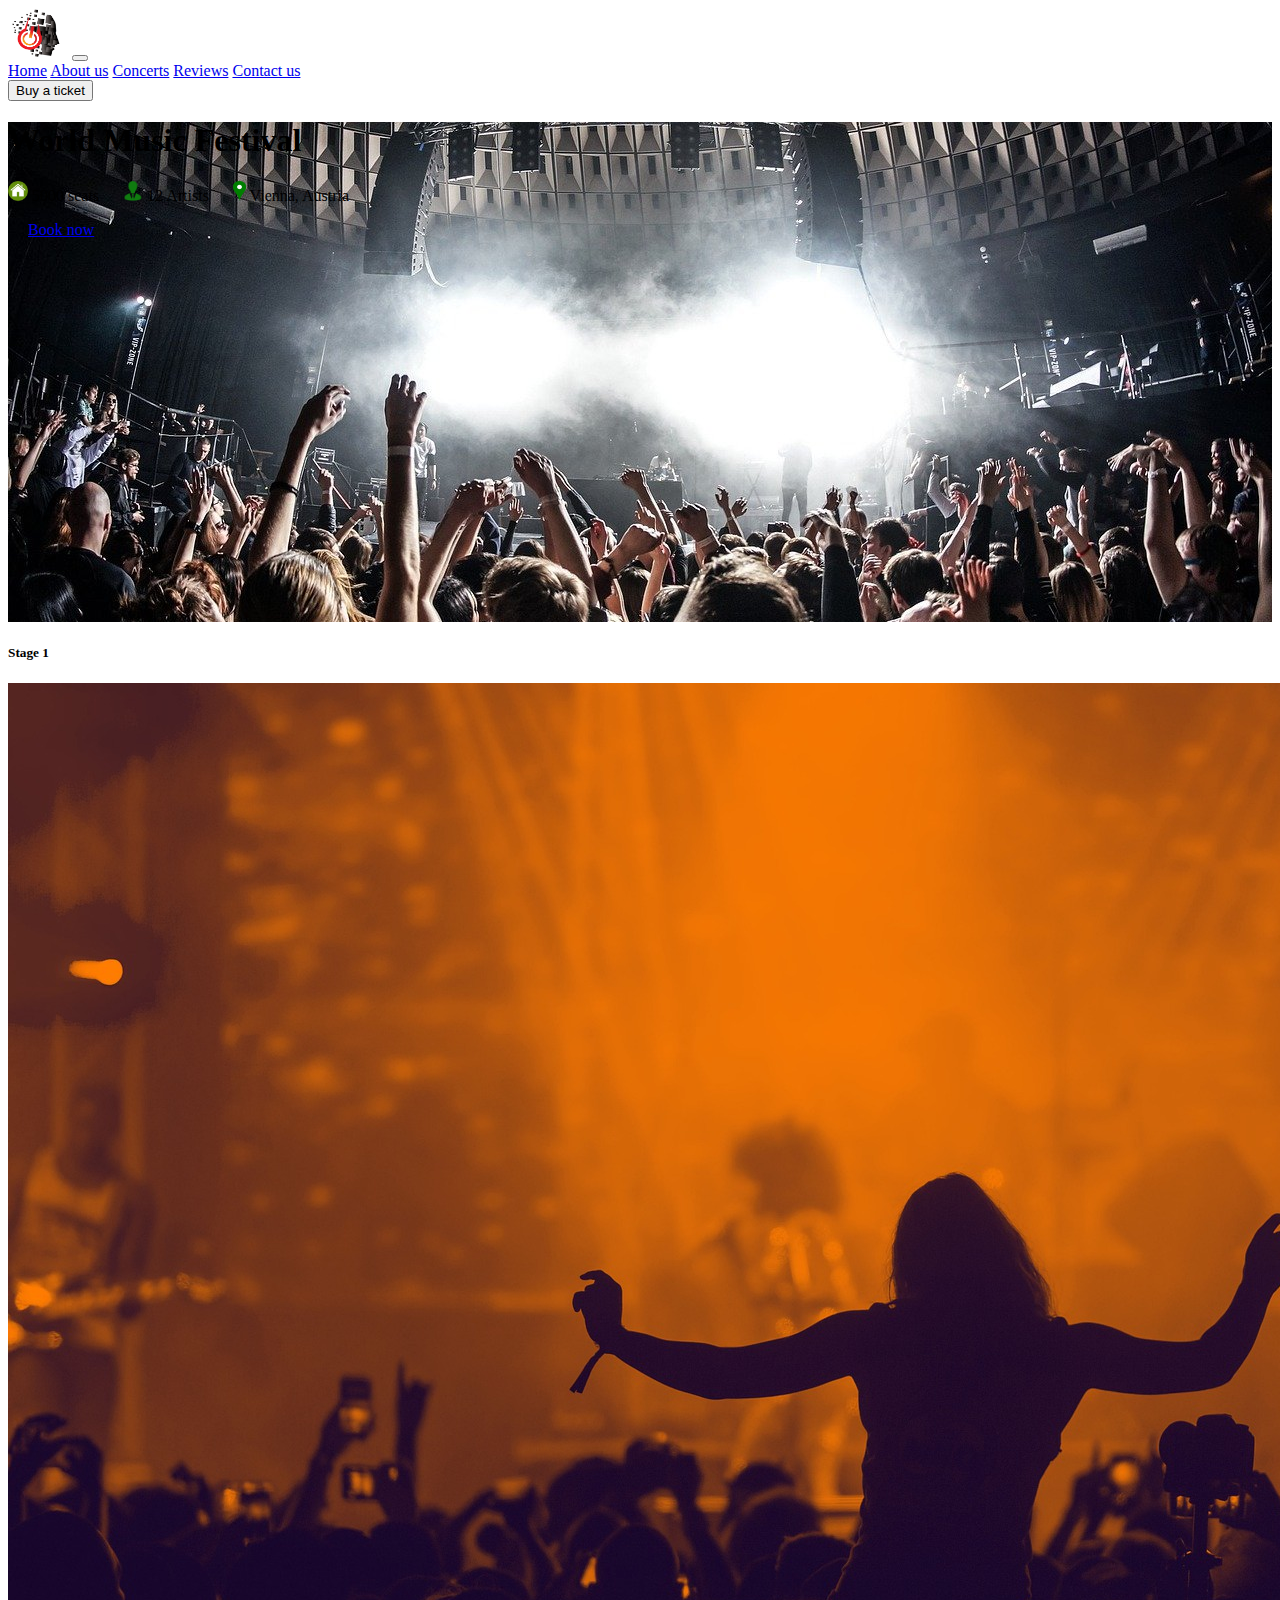
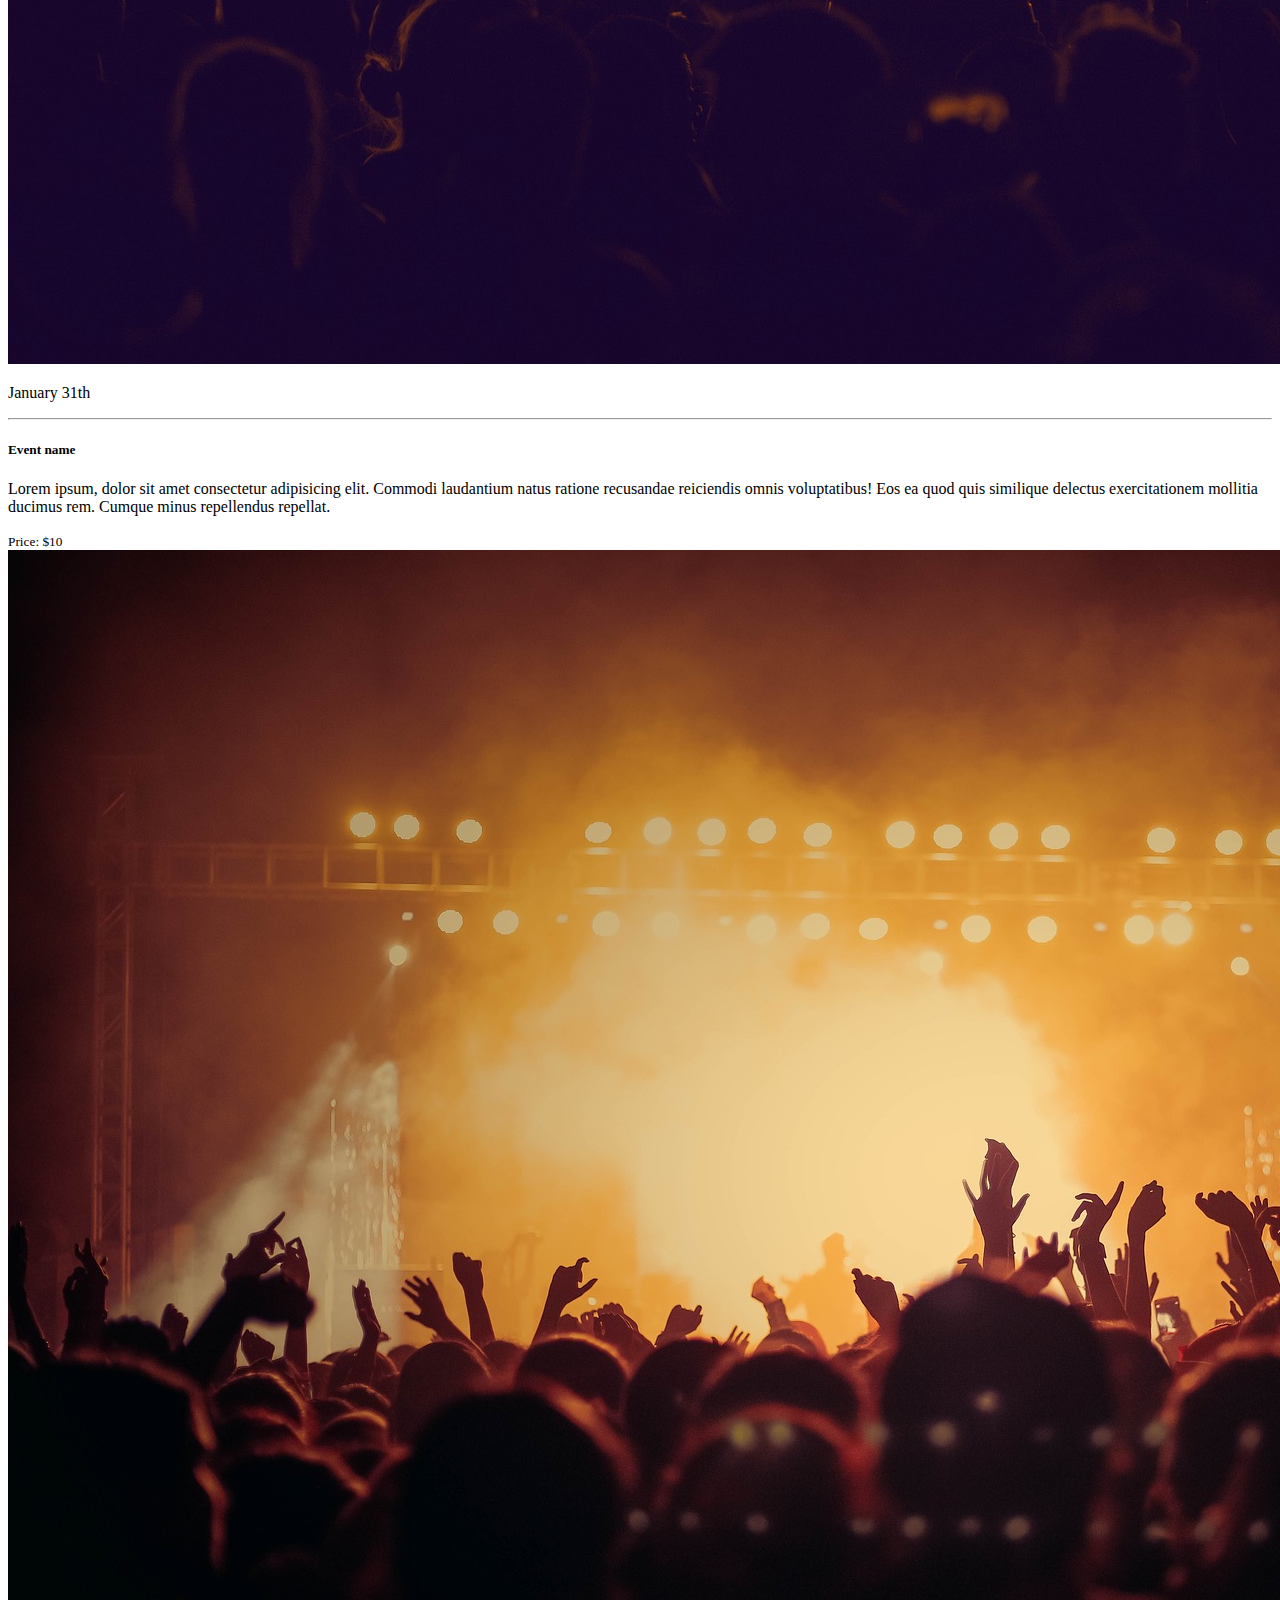
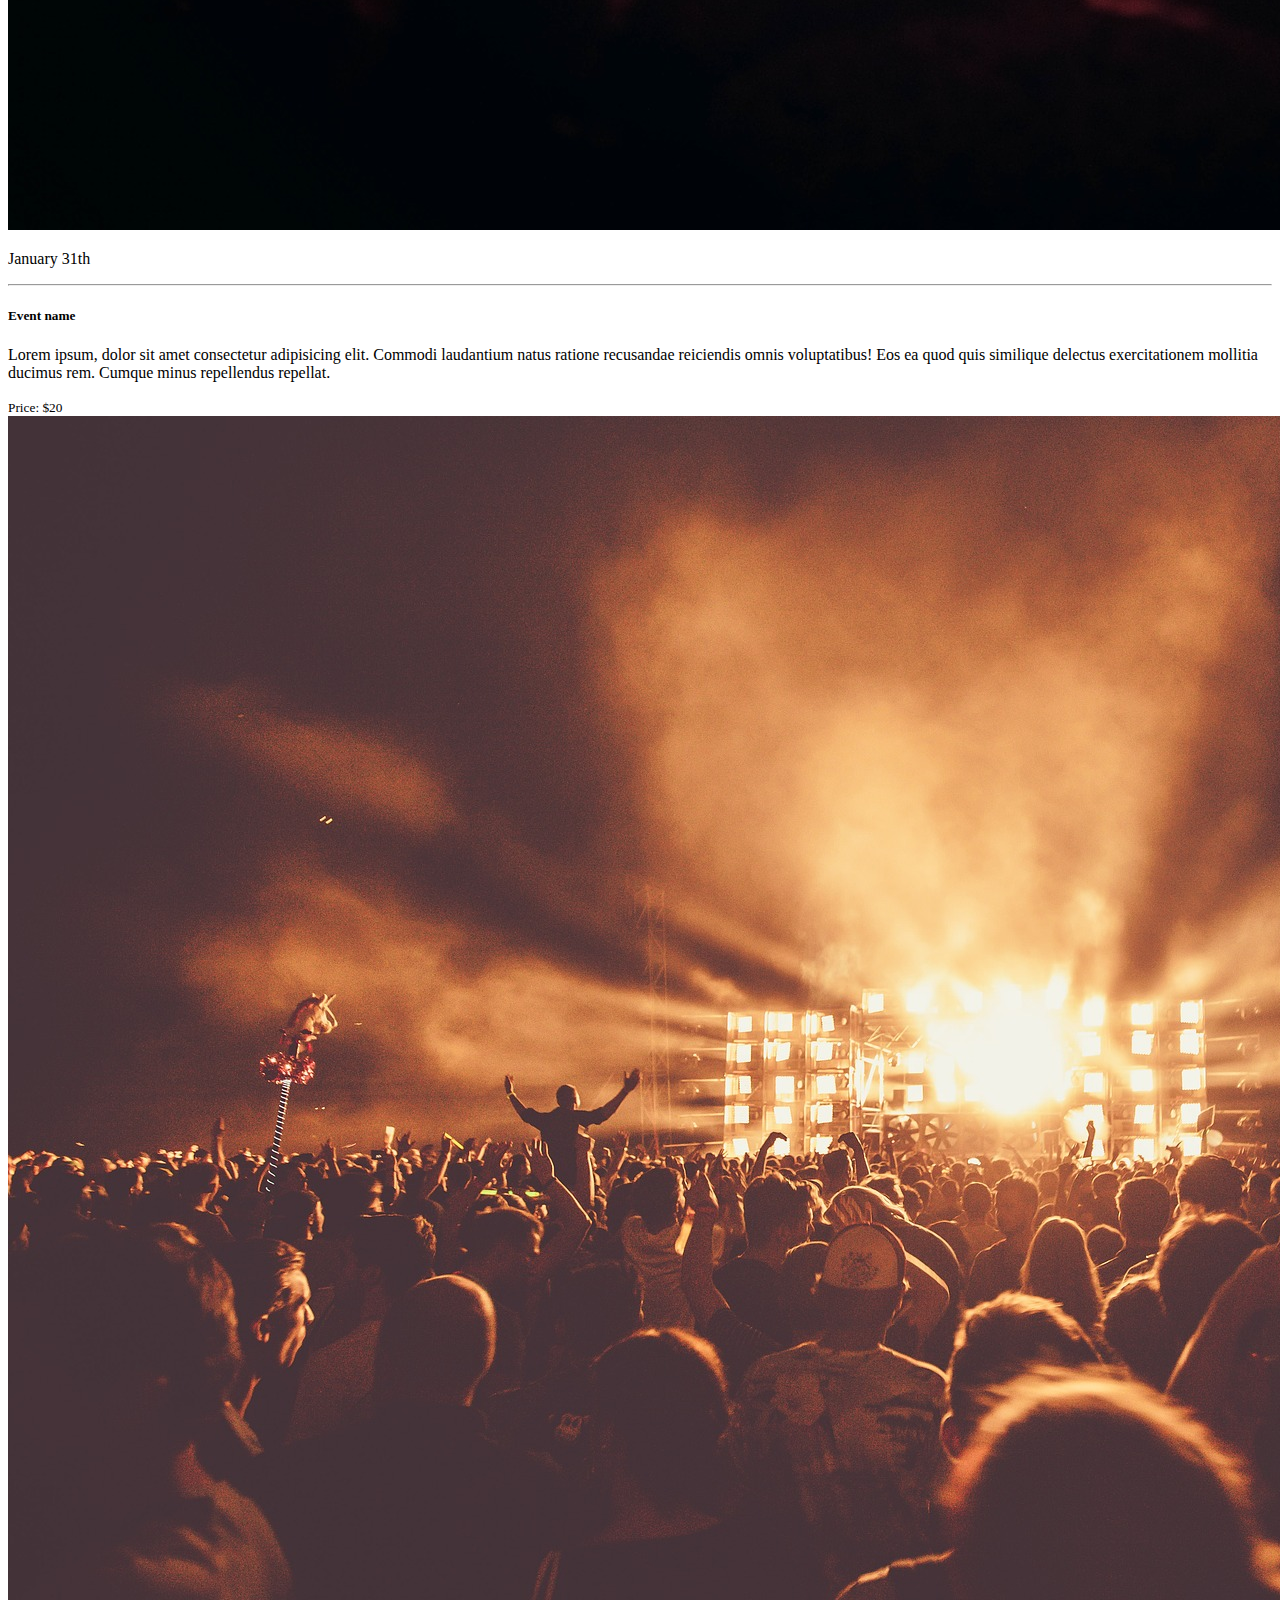
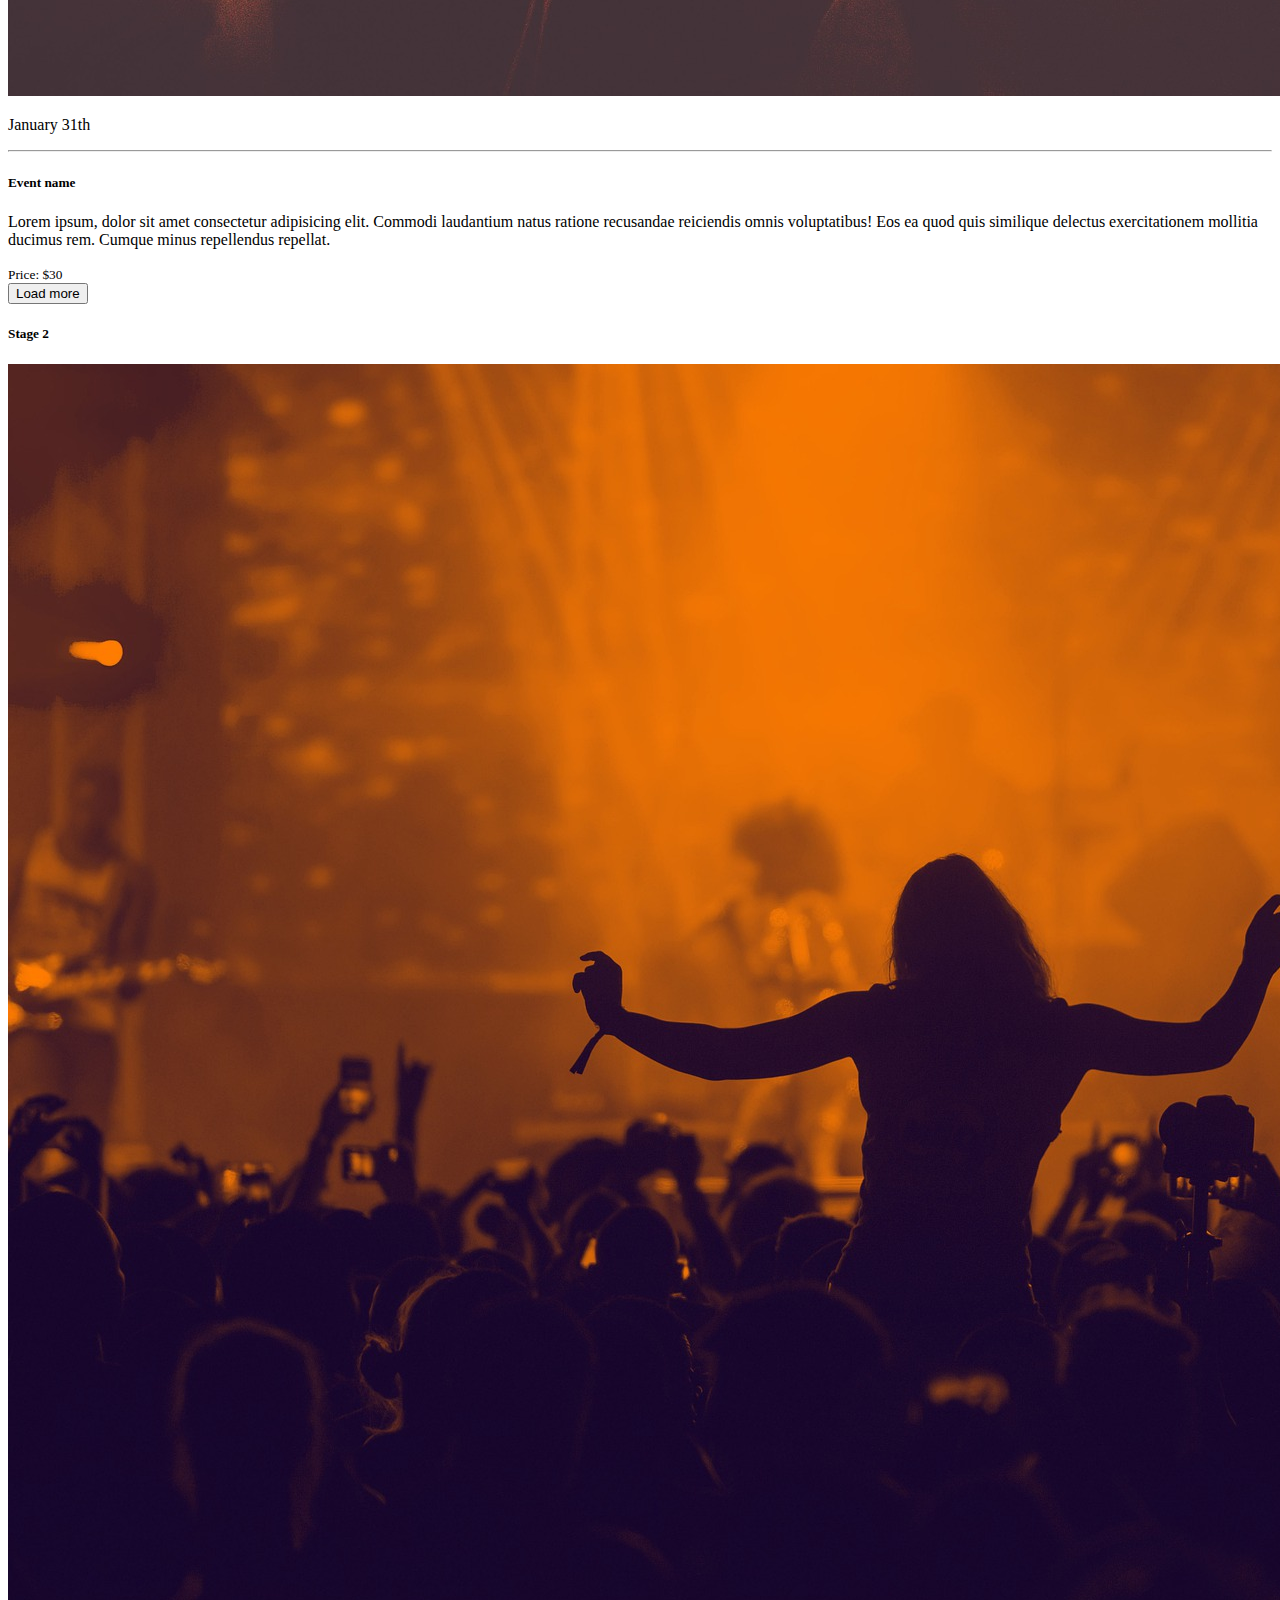
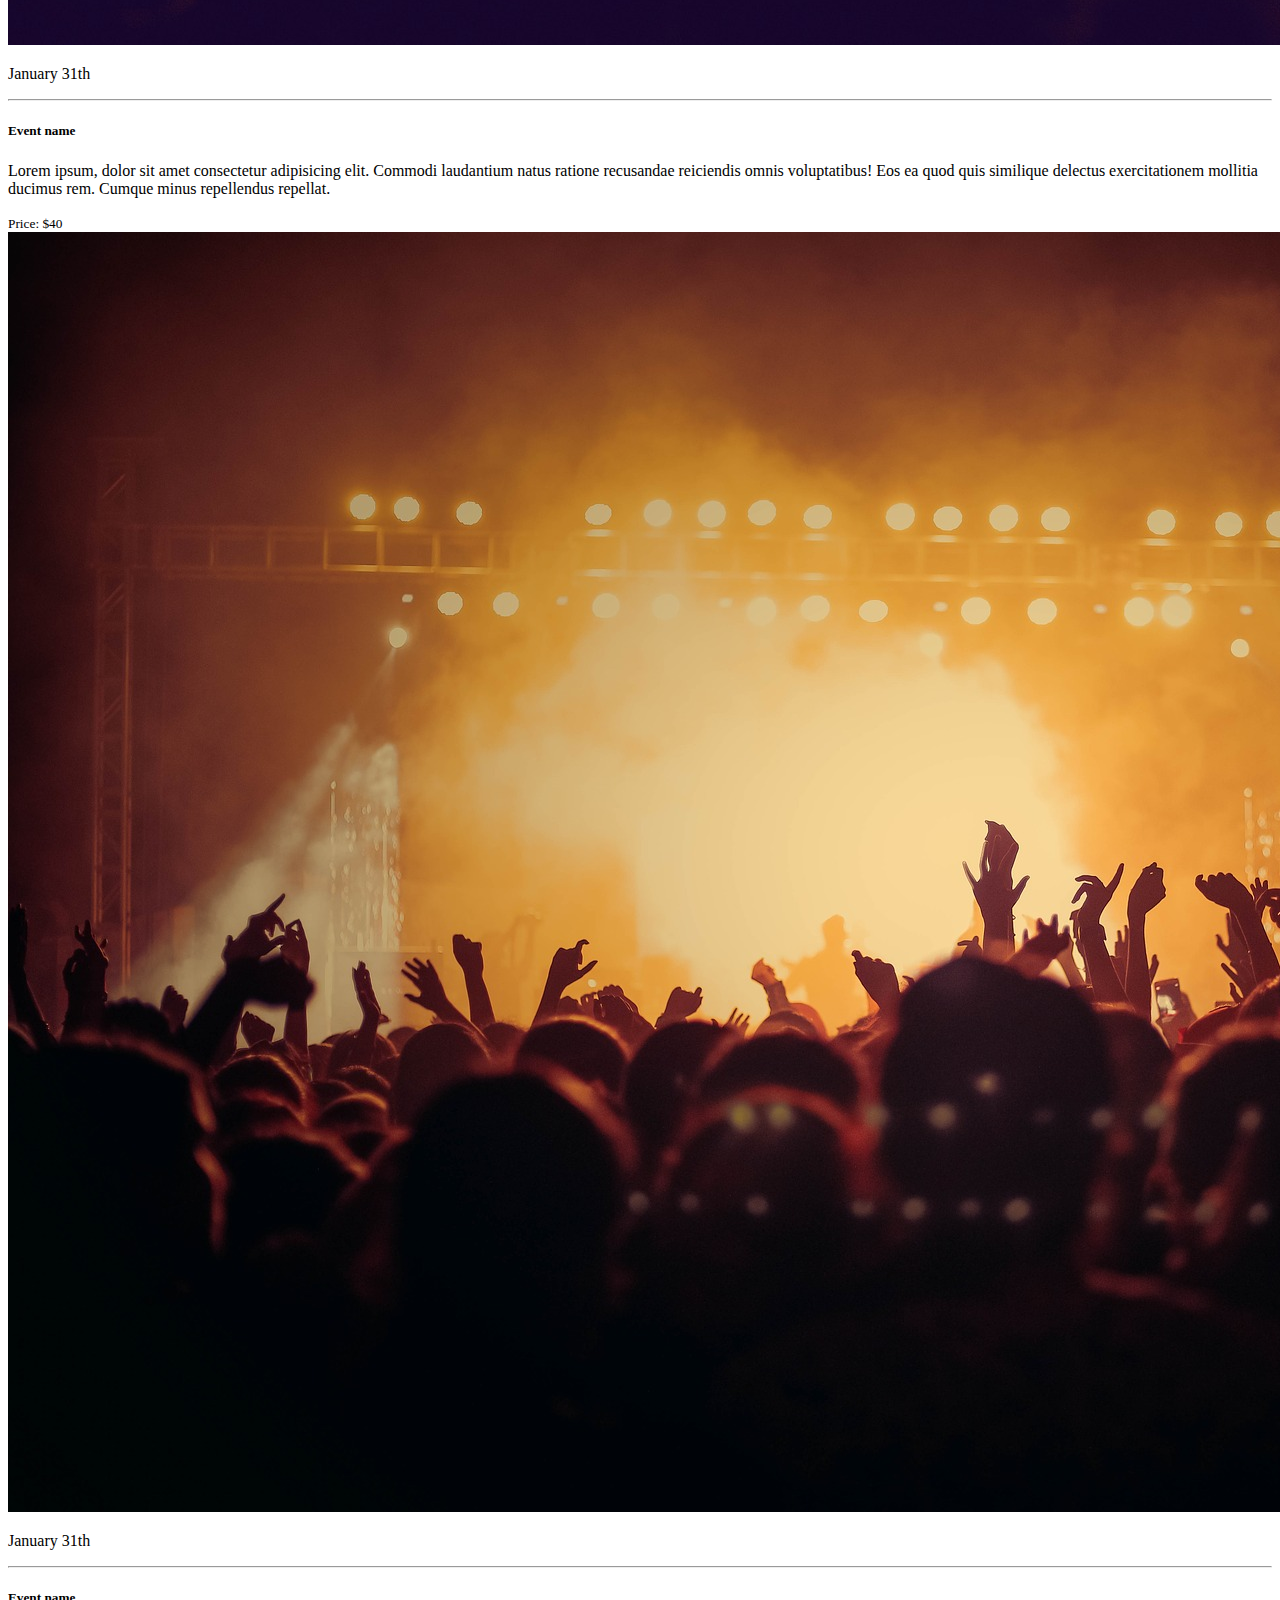
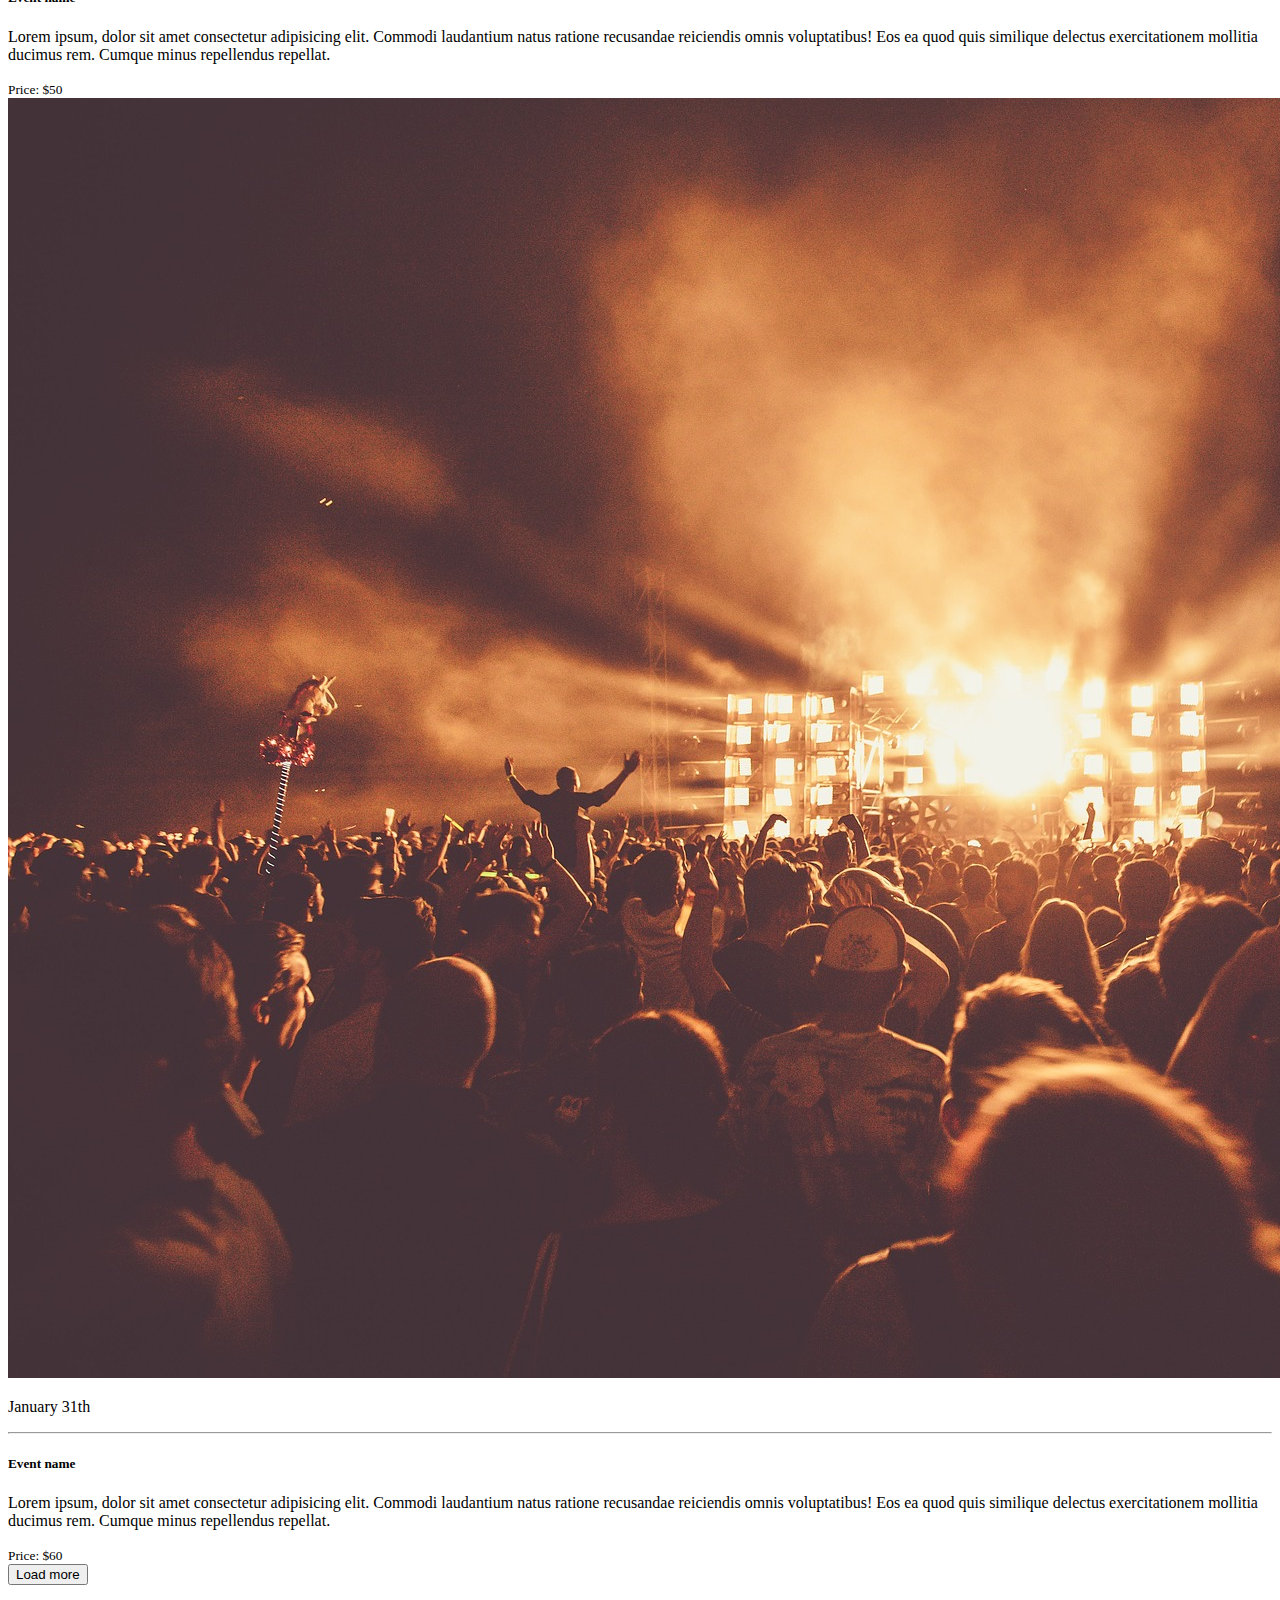
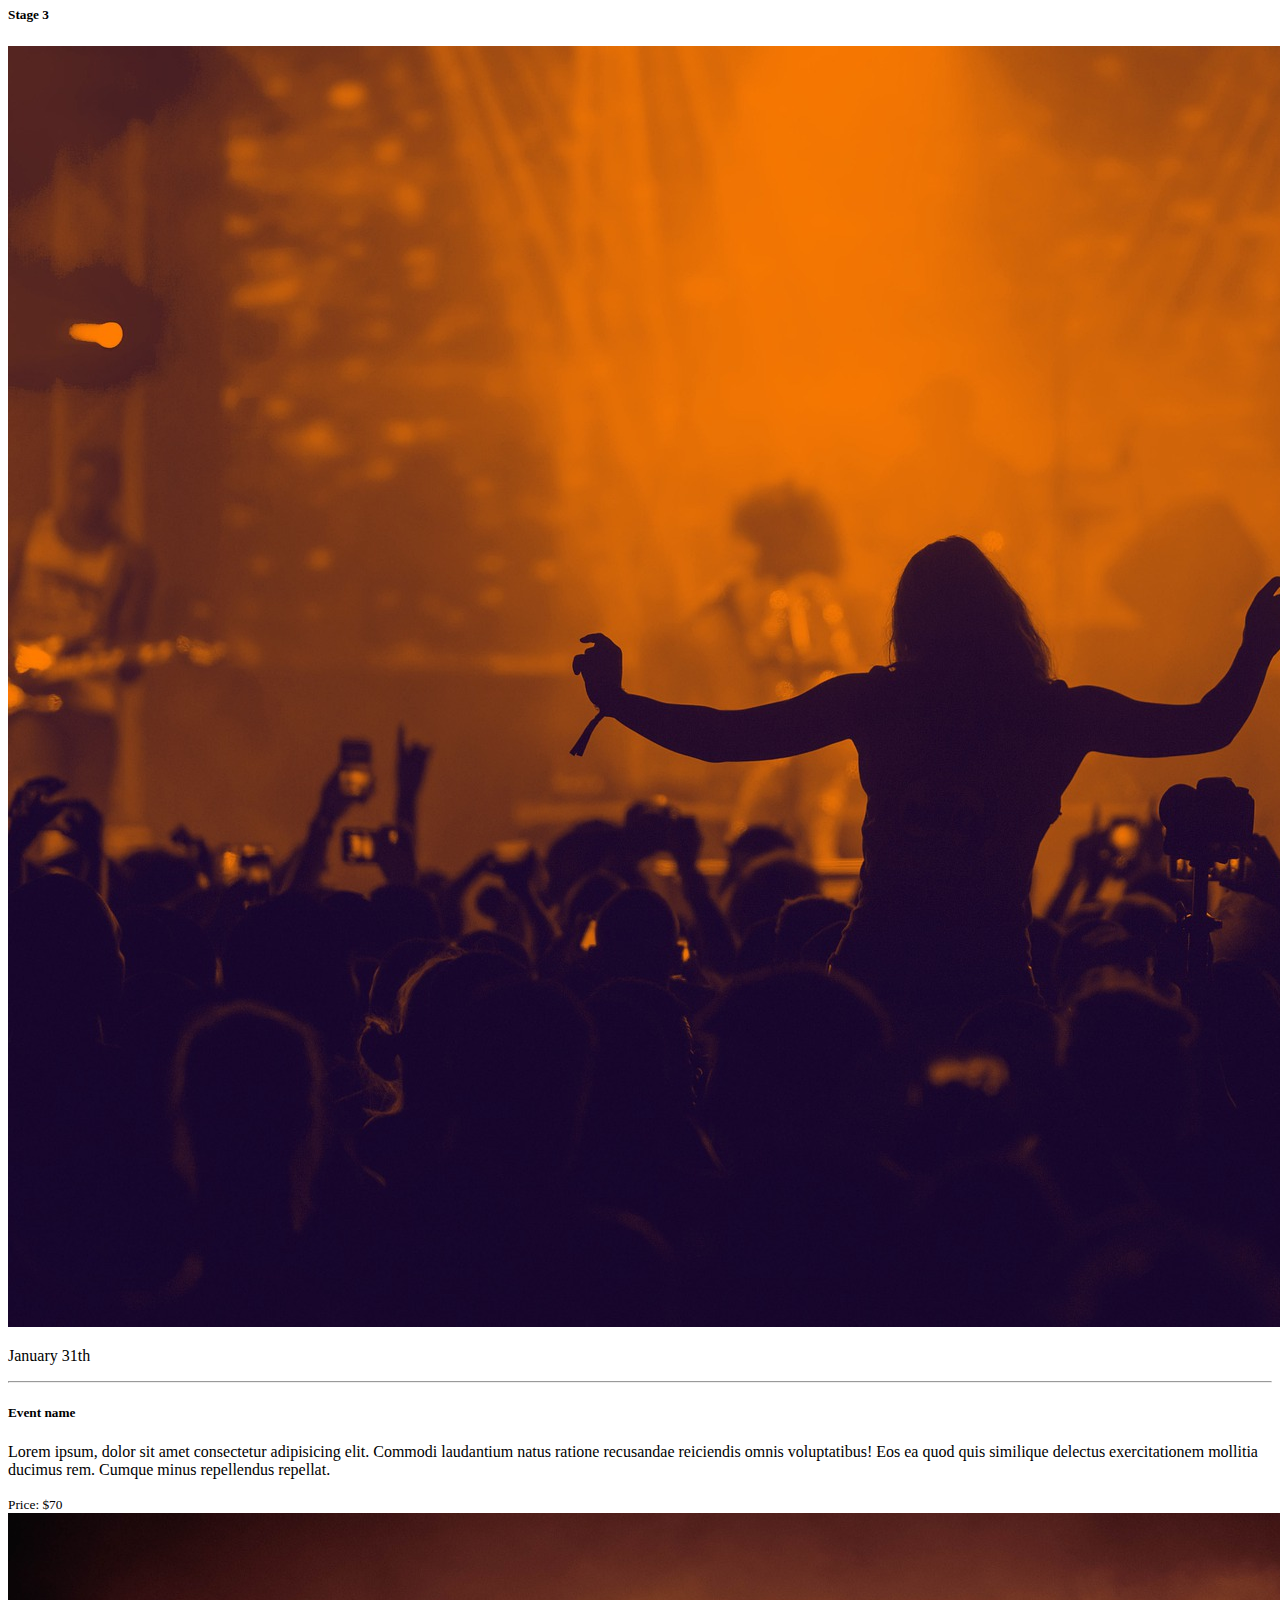
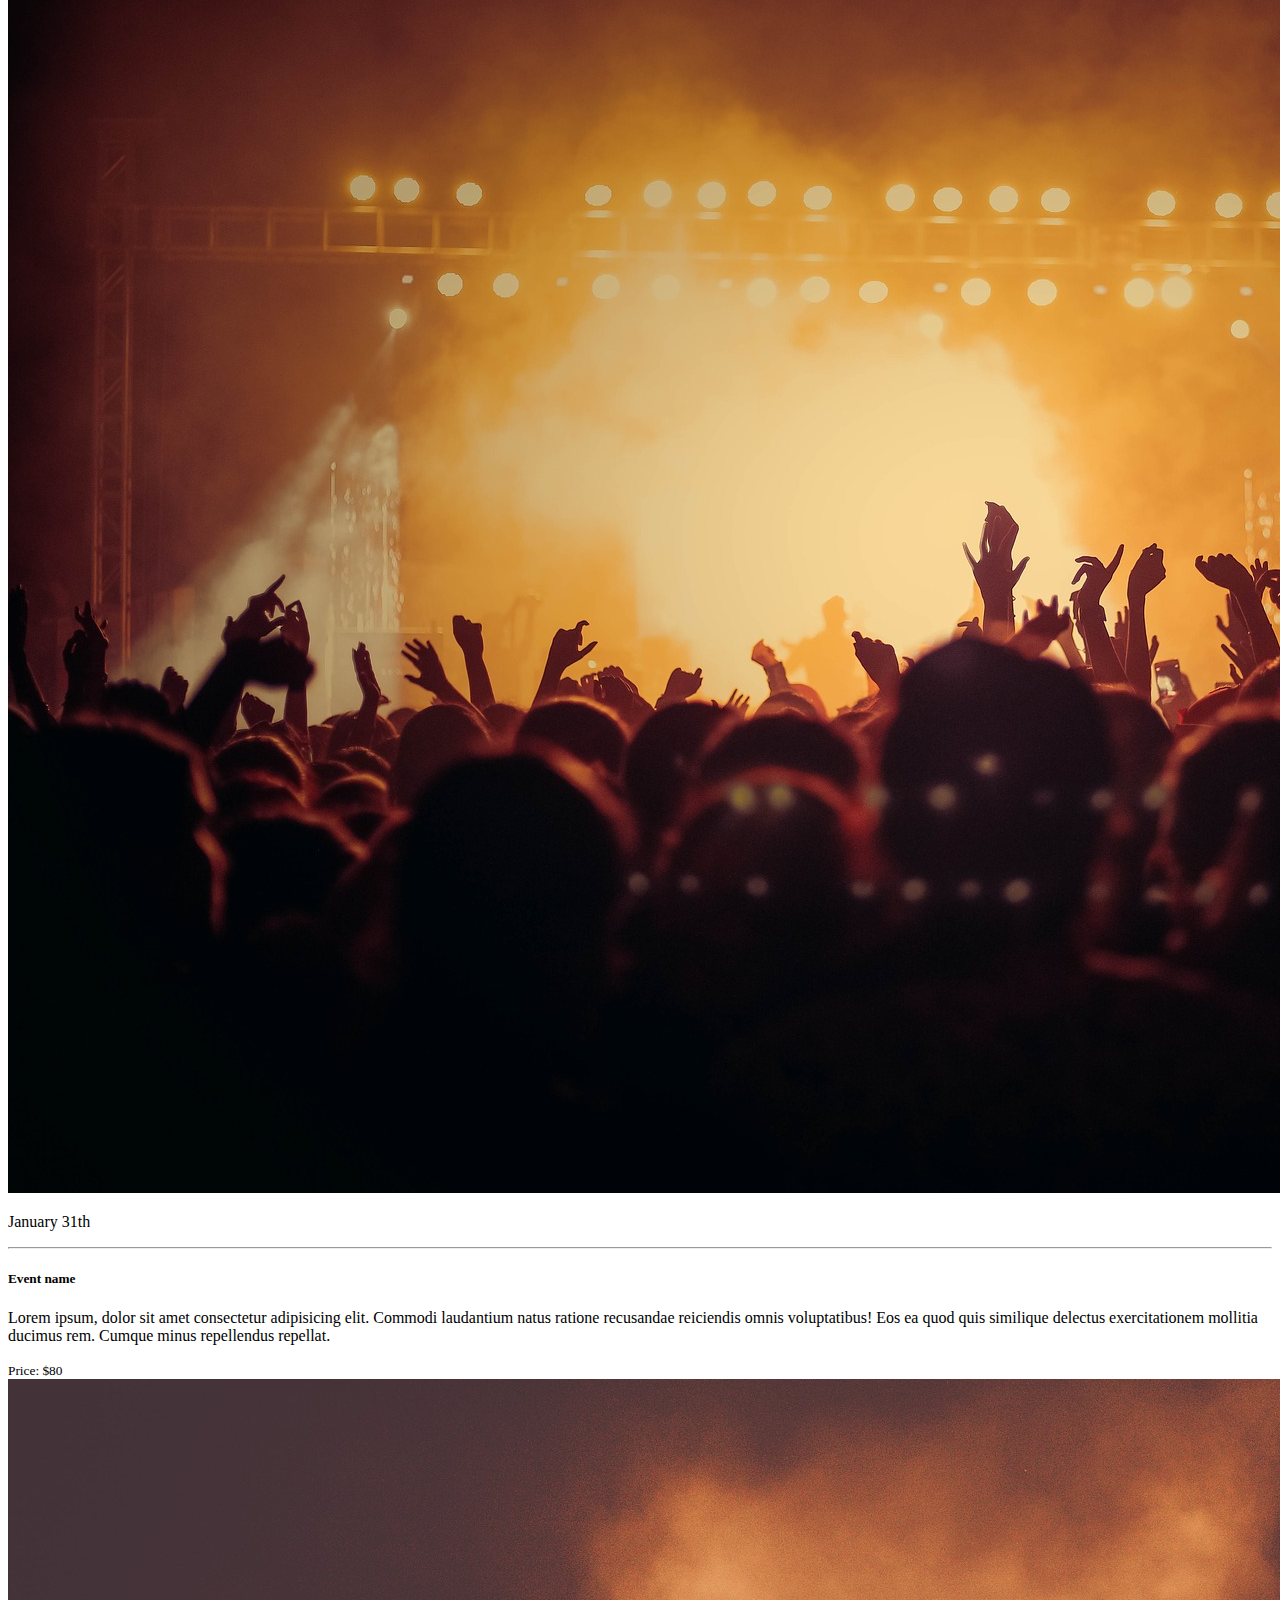
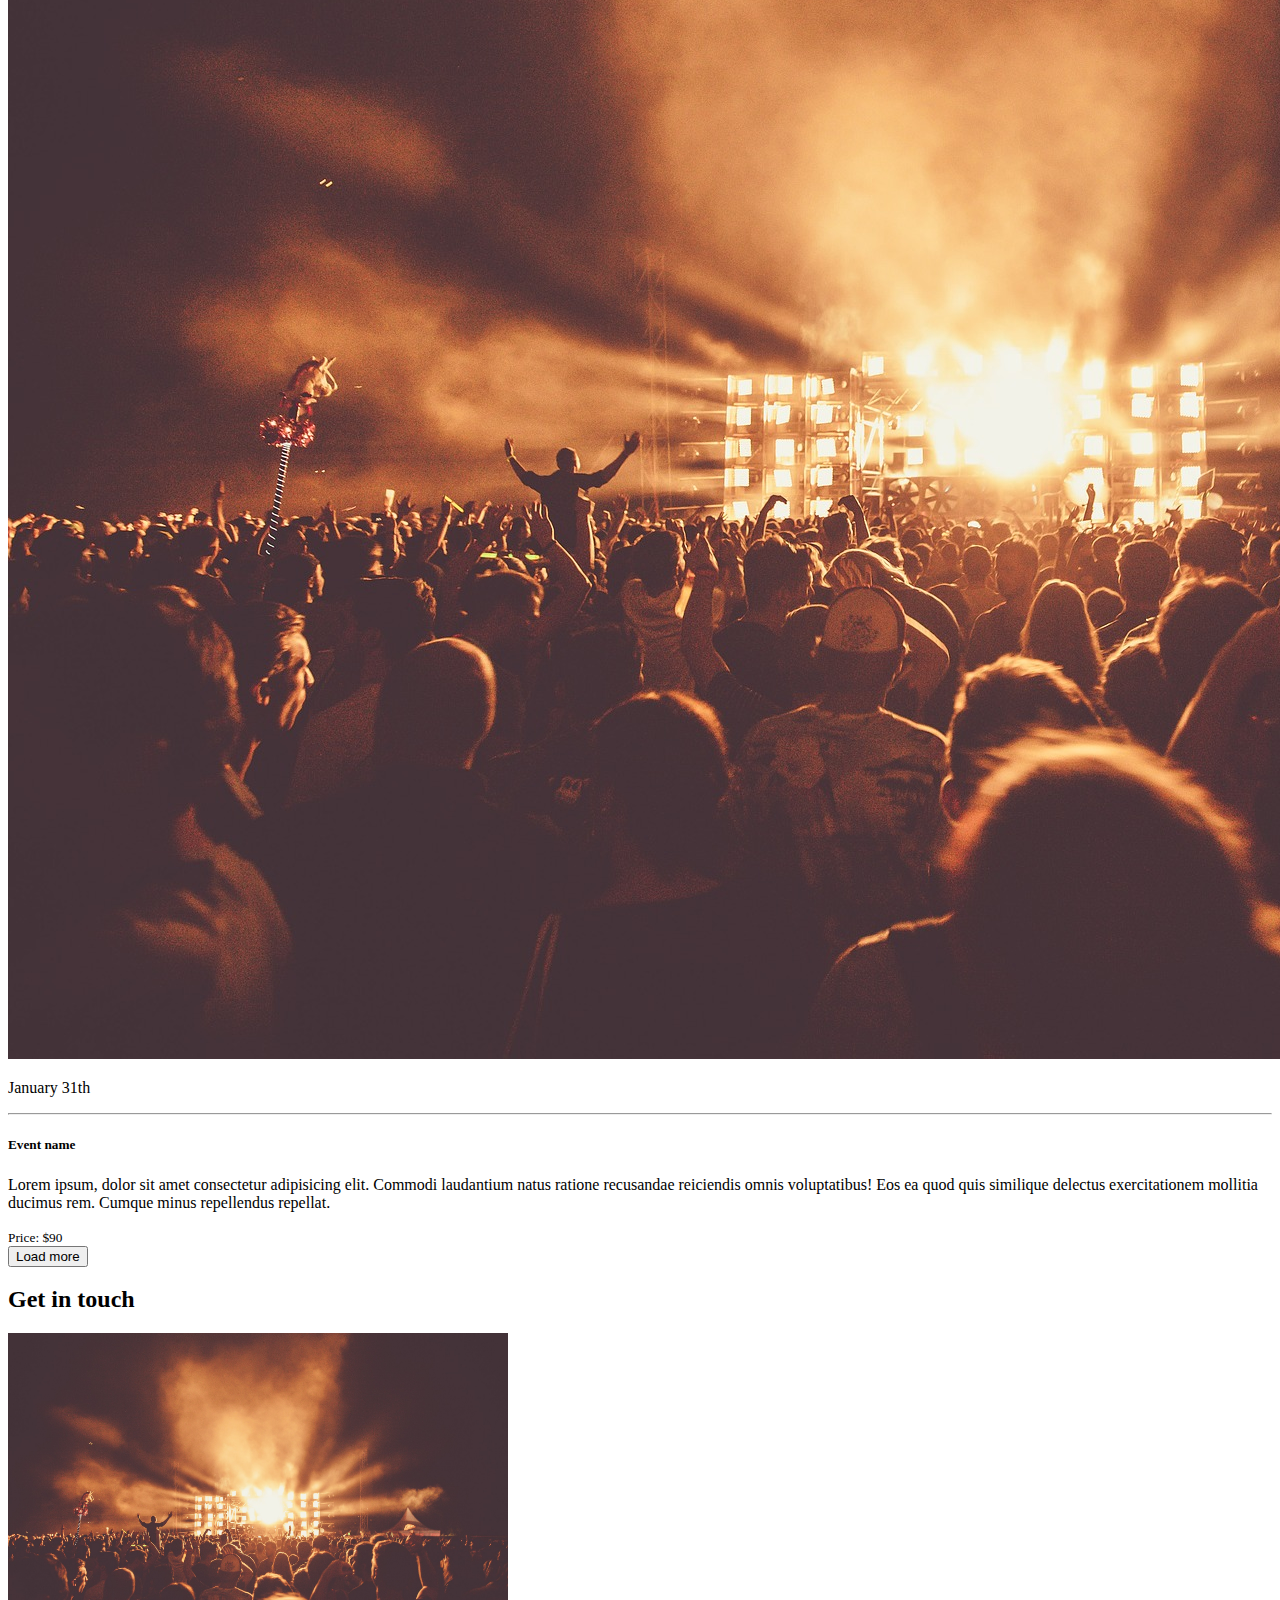
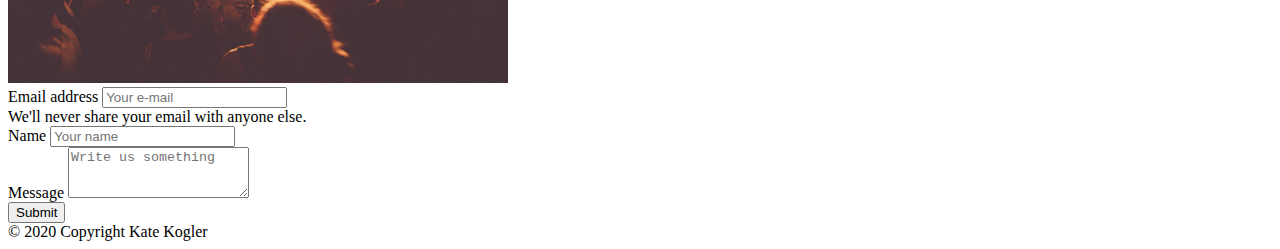
==== index.html @ 251b4932 "JS done" ====
<!DOCTYPE html>
<html lang="en">

<head>
    <meta charset="UTF-8">
    <meta http-equiv="X-UA-Compatible" content="IE=edge">
    <meta name="viewport" content="width=device-width, initial-scale=1.0">
    <!-- Icon -->
    <link rel="shortcut icon" href="pics/musiclogo.png" type="image/x-icon">
    <!-- Bootstrap CSS -->
    <link href="https://cdn.jsdelivr.net/npm/bootstrap@5.1.3/dist/css/bootstrap.min.css" rel="stylesheet"
        integrity="sha384-1BmE4kWBq78iYhFldvKuhfTAU6auU8tT94WrHftjDbrCEXSU1oBoqyl2QvZ6jIW3" crossorigin="anonymous">
    <title>MyFav Festival</title>
</head>

<body>
    <!-- NavBar -->
    <nav class="navbar navbar-expand-lg navbar-light bg-light">
        <div class="container-fluid">
            <a class="navbar-brand" href="#"><img src="pics/musiclogo.png" height=50 width=60 alt="Logo"></a>
            <button class="navbar-toggler" type="button" data-bs-toggle="collapse" data-bs-target="#navbarNavAltMarkup"
                aria-controls="navbarNavAltMarkup" aria-expanded="false" aria-label="Toggle navigation">
                <span class="navbar-toggler-icon"></span>
            </button>
            <div class="collapse navbar-collapse" id="navbarNavAltMarkup">
                <div class="navbar-nav">
                    <a class="nav-link" aria-current="page" href="index.html">Home</a>
                    <a class="nav-link" href="#">About us</a>
                    <a class="nav-link" href="#">Concerts</a>
                    <a class="nav-link" href="review.html">Reviews</a>
                    <a class="nav-link" href="#">Contact us</a>
                </div>
                <button class="btn btn-success" type="submit">Buy a ticket</button>
                </form>
            </div>
        </div>
    </nav>
    <!-- End of NavBar -->

    <!-- Hero -->
    <header>
        <div class="p-5 text-center bg-image" style="background-image: url('pics/hero.jpg'); height: 500px;">
            <div class="d-flex justify-content-center align-items-center h-100">
              <div class="text-dark">
                <h1 class="mb-3">World Music Festival</h1>
                <p><img src="pics/house.png" alt="House_logo" height=20 width=20> 5000 seats
                <img src="pics/person.png" alt="Person_logo" height=20 width=20 style="margin-left: 20px;"> 12 Artists
                <img src="pics/location.png" alt="Location_logo" height=20 width=13 style="margin-left: 20px;"> Vienna, Austria</p>
                <a class="btn btn-success btn-md mt-2" href="#!" role="button" style="margin-left: 20px;">Book now</a>
              </div>
            </div>
        </div>
    </header>
    <!-- End of Hero -->

    <!-- Main content -->

    <div class="container bg-white p-4">

        <!-- First row -->
        <h5 class="font-weight-bold mt-4 mb-4">Stage 1</h5>

        <div class="card-group">
            <div class="card m-3 border">
              <img src="pics/concert1.jpg" class="card-img-top" alt="concert1">
              <div class="card-body">
                <p class="card-text text-success">January 31th</p>
                <hr>
                <h5 class="card-title">Event name</h5>
                <p class="card-text">Lorem ipsum, dolor sit amet consectetur adipisicing elit. Commodi laudantium natus ratione recusandae reiciendis omnis voluptatibus! Eos ea quod quis similique delectus exercitationem mollitia ducimus rem. Cumque minus repellendus repellat.</p>
              </div>
              <div class="card-footer">
                <small class="text-muted">Price: $10</small>
              </div>
            </div>
            <div class="card m-3 border">
              <img src="pics/concert2.jpg" class="card-img-top" alt="concert2">
              <div class="card-body">
                <p class="card-text text-success">January 31th</p>
                <hr>
                <h5 class="card-title">Event name</h5>
                <p class="card-text">Lorem ipsum, dolor sit amet consectetur adipisicing elit. Commodi laudantium natus ratione recusandae reiciendis omnis voluptatibus! Eos ea quod quis similique delectus exercitationem mollitia ducimus rem. Cumque minus repellendus repellat.</p>
              </div>
              <div class="card-footer">
                <small class="text-muted">Price: $20</small>
              </div>
            </div>
            <div class="card m-3 border">
              <img src="pics/concert3.jpg" class="card-img-top" alt="concert3">
              <div class="card-body">
                <p class="card-text text-success">January 31th</p>
                <hr>
                <h5 class="card-title">Event name</h5>
                <p class="card-text">Lorem ipsum, dolor sit amet consectetur adipisicing elit. Commodi laudantium natus ratione recusandae reiciendis omnis voluptatibus! Eos ea quod quis similique delectus exercitationem mollitia ducimus rem. Cumque minus repellendus repellat.</p>
              </div>
              <div class="card-footer">
                <small class="text-muted">Price: $30</small>
              </div>
            </div>
        </div>

        <!-- Button -->
        <div class="row justify-content-center mt-4 mb-4">
            <div class="col-lg-1">
                <button type="button" class="btn btn-secondary btn-md">Load more</button>
            </div>
        </div>

        <!-- Second row -->
        <h5 class="font-weight-bold mt-4 mb-4">Stage 2</h5>
        
        <div class="card-group">
            <div class="card m-3 border">
              <img src="pics/concert1.jpg" class="card-img-top" alt="concert1">
              <div class="card-body">
                <p class="card-text text-success">January 31th</p>
                <hr>
                <h5 class="card-title">Event name</h5>
                <p class="card-text">Lorem ipsum, dolor sit amet consectetur adipisicing elit. Commodi laudantium natus ratione recusandae reiciendis omnis voluptatibus! Eos ea quod quis similique delectus exercitationem mollitia ducimus rem. Cumque minus repellendus repellat.</p>
              </div>
              <div class="card-footer">
                <small class="text-muted">Price: $40</small>
              </div>
            </div>
            <div class="card m-3 border">
              <img src="pics/concert2.jpg" class="card-img-top" alt="concert2">
              <div class="card-body">
                <p class="card-text text-success">January 31th</p>
                <hr>
                <h5 class="card-title">Event name</h5>
                <p class="card-text">Lorem ipsum, dolor sit amet consectetur adipisicing elit. Commodi laudantium natus ratione recusandae reiciendis omnis voluptatibus! Eos ea quod quis similique delectus exercitationem mollitia ducimus rem. Cumque minus repellendus repellat.</p>
              </div>
              <div class="card-footer">
                <small class="text-muted">Price: $50</small>
              </div>
            </div>
            <div class="card m-3 border">
              <img src="pics/concert3.jpg" class="card-img-top" alt="concert3">
              <div class="card-body">
                <p class="card-text text-success">January 31th</p>
                <hr>
                <h5 class="card-title">Event name</h5>
                <p class="card-text">Lorem ipsum, dolor sit amet consectetur adipisicing elit. Commodi laudantium natus ratione recusandae reiciendis omnis voluptatibus! Eos ea quod quis similique delectus exercitationem mollitia ducimus rem. Cumque minus repellendus repellat.</p>
              </div>
              <div class="card-footer">
                <small class="text-muted">Price: $60</small>
              </div>
            </div>
        </div>

        <!-- Button -->
        <div class="row justify-content-center mt-4 mb-4">
            <div class="col-lg-1">
                <button type="button" class="btn btn-secondary btn-md">Load more</button>
            </div>
        </div>

        <!-- Third row -->
        <h5 class="font-weight-bold mt-4 mb-4">Stage 3</h5>

        <div class="card-group">
            <div class="card m-3 border">
              <img src="pics/concert1.jpg" class="card-img-top" alt="concert1">
              <div class="card-body">
                <p class="card-text text-success">January 31th</p>
                <hr>
                <h5 class="card-title">Event name</h5>
                <p class="card-text">Lorem ipsum, dolor sit amet consectetur adipisicing elit. Commodi laudantium natus ratione recusandae reiciendis omnis voluptatibus! Eos ea quod quis similique delectus exercitationem mollitia ducimus rem. Cumque minus repellendus repellat.</p>
              </div>
              <div class="card-footer">
                <small class="text-muted">Price: $70</small>
              </div>
            </div>
            <div class="card m-3 border">
              <img src="pics/concert2.jpg" class="card-img-top" alt="concert2">
              <div class="card-body">
                <p class="card-text text-success">January 31th</p>
                <hr>
                <h5 class="card-title">Event name</h5>
                <p class="card-text">Lorem ipsum, dolor sit amet consectetur adipisicing elit. Commodi laudantium natus ratione recusandae reiciendis omnis voluptatibus! Eos ea quod quis similique delectus exercitationem mollitia ducimus rem. Cumque minus repellendus repellat.</p>
              </div>
              <div class="card-footer">
                <small class="text-muted">Price: $80</small>
              </div>
            </div>
            <div class="card m-3 border">
              <img src="pics/concert3.jpg" class="card-img-top" alt="concert3">
              <div class="card-body">
                <p class="card-text text-success">January 31th</p>
                <hr>
                <h5 class="card-title">Event name</h5>
                <p class="card-text">Lorem ipsum, dolor sit amet consectetur adipisicing elit. Commodi laudantium natus ratione recusandae reiciendis omnis voluptatibus! Eos ea quod quis similique delectus exercitationem mollitia ducimus rem. Cumque minus repellendus repellat.</p>
              </div>
              <div class="card-footer">
                <small class="text-muted">Price: $90</small>
              </div>
            </div>
        </div>

        <!-- Button -->
        <div class="row justify-content-center mt-4 mb-4">
            <div class="col-lg-1">
                <button type="button" class="btn btn-secondary btn-md">Load more</button>
            </div>
        </div>

    </div>
    <!-- End of the main content -->

    <!-- Footer -->

    <footer class="bg-light text-dark text-center text-lg-start">
        <!-- Grid container -->
        <div class="container p-4">
          <!--Grid row-->
          <div class="row">

            <!--Grid column-->
            <div class="col-lg-6 col-md-12 mb-4 mb-md-0">
                <h2 class="text-bold mb-4">Get in touch</h2>
              <img src="pics/concert3.jpg" height=350 width=500>
            </div>
            <!--Grid column-->
      
            <!--Grid column-->
            <div class="col-lg-6 col-md-12 mt-5 mb-4 mb-md-0">
                    <form>
                      <div class="mb-3">
                        <label for="exampleInputEmail1" class="form-label">Email address</label>
                        <input type="email" class="form-control" id="exampleInputEmail1" placeholder="Your e-mail" aria-describedby="emailHelp">
                        <div id="emailHelp" class="form-text">We'll never share your email with anyone else.</div>
                      </div>
                      <div class="mb-3">
                        <label for="exampleInputName1" class="form-label">Name</label>
                        <input type="text" class="form-control" id="exampleInputName1" placeholder="Your name">
                      </div>
                      <div class="mb-3">
                        <label for="exampleFormControlTextarea1" class="form-label">Message</label>
                        <textarea class="form-control" id="exampleFormControlTextarea1" rows="3" placeholder="Write us something"></textarea>
                      </div>
                      <button type="submit" class="btn btn-success">Submit</button>
                    </form>
            </div>
            <!--Grid column-->

        </div>
        <!--Grid row-->
        </div>
        <!-- Grid container -->
      
        <!-- Copyright -->
        <div class="text-center text-light p-3 bg-dark">
          © 2020 Copyright Kate Kogler
        </div>
        <!-- Copyright -->
      </footer>

    <!-- End of footer -->

    <!-- Script for special offers -->
    <script src="script.js"></script>

    <!-- JS Bootstrap -->
    <script src="https://cdn.jsdelivr.net/npm/bootstrap@5.1.3/dist/js/bootstrap.bundle.min.js"
        integrity="sha384-ka7Sk0Gln4gmtz2MlQnikT1wXgYsOg+OMhuP+IlRH9sENBO0LRn5q+8nbTov4+1p"
        crossorigin="anonymous"></script>

</body>

</html>
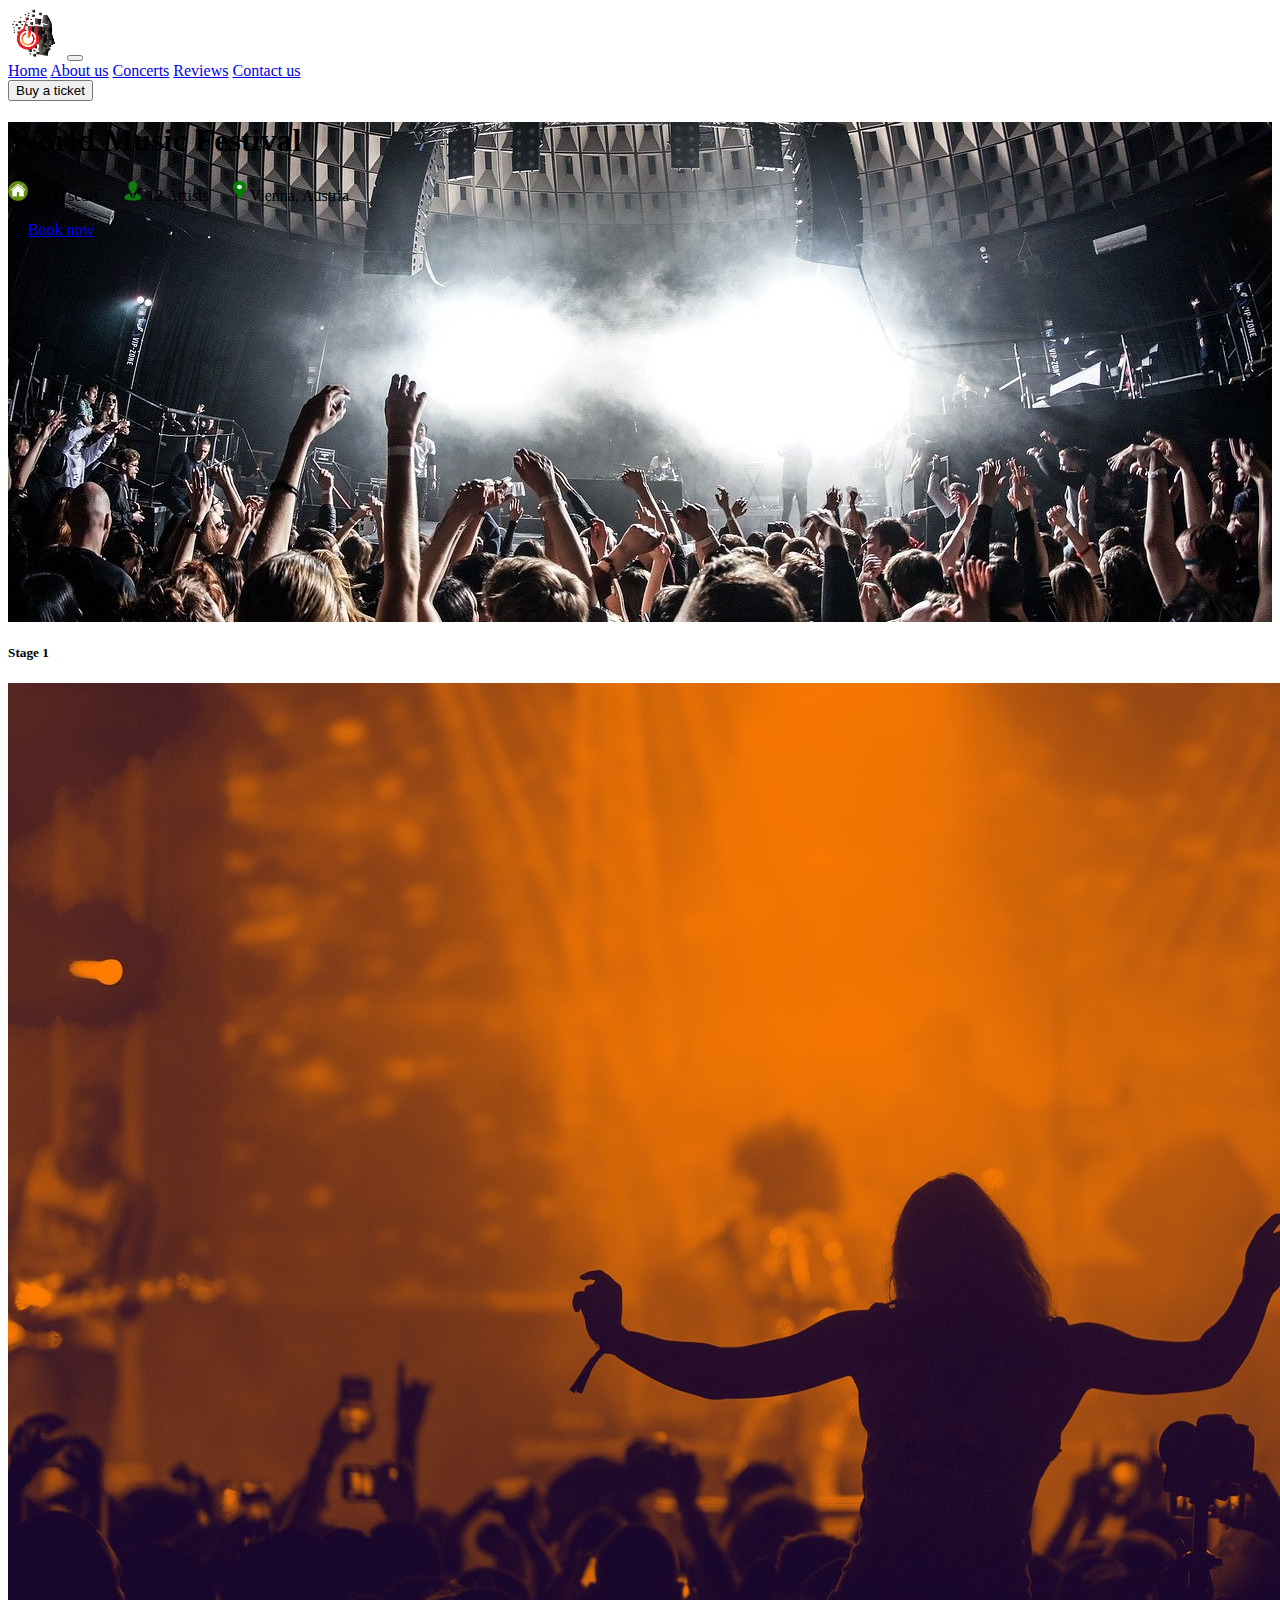
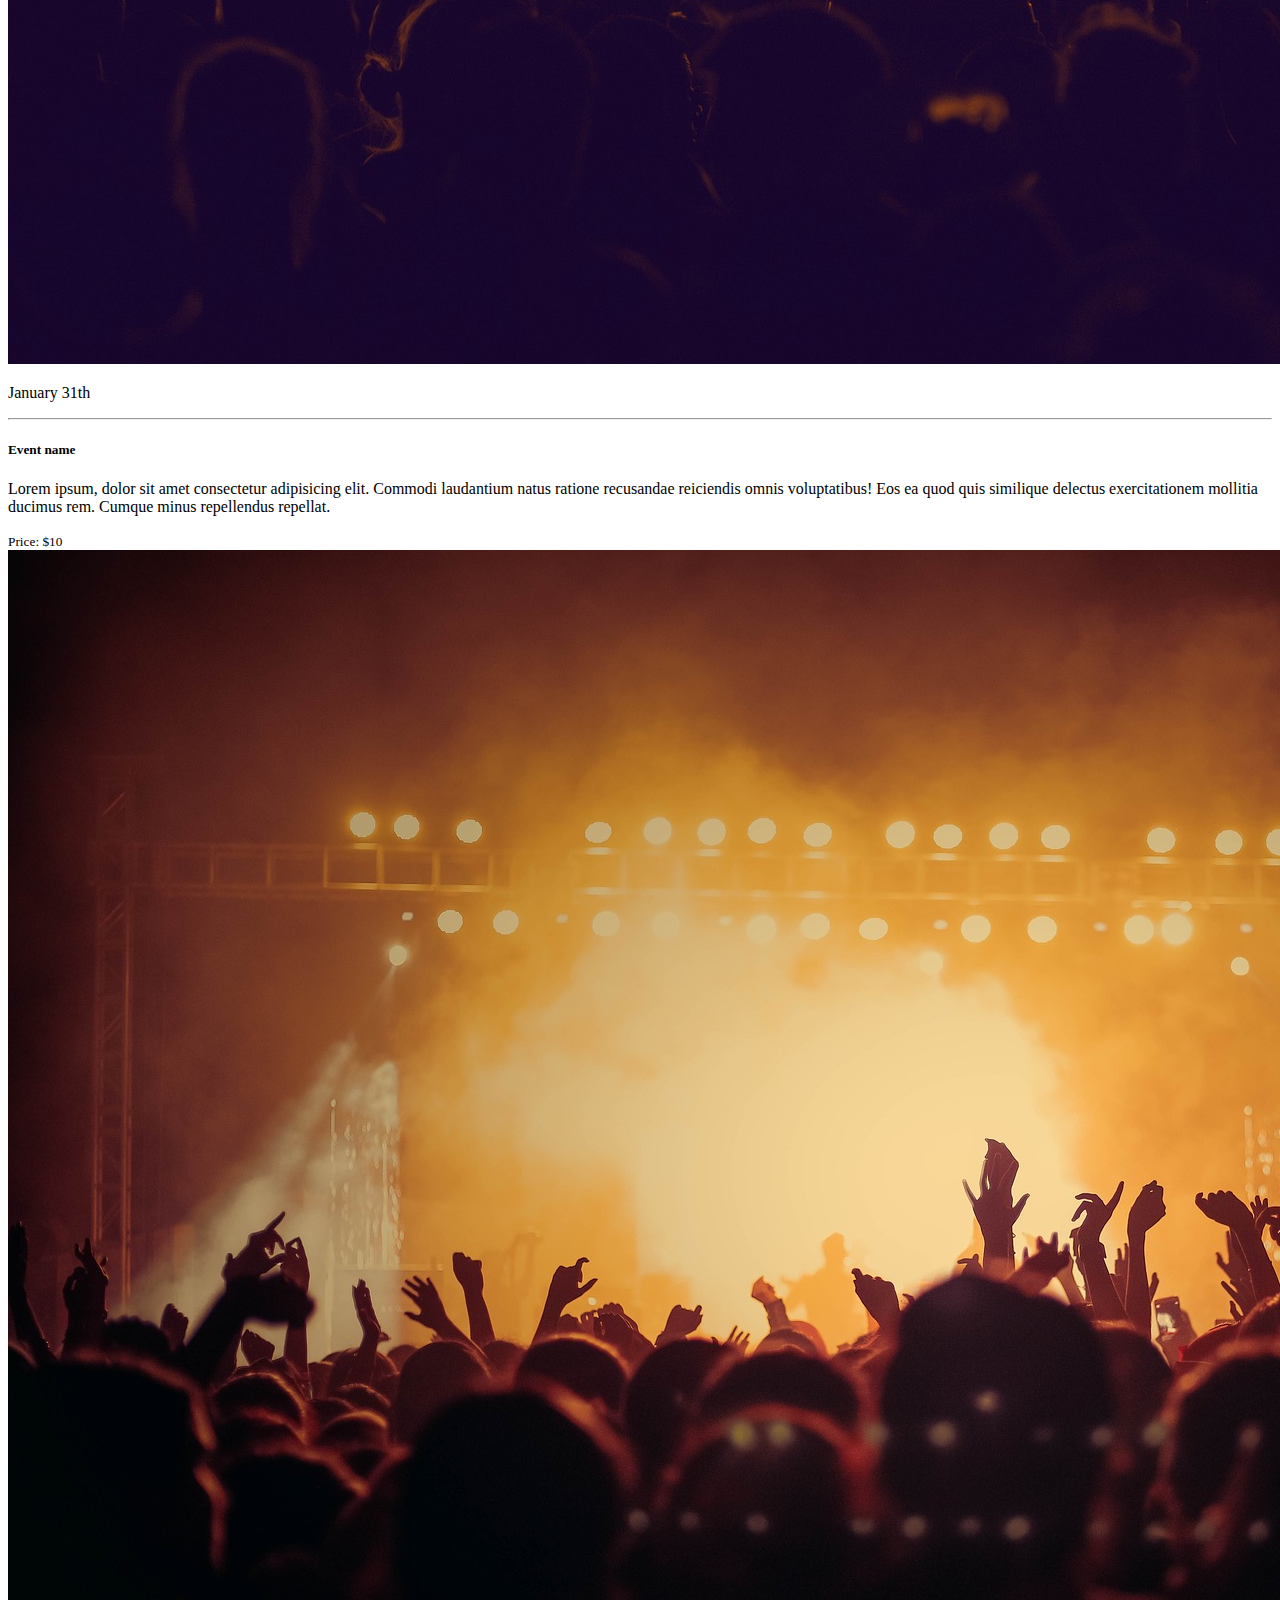
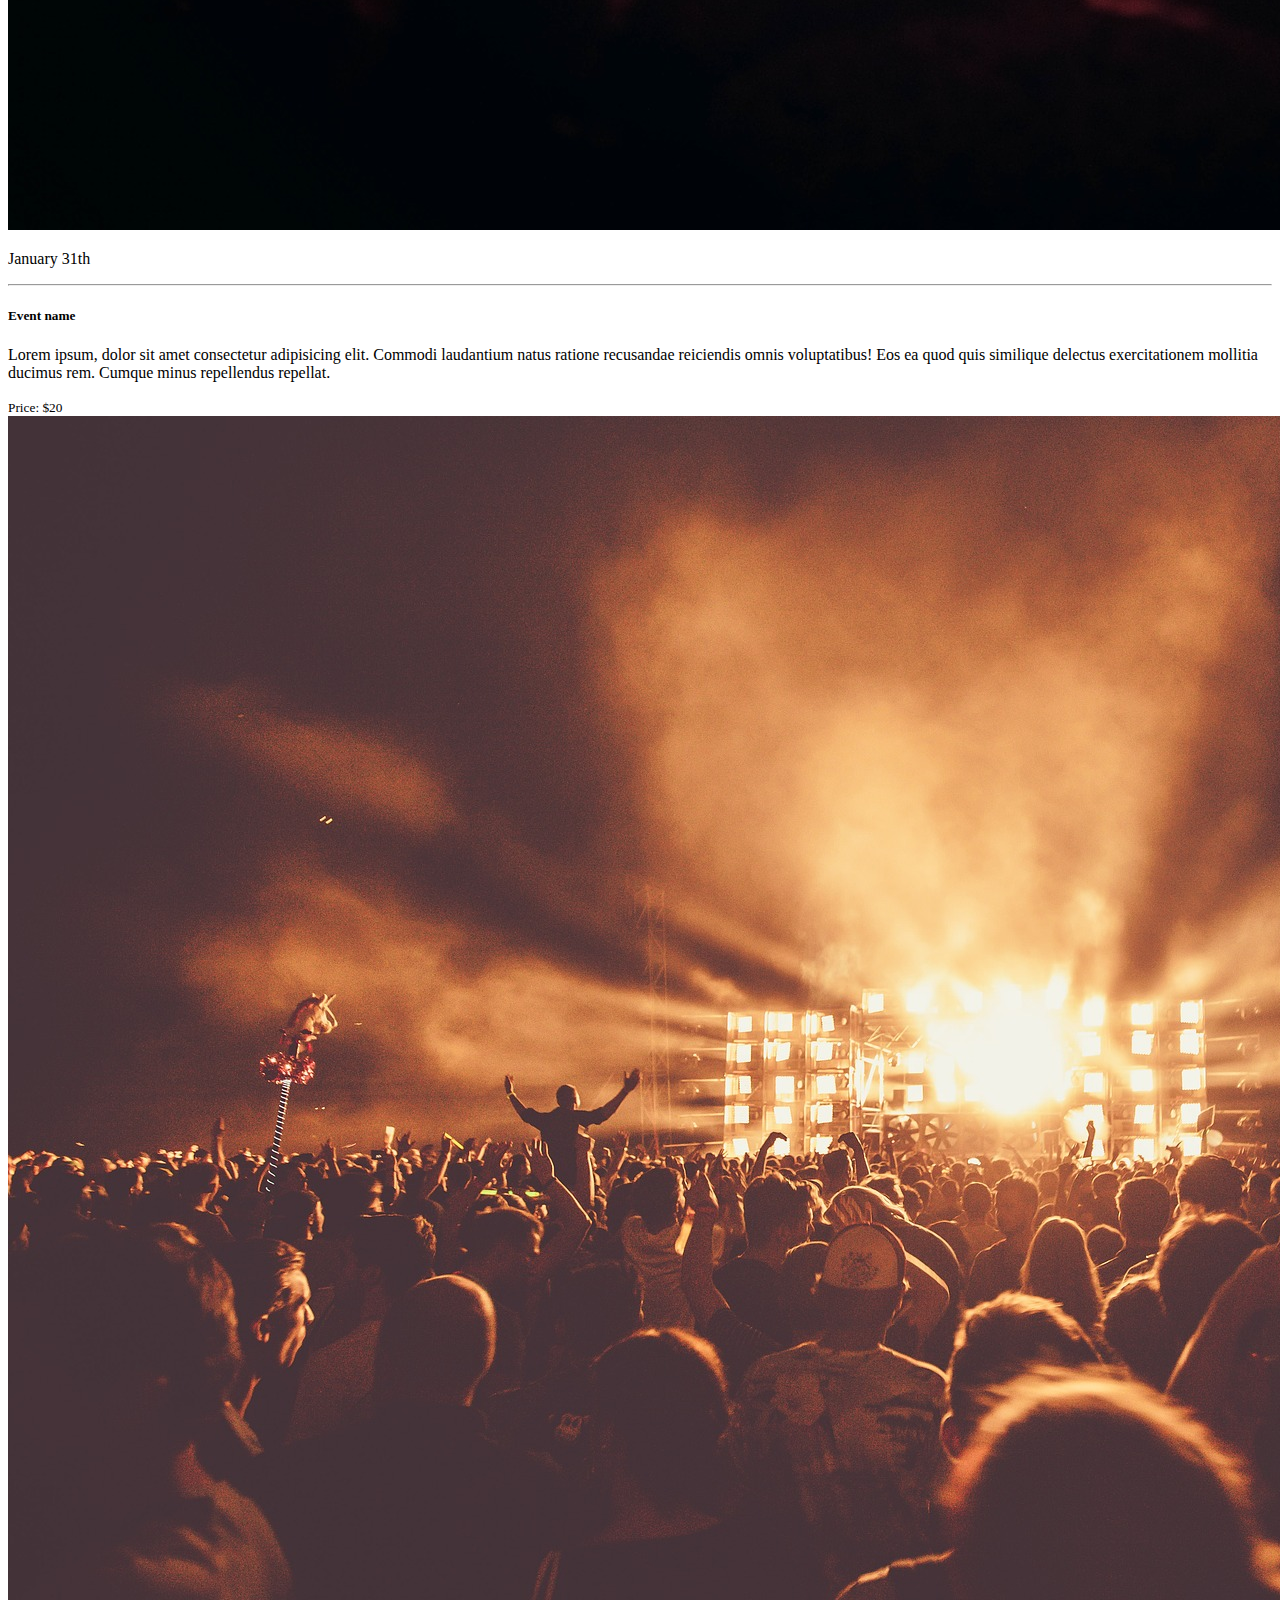
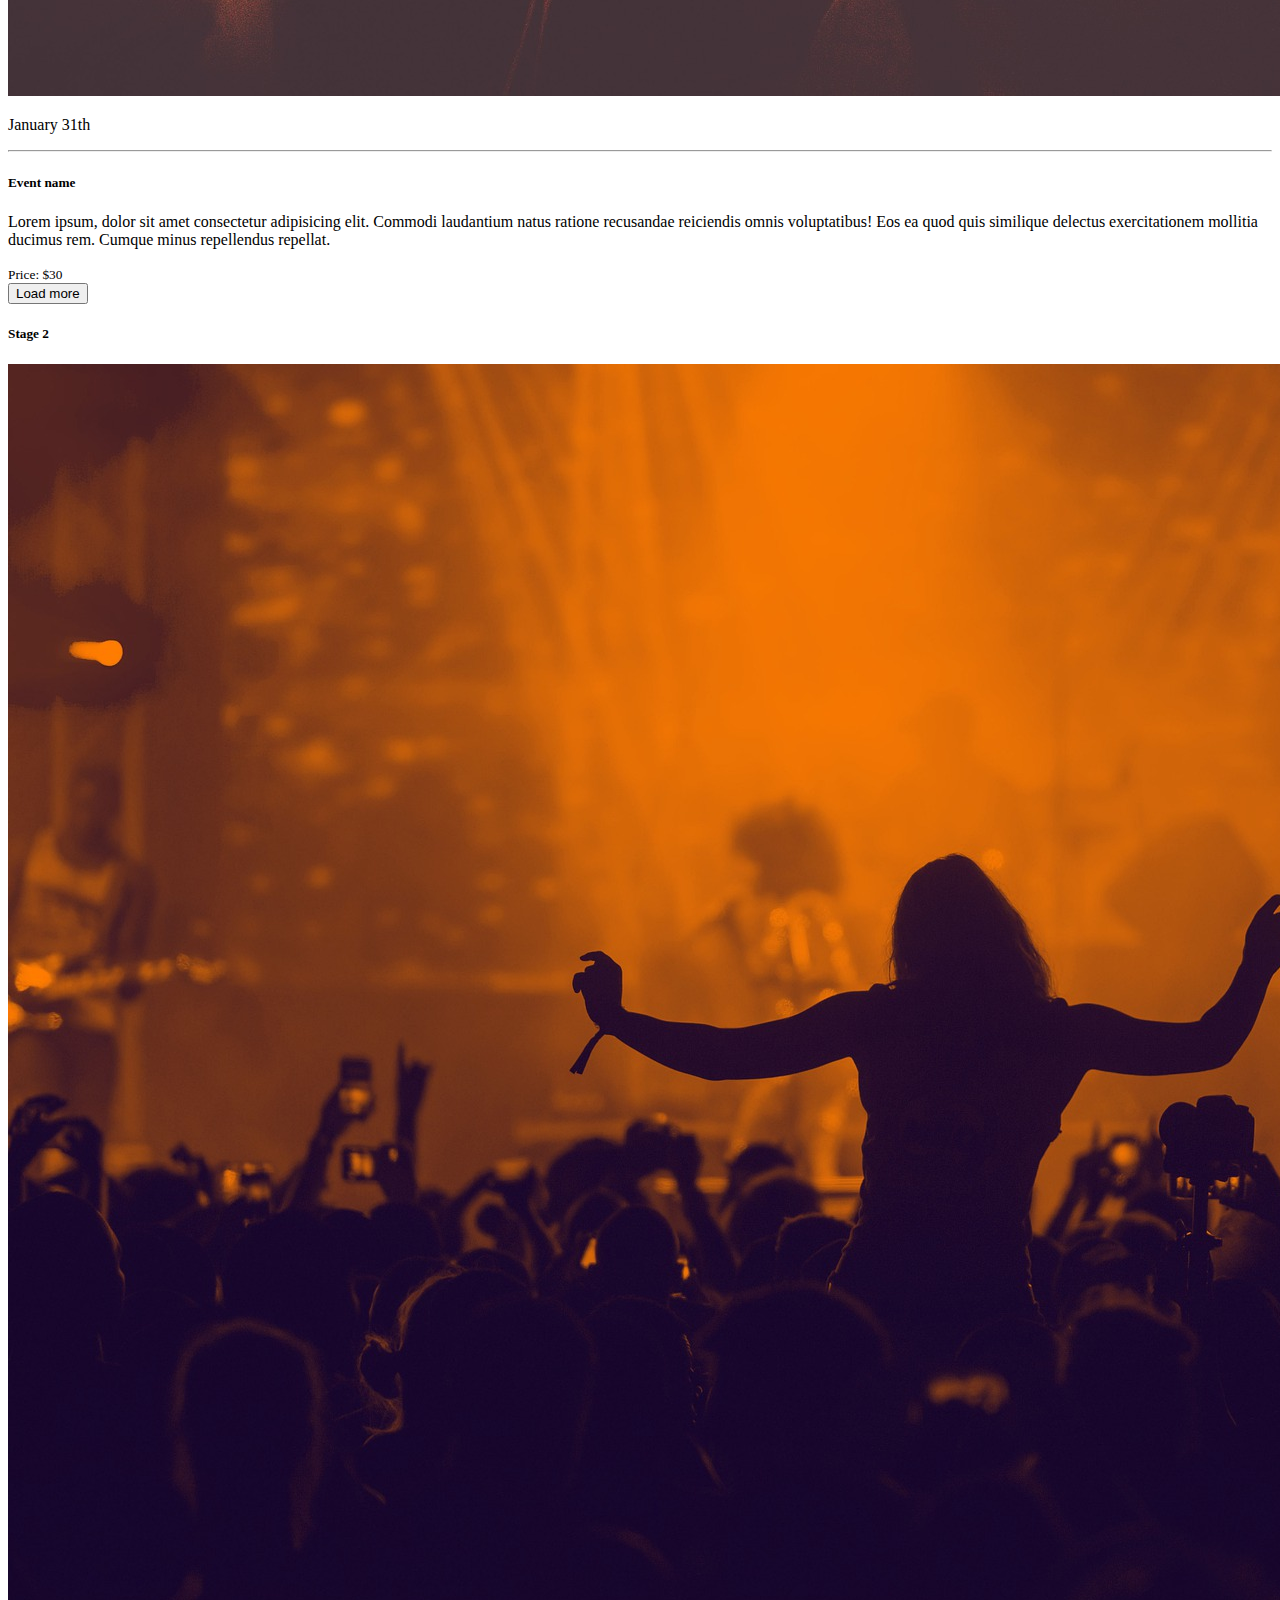
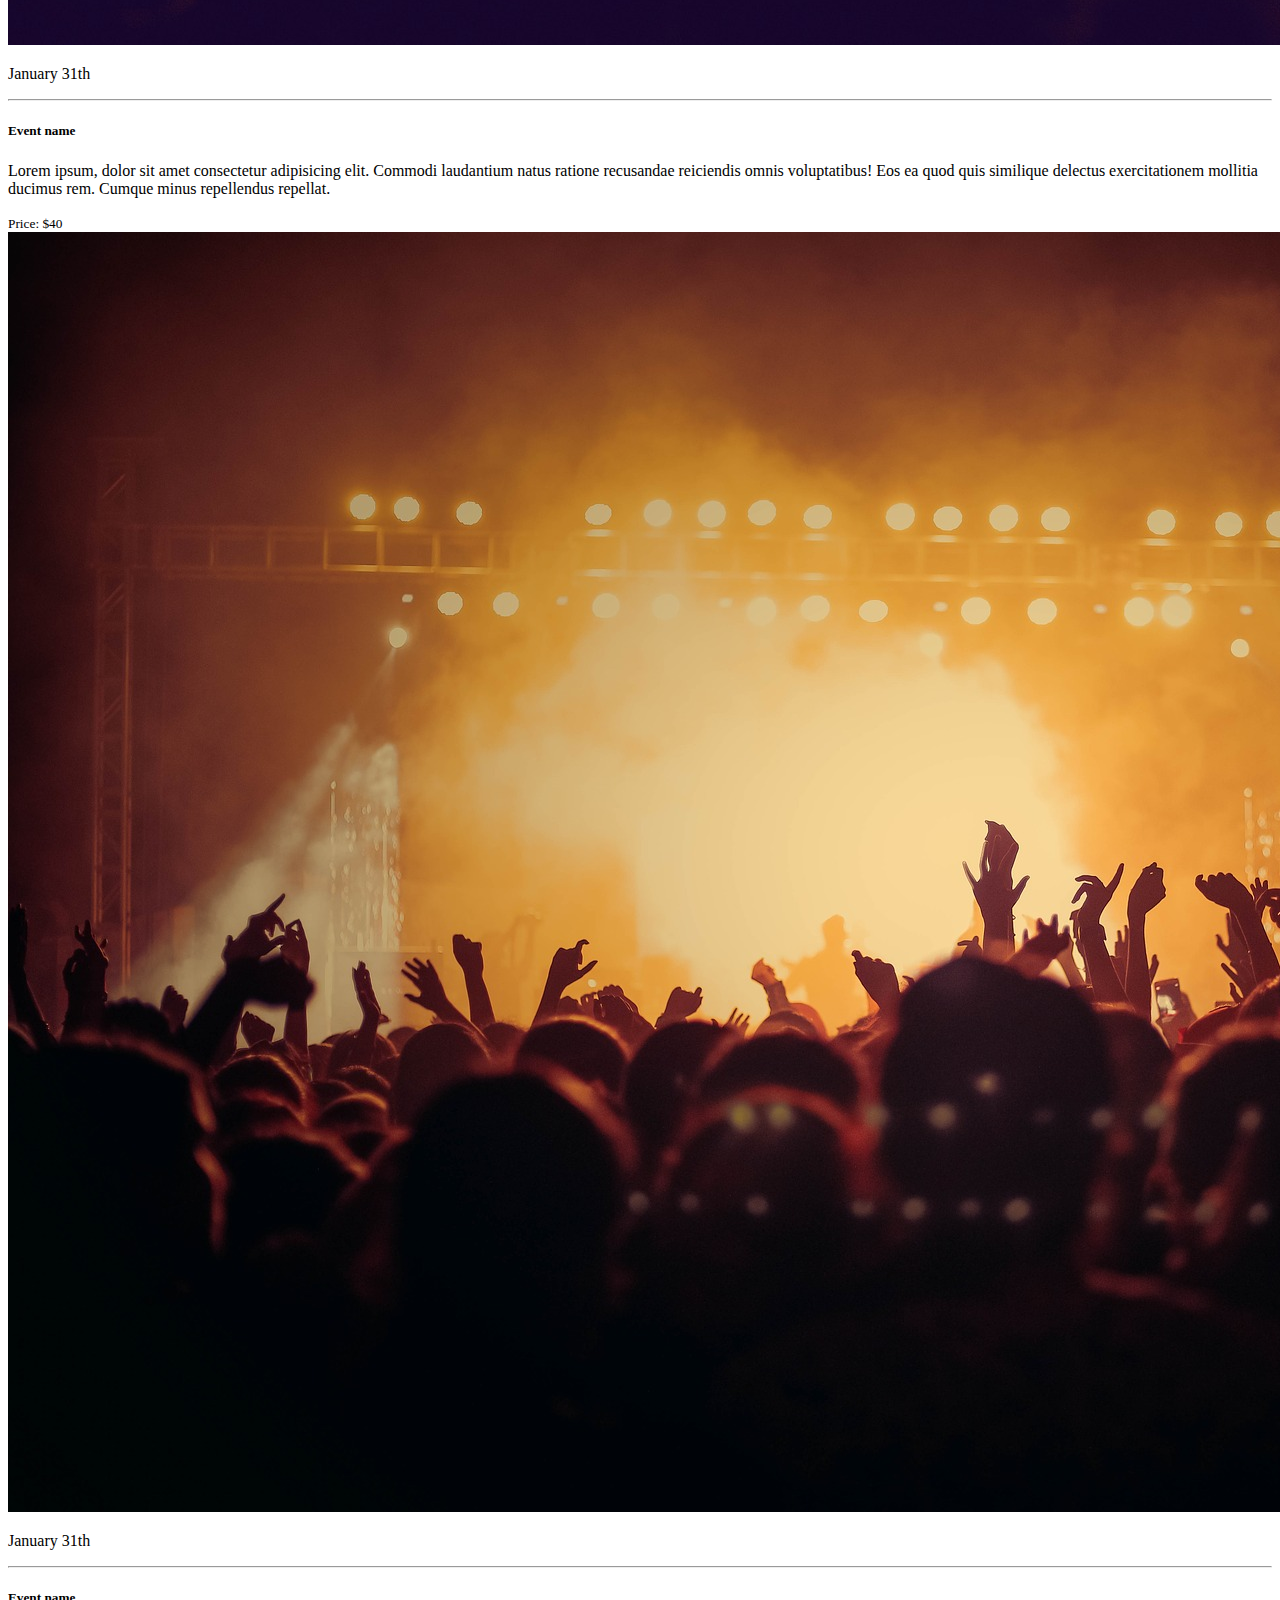
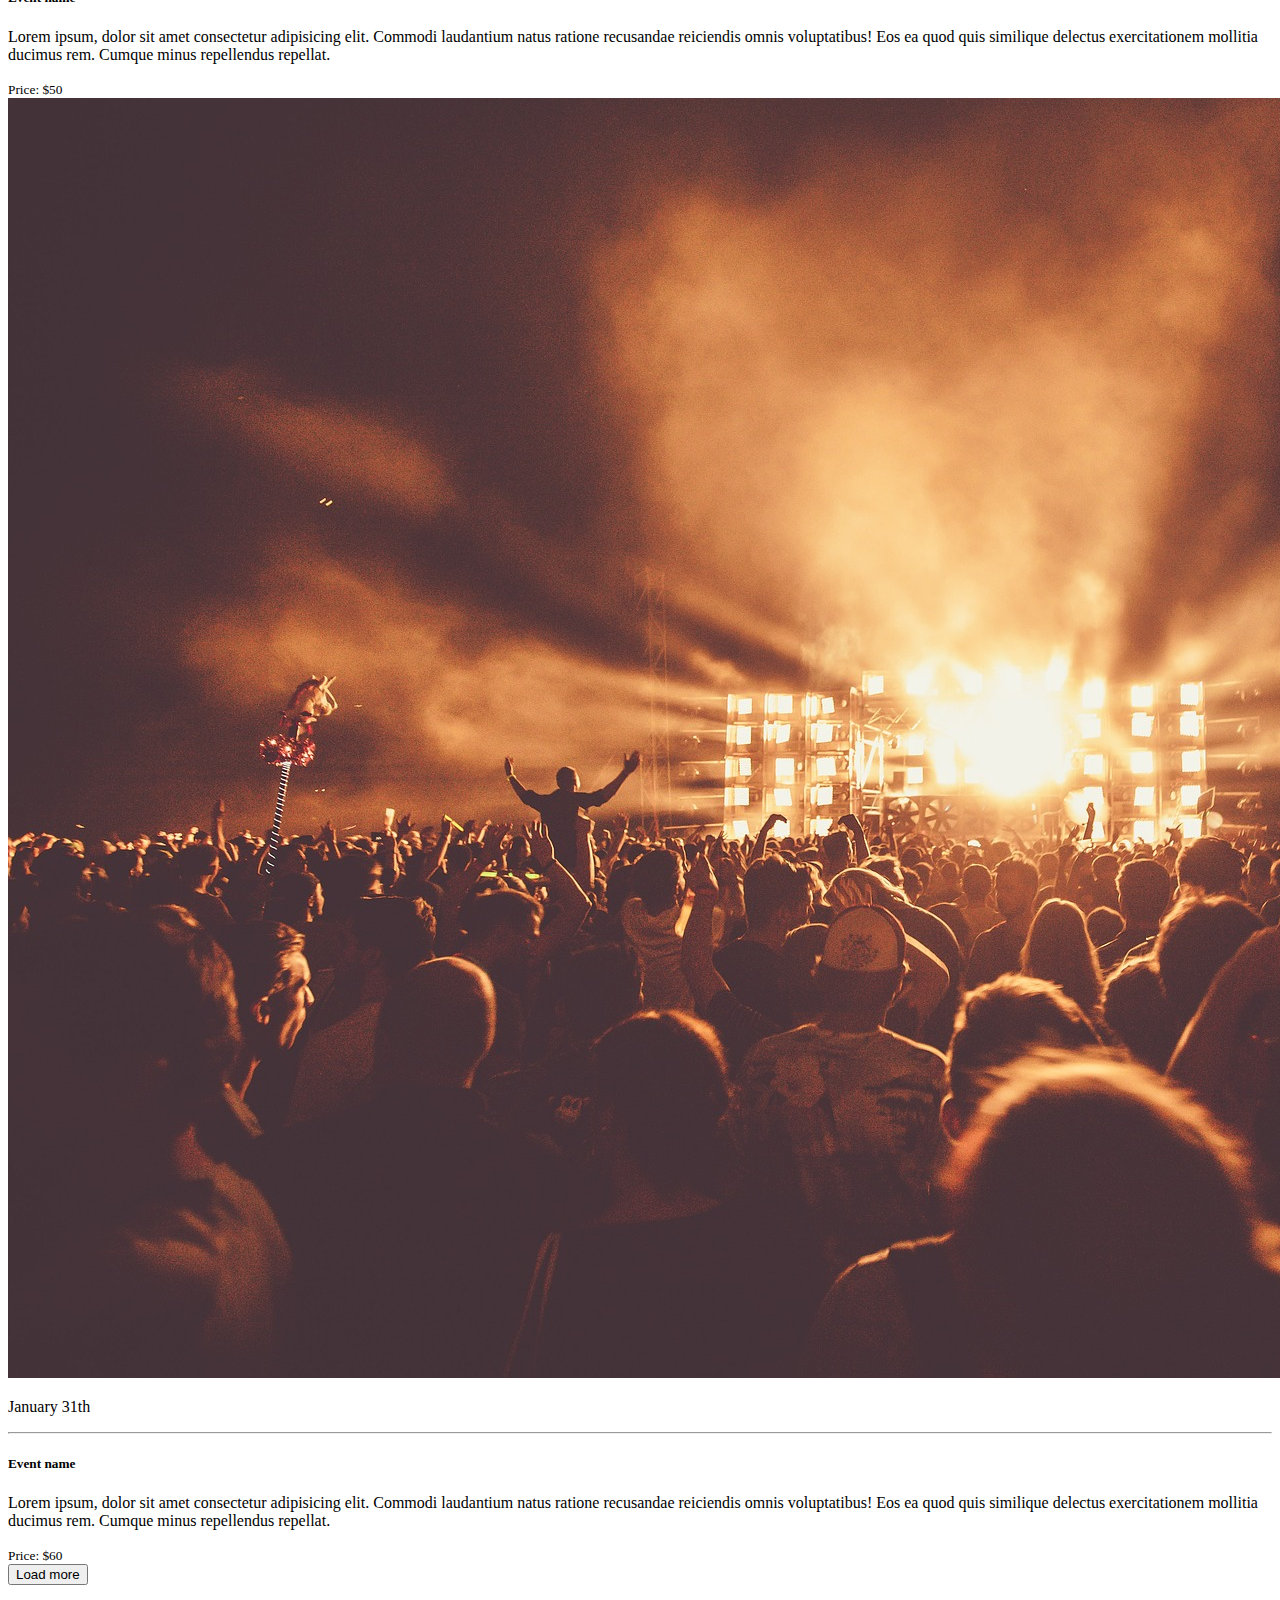
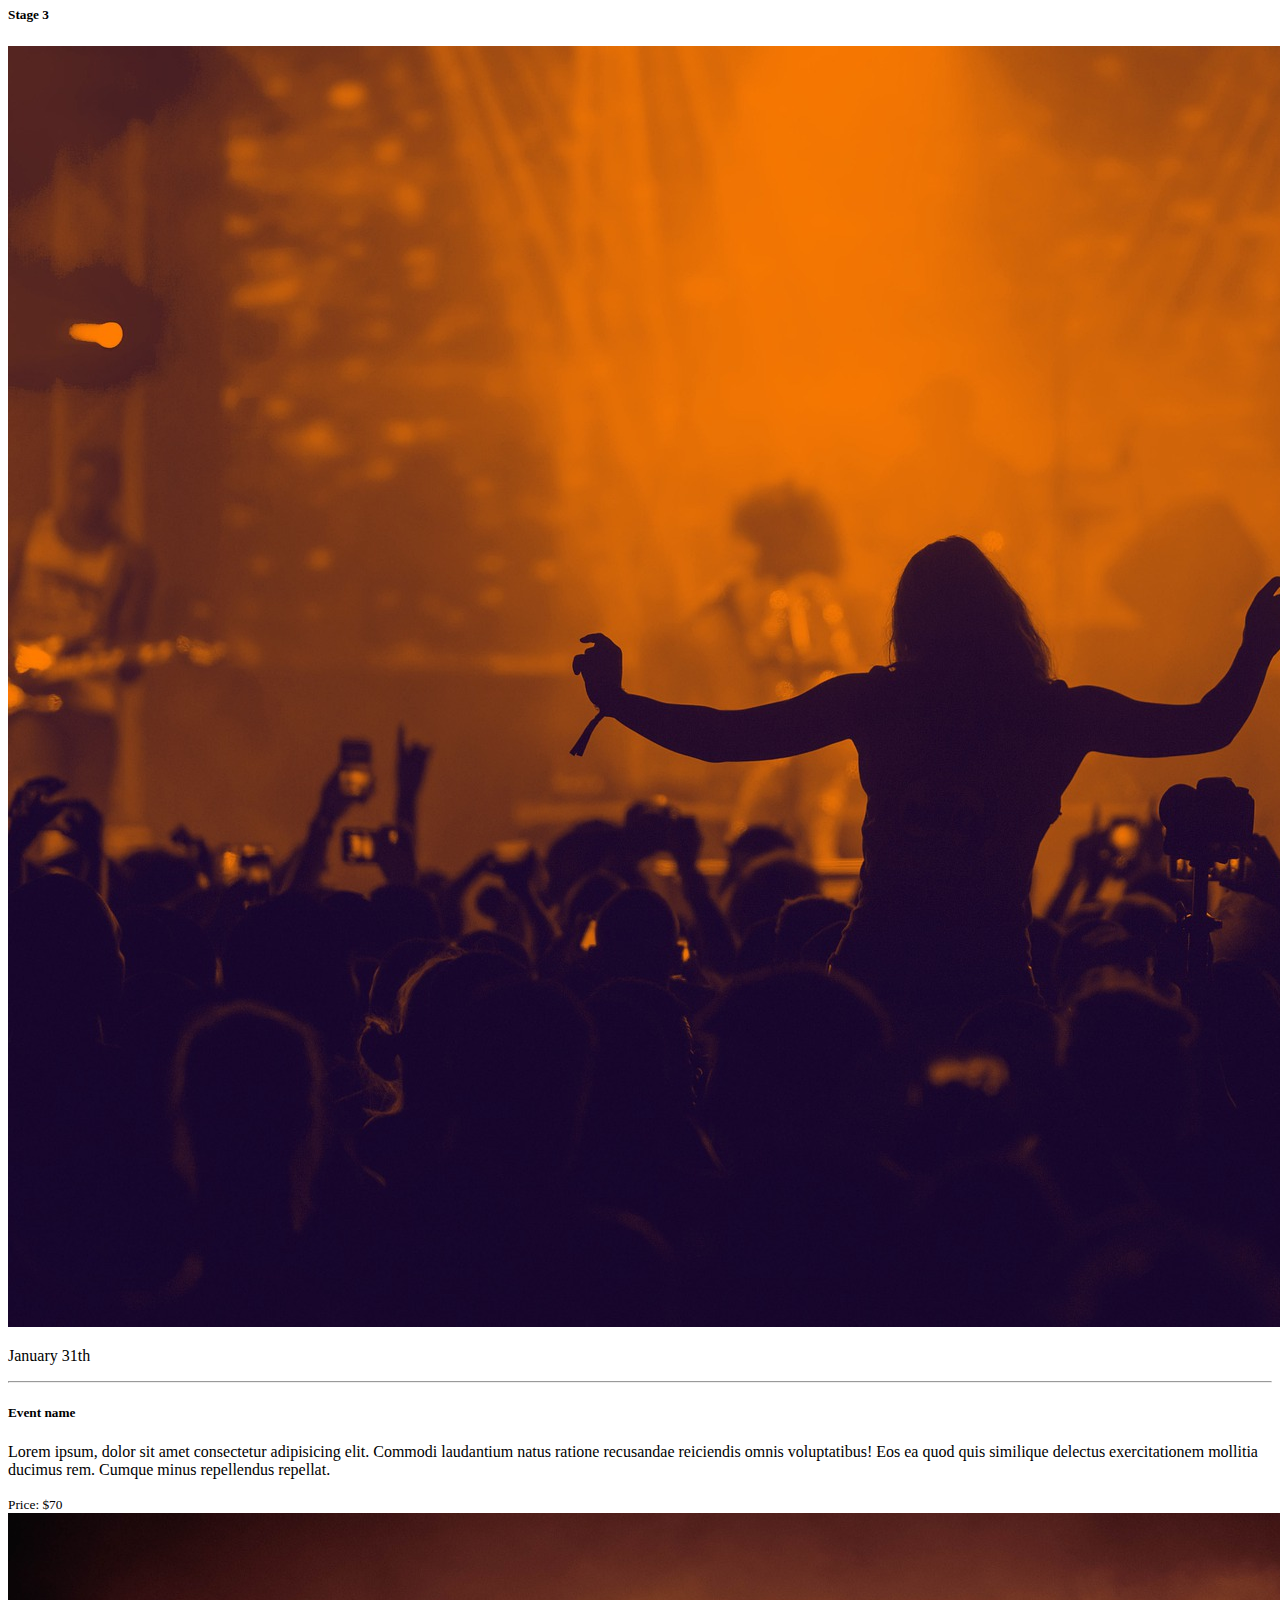
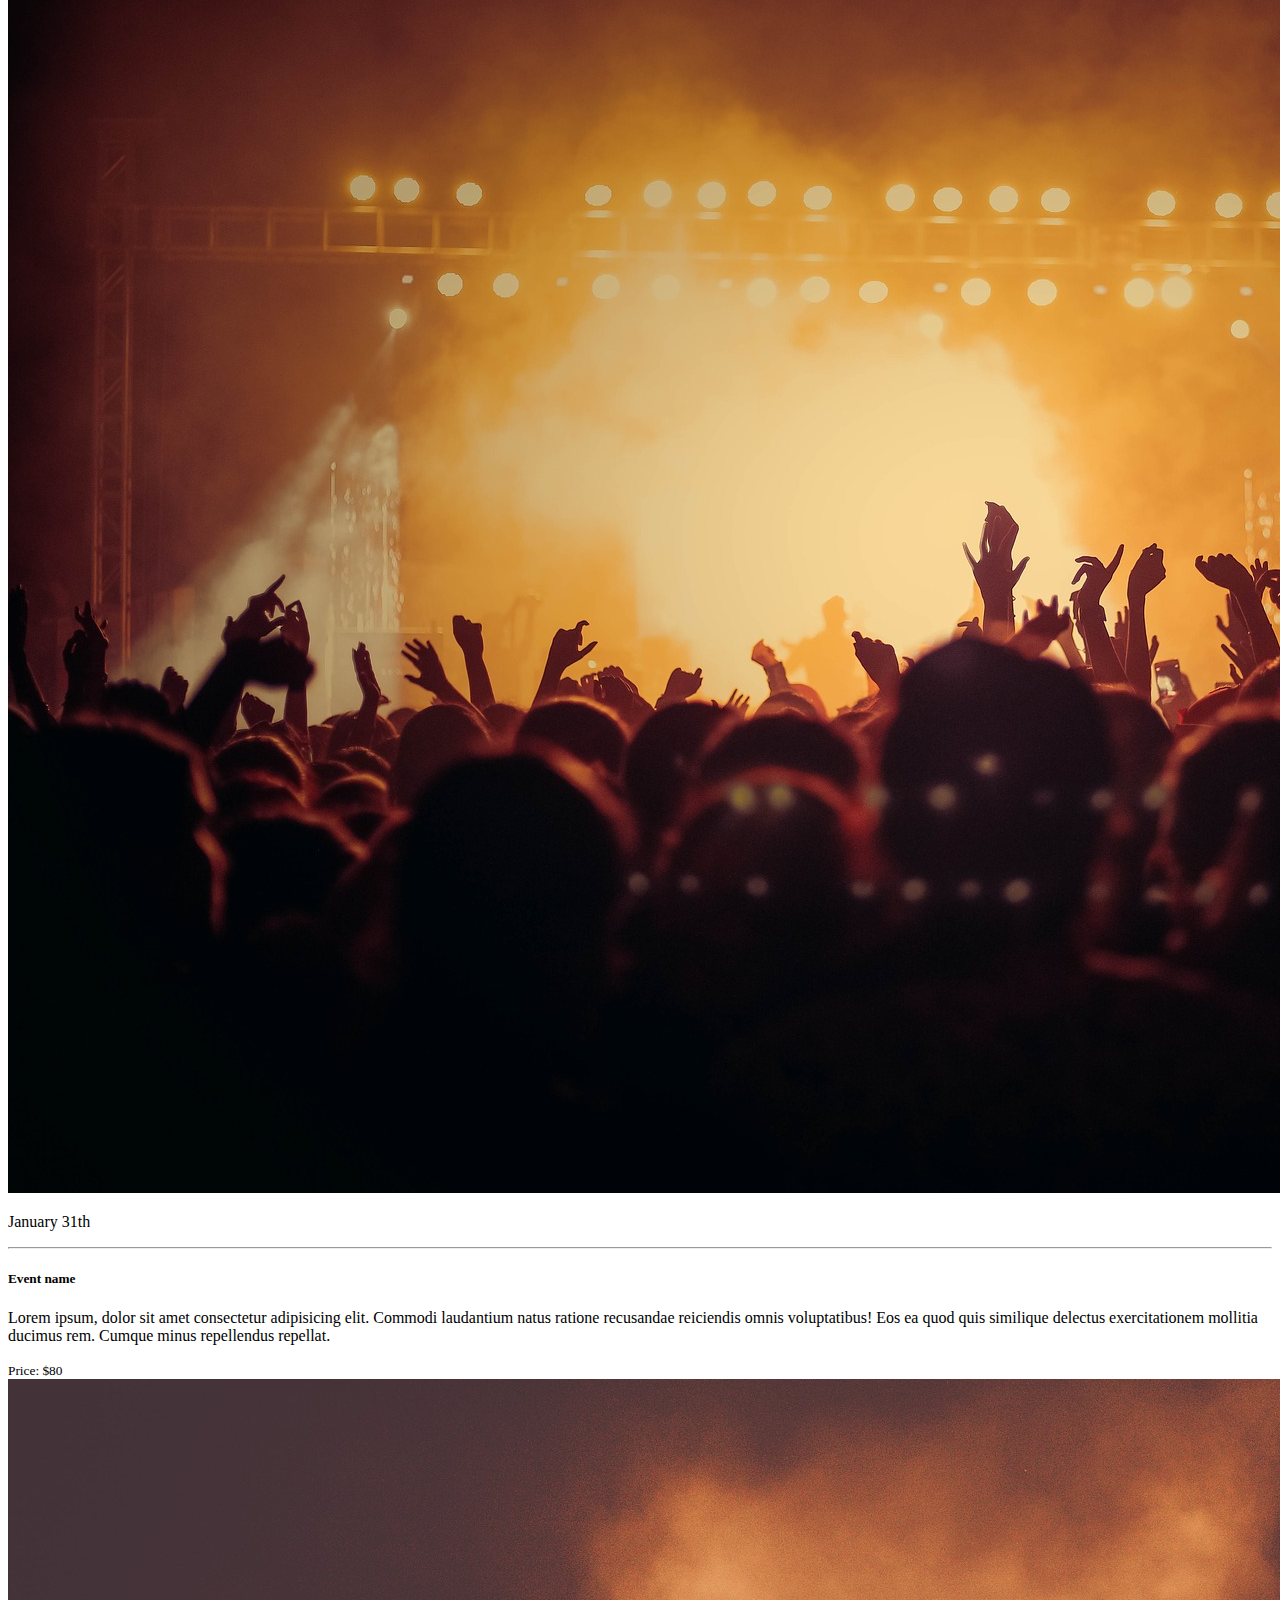
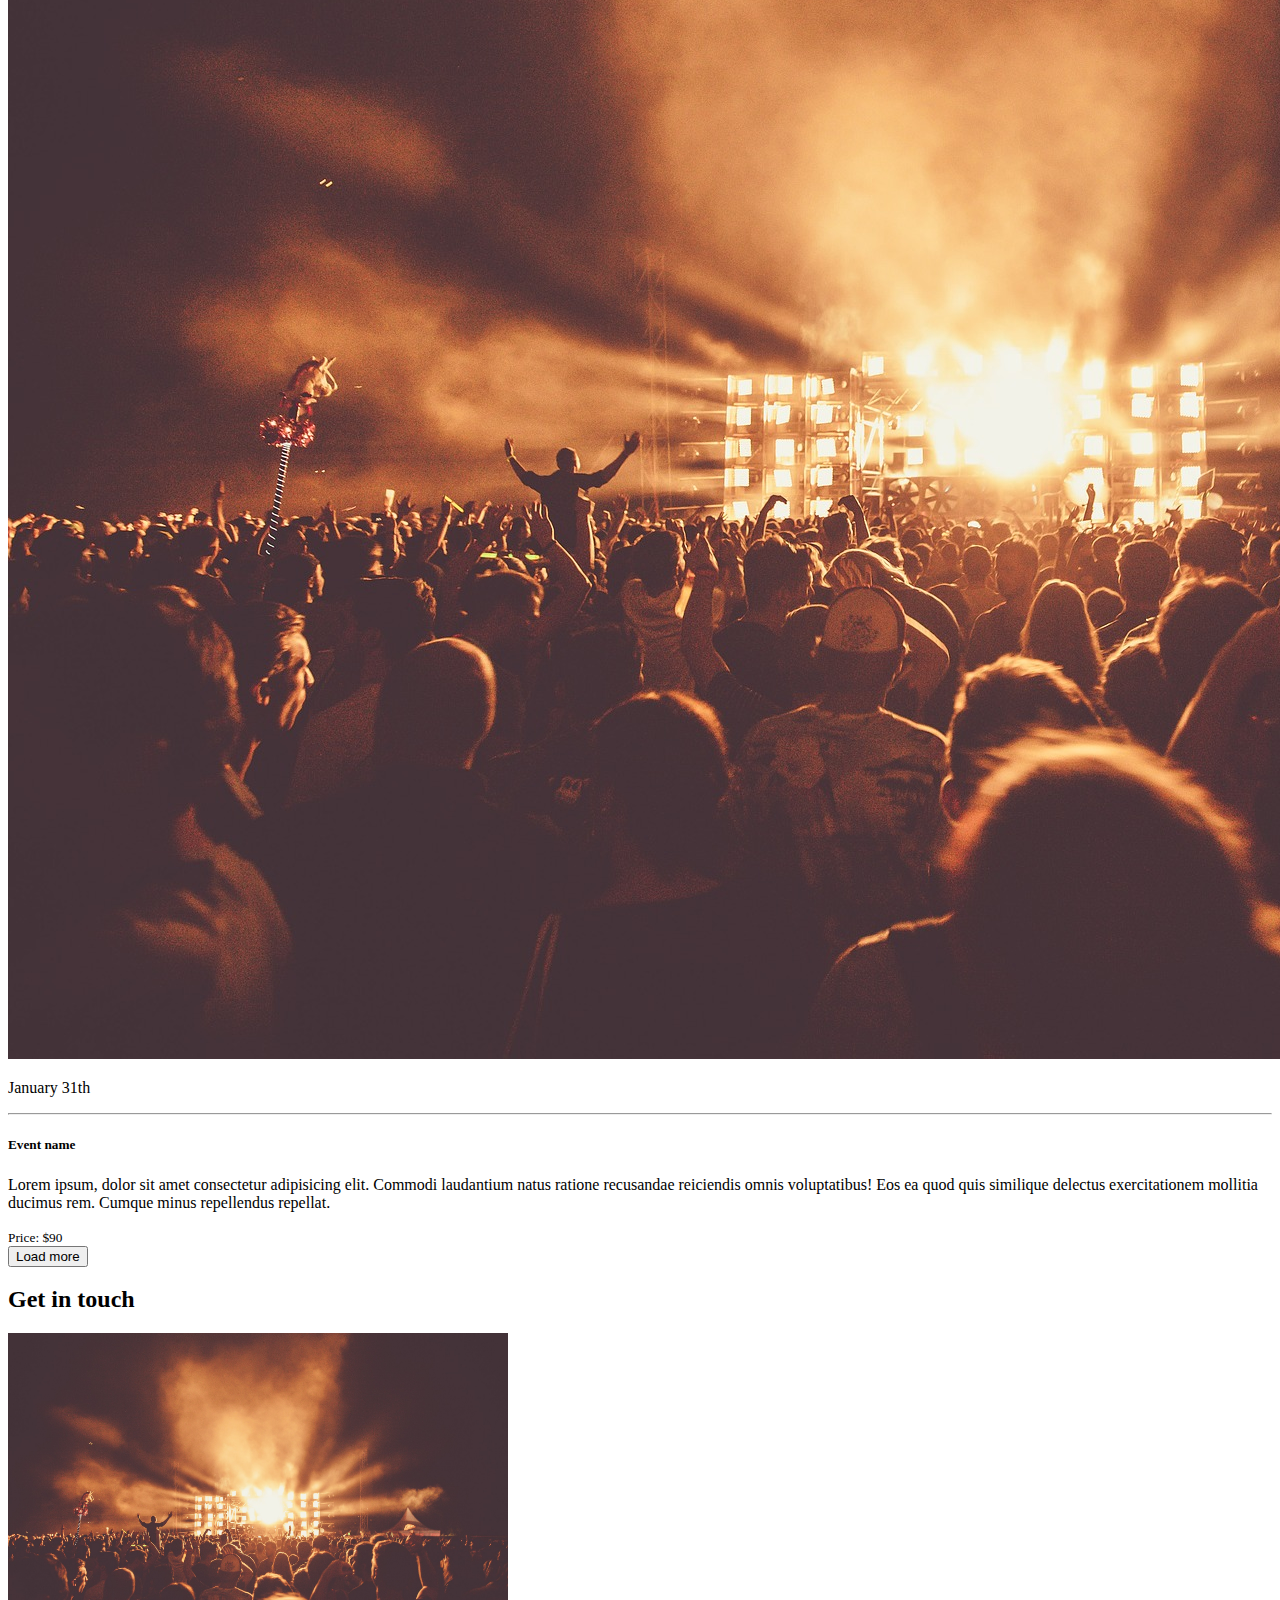
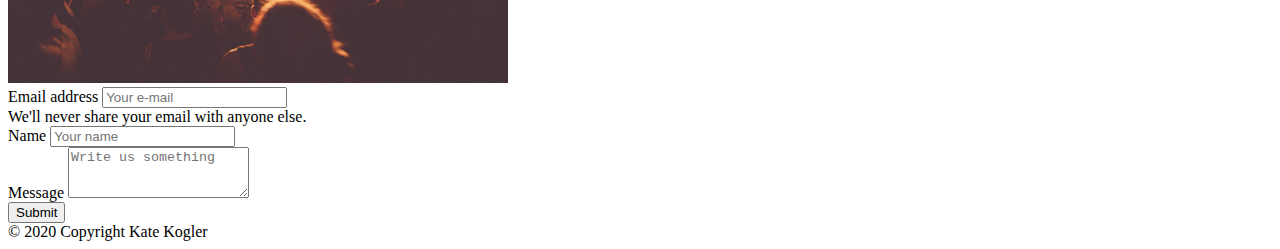
==== commit 5116e47f: "index cards and buttons done" ====
--- a/index.html
+++ b/index.html
@@ -17,7 +17,7 @@
     <!-- NavBar -->
     <nav class="navbar navbar-expand-lg navbar-light bg-light">
         <div class="container-fluid">
-            <a class="navbar-brand" href="#"><img src="pics/musiclogo.png" height=50 width=60 alt="Logo"></a>
+            <a class="navbar-brand" href="#"><img src="pics/musiclogo.png" height=50 width=55 alt="Logo"></a>
             <button class="navbar-toggler" type="button" data-bs-toggle="collapse" data-bs-target="#navbarNavAltMarkup"
                 aria-controls="navbarNavAltMarkup" aria-expanded="false" aria-label="Toggle navigation">
                 <span class="navbar-toggler-icon"></span>
@@ -41,13 +41,17 @@
     <header>
         <div class="p-5 text-center bg-image" style="background-image: url('pics/hero.jpg'); height: 500px;">
             <div class="d-flex justify-content-center align-items-center h-100">
-              <div class="text-dark">
-                <h1 class="mb-3">World Music Festival</h1>
-                <p><img src="pics/house.png" alt="House_logo" height=20 width=20> 5000 seats
-                <img src="pics/person.png" alt="Person_logo" height=20 width=20 style="margin-left: 20px;"> 12 Artists
-                <img src="pics/location.png" alt="Location_logo" height=20 width=13 style="margin-left: 20px;"> Vienna, Austria</p>
-                <a class="btn btn-success btn-md mt-2" href="#!" role="button" style="margin-left: 20px;">Book now</a>
-              </div>
+                <div class="text-dark">
+                    <h1 class="mb-3">World Music Festival</h1>
+                    <p><img src="pics/house.png" alt="House_logo" height=20 width=20> 5000 seats
+                        <img src="pics/person.png" alt="Person_logo" height=20 width=20 style="margin-left: 20px;"> 12
+                        Artists
+                        <img src="pics/location.png" alt="Location_logo" height=20 width=13 style="margin-left: 20px;">
+                        Vienna, Austria
+                    </p>
+                    <a class="btn btn-success btn-md mt-2" href="#!" role="button" style="margin-left: 20px;">Book
+                        now</a>
+                </div>
             </div>
         </div>
     </header>
@@ -57,151 +61,218 @@
 
     <div class="container bg-white p-4">
 
+        <!-- Row name -->
+        <h5 class="font-weight-bold mt-4 mb-4">Stage 1</h5>
+
+
         <!-- First row -->
-        <h5 class="font-weight-bold mt-4 mb-4">Stage 1</h5>
-
-        <div class="card-group">
-            <div class="card m-3 border">
-              <img src="pics/concert1.jpg" class="card-img-top" alt="concert1">
-              <div class="card-body">
-                <p class="card-text text-success">January 31th</p>
-                <hr>
-                <h5 class="card-title">Event name</h5>
-                <p class="card-text">Lorem ipsum, dolor sit amet consectetur adipisicing elit. Commodi laudantium natus ratione recusandae reiciendis omnis voluptatibus! Eos ea quod quis similique delectus exercitationem mollitia ducimus rem. Cumque minus repellendus repellat.</p>
-              </div>
-              <div class="card-footer">
-                <small class="text-muted">Price: $10</small>
-              </div>
-            </div>
-            <div class="card m-3 border">
-              <img src="pics/concert2.jpg" class="card-img-top" alt="concert2">
-              <div class="card-body">
-                <p class="card-text text-success">January 31th</p>
-                <hr>
-                <h5 class="card-title">Event name</h5>
-                <p class="card-text">Lorem ipsum, dolor sit amet consectetur adipisicing elit. Commodi laudantium natus ratione recusandae reiciendis omnis voluptatibus! Eos ea quod quis similique delectus exercitationem mollitia ducimus rem. Cumque minus repellendus repellat.</p>
-              </div>
-              <div class="card-footer">
-                <small class="text-muted">Price: $20</small>
-              </div>
-            </div>
-            <div class="card m-3 border">
-              <img src="pics/concert3.jpg" class="card-img-top" alt="concert3">
-              <div class="card-body">
-                <p class="card-text text-success">January 31th</p>
-                <hr>
-                <h5 class="card-title">Event name</h5>
-                <p class="card-text">Lorem ipsum, dolor sit amet consectetur adipisicing elit. Commodi laudantium natus ratione recusandae reiciendis omnis voluptatibus! Eos ea quod quis similique delectus exercitationem mollitia ducimus rem. Cumque minus repellendus repellat.</p>
-              </div>
-              <div class="card-footer">
-                <small class="text-muted">Price: $30</small>
-              </div>
-            </div>
-        </div>
+        <div class="row">
+
+            <!-- Card 1 -->
+            <div class="col-lg-4 col-md-6 col-sm-12 col-xs-12">
+                <div class="card border mb-2">
+                    <img src="pics/concert1.jpg" class="card-img-top" alt="concert1">
+                    <div class="card-body">
+                        <p class="card-text text-success">January 31th</p>
+                        <hr>
+                        <h5 class="card-title">Event name</h5>
+                        <p class="card-text">Lorem ipsum, dolor sit amet consectetur adipisicing elit. Commodi
+                            laudantium natus ratione recusandae reiciendis omnis voluptatibus! Eos ea quod quis
+                            similique delectus exercitationem mollitia ducimus rem. Cumque minus repellendus repellat.
+                        </p>
+                    </div>
+                    <div class="card-footer">
+                        <small class="text-muted">Price: $10</small>
+                    </div>
+                </div>
+            </div>
+
+            <!-- Card 2 -->
+            <div class="col-lg-4 col-md-6 col-sm-12 col-xs-12">
+                <div class="card border mb-2">
+                    <img src="pics/concert2.jpg" class="card-img-top" alt="concert2">
+                    <div class="card-body">
+                        <p class="card-text text-success">January 31th</p>
+                        <hr>
+                        <h5 class="card-title">Event name</h5>
+                        <p class="card-text">Lorem ipsum, dolor sit amet consectetur adipisicing elit. Commodi
+                            laudantium
+                            natus ratione recusandae reiciendis omnis voluptatibus! Eos ea quod quis similique delectus
+                            exercitationem mollitia ducimus rem. Cumque minus repellendus repellat.</p>
+                    </div>
+                    <div class="card-footer">
+                        <small class="text-muted">Price: $20</small>
+                    </div>
+                </div>
+            </div>
+
+            <!-- Card 3 -->
+            <div class="col-lg-4 col-md-6 col-sm-12 col-xs-12">
+                <div class="card border mb-2">
+                    <img src="pics/concert3.jpg" class="card-img-top" alt="concert3">
+                    <div class="card-body">
+                        <p class="card-text text-success">January 31th</p>
+                        <hr>
+                        <h5 class="card-title">Event name</h5>
+                        <p class="card-text">Lorem ipsum, dolor sit amet consectetur adipisicing elit. Commodi
+                            laudantium
+                            natus ratione recusandae reiciendis omnis voluptatibus! Eos ea quod quis similique delectus
+                            exercitationem mollitia ducimus rem. Cumque minus repellendus repellat.</p>
+                    </div>
+                    <div class="card-footer">
+                        <small class="text-muted">Price: $30</small>
+                    </div>
+                </div>
+            </div>
+
+        </div> 
+        <!-- End of the 1st row -->
 
         <!-- Button -->
-        <div class="row justify-content-center mt-4 mb-4">
-            <div class="col-lg-1">
-                <button type="button" class="btn btn-secondary btn-md">Load more</button>
-            </div>
-        </div>
+        <div class="d-grid mx-auto col-6 justify-content-center mt-3 mb-3">
+            <button type="button" class="btn btn-secondary btn-md">Load more</button>
+        </div>
+
+        <!-- Row name -->
+        <h5 class="font-weight-bold mt-4 mb-4">Stage 2</h5>
 
         <!-- Second row -->
-        <h5 class="font-weight-bold mt-4 mb-4">Stage 2</h5>
-        
-        <div class="card-group">
-            <div class="card m-3 border">
-              <img src="pics/concert1.jpg" class="card-img-top" alt="concert1">
-              <div class="card-body">
-                <p class="card-text text-success">January 31th</p>
-                <hr>
-                <h5 class="card-title">Event name</h5>
-                <p class="card-text">Lorem ipsum, dolor sit amet consectetur adipisicing elit. Commodi laudantium natus ratione recusandae reiciendis omnis voluptatibus! Eos ea quod quis similique delectus exercitationem mollitia ducimus rem. Cumque minus repellendus repellat.</p>
-              </div>
-              <div class="card-footer">
-                <small class="text-muted">Price: $40</small>
-              </div>
-            </div>
-            <div class="card m-3 border">
-              <img src="pics/concert2.jpg" class="card-img-top" alt="concert2">
-              <div class="card-body">
-                <p class="card-text text-success">January 31th</p>
-                <hr>
-                <h5 class="card-title">Event name</h5>
-                <p class="card-text">Lorem ipsum, dolor sit amet consectetur adipisicing elit. Commodi laudantium natus ratione recusandae reiciendis omnis voluptatibus! Eos ea quod quis similique delectus exercitationem mollitia ducimus rem. Cumque minus repellendus repellat.</p>
-              </div>
-              <div class="card-footer">
-                <small class="text-muted">Price: $50</small>
-              </div>
-            </div>
-            <div class="card m-3 border">
-              <img src="pics/concert3.jpg" class="card-img-top" alt="concert3">
-              <div class="card-body">
-                <p class="card-text text-success">January 31th</p>
-                <hr>
-                <h5 class="card-title">Event name</h5>
-                <p class="card-text">Lorem ipsum, dolor sit amet consectetur adipisicing elit. Commodi laudantium natus ratione recusandae reiciendis omnis voluptatibus! Eos ea quod quis similique delectus exercitationem mollitia ducimus rem. Cumque minus repellendus repellat.</p>
-              </div>
-              <div class="card-footer">
-                <small class="text-muted">Price: $60</small>
-              </div>
-            </div>
-        </div>
+        <div class="row">
+
+            <!-- Card 4 -->
+            <div class="col-lg-4 col-md-6 col-sm-12 col-xs-12">
+                <div class="card border mb-2">
+                    <img src="pics/concert1.jpg" class="card-img-top" alt="concert1">
+                    <div class="card-body">
+                        <p class="card-text text-success">January 31th</p>
+                        <hr>
+                        <h5 class="card-title">Event name</h5>
+                        <p class="card-text">Lorem ipsum, dolor sit amet consectetur adipisicing elit. Commodi
+                            laudantium natus ratione recusandae reiciendis omnis voluptatibus! Eos ea quod quis
+                            similique delectus exercitationem mollitia ducimus rem. Cumque minus repellendus repellat.
+                        </p>
+                    </div>
+                    <div class="card-footer">
+                        <small class="text-muted">Price: $40</small>
+                    </div>
+                </div>
+            </div>
+
+            <!-- Card 5 -->
+            <div class="col-lg-4 col-md-6 col-sm-12 col-xs-12">
+                <div class="card border mb-2">
+                    <img src="pics/concert2.jpg" class="card-img-top" alt="concert2">
+                    <div class="card-body">
+                        <p class="card-text text-success">January 31th</p>
+                        <hr>
+                        <h5 class="card-title">Event name</h5>
+                        <p class="card-text">Lorem ipsum, dolor sit amet consectetur adipisicing elit. Commodi
+                            laudantium
+                            natus ratione recusandae reiciendis omnis voluptatibus! Eos ea quod quis similique delectus
+                            exercitationem mollitia ducimus rem. Cumque minus repellendus repellat.</p>
+                    </div>
+                    <div class="card-footer">
+                        <small class="text-muted">Price: $50</small>
+                    </div>
+                </div>
+            </div>
+
+            <!-- Card 6 -->
+            <div class="col-lg-4 col-md-6 col-sm-12 col-xs-12">
+                <div class="card border mb-2">
+                    <img src="pics/concert3.jpg" class="card-img-top" alt="concert3">
+                    <div class="card-body">
+                        <p class="card-text text-success">January 31th</p>
+                        <hr>
+                        <h5 class="card-title">Event name</h5>
+                        <p class="card-text">Lorem ipsum, dolor sit amet consectetur adipisicing elit. Commodi
+                            laudantium
+                            natus ratione recusandae reiciendis omnis voluptatibus! Eos ea quod quis similique delectus
+                            exercitationem mollitia ducimus rem. Cumque minus repellendus repellat.</p>
+                    </div>
+                    <div class="card-footer">
+                        <small class="text-muted">Price: $60</small>
+                    </div>
+                </div>
+            </div>
+
+        </div> 
+        <!-- End of the 2nd row -->
 
         <!-- Button -->
-        <div class="row justify-content-center mt-4 mb-4">
-            <div class="col-lg-1">
-                <button type="button" class="btn btn-secondary btn-md">Load more</button>
-            </div>
-        </div>
+        <div class="d-grid mx-auto col-6 justify-content-center mt-3 mb-3">
+            <button type="button" class="btn btn-secondary btn-md">Load more</button>
+        </div>
+
+        <!-- Row name -->
+        <h5 class="font-weight-bold mt-4 mb-4">Stage 3</h5>
 
         <!-- Third row -->
-        <h5 class="font-weight-bold mt-4 mb-4">Stage 3</h5>
-
-        <div class="card-group">
-            <div class="card m-3 border">
-              <img src="pics/concert1.jpg" class="card-img-top" alt="concert1">
-              <div class="card-body">
-                <p class="card-text text-success">January 31th</p>
-                <hr>
-                <h5 class="card-title">Event name</h5>
-                <p class="card-text">Lorem ipsum, dolor sit amet consectetur adipisicing elit. Commodi laudantium natus ratione recusandae reiciendis omnis voluptatibus! Eos ea quod quis similique delectus exercitationem mollitia ducimus rem. Cumque minus repellendus repellat.</p>
-              </div>
-              <div class="card-footer">
-                <small class="text-muted">Price: $70</small>
-              </div>
-            </div>
-            <div class="card m-3 border">
-              <img src="pics/concert2.jpg" class="card-img-top" alt="concert2">
-              <div class="card-body">
-                <p class="card-text text-success">January 31th</p>
-                <hr>
-                <h5 class="card-title">Event name</h5>
-                <p class="card-text">Lorem ipsum, dolor sit amet consectetur adipisicing elit. Commodi laudantium natus ratione recusandae reiciendis omnis voluptatibus! Eos ea quod quis similique delectus exercitationem mollitia ducimus rem. Cumque minus repellendus repellat.</p>
-              </div>
-              <div class="card-footer">
-                <small class="text-muted">Price: $80</small>
-              </div>
-            </div>
-            <div class="card m-3 border">
-              <img src="pics/concert3.jpg" class="card-img-top" alt="concert3">
-              <div class="card-body">
-                <p class="card-text text-success">January 31th</p>
-                <hr>
-                <h5 class="card-title">Event name</h5>
-                <p class="card-text">Lorem ipsum, dolor sit amet consectetur adipisicing elit. Commodi laudantium natus ratione recusandae reiciendis omnis voluptatibus! Eos ea quod quis similique delectus exercitationem mollitia ducimus rem. Cumque minus repellendus repellat.</p>
-              </div>
-              <div class="card-footer">
-                <small class="text-muted">Price: $90</small>
-              </div>
-            </div>
-        </div>
+        <div class="row">
+
+            <!-- Card 7 -->
+            <div class="col-lg-4 col-md-6 col-sm-12 col-xs-12">
+                <div class="card border mb-2">
+                    <img src="pics/concert1.jpg" class="card-img-top" alt="concert1">
+                    <div class="card-body">
+                        <p class="card-text text-success">January 31th</p>
+                        <hr>
+                        <h5 class="card-title">Event name</h5>
+                        <p class="card-text">Lorem ipsum, dolor sit amet consectetur adipisicing elit. Commodi
+                            laudantium natus ratione recusandae reiciendis omnis voluptatibus! Eos ea quod quis
+                            similique delectus exercitationem mollitia ducimus rem. Cumque minus repellendus repellat.
+                        </p>
+                    </div>
+                    <div class="card-footer">
+                        <small class="text-muted">Price: $70</small>
+                    </div>
+                </div>
+            </div>
+
+            <!-- Card 8 -->
+            <div class="col-lg-4 col-md-6 col-sm-12 col-xs-12">
+                <div class="card border mb-2">
+                    <img src="pics/concert2.jpg" class="card-img-top" alt="concert2">
+                    <div class="card-body">
+                        <p class="card-text text-success">January 31th</p>
+                        <hr>
+                        <h5 class="card-title">Event name</h5>
+                        <p class="card-text">Lorem ipsum, dolor sit amet consectetur adipisicing elit. Commodi
+                            laudantium
+                            natus ratione recusandae reiciendis omnis voluptatibus! Eos ea quod quis similique delectus
+                            exercitationem mollitia ducimus rem. Cumque minus repellendus repellat.</p>
+                    </div>
+                    <div class="card-footer">
+                        <small class="text-muted">Price: $80</small>
+                    </div>
+                </div>
+            </div>
+
+            <!-- Card 9 -->
+            <div class="col-lg-4 col-md-6 col-sm-12 col-xs-12">
+                <div class="card border mb-2">
+                    <img src="pics/concert3.jpg" class="card-img-top" alt="concert3">
+                    <div class="card-body">
+                        <p class="card-text text-success">January 31th</p>
+                        <hr>
+                        <h5 class="card-title">Event name</h5>
+                        <p class="card-text">Lorem ipsum, dolor sit amet consectetur adipisicing elit. Commodi
+                            laudantium
+                            natus ratione recusandae reiciendis omnis voluptatibus! Eos ea quod quis similique delectus
+                            exercitationem mollitia ducimus rem. Cumque minus repellendus repellat.</p>
+                    </div>
+                    <div class="card-footer">
+                        <small class="text-muted">Price: $90</small>
+                    </div>
+                </div>
+            </div>
+
+        </div> 
+        <!-- End of the 3rd row -->
 
         <!-- Button -->
-        <div class="row justify-content-center mt-4 mb-4">
-            <div class="col-lg-1">
-                <button type="button" class="btn btn-secondary btn-md">Load more</button>
-            </div>
+        <div class="d-grid mx-auto col-6 justify-content-center mt-3 mb-3">
+            <button type="button" class="btn btn-secondary btn-md">Load more</button>
         </div>
 
     </div>
@@ -212,48 +283,50 @@
     <footer class="bg-light text-dark text-center text-lg-start">
         <!-- Grid container -->
         <div class="container p-4">
-          <!--Grid row-->
-          <div class="row">
-
-            <!--Grid column-->
-            <div class="col-lg-6 col-md-12 mb-4 mb-md-0">
-                <h2 class="text-bold mb-4">Get in touch</h2>
-              <img src="pics/concert3.jpg" height=350 width=500>
-            </div>
-            <!--Grid column-->
-      
-            <!--Grid column-->
-            <div class="col-lg-6 col-md-12 mt-5 mb-4 mb-md-0">
+            <!--Grid row-->
+            <div class="row">
+
+                <!--Grid column-->
+                <div class="col-lg-6 col-md-12 mb-4 mb-md-0">
+                    <h2 class="text-bold mb-4">Get in touch</h2>
+                    <img src="pics/concert3.jpg" height=350 width=500>
+                </div>
+                <!--Grid column-->
+
+                <!--Grid column-->
+                <div class="col-lg-6 col-md-12 mt-5 mb-4 mb-md-0">
                     <form>
-                      <div class="mb-3">
-                        <label for="exampleInputEmail1" class="form-label">Email address</label>
-                        <input type="email" class="form-control" id="exampleInputEmail1" placeholder="Your e-mail" aria-describedby="emailHelp">
-                        <div id="emailHelp" class="form-text">We'll never share your email with anyone else.</div>
-                      </div>
-                      <div class="mb-3">
-                        <label for="exampleInputName1" class="form-label">Name</label>
-                        <input type="text" class="form-control" id="exampleInputName1" placeholder="Your name">
-                      </div>
-                      <div class="mb-3">
-                        <label for="exampleFormControlTextarea1" class="form-label">Message</label>
-                        <textarea class="form-control" id="exampleFormControlTextarea1" rows="3" placeholder="Write us something"></textarea>
-                      </div>
-                      <button type="submit" class="btn btn-success">Submit</button>
+                        <div class="mb-3">
+                            <label for="exampleInputEmail1" class="form-label">Email address</label>
+                            <input type="email" class="form-control" id="exampleInputEmail1" placeholder="Your e-mail"
+                                aria-describedby="emailHelp">
+                            <div id="emailHelp" class="form-text">We'll never share your email with anyone else.</div>
+                        </div>
+                        <div class="mb-3">
+                            <label for="exampleInputName1" class="form-label">Name</label>
+                            <input type="text" class="form-control" id="exampleInputName1" placeholder="Your name">
+                        </div>
+                        <div class="mb-3">
+                            <label for="exampleFormControlTextarea1" class="form-label">Message</label>
+                            <textarea class="form-control" id="exampleFormControlTextarea1" rows="3"
+                                placeholder="Write us something"></textarea>
+                        </div>
+                        <button type="submit" class="btn btn-success">Submit</button>
                     </form>
-            </div>
-            <!--Grid column-->
-
-        </div>
-        <!--Grid row-->
+                </div>
+                <!--Grid column-->
+
+            </div>
+            <!--Grid row-->
         </div>
         <!-- Grid container -->
-      
+
         <!-- Copyright -->
         <div class="text-center text-light p-3 bg-dark">
-          © 2020 Copyright Kate Kogler
+            © 2020 Copyright Kate Kogler
         </div>
         <!-- Copyright -->
-      </footer>
+    </footer>
 
     <!-- End of footer -->
 
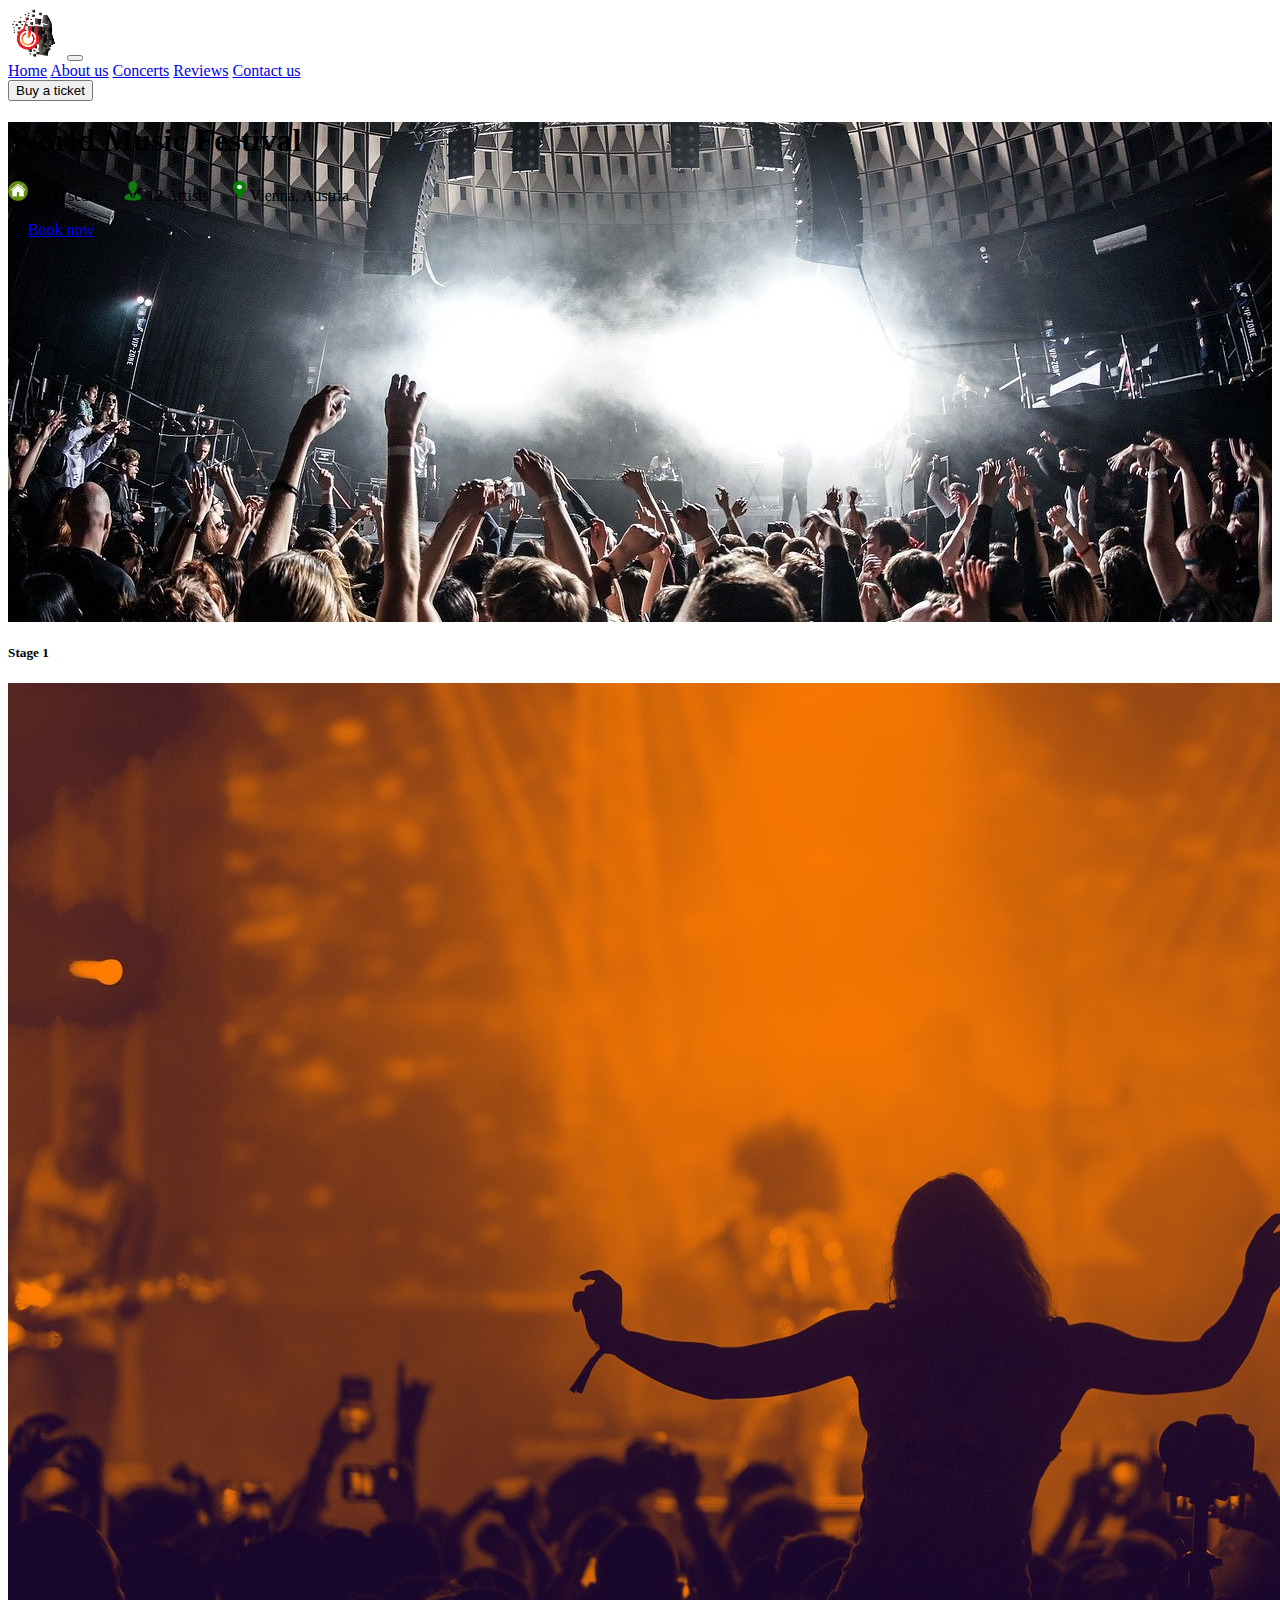
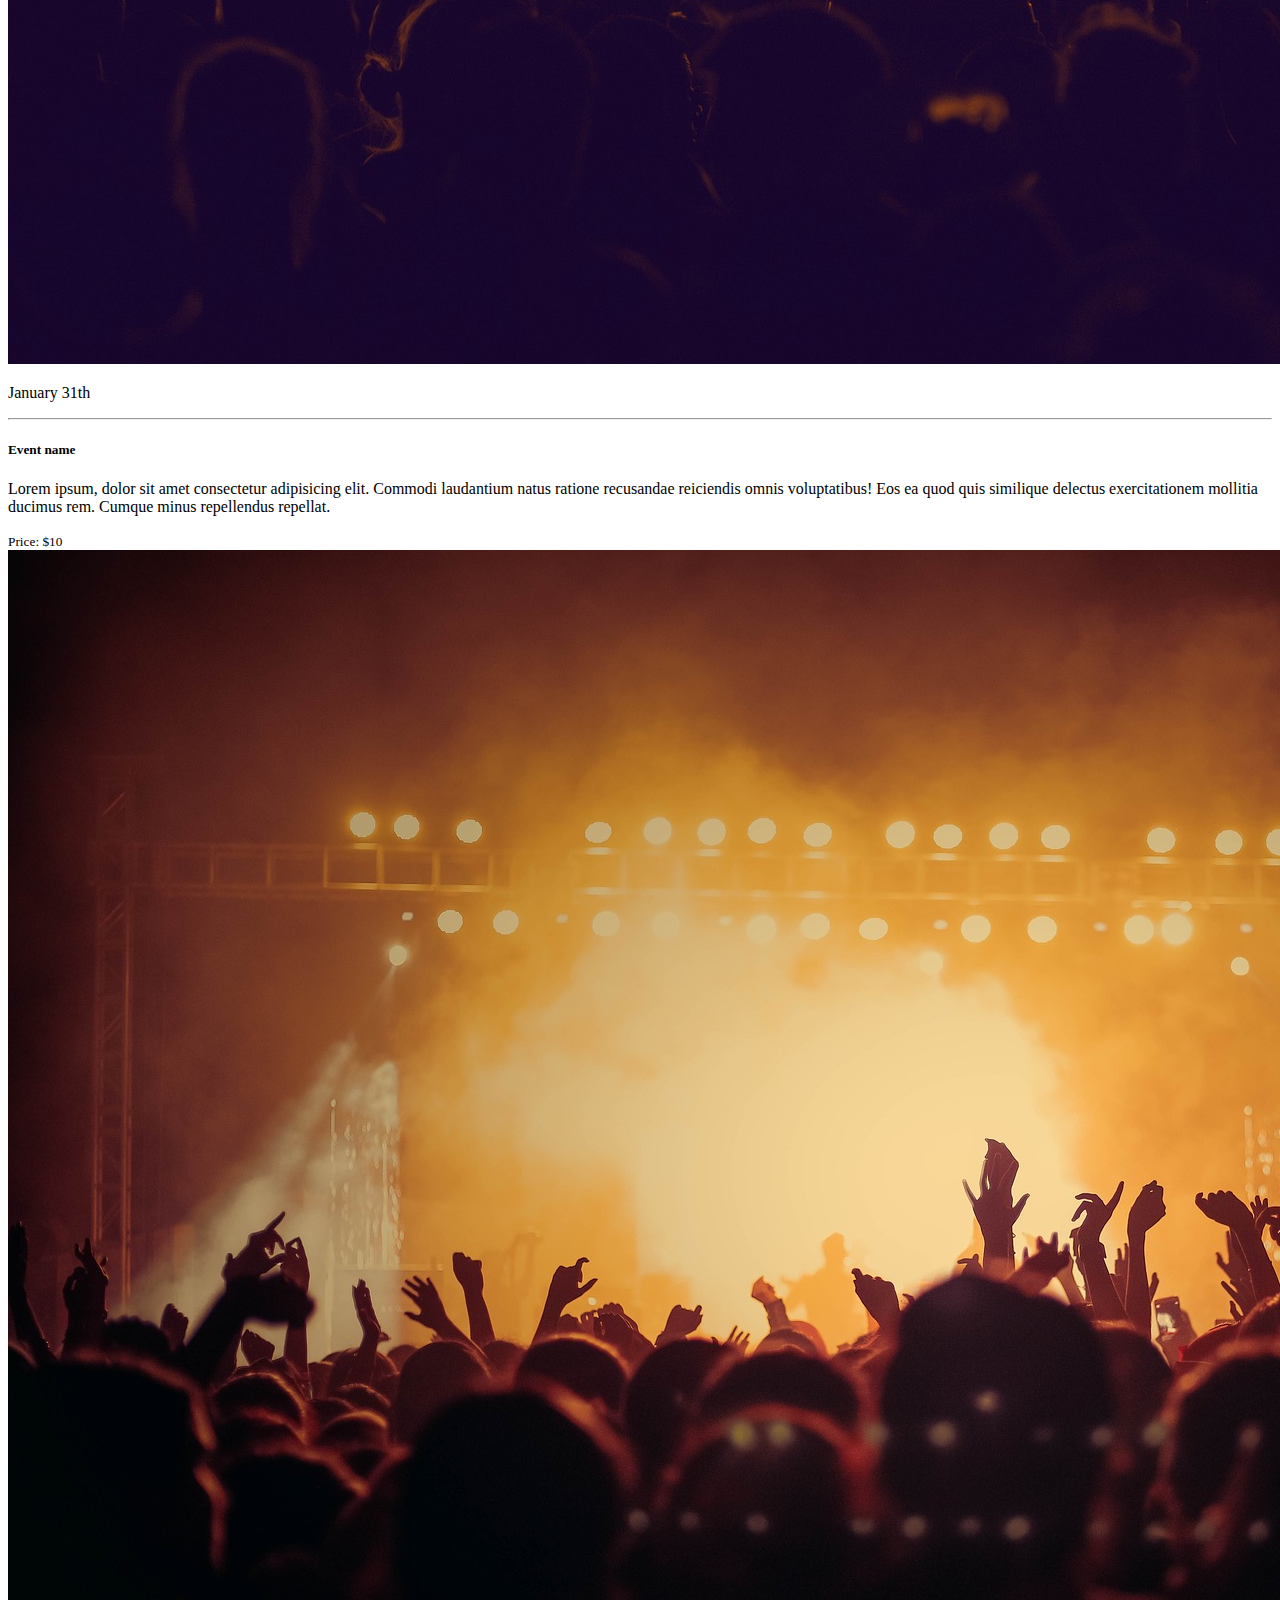
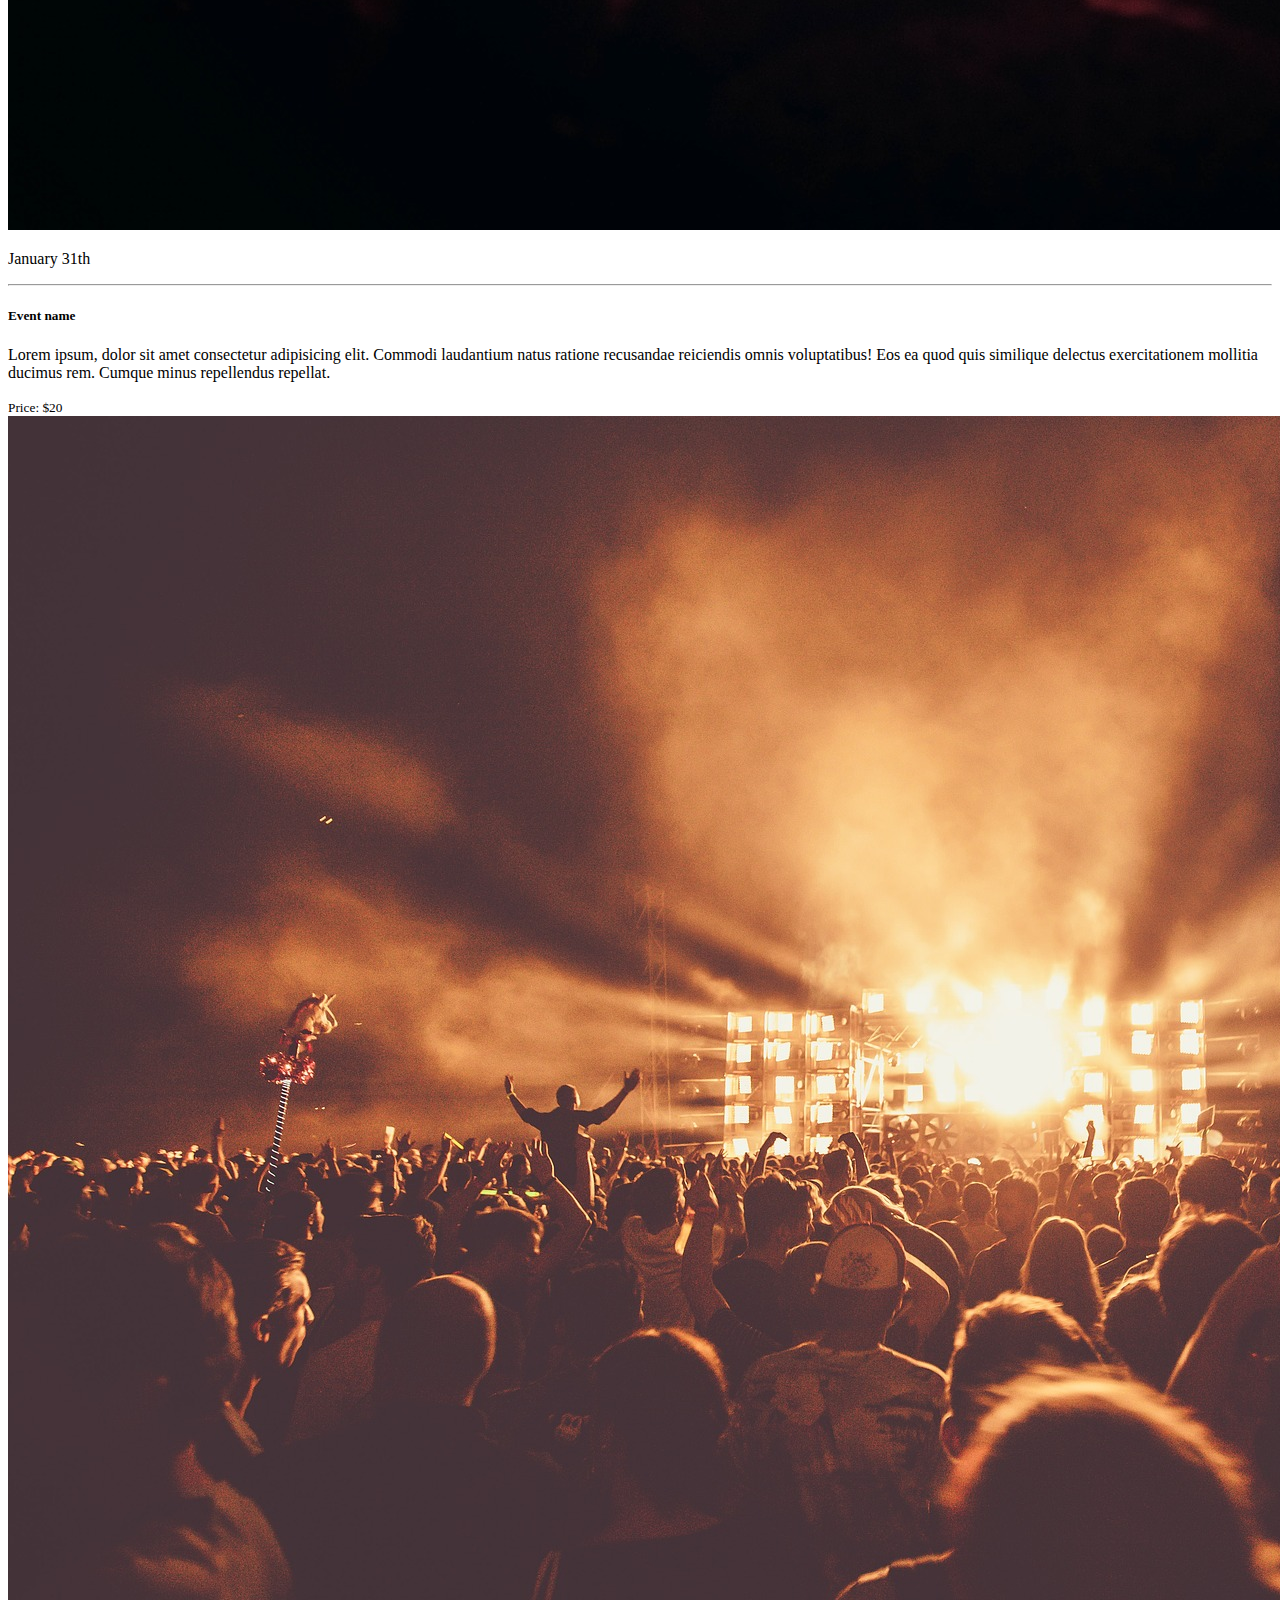
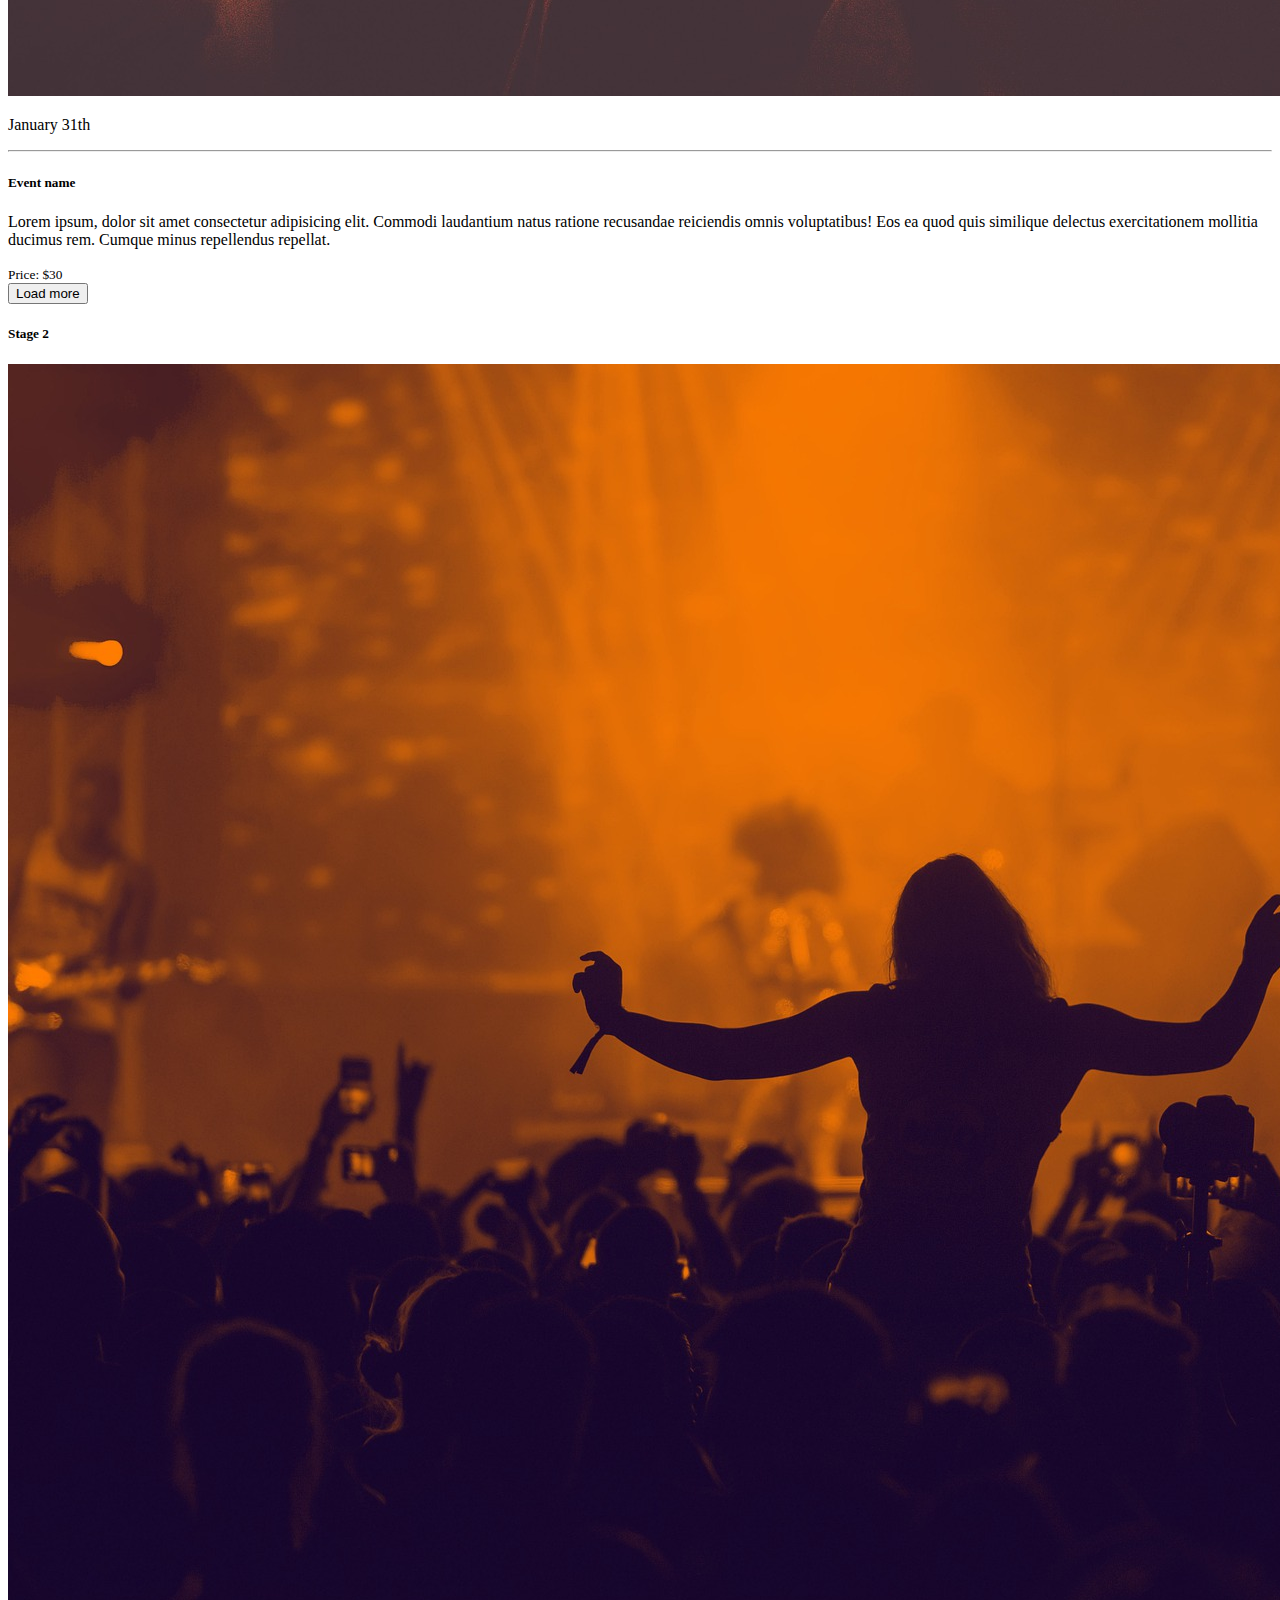
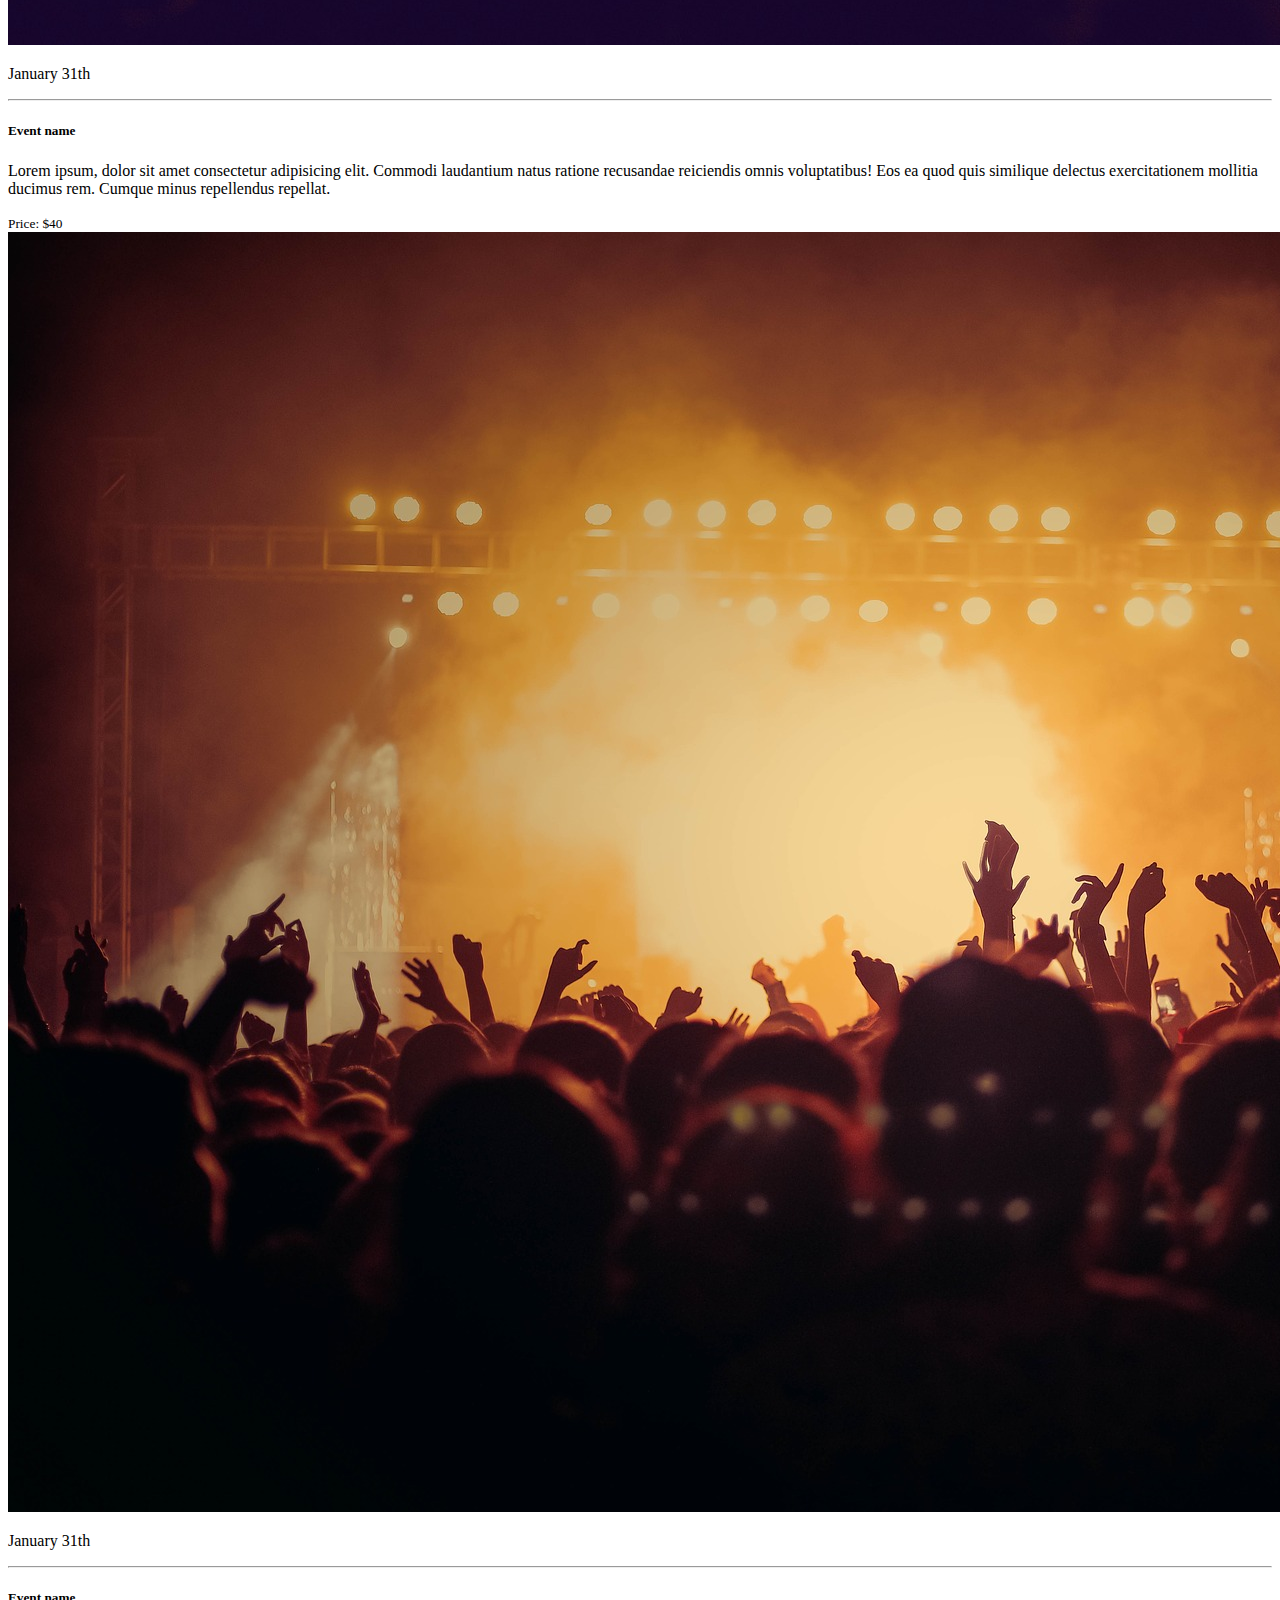
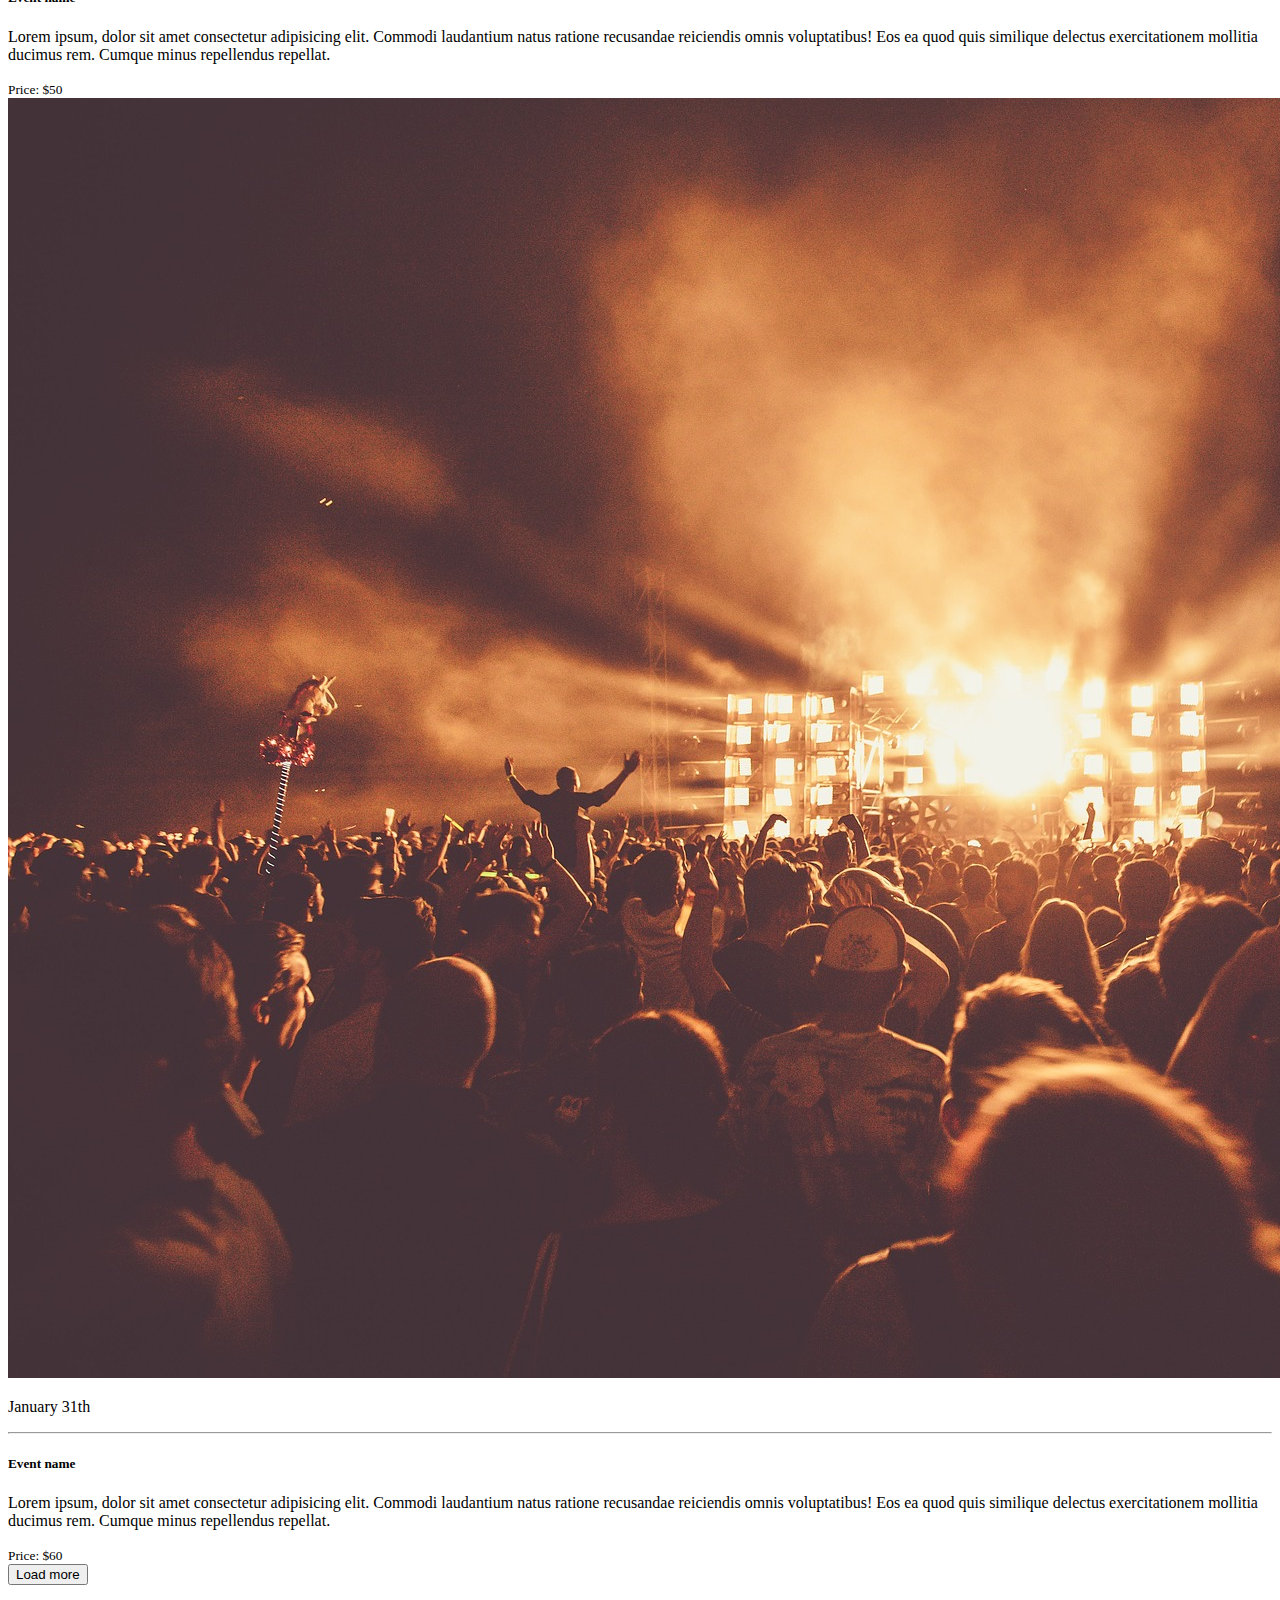
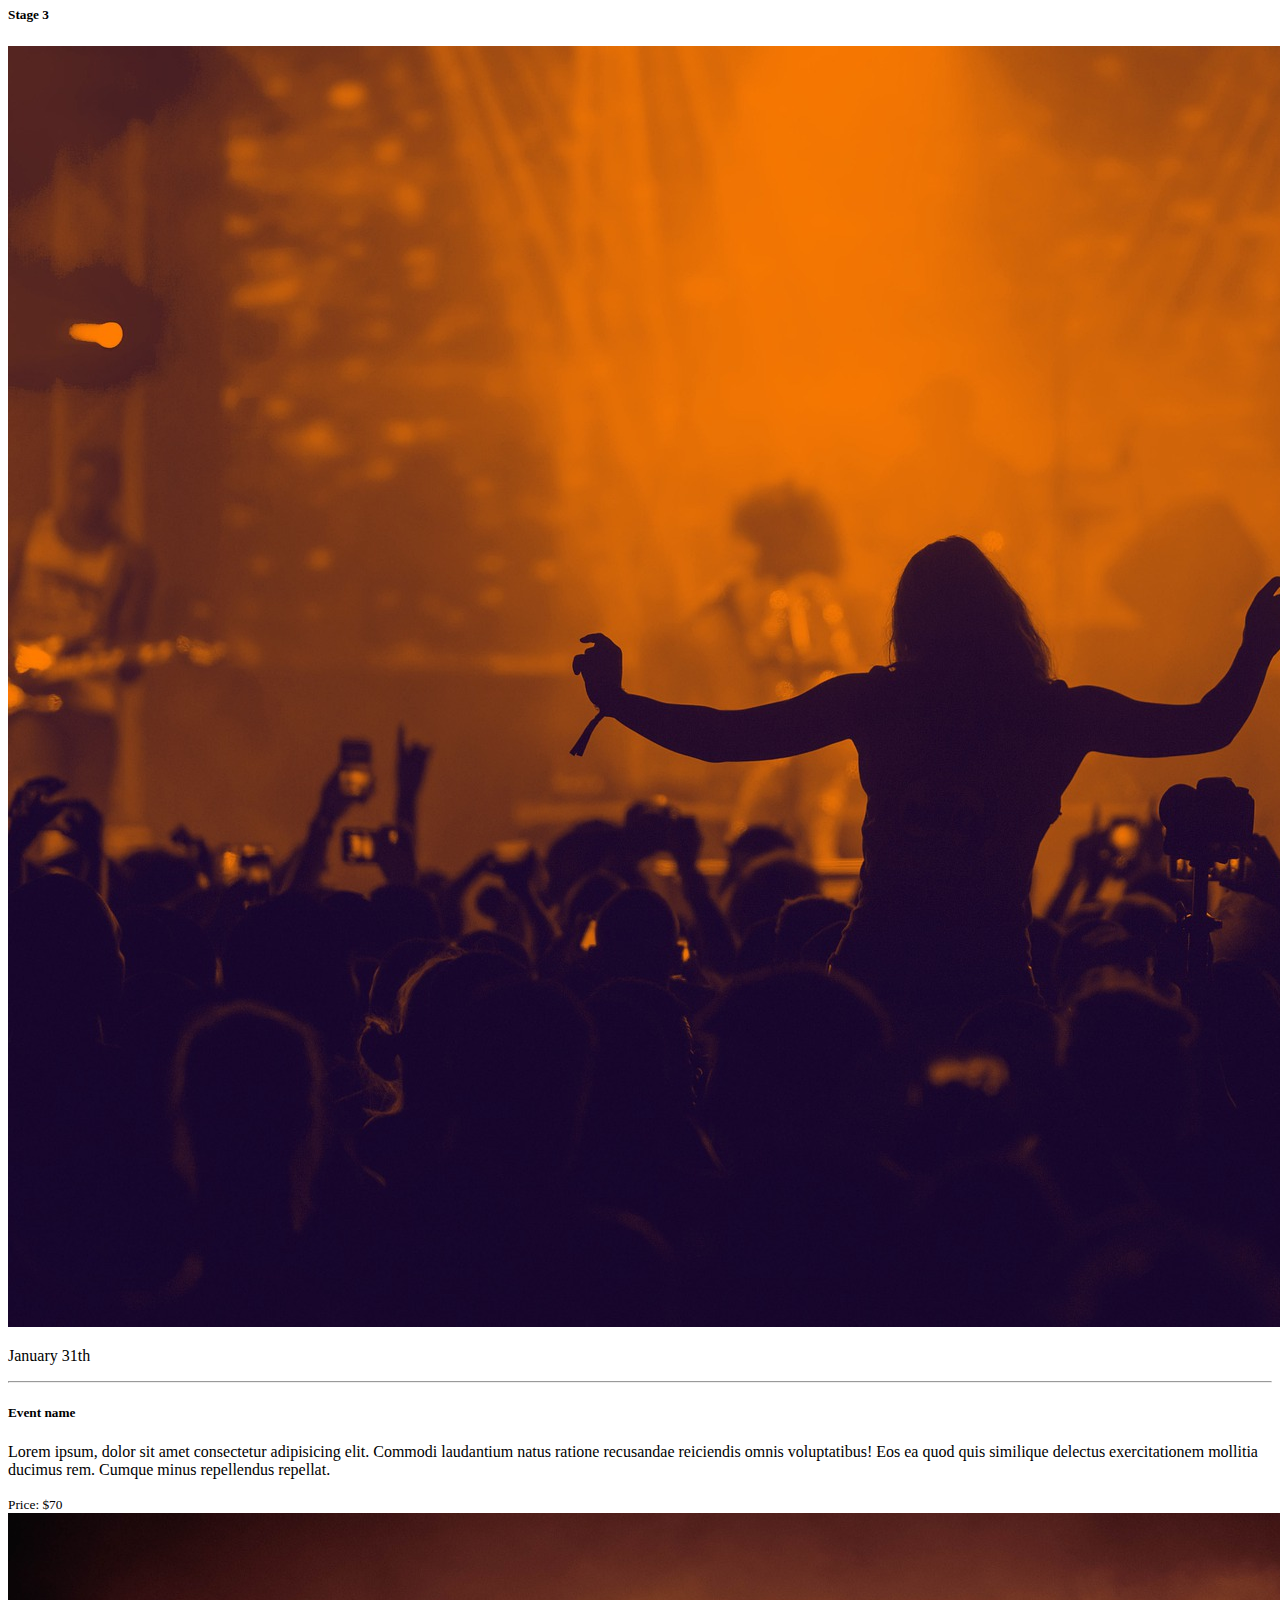
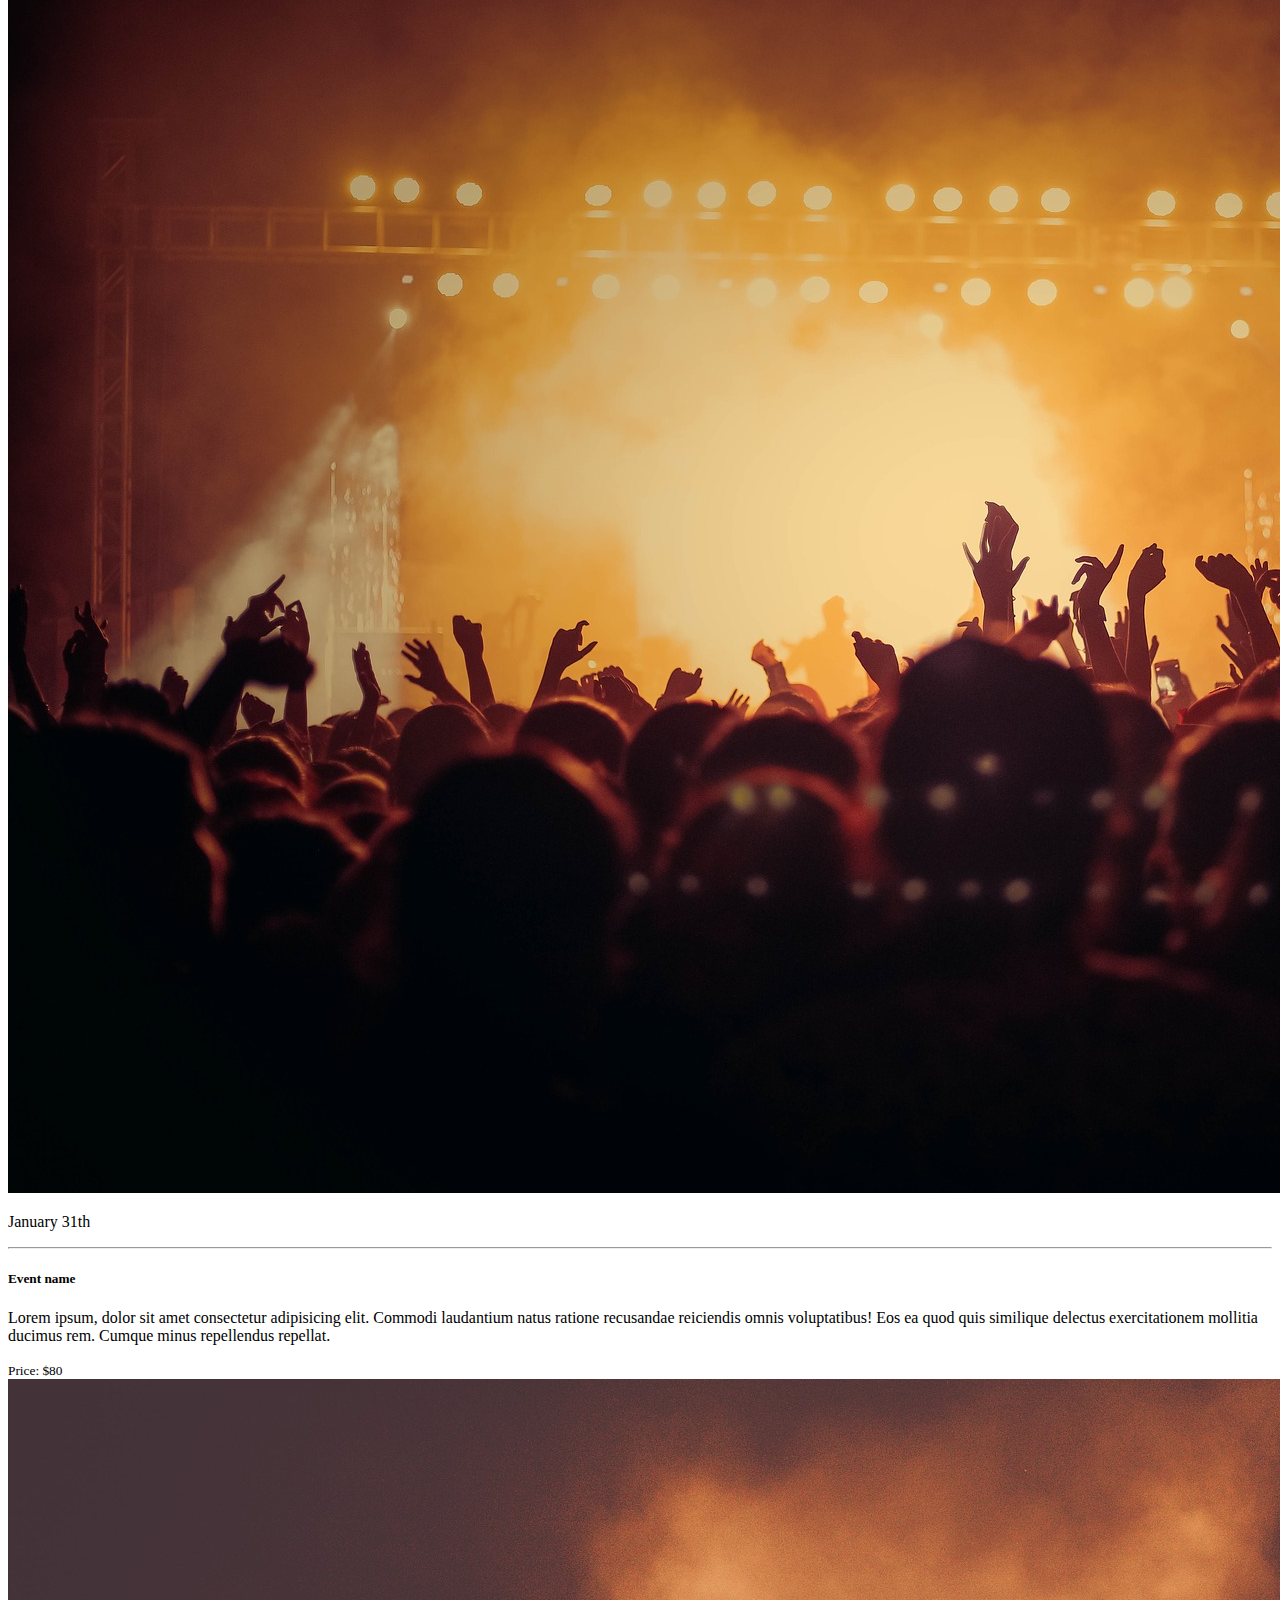
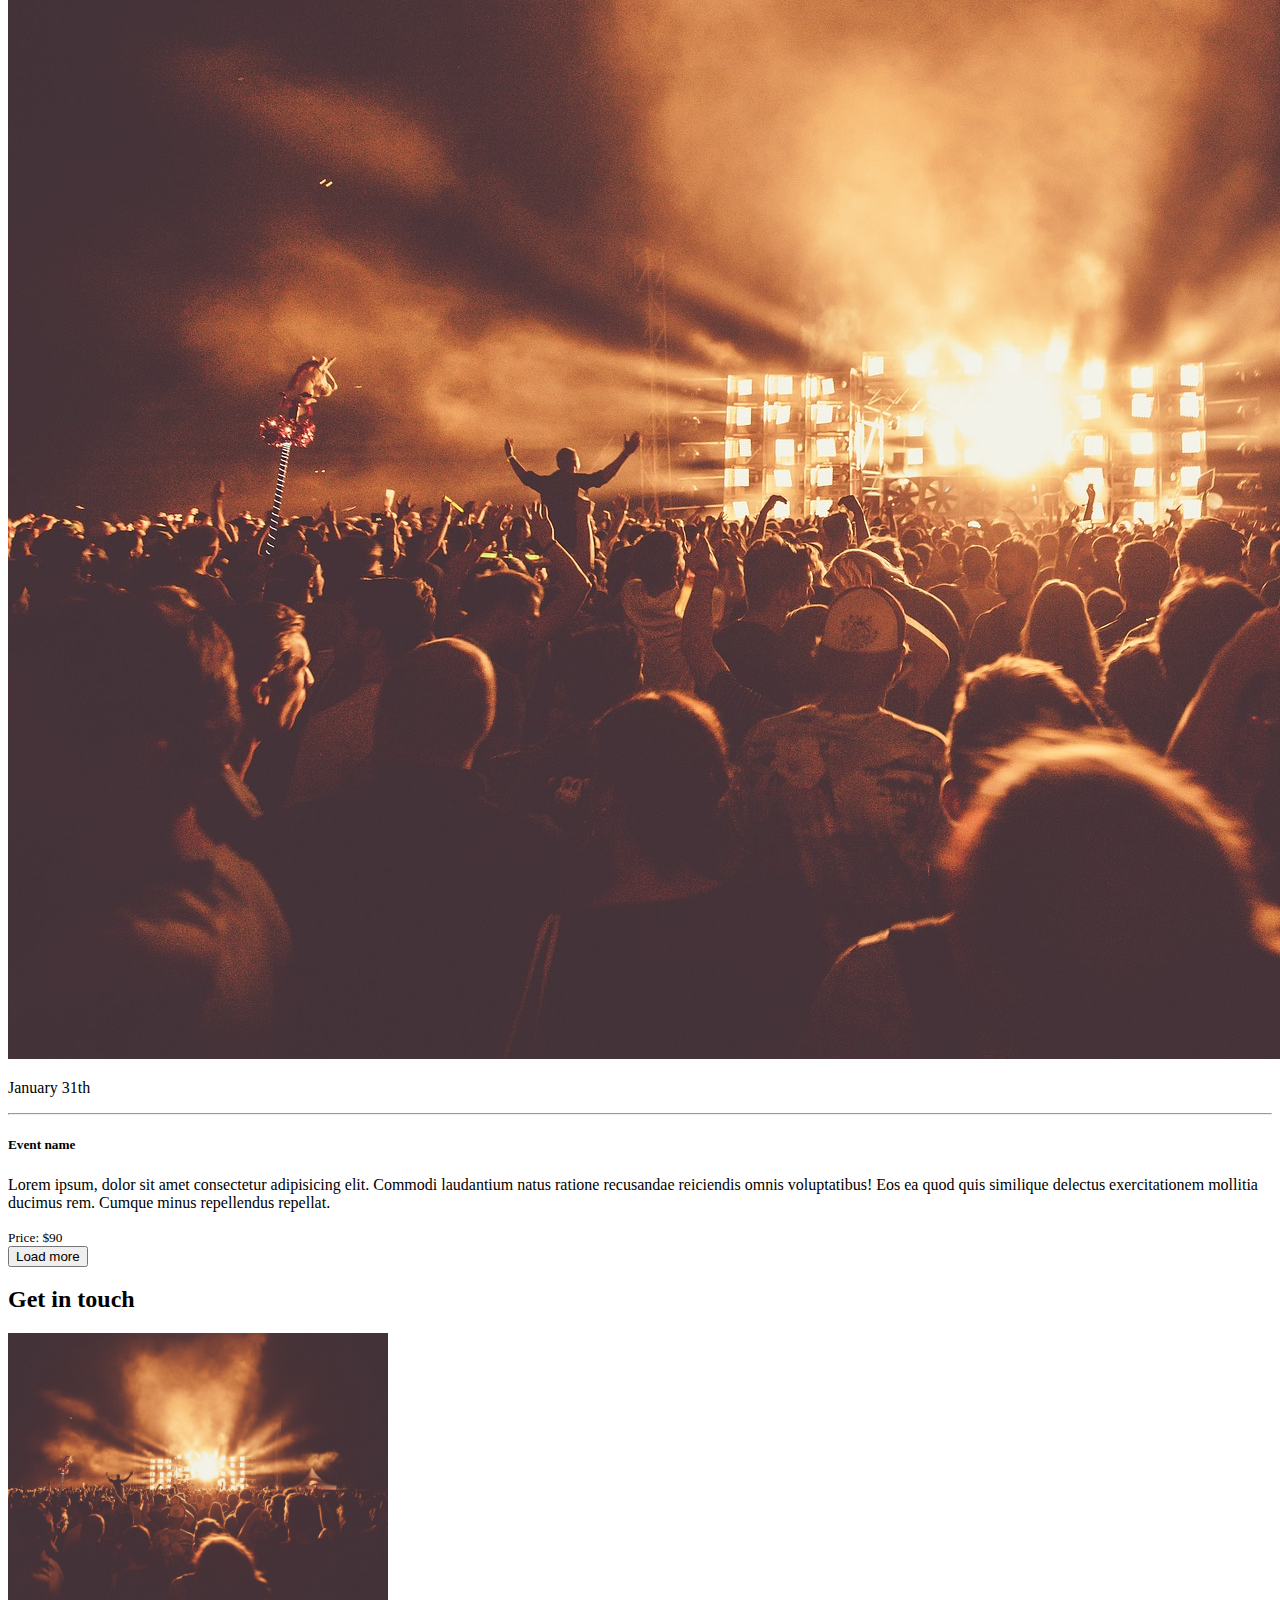
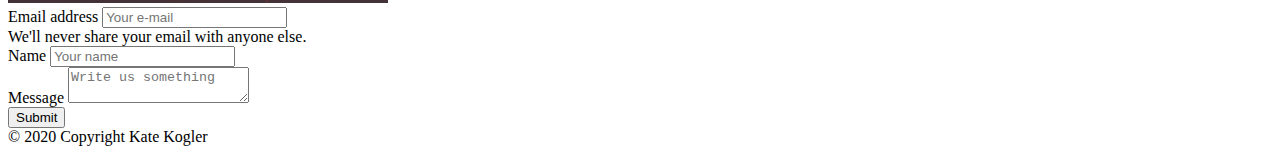
==== commit 9b738f58: "pic disappears" ====
--- a/index.html
+++ b/index.html
@@ -10,6 +10,7 @@
     <!-- Bootstrap CSS -->
     <link href="https://cdn.jsdelivr.net/npm/bootstrap@5.1.3/dist/css/bootstrap.min.css" rel="stylesheet"
         integrity="sha384-1BmE4kWBq78iYhFldvKuhfTAU6auU8tT94WrHftjDbrCEXSU1oBoqyl2QvZ6jIW3" crossorigin="anonymous">
+    <link rel="stylesheet" href="style.css">
     <title>MyFav Festival</title>
 </head>
 
@@ -284,31 +285,31 @@
         <!-- Grid container -->
         <div class="container p-4">
             <!--Grid row-->
-            <div class="row">
+            <div class="row justify-content-center">
 
                 <!--Grid column-->
-                <div class="col-lg-6 col-md-12 mb-4 mb-md-0">
+                <div class="col-lg-4 col-md-8 col-sm-1 col-xs-1 mb-4 mb-md-0">
                     <h2 class="text-bold mb-4">Get in touch</h2>
-                    <img src="pics/concert3.jpg" height=350 width=500>
+                    <img src="pics/concert3.jpg" id="idisappear" height=270 width=380>
                 </div>
                 <!--Grid column-->
 
                 <!--Grid column-->
-                <div class="col-lg-6 col-md-12 mt-5 mb-4 mb-md-0">
+                <div class="col-lg-4 col-md-8 col-sm-1 col-xs-1 mt-2 mb-4 mb-md-0">
                     <form>
-                        <div class="mb-3">
+                        <div class="mb-2">
                             <label for="exampleInputEmail1" class="form-label">Email address</label>
                             <input type="email" class="form-control" id="exampleInputEmail1" placeholder="Your e-mail"
                                 aria-describedby="emailHelp">
                             <div id="emailHelp" class="form-text">We'll never share your email with anyone else.</div>
                         </div>
-                        <div class="mb-3">
+                        <div class="mb-2">
                             <label for="exampleInputName1" class="form-label">Name</label>
                             <input type="text" class="form-control" id="exampleInputName1" placeholder="Your name">
                         </div>
-                        <div class="mb-3">
+                        <div class="mb-2">
                             <label for="exampleFormControlTextarea1" class="form-label">Message</label>
-                            <textarea class="form-control" id="exampleFormControlTextarea1" rows="3"
+                            <textarea class="form-control" id="exampleFormControlTextarea1" rows="2"
                                 placeholder="Write us something"></textarea>
                         </div>
                         <button type="submit" class="btn btn-success">Submit</button>
--- a/style.css
+++ b/style.css
@@ -0,0 +1,5 @@
+@media screen and (max-width: 320px) {
+    #idisappear{
+        display: none;
+    }
+}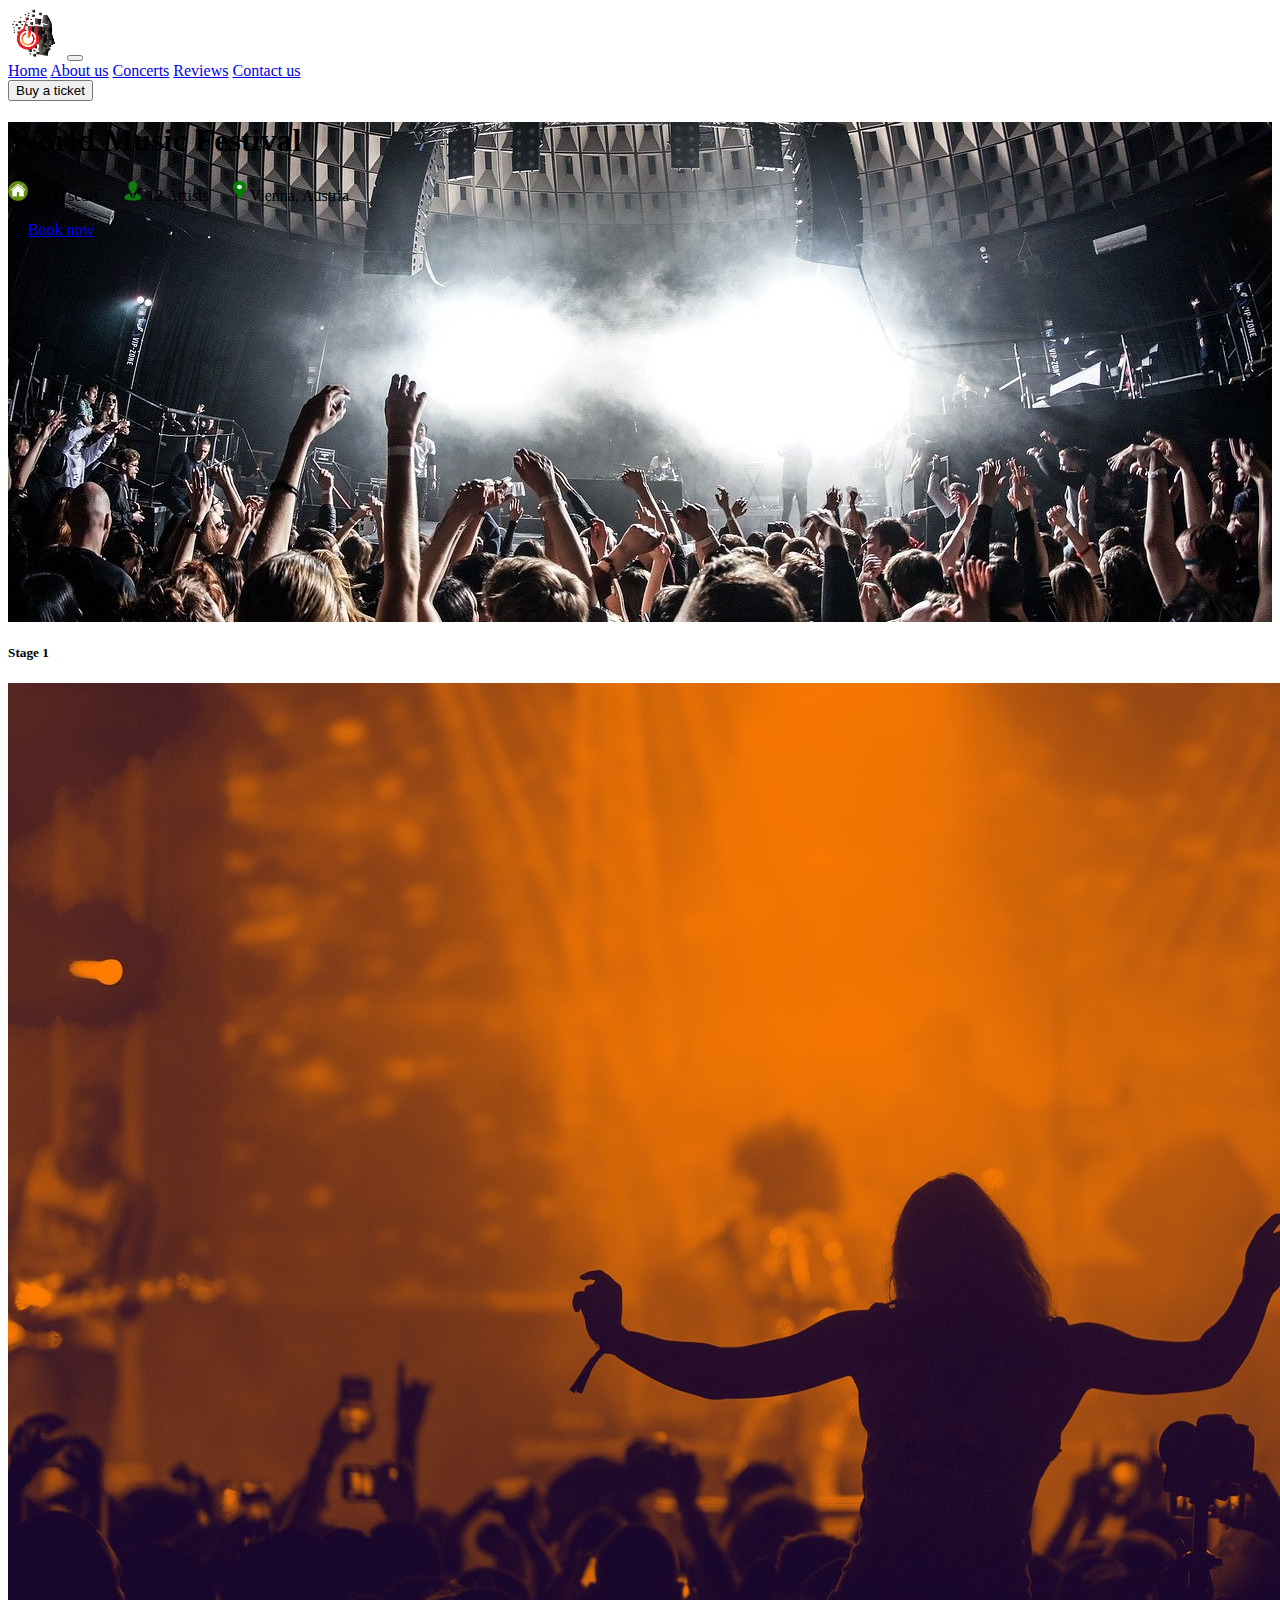
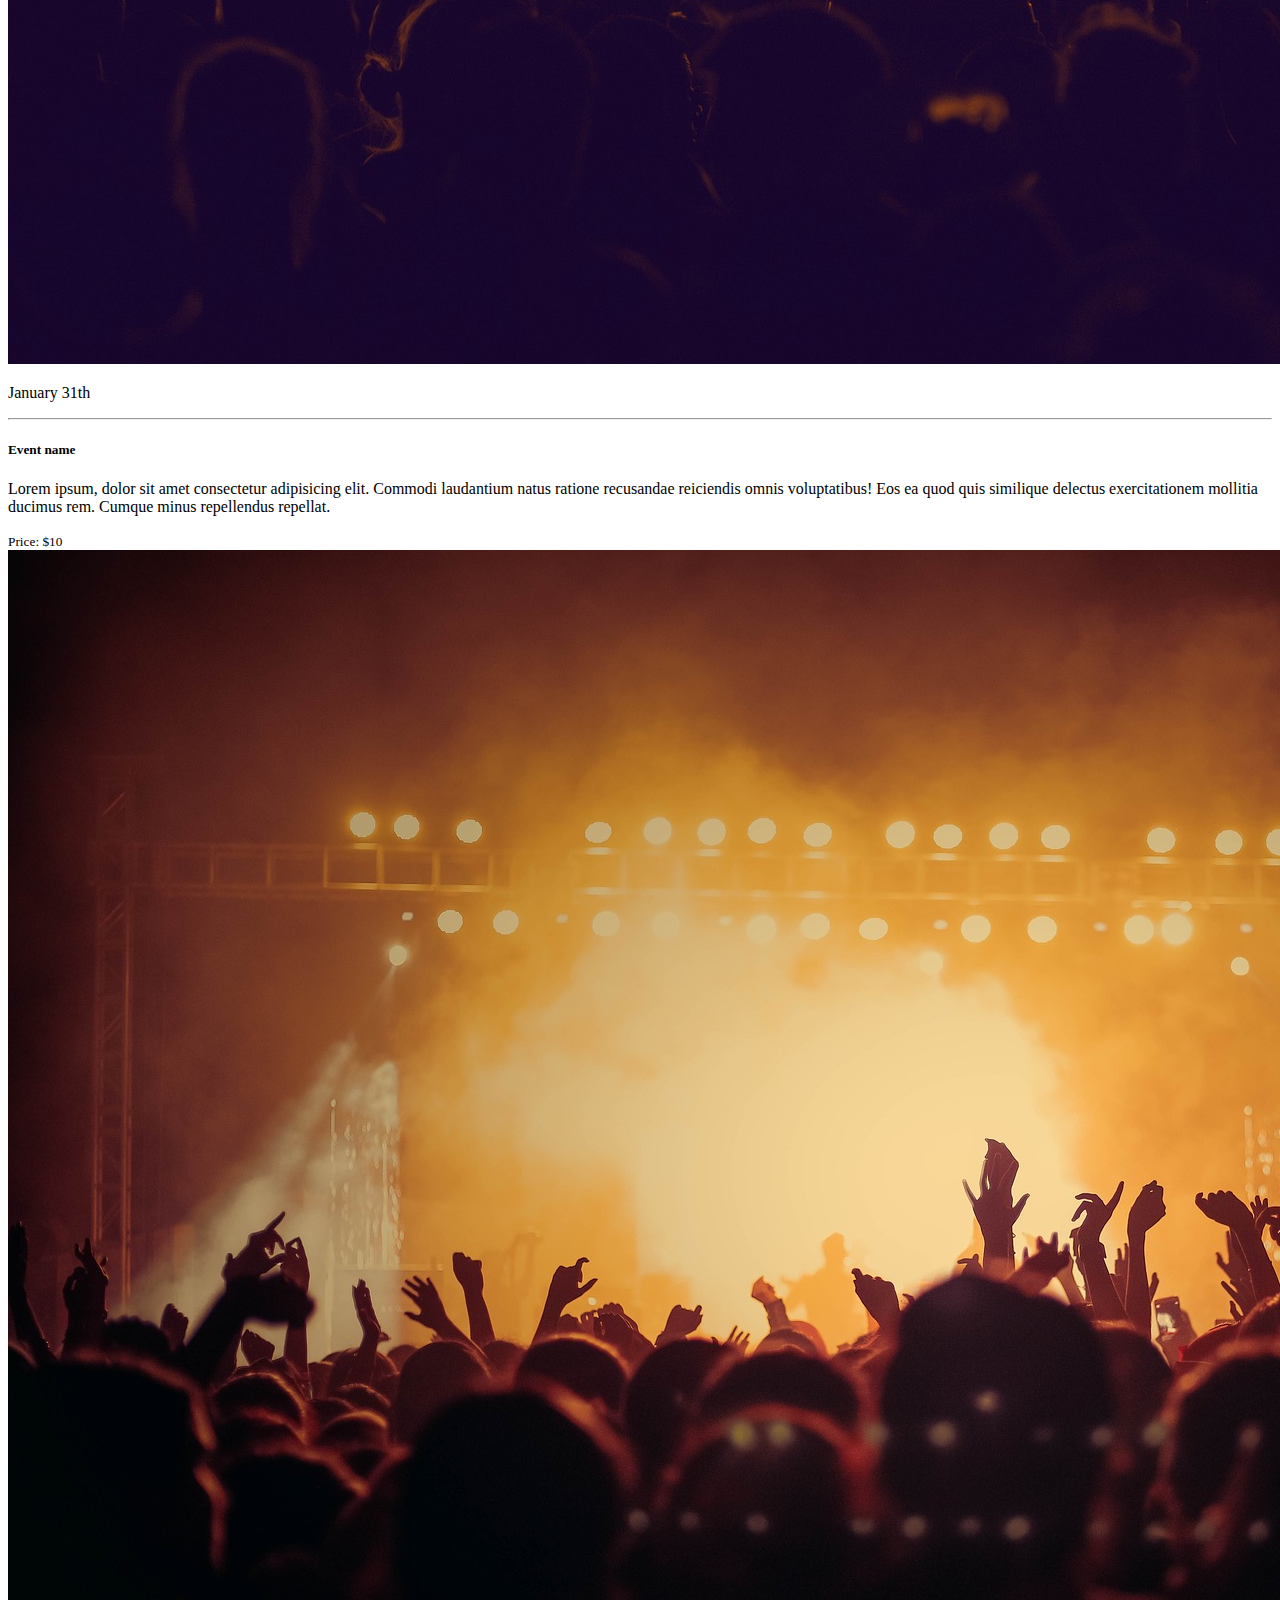
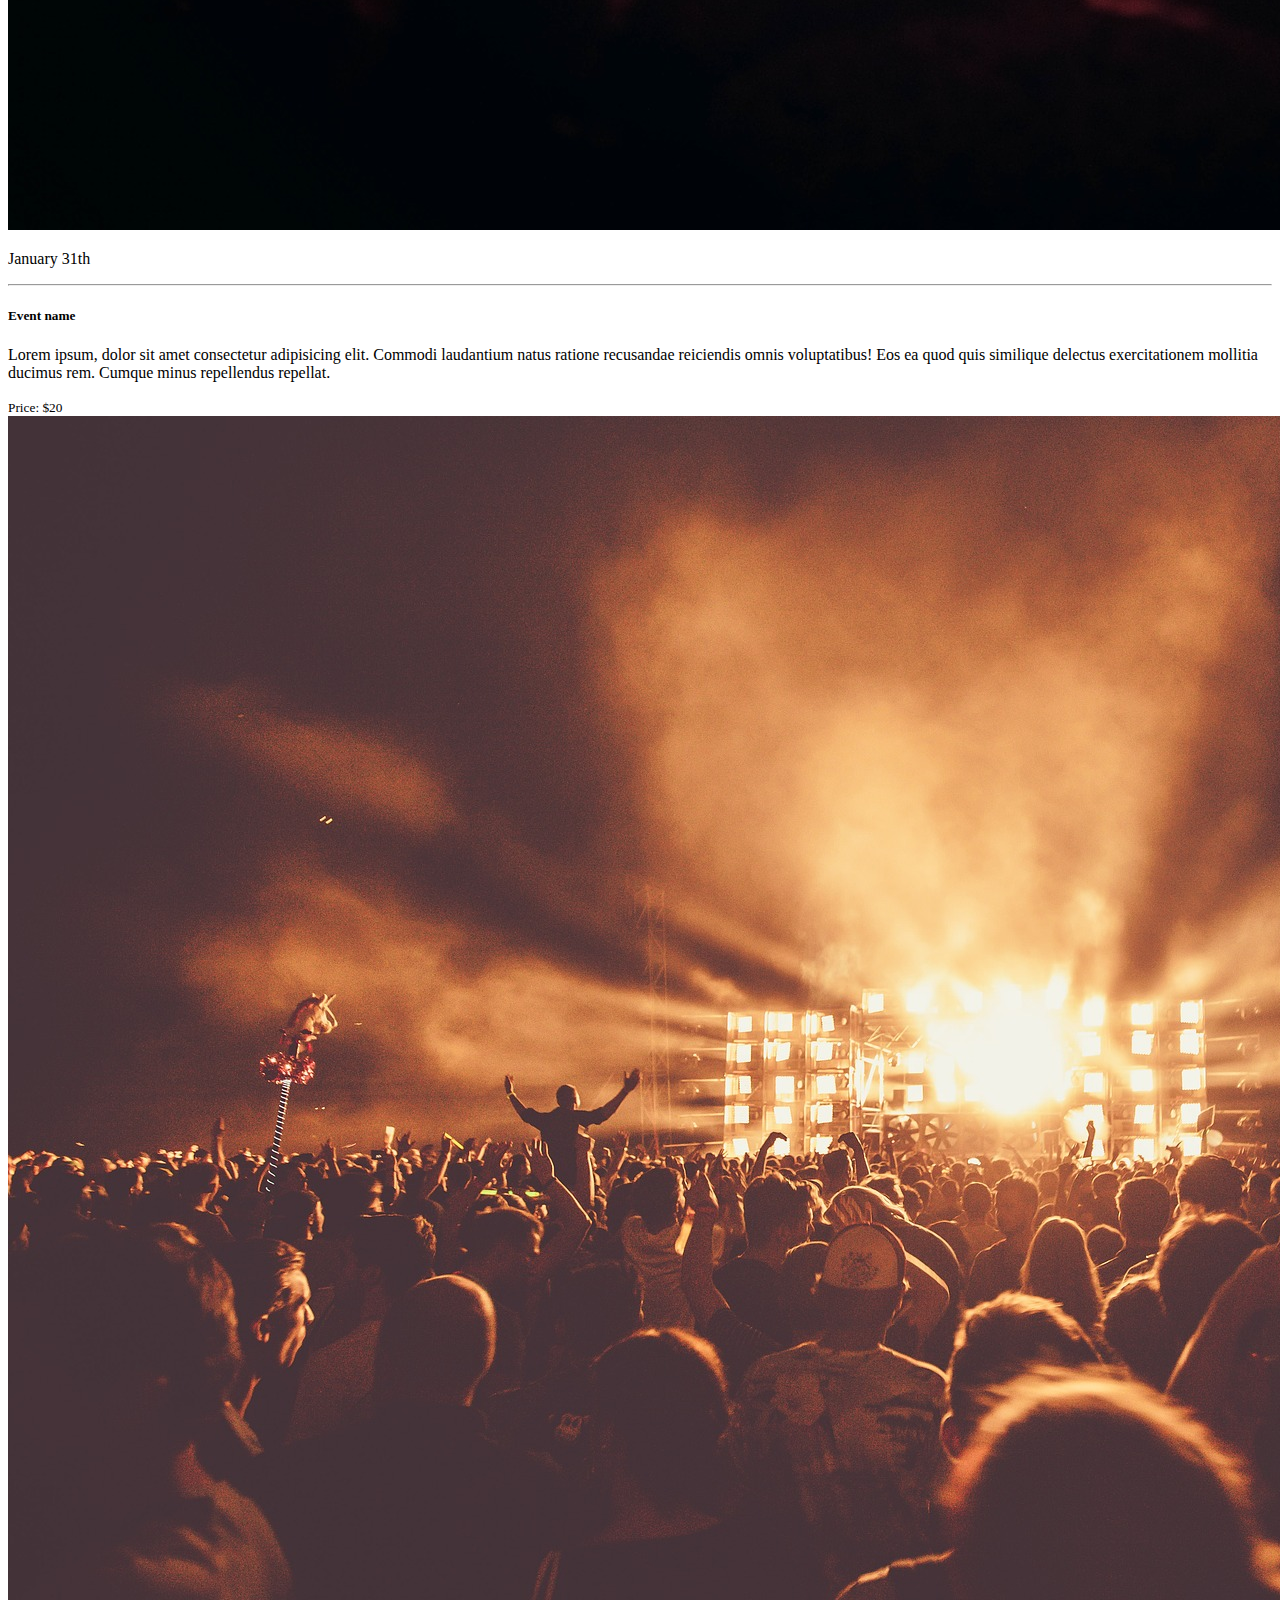
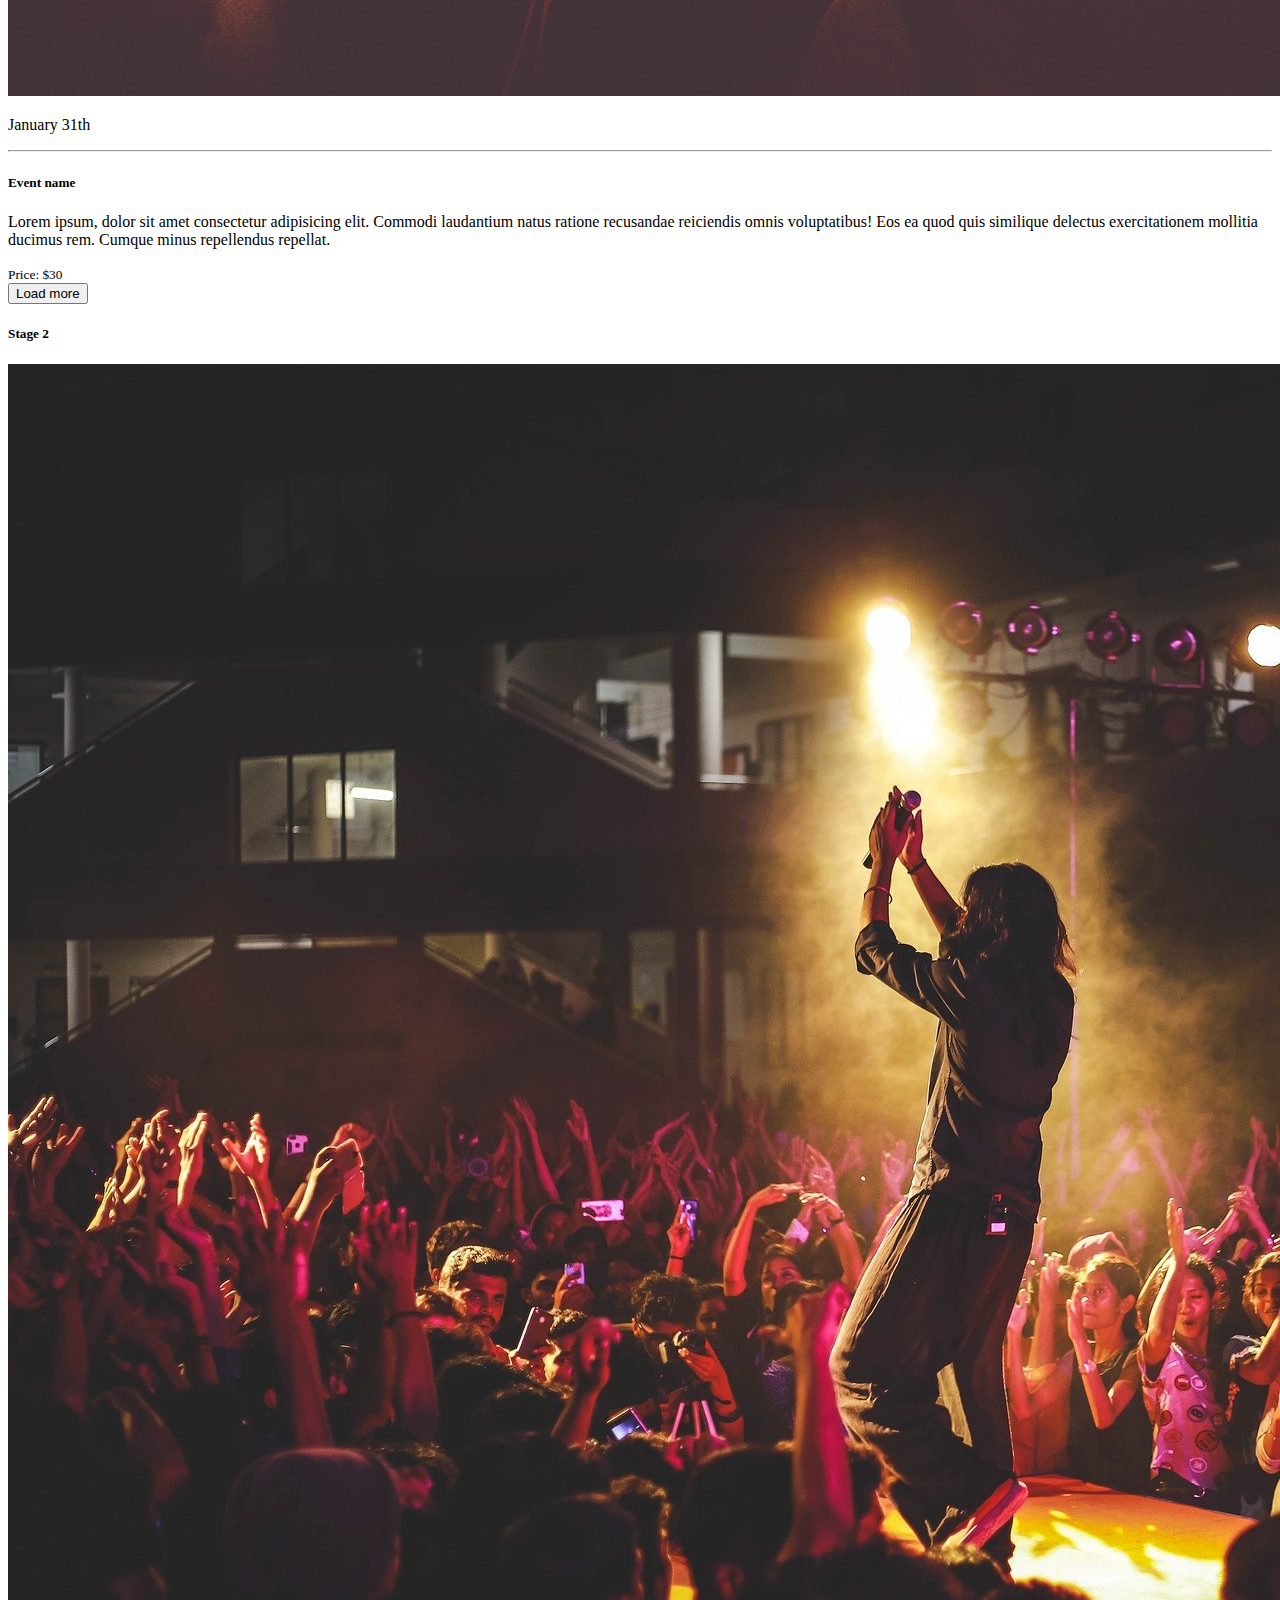
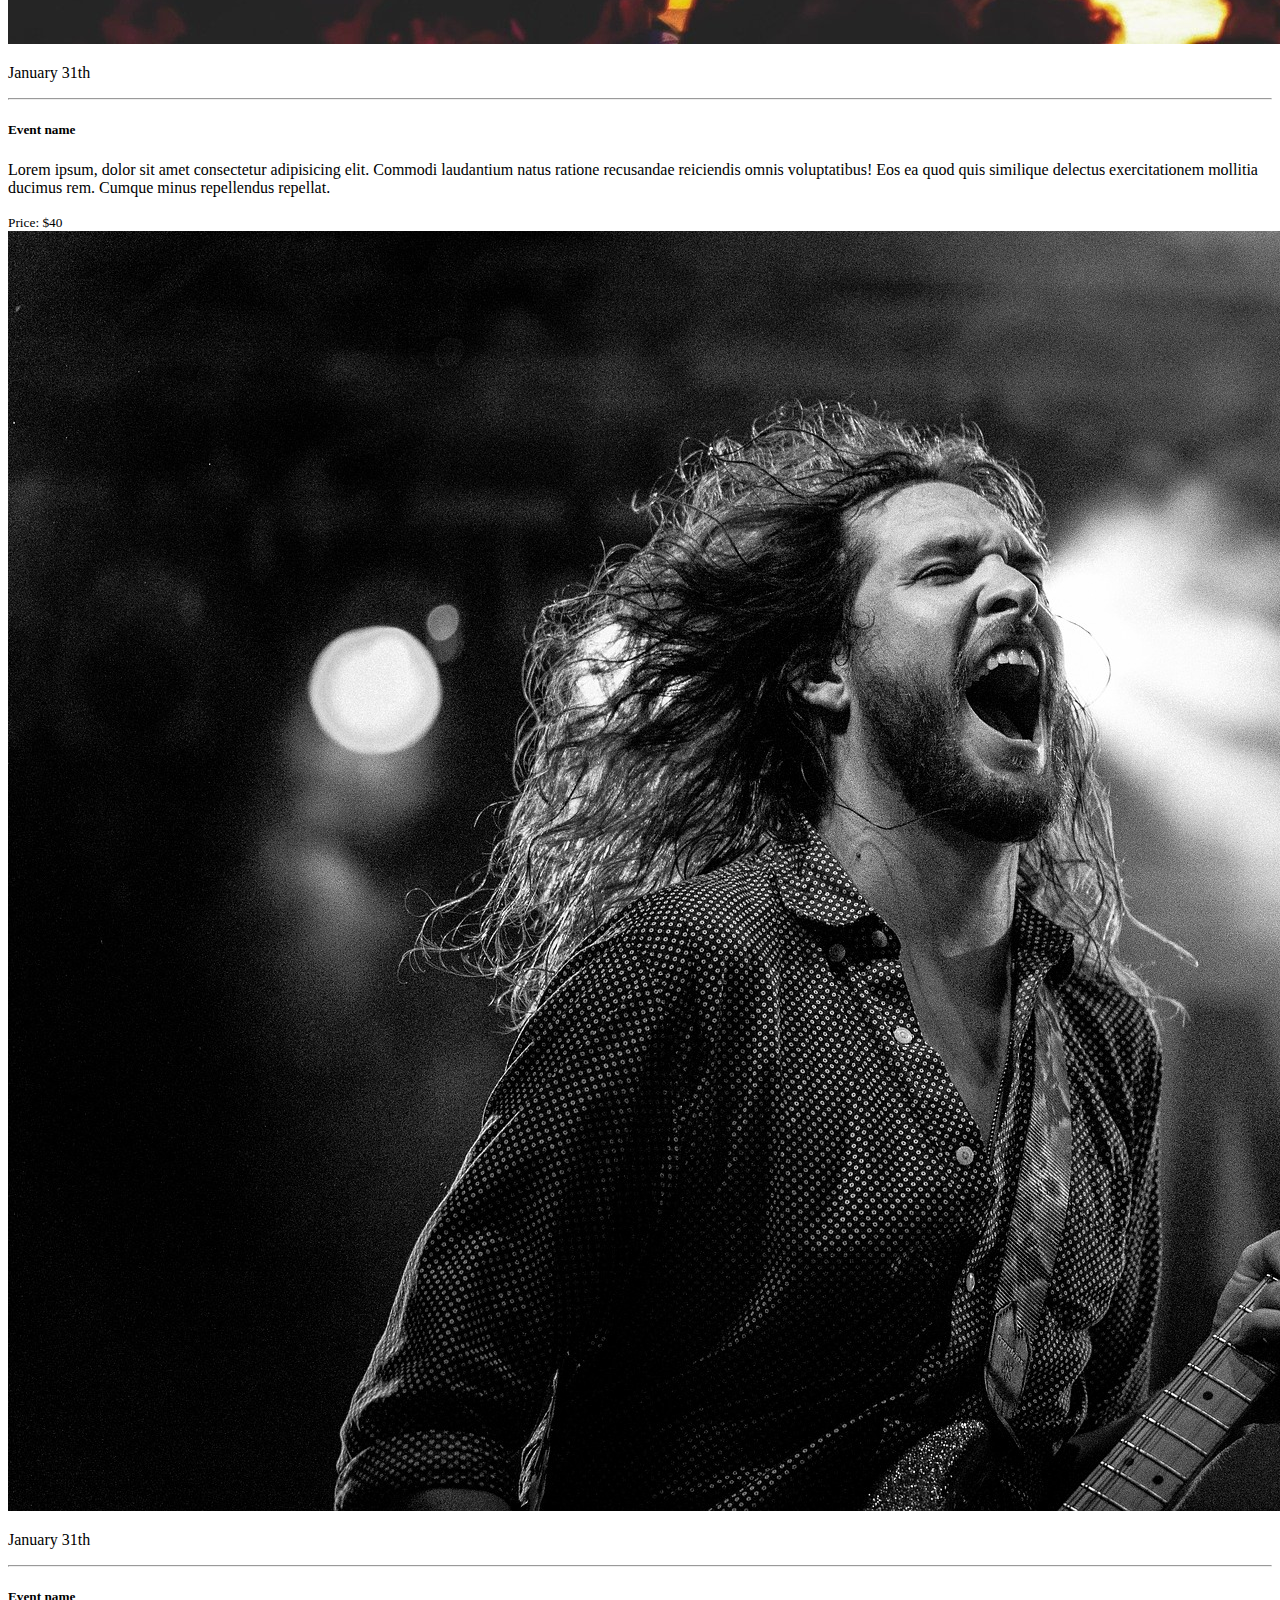
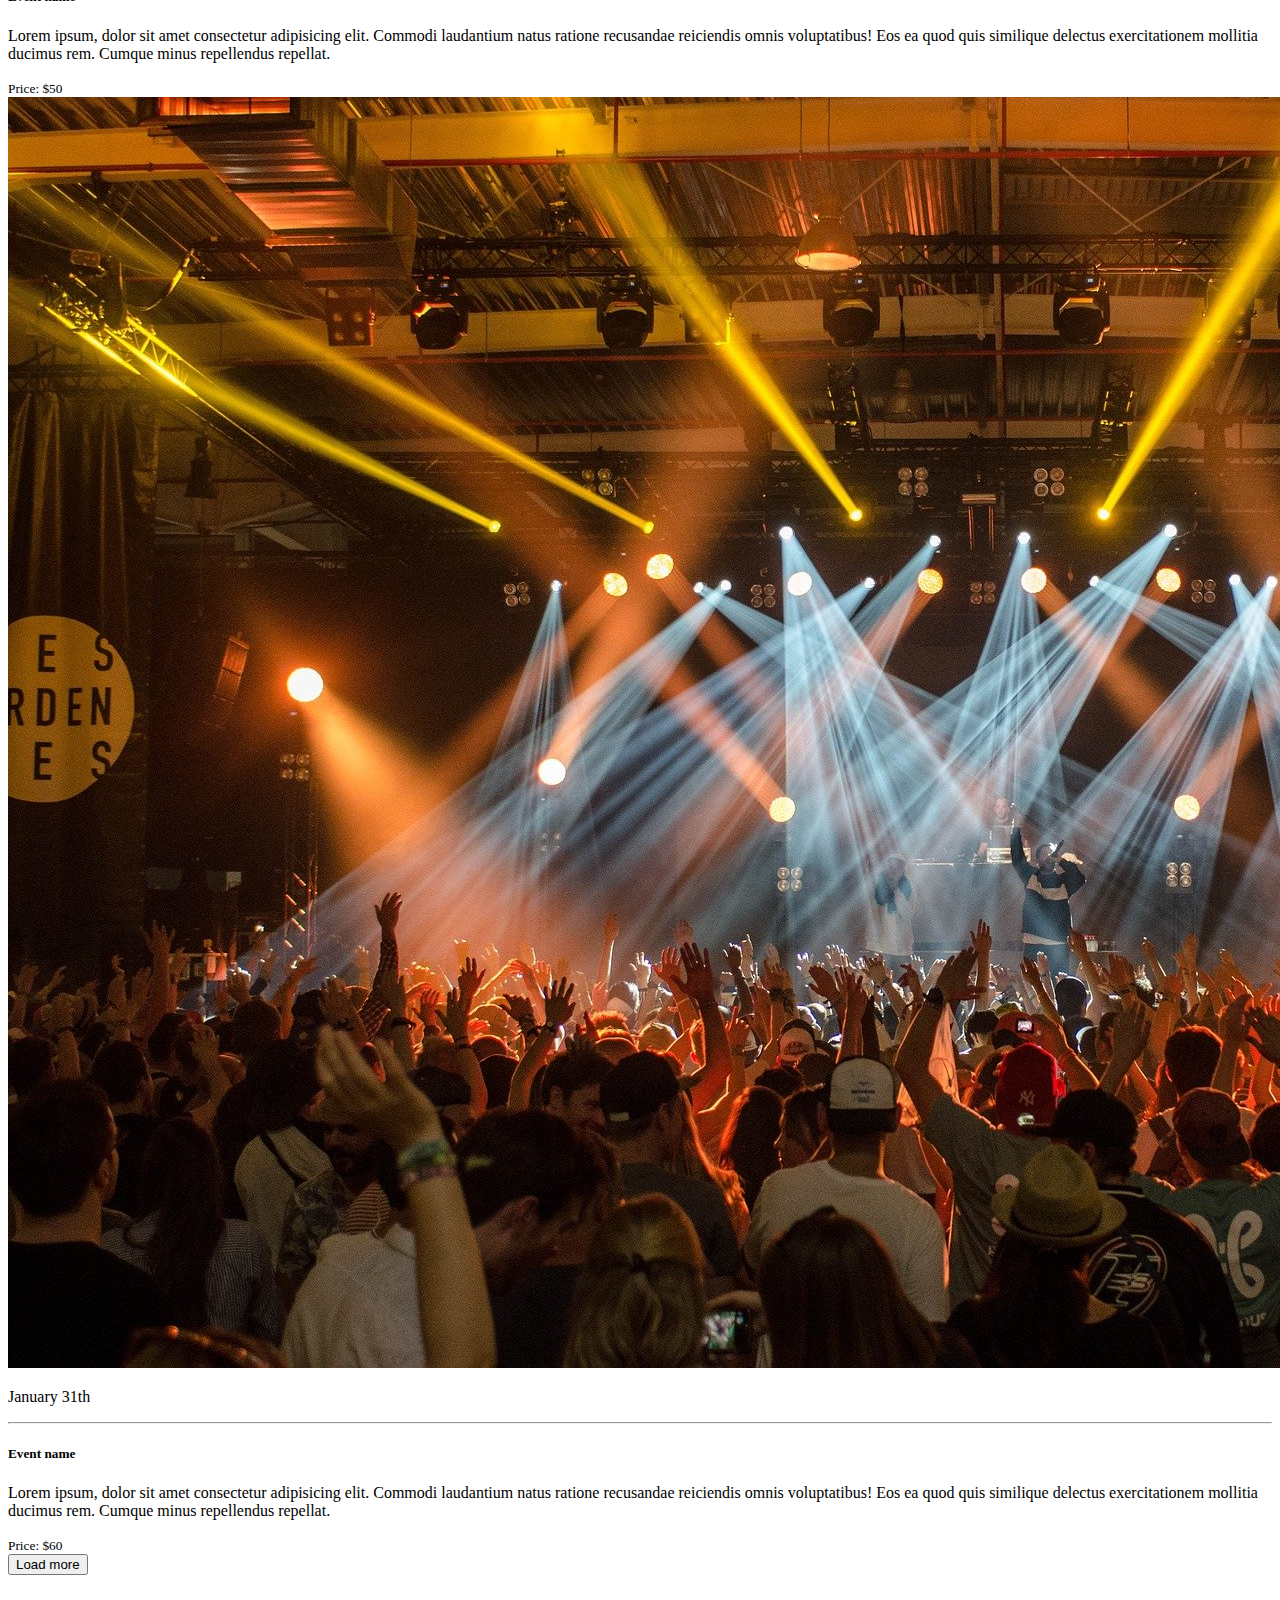
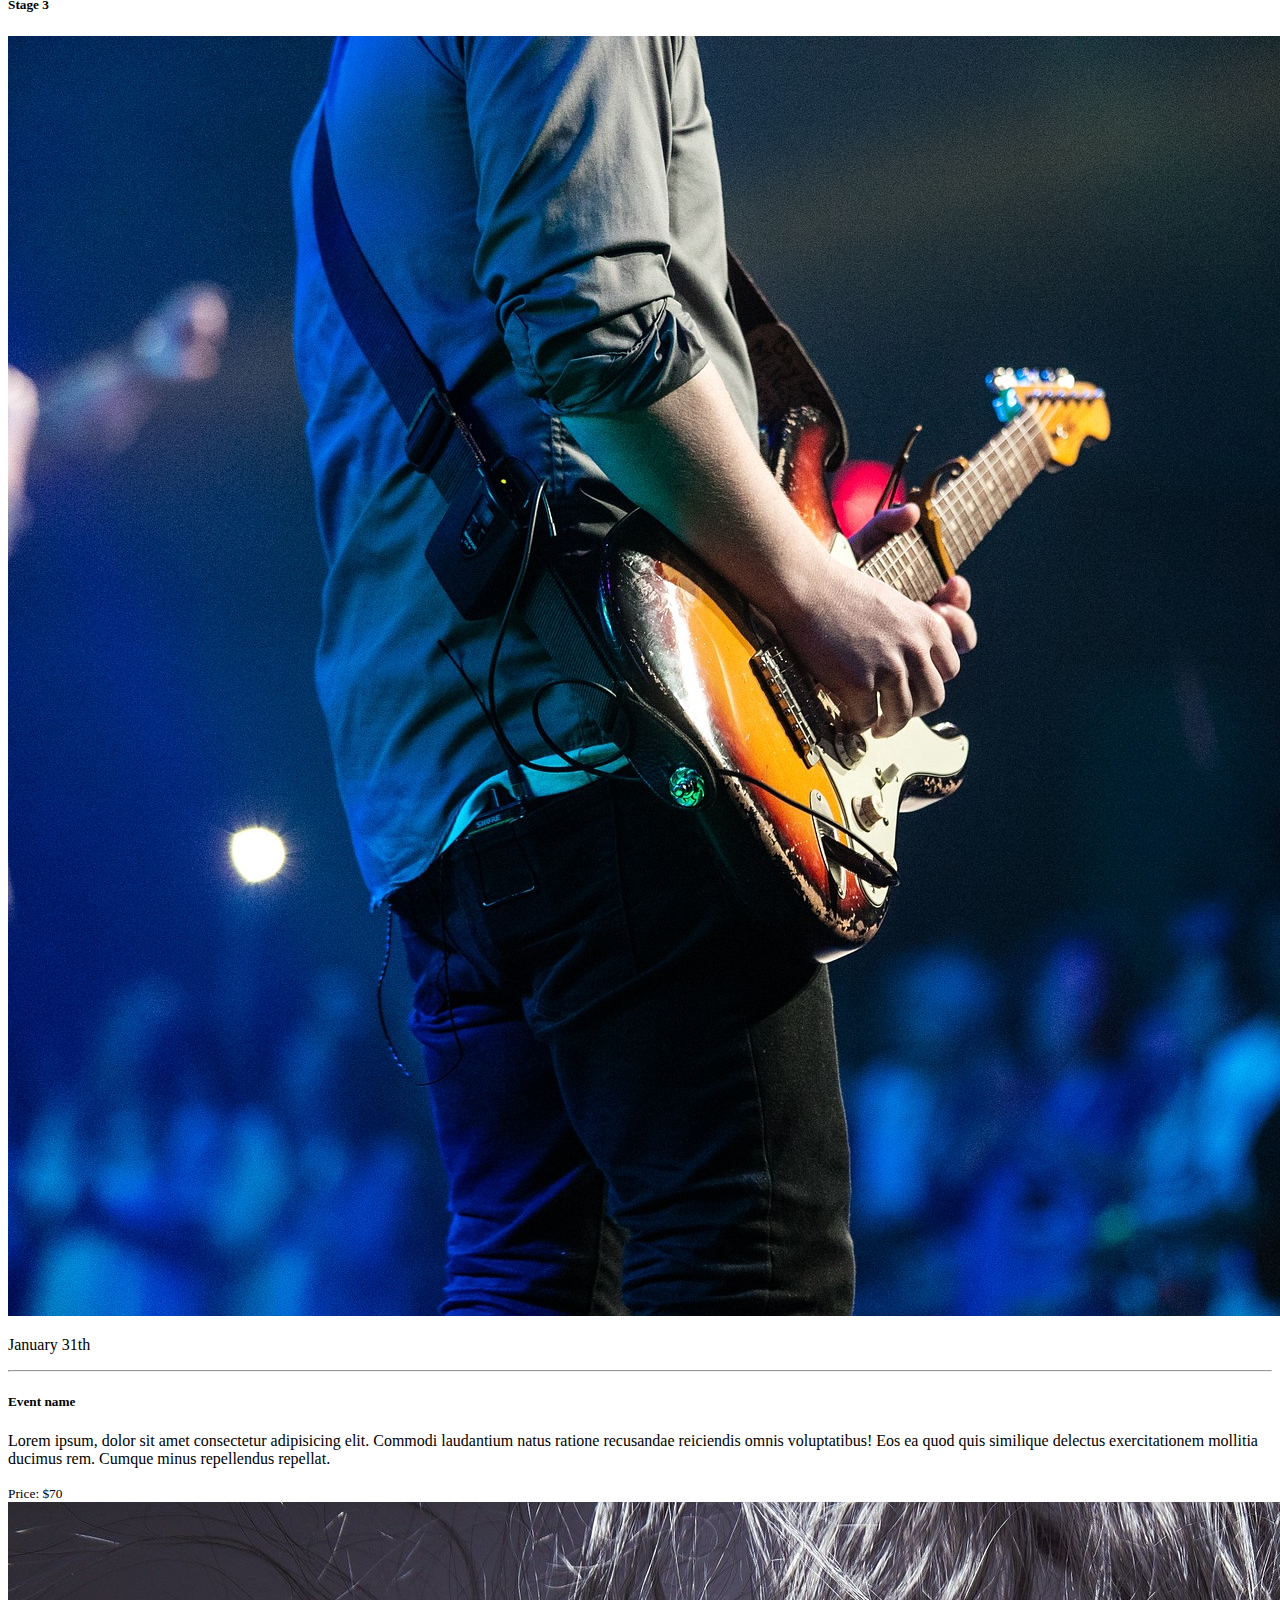
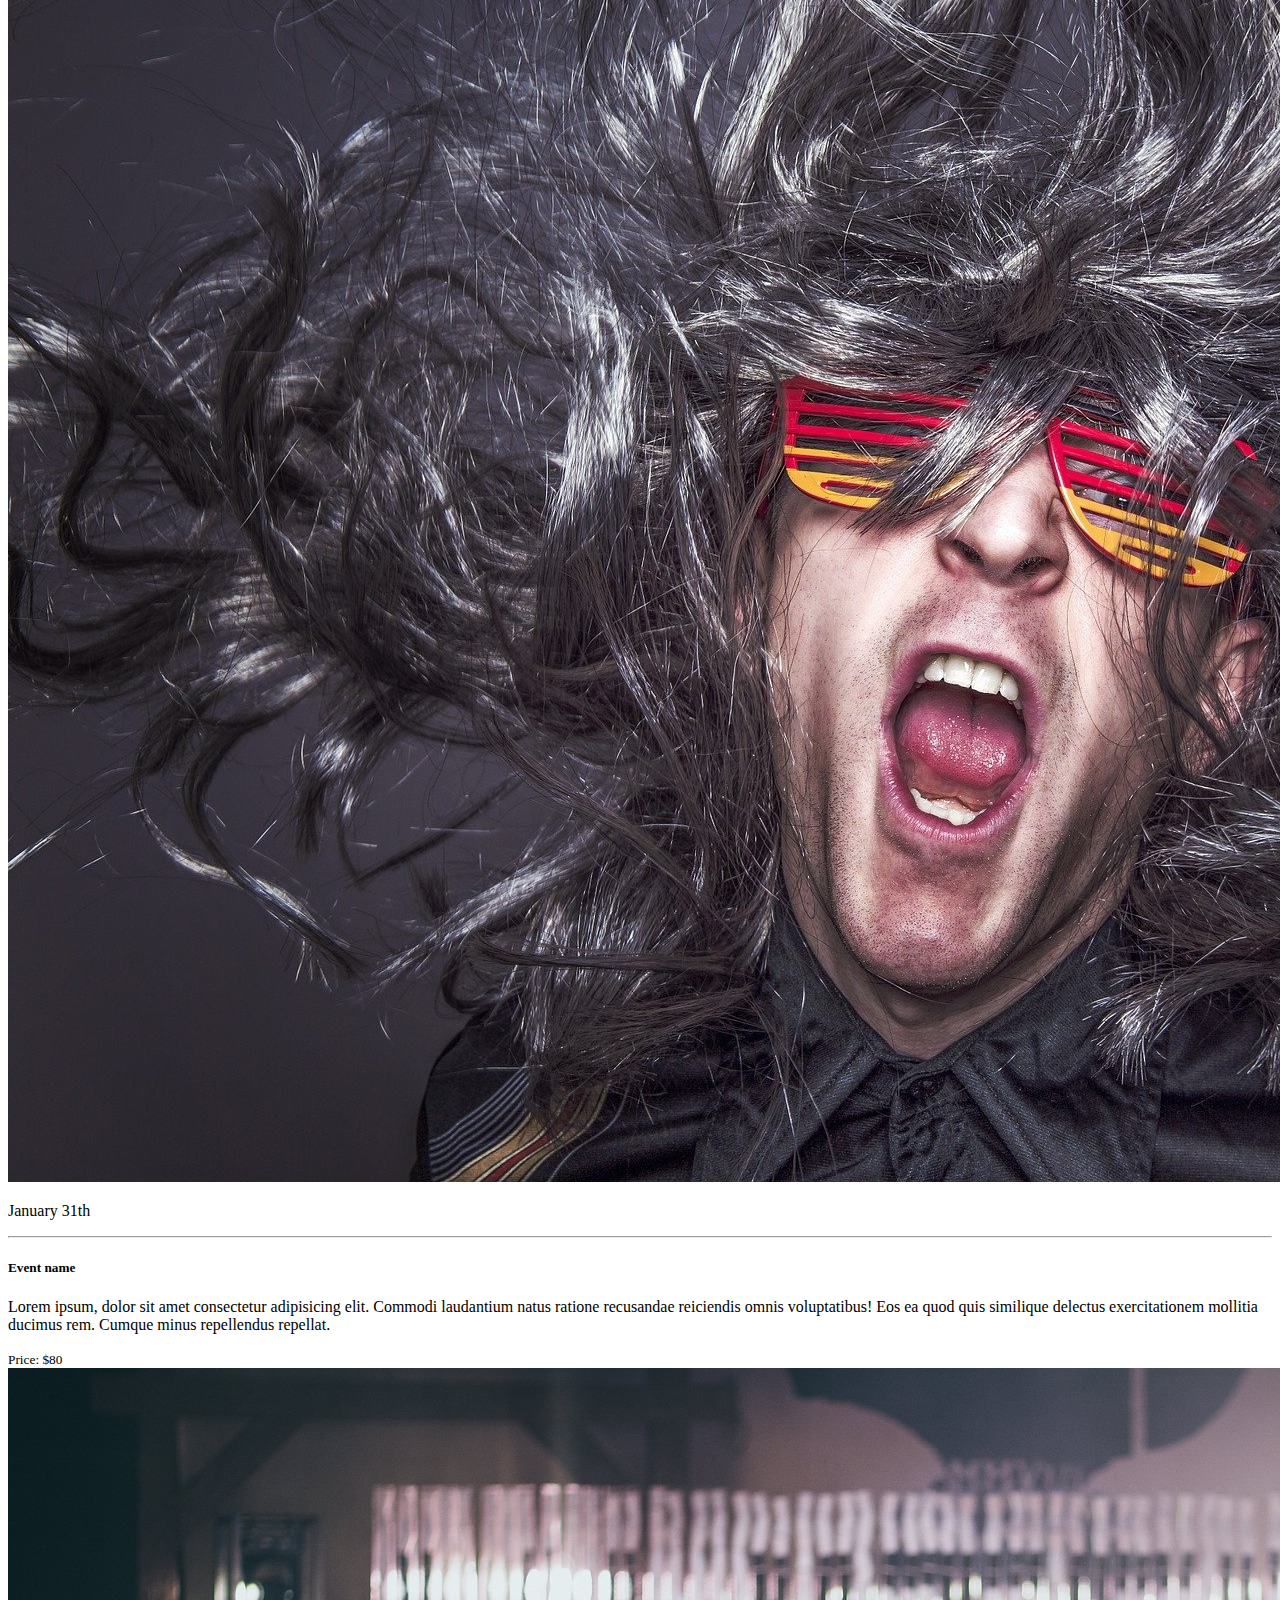
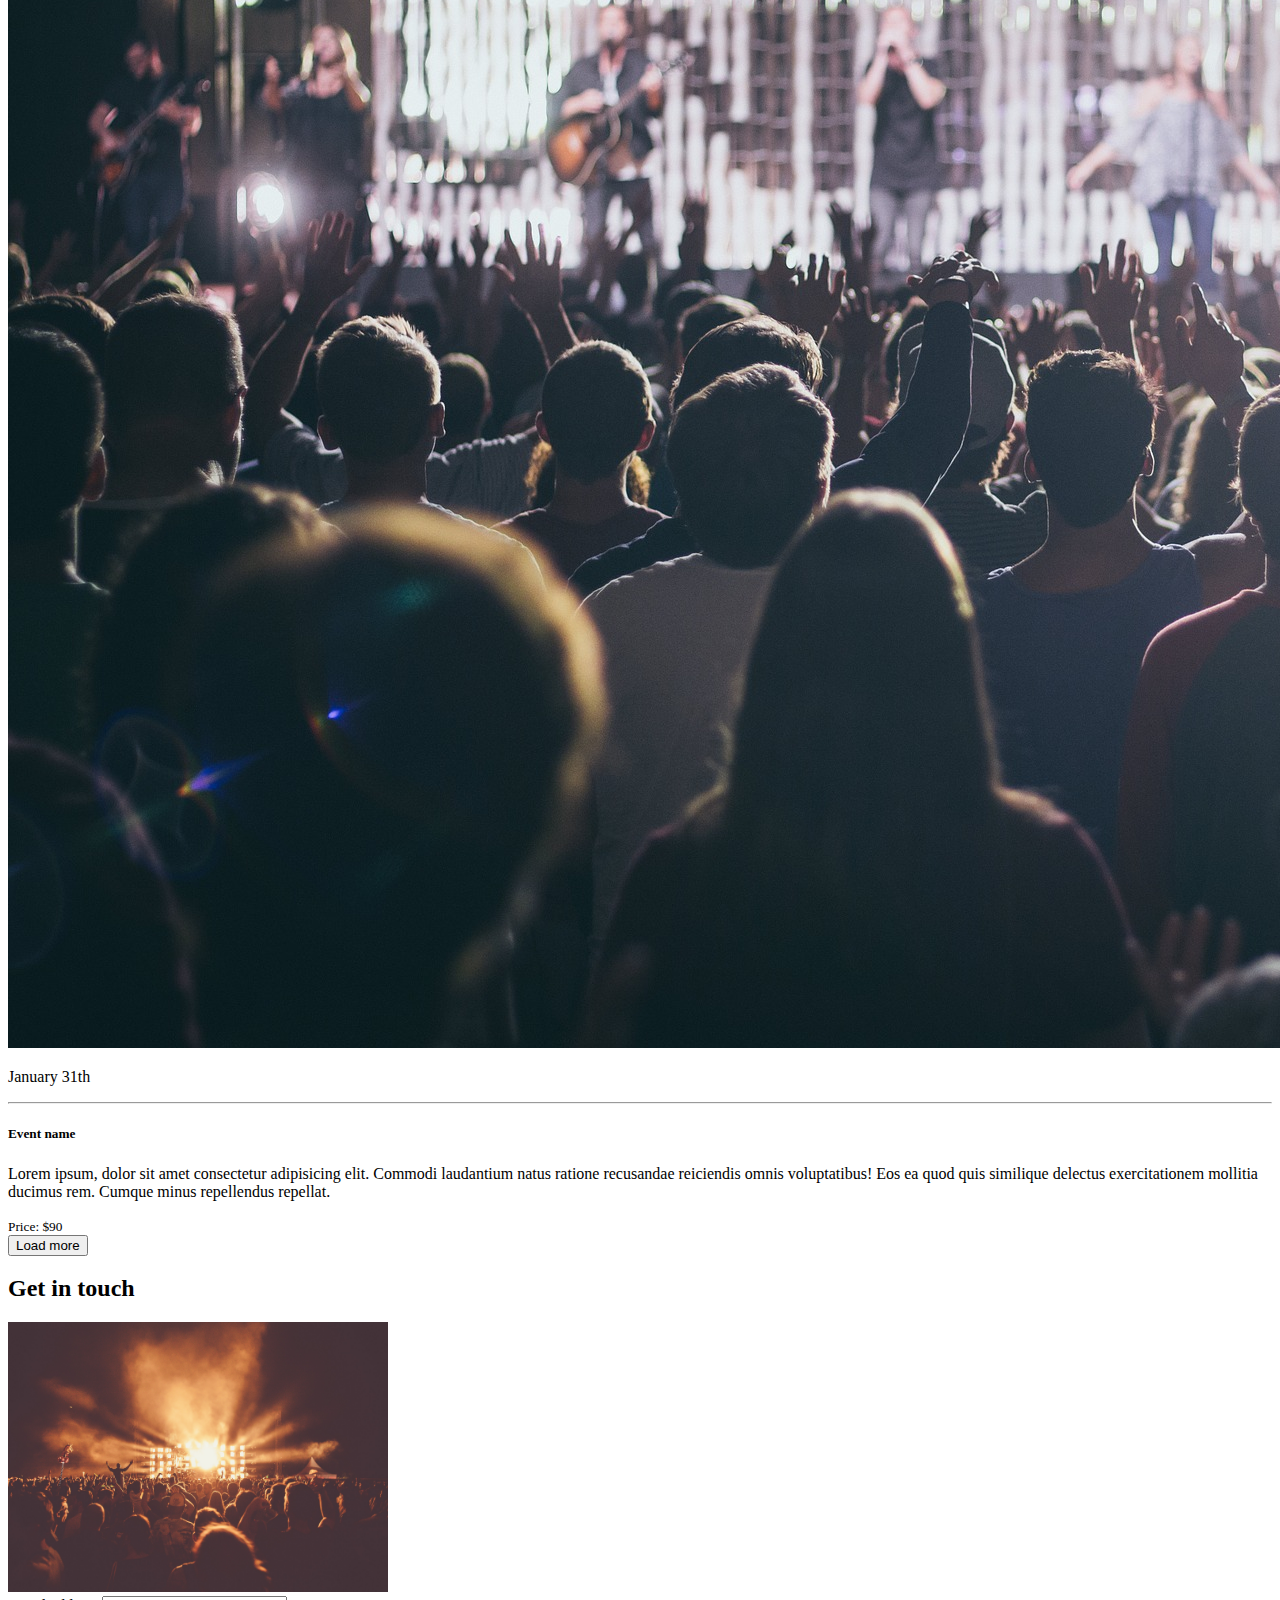
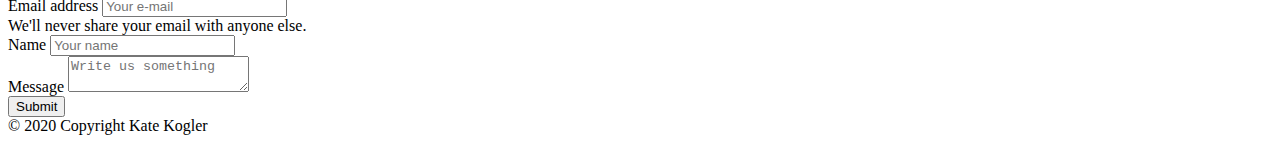
==== commit 7e119791: "index done" ====
--- a/index.html
+++ b/index.html
@@ -43,8 +43,8 @@
         <div class="p-5 text-center bg-image" style="background-image: url('pics/hero.jpg'); height: 500px;">
             <div class="d-flex justify-content-center align-items-center h-100">
                 <div class="text-dark">
-                    <h1 class="mb-3">World Music Festival</h1>
-                    <p><img src="pics/house.png" alt="House_logo" height=20 width=20> 5000 seats
+                    <h1 class="mb-3" id="colorchange">World Music Festival</h1>
+                    <p id="colorwh"><img src="pics/house.png" alt="House_logo" height=20 width=20> 5000 seats
                         <img src="pics/person.png" alt="Person_logo" height=20 width=20 style="margin-left: 20px;"> 12
                         Artists
                         <img src="pics/location.png" alt="Location_logo" height=20 width=13 style="margin-left: 20px;">
@@ -143,7 +143,7 @@
             <!-- Card 4 -->
             <div class="col-lg-4 col-md-6 col-sm-12 col-xs-12">
                 <div class="card border mb-2">
-                    <img src="pics/concert1.jpg" class="card-img-top" alt="concert1">
+                    <img src="pics/concert4.jpg" class="card-img-top" alt="concert1">
                     <div class="card-body">
                         <p class="card-text text-success">January 31th</p>
                         <hr>
@@ -162,7 +162,7 @@
             <!-- Card 5 -->
             <div class="col-lg-4 col-md-6 col-sm-12 col-xs-12">
                 <div class="card border mb-2">
-                    <img src="pics/concert2.jpg" class="card-img-top" alt="concert2">
+                    <img src="pics/concert5.jpg" class="card-img-top" alt="concert2">
                     <div class="card-body">
                         <p class="card-text text-success">January 31th</p>
                         <hr>
@@ -181,7 +181,7 @@
             <!-- Card 6 -->
             <div class="col-lg-4 col-md-6 col-sm-12 col-xs-12">
                 <div class="card border mb-2">
-                    <img src="pics/concert3.jpg" class="card-img-top" alt="concert3">
+                    <img src="pics/concert6.jpg" class="card-img-top" alt="concert3">
                     <div class="card-body">
                         <p class="card-text text-success">January 31th</p>
                         <hr>
@@ -214,7 +214,7 @@
             <!-- Card 7 -->
             <div class="col-lg-4 col-md-6 col-sm-12 col-xs-12">
                 <div class="card border mb-2">
-                    <img src="pics/concert1.jpg" class="card-img-top" alt="concert1">
+                    <img src="pics/concert7.jpg" class="card-img-top" alt="concert1">
                     <div class="card-body">
                         <p class="card-text text-success">January 31th</p>
                         <hr>
@@ -233,7 +233,7 @@
             <!-- Card 8 -->
             <div class="col-lg-4 col-md-6 col-sm-12 col-xs-12">
                 <div class="card border mb-2">
-                    <img src="pics/concert2.jpg" class="card-img-top" alt="concert2">
+                    <img src="pics/concert8.jpg" class="card-img-top" alt="concert2">
                     <div class="card-body">
                         <p class="card-text text-success">January 31th</p>
                         <hr>
@@ -252,7 +252,7 @@
             <!-- Card 9 -->
             <div class="col-lg-4 col-md-6 col-sm-12 col-xs-12">
                 <div class="card border mb-2">
-                    <img src="pics/concert3.jpg" class="card-img-top" alt="concert3">
+                    <img src="pics/concert9.jpg" class="card-img-top" alt="concert3">
                     <div class="card-body">
                         <p class="card-text text-success">January 31th</p>
                         <hr>
--- a/style.css
+++ b/style.css
@@ -1,5 +1,11 @@
-@media screen and (max-width: 320px) {
+@media screen and (max-width: 426px) {
     #idisappear{
         display: none;
     }
+    #colorchange{
+        color:white;
+    }
+    #colorwh{
+        color: white;
+    }
 }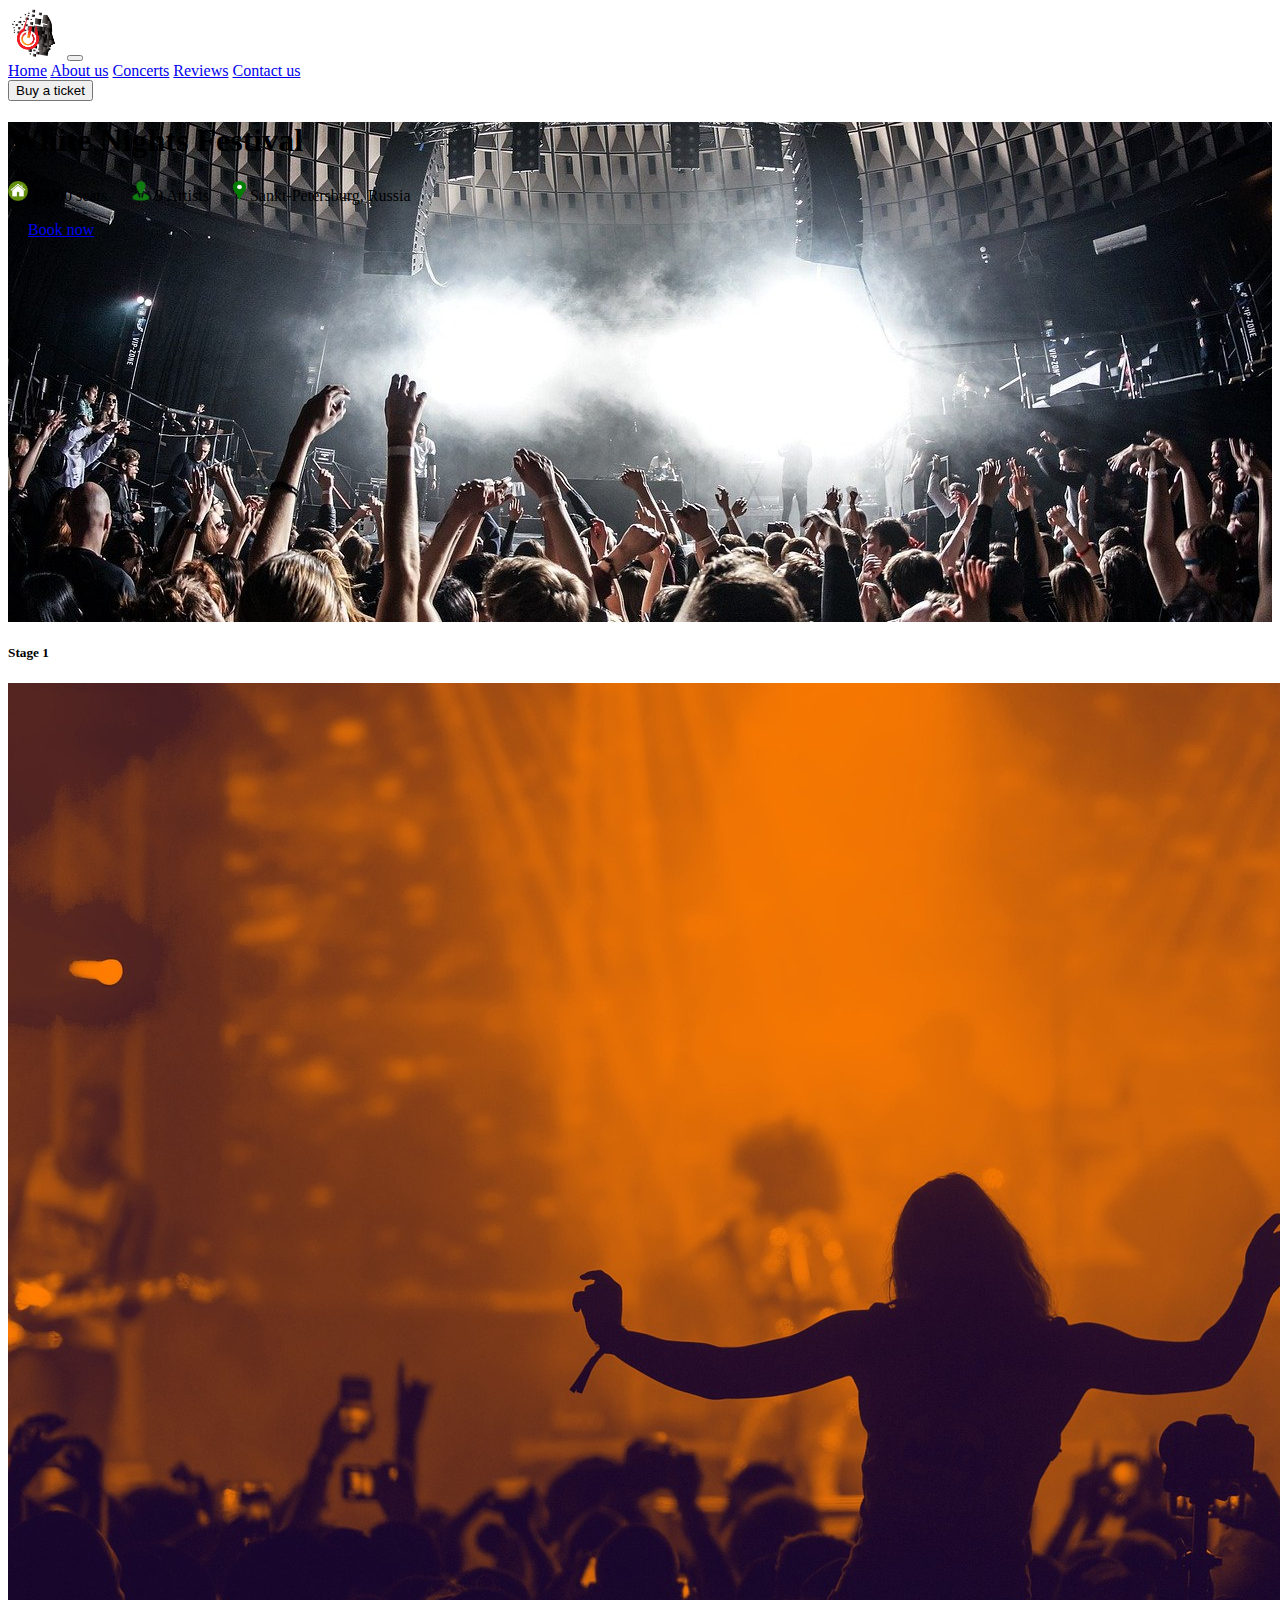
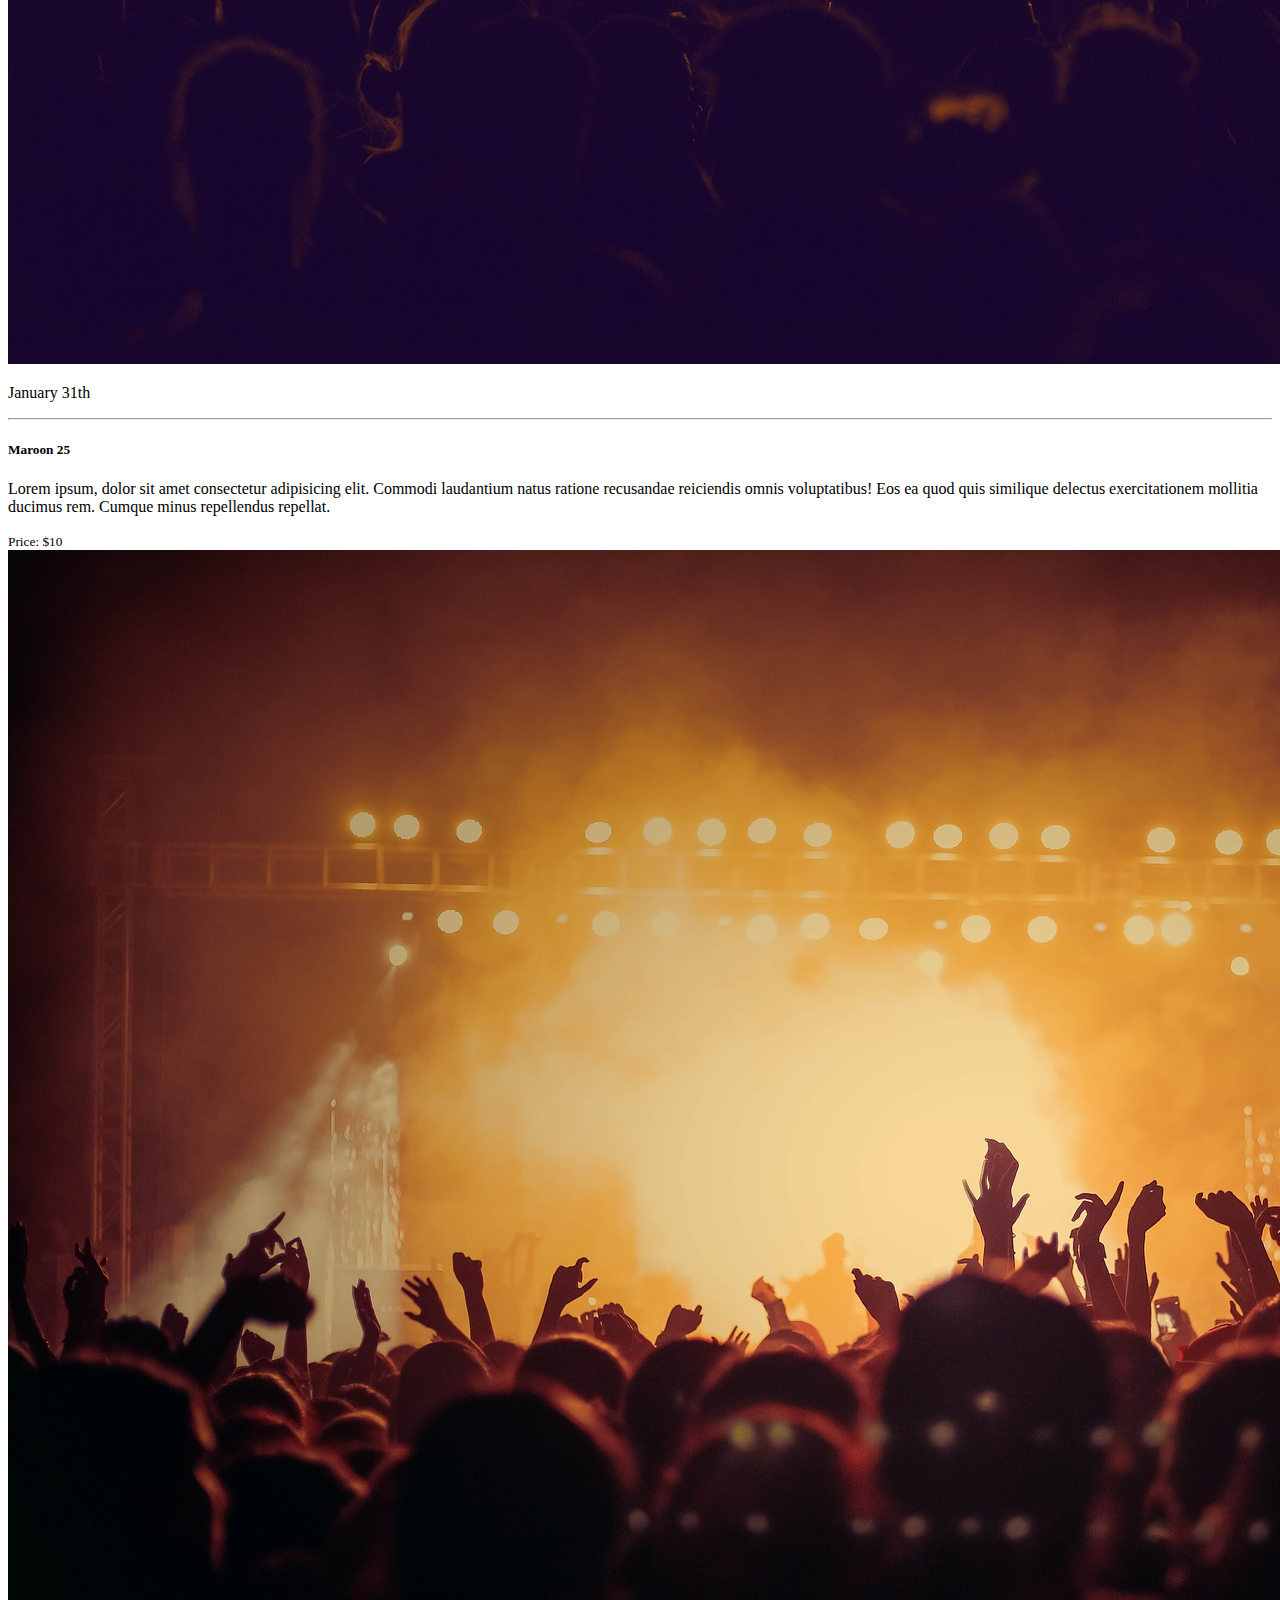
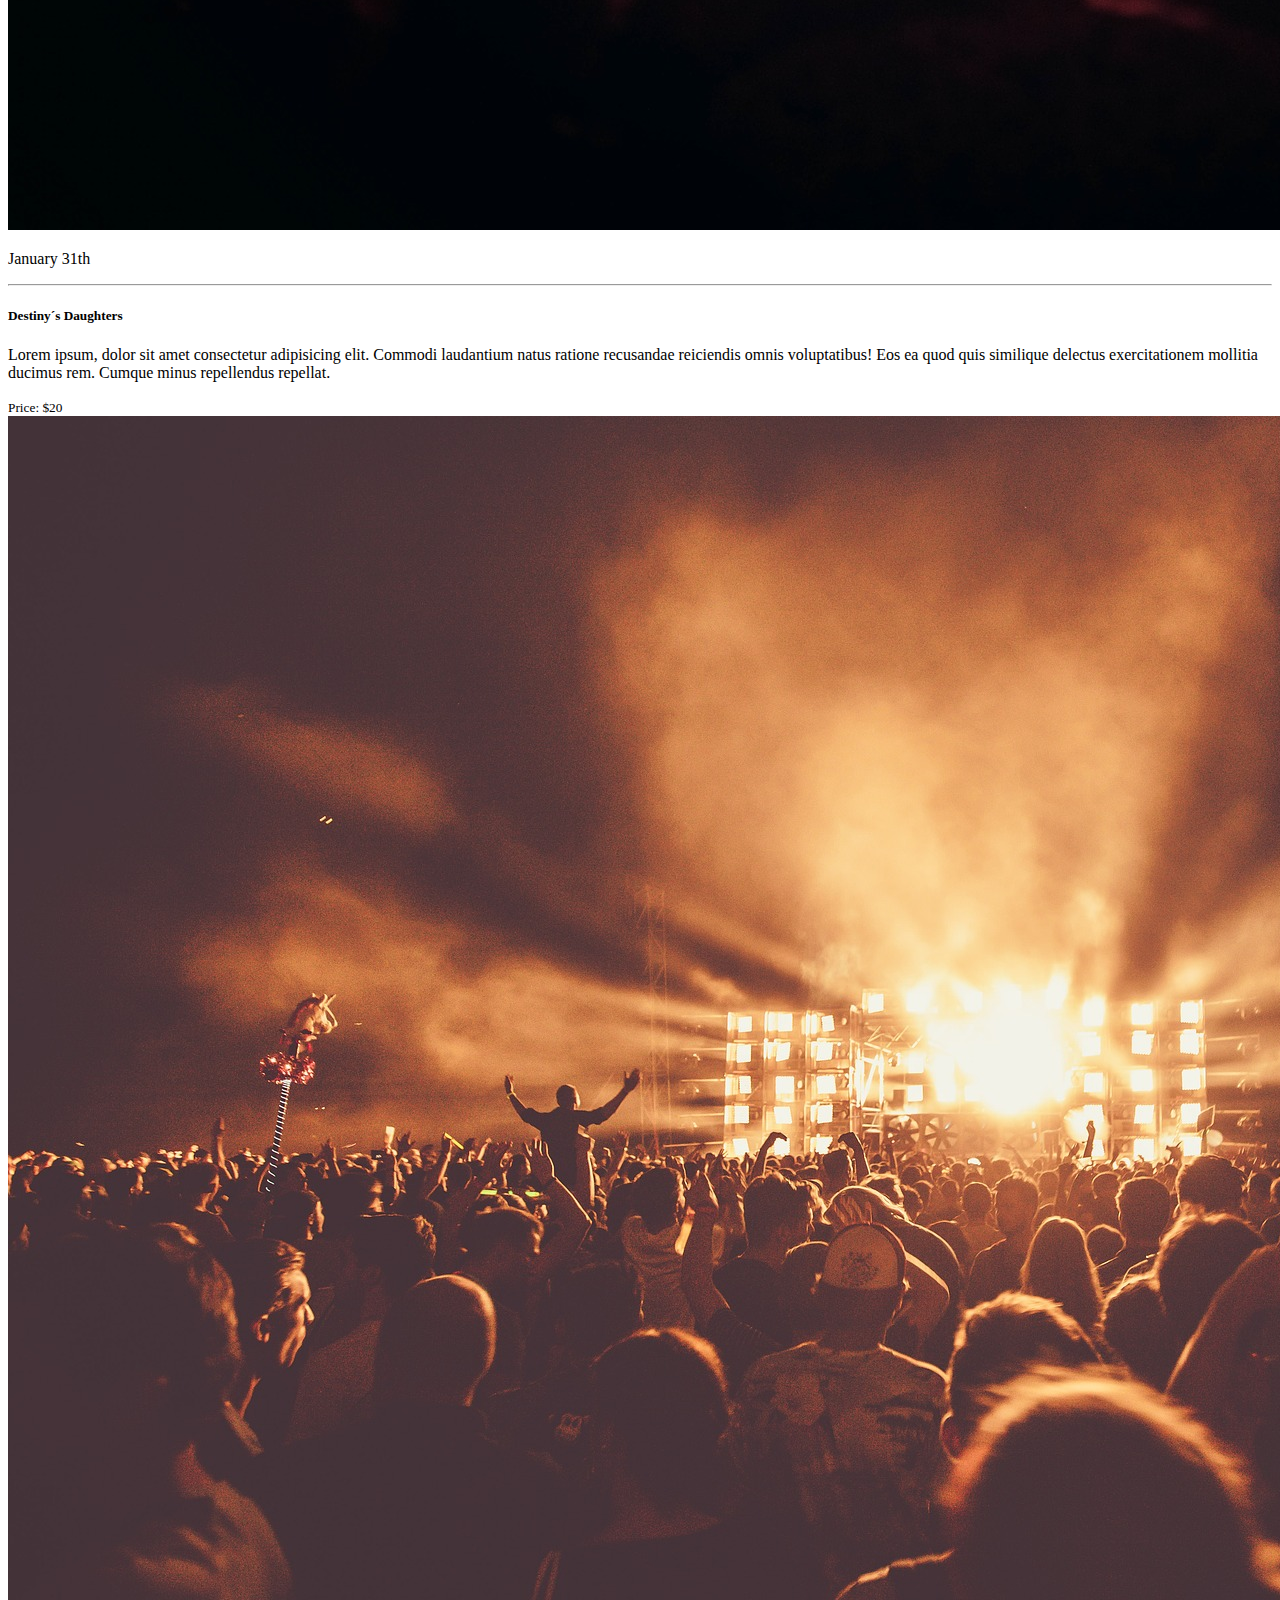
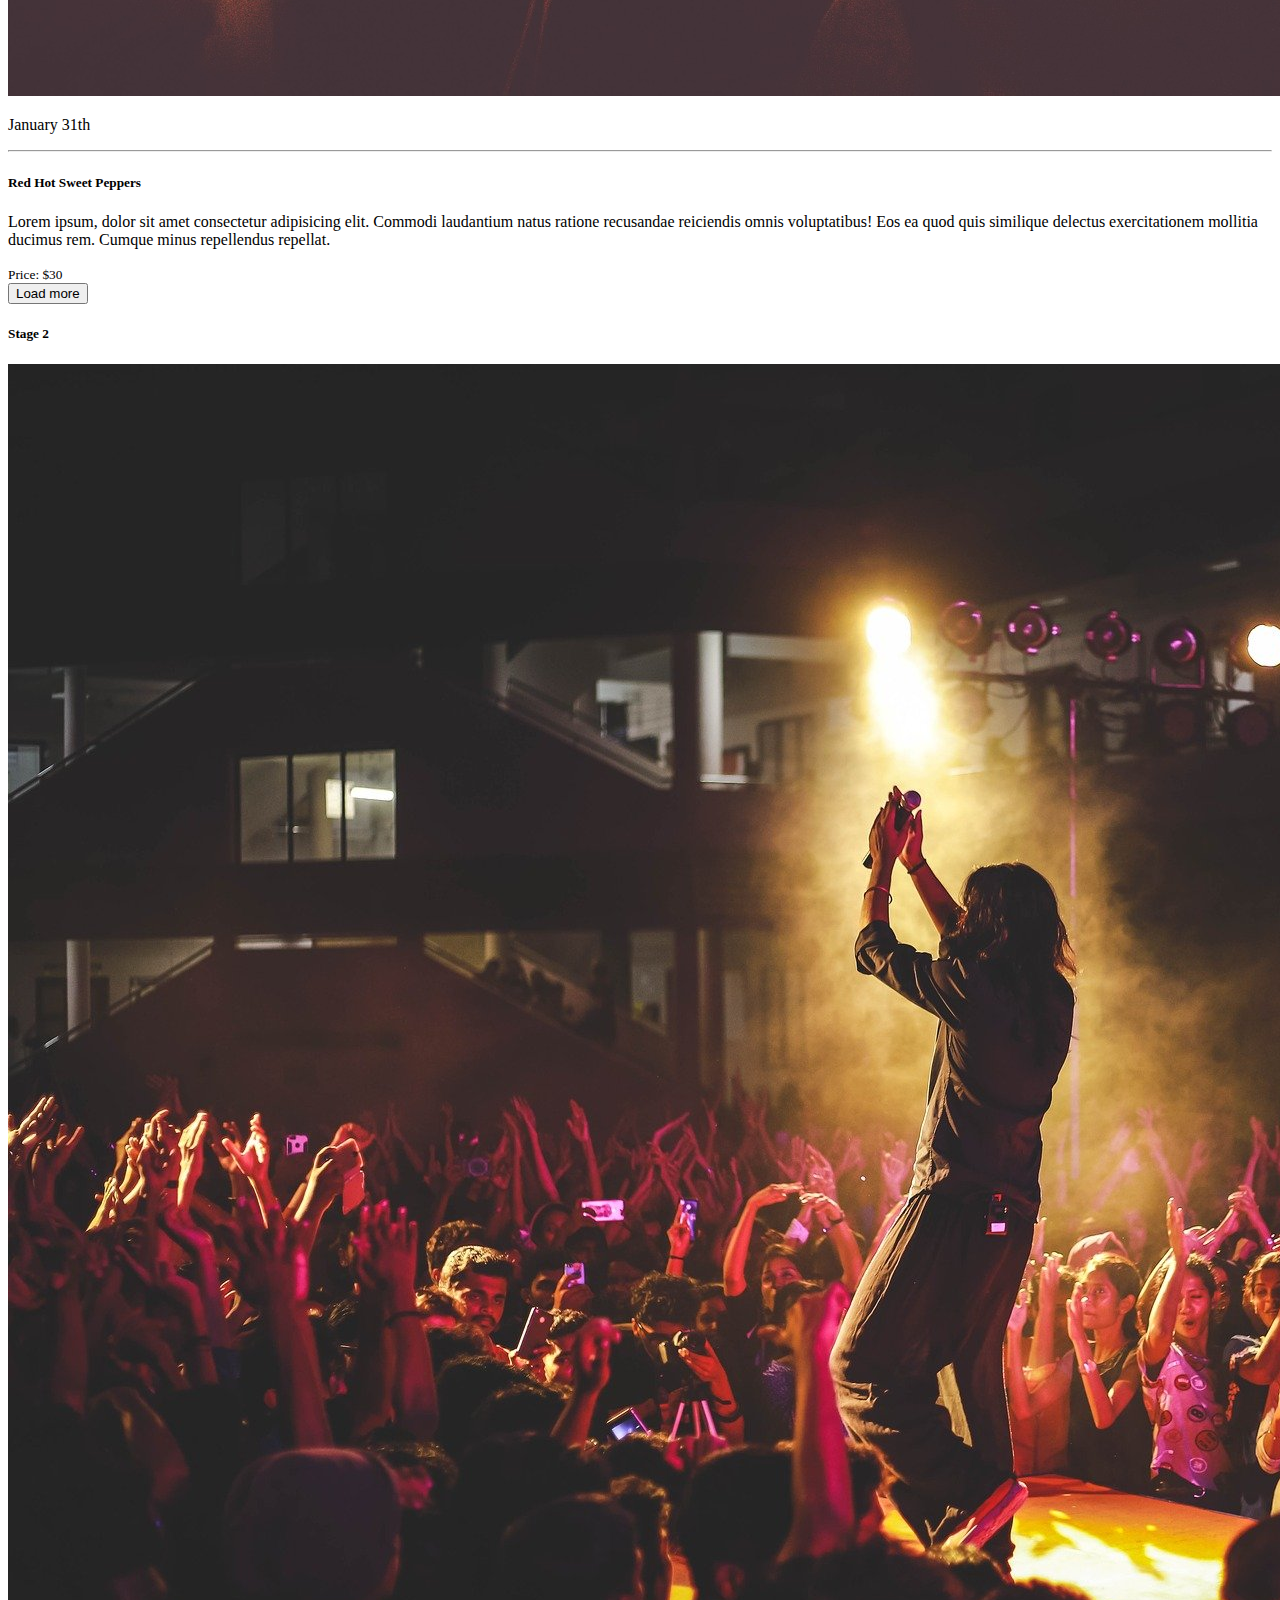
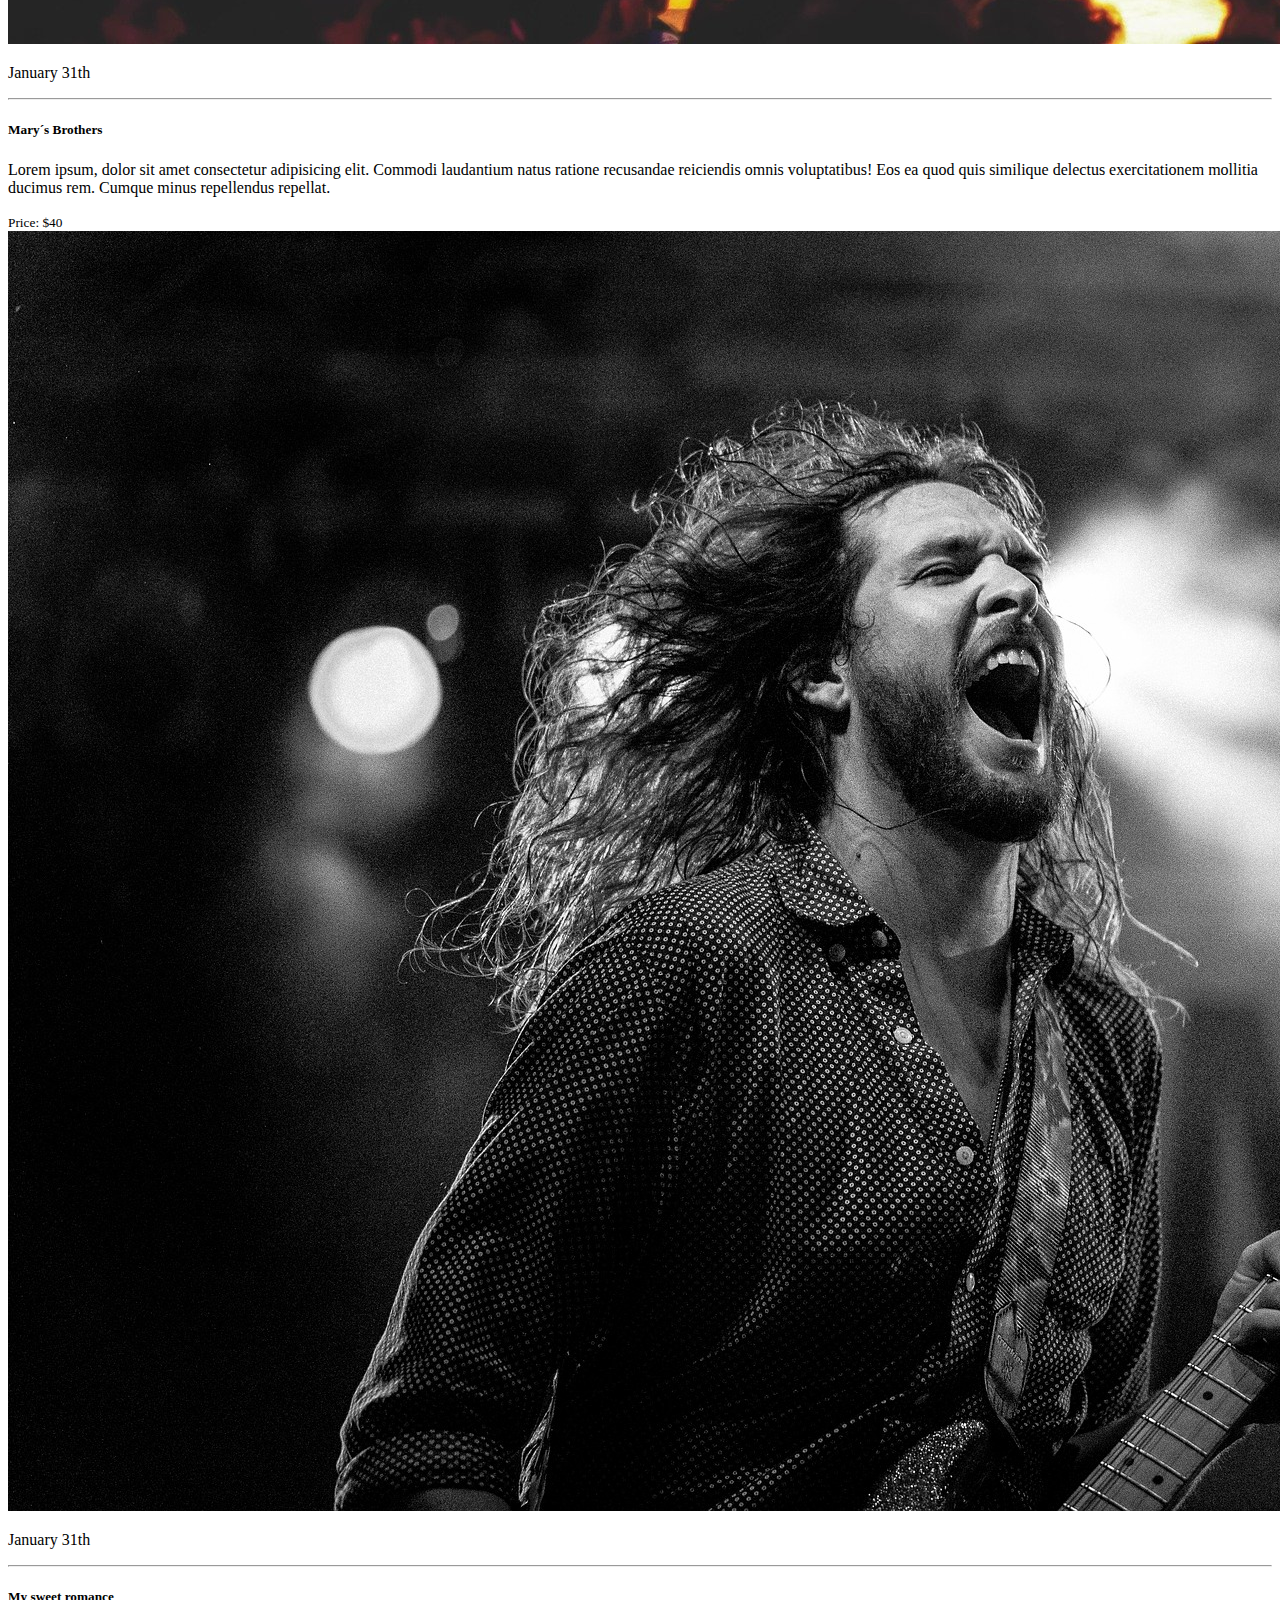
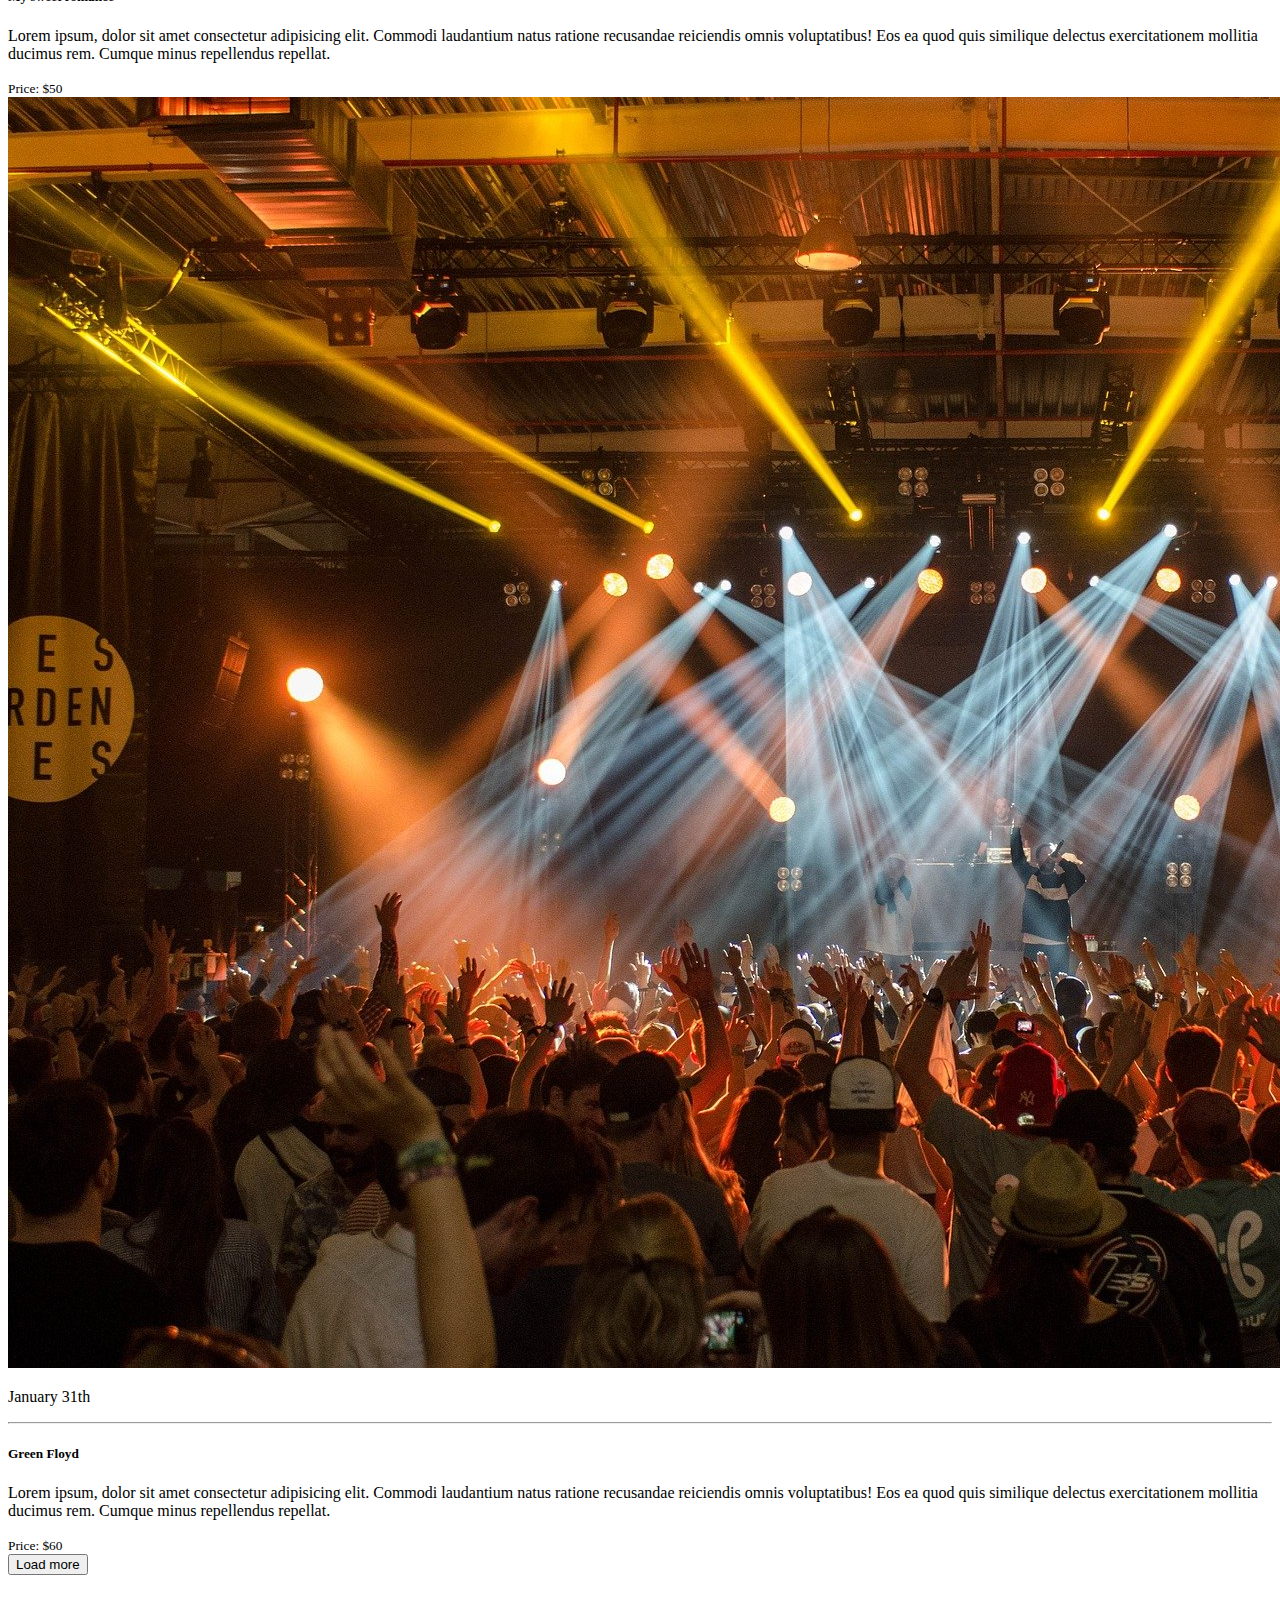
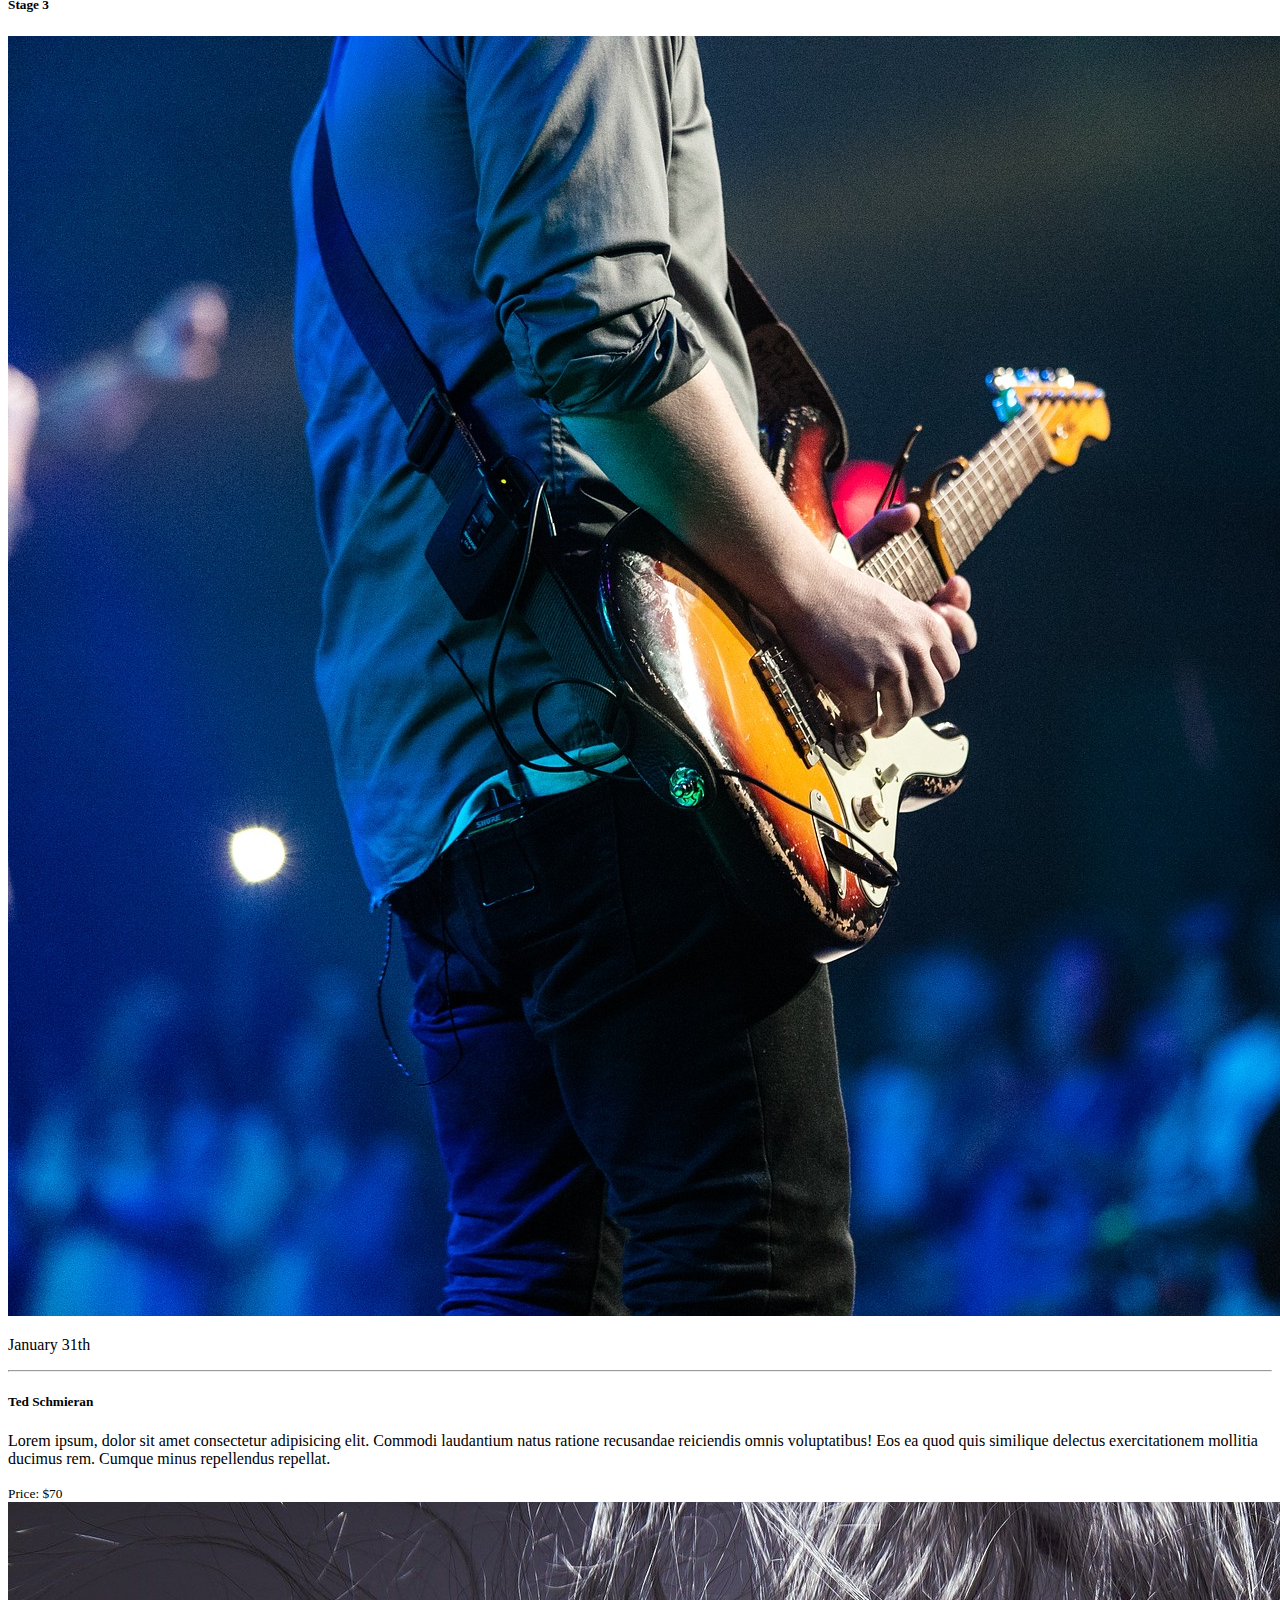
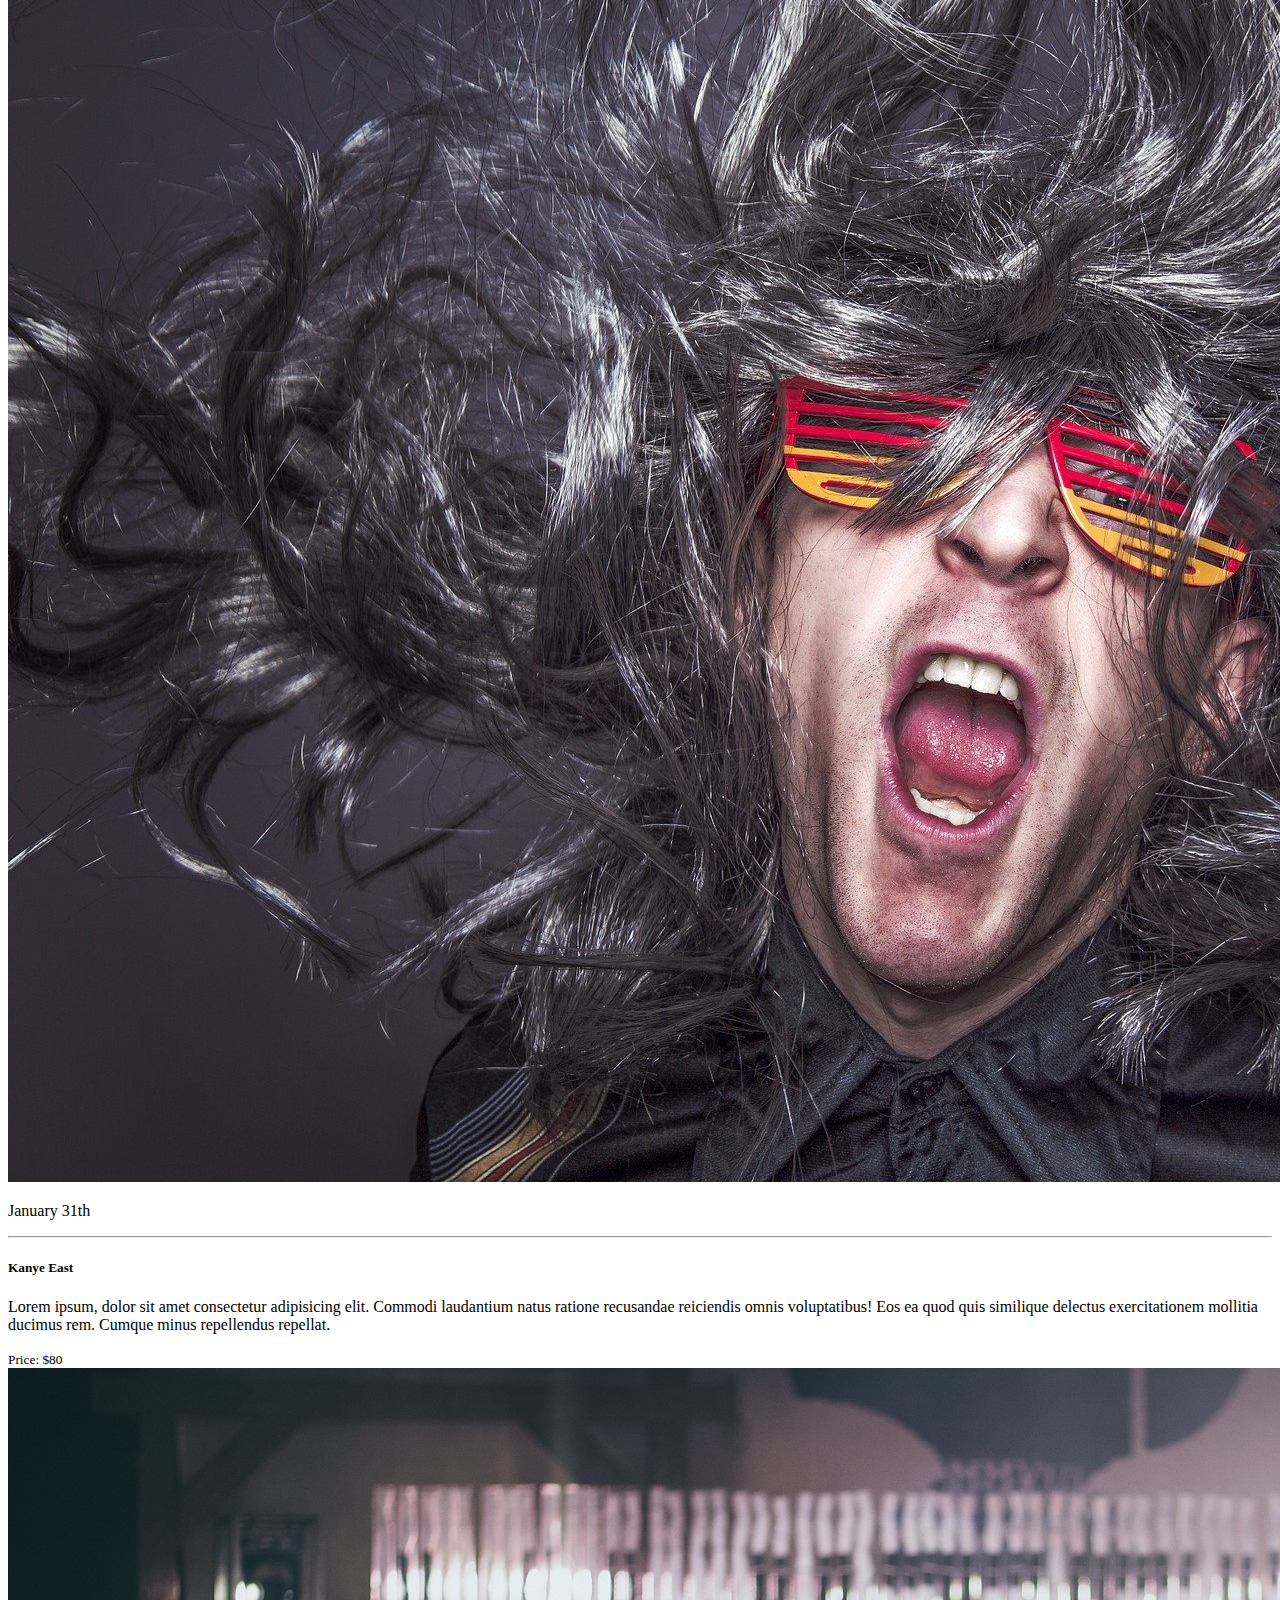
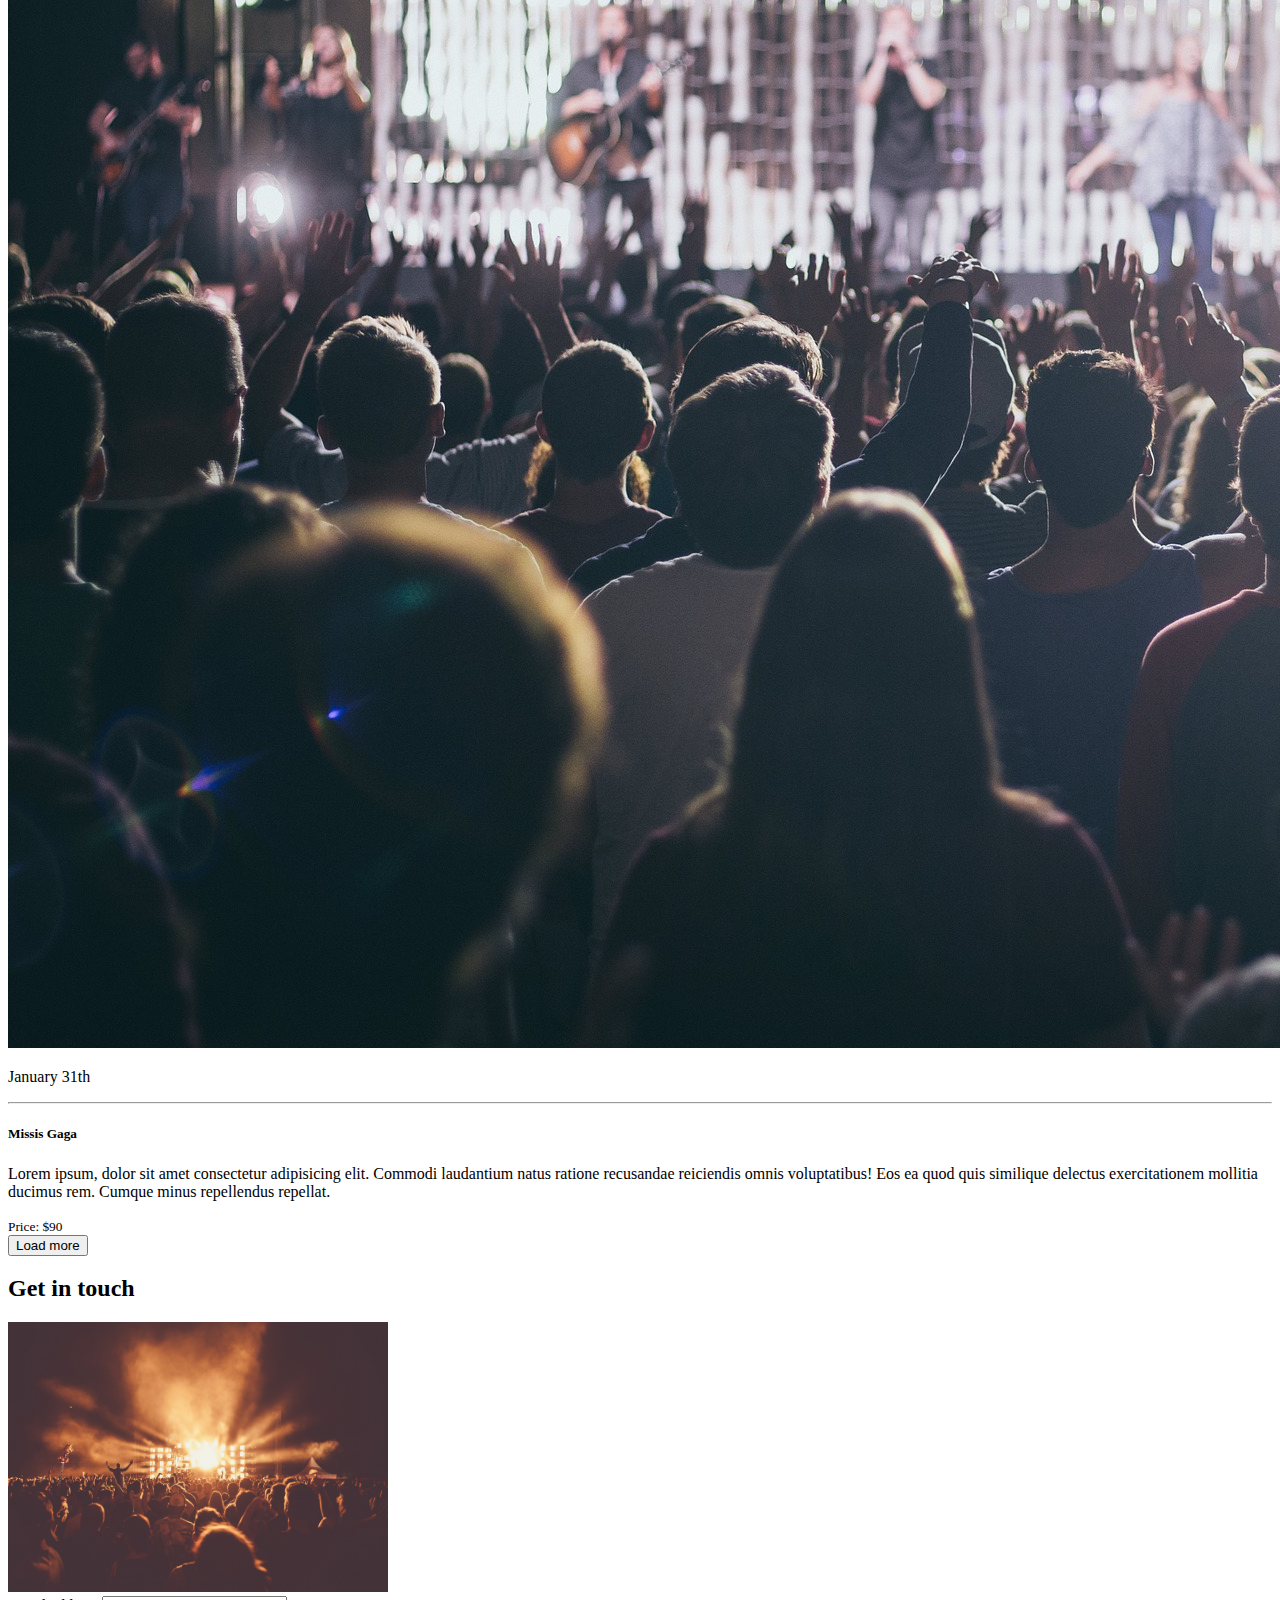
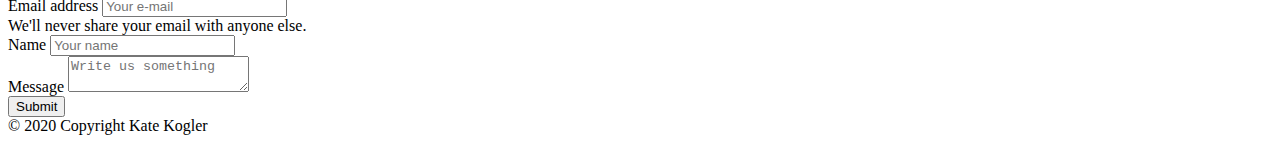
==== commit 7f173767: "almost done with review" ====
--- a/index.html
+++ b/index.html
@@ -43,12 +43,12 @@
         <div class="p-5 text-center bg-image" style="background-image: url('pics/hero.jpg'); height: 500px;">
             <div class="d-flex justify-content-center align-items-center h-100">
                 <div class="text-dark">
-                    <h1 class="mb-3" id="colorchange">World Music Festival</h1>
-                    <p id="colorwh"><img src="pics/house.png" alt="House_logo" height=20 width=20> 5000 seats
-                        <img src="pics/person.png" alt="Person_logo" height=20 width=20 style="margin-left: 20px;"> 12
+                    <h1 class="mb-3" id="colorchange">White Nights Festival</h1>
+                    <p id="colorwh"><img src="pics/house.png" alt="House_logo" height=20 width=20> 10000 seats
+                        <img src="pics/person.png" alt="Person_logo" height=20 width=20 style="margin-left: 20px;"> 9
                         Artists
                         <img src="pics/location.png" alt="Location_logo" height=20 width=13 style="margin-left: 20px;">
-                        Vienna, Austria
+                        Sankt-Petersburg, Russia
                     </p>
                     <a class="btn btn-success btn-md mt-2" href="#!" role="button" style="margin-left: 20px;">Book
                         now</a>
@@ -76,14 +76,14 @@
                     <div class="card-body">
                         <p class="card-text text-success">January 31th</p>
                         <hr>
-                        <h5 class="card-title">Event name</h5>
+                        <h5 class="card-title">Maroon 25</h5>
                         <p class="card-text">Lorem ipsum, dolor sit amet consectetur adipisicing elit. Commodi
                             laudantium natus ratione recusandae reiciendis omnis voluptatibus! Eos ea quod quis
                             similique delectus exercitationem mollitia ducimus rem. Cumque minus repellendus repellat.
                         </p>
                     </div>
                     <div class="card-footer">
-                        <small class="text-muted">Price: $10</small>
+                        <small class="text-success">Price: $10</small>
                     </div>
                 </div>
             </div>
@@ -95,14 +95,14 @@
                     <div class="card-body">
                         <p class="card-text text-success">January 31th</p>
                         <hr>
-                        <h5 class="card-title">Event name</h5>
-                        <p class="card-text">Lorem ipsum, dolor sit amet consectetur adipisicing elit. Commodi
-                            laudantium
-                            natus ratione recusandae reiciendis omnis voluptatibus! Eos ea quod quis similique delectus
-                            exercitationem mollitia ducimus rem. Cumque minus repellendus repellat.</p>
-                    </div>
-                    <div class="card-footer">
-                        <small class="text-muted">Price: $20</small>
+                        <h5 class="card-title">Destiny´s Daughters</h5>
+                        <p class="card-text">Lorem ipsum, dolor sit amet consectetur adipisicing elit. Commodi
+                            laudantium
+                            natus ratione recusandae reiciendis omnis voluptatibus! Eos ea quod quis similique delectus
+                            exercitationem mollitia ducimus rem. Cumque minus repellendus repellat.</p>
+                    </div>
+                    <div class="card-footer">
+                        <small class="text-success">Price: $20</small>
                     </div>
                 </div>
             </div>
@@ -114,14 +114,14 @@
                     <div class="card-body">
                         <p class="card-text text-success">January 31th</p>
                         <hr>
-                        <h5 class="card-title">Event name</h5>
-                        <p class="card-text">Lorem ipsum, dolor sit amet consectetur adipisicing elit. Commodi
-                            laudantium
-                            natus ratione recusandae reiciendis omnis voluptatibus! Eos ea quod quis similique delectus
-                            exercitationem mollitia ducimus rem. Cumque minus repellendus repellat.</p>
-                    </div>
-                    <div class="card-footer">
-                        <small class="text-muted">Price: $30</small>
+                        <h5 class="card-title">Red Hot Sweet Peppers</h5>
+                        <p class="card-text">Lorem ipsum, dolor sit amet consectetur adipisicing elit. Commodi
+                            laudantium
+                            natus ratione recusandae reiciendis omnis voluptatibus! Eos ea quod quis similique delectus
+                            exercitationem mollitia ducimus rem. Cumque minus repellendus repellat.</p>
+                    </div>
+                    <div class="card-footer">
+                        <small class="text-success">Price: $30</small>
                     </div>
                 </div>
             </div>
@@ -147,14 +147,14 @@
                     <div class="card-body">
                         <p class="card-text text-success">January 31th</p>
                         <hr>
-                        <h5 class="card-title">Event name</h5>
+                        <h5 class="card-title">Mary´s Brothers</h5>
                         <p class="card-text">Lorem ipsum, dolor sit amet consectetur adipisicing elit. Commodi
                             laudantium natus ratione recusandae reiciendis omnis voluptatibus! Eos ea quod quis
                             similique delectus exercitationem mollitia ducimus rem. Cumque minus repellendus repellat.
                         </p>
                     </div>
                     <div class="card-footer">
-                        <small class="text-muted">Price: $40</small>
+                        <small class="text-success">Price: $40</small>
                     </div>
                 </div>
             </div>
@@ -166,14 +166,14 @@
                     <div class="card-body">
                         <p class="card-text text-success">January 31th</p>
                         <hr>
-                        <h5 class="card-title">Event name</h5>
-                        <p class="card-text">Lorem ipsum, dolor sit amet consectetur adipisicing elit. Commodi
-                            laudantium
-                            natus ratione recusandae reiciendis omnis voluptatibus! Eos ea quod quis similique delectus
-                            exercitationem mollitia ducimus rem. Cumque minus repellendus repellat.</p>
-                    </div>
-                    <div class="card-footer">
-                        <small class="text-muted">Price: $50</small>
+                        <h5 class="card-title">My sweet romance</h5>
+                        <p class="card-text">Lorem ipsum, dolor sit amet consectetur adipisicing elit. Commodi
+                            laudantium
+                            natus ratione recusandae reiciendis omnis voluptatibus! Eos ea quod quis similique delectus
+                            exercitationem mollitia ducimus rem. Cumque minus repellendus repellat.</p>
+                    </div>
+                    <div class="card-footer">
+                        <small class="text-success">Price: $50</small>
                     </div>
                 </div>
             </div>
@@ -185,14 +185,14 @@
                     <div class="card-body">
                         <p class="card-text text-success">January 31th</p>
                         <hr>
-                        <h5 class="card-title">Event name</h5>
-                        <p class="card-text">Lorem ipsum, dolor sit amet consectetur adipisicing elit. Commodi
-                            laudantium
-                            natus ratione recusandae reiciendis omnis voluptatibus! Eos ea quod quis similique delectus
-                            exercitationem mollitia ducimus rem. Cumque minus repellendus repellat.</p>
-                    </div>
-                    <div class="card-footer">
-                        <small class="text-muted">Price: $60</small>
+                        <h5 class="card-title">Green Floyd</h5>
+                        <p class="card-text">Lorem ipsum, dolor sit amet consectetur adipisicing elit. Commodi
+                            laudantium
+                            natus ratione recusandae reiciendis omnis voluptatibus! Eos ea quod quis similique delectus
+                            exercitationem mollitia ducimus rem. Cumque minus repellendus repellat.</p>
+                    </div>
+                    <div class="card-footer">
+                        <small class="text-success">Price: $60</small>
                     </div>
                 </div>
             </div>
@@ -218,14 +218,14 @@
                     <div class="card-body">
                         <p class="card-text text-success">January 31th</p>
                         <hr>
-                        <h5 class="card-title">Event name</h5>
+                        <h5 class="card-title">Ted Schmieran</h5>
                         <p class="card-text">Lorem ipsum, dolor sit amet consectetur adipisicing elit. Commodi
                             laudantium natus ratione recusandae reiciendis omnis voluptatibus! Eos ea quod quis
                             similique delectus exercitationem mollitia ducimus rem. Cumque minus repellendus repellat.
                         </p>
                     </div>
                     <div class="card-footer">
-                        <small class="text-muted">Price: $70</small>
+                        <small class="text-success">Price: $70</small>
                     </div>
                 </div>
             </div>
@@ -237,14 +237,14 @@
                     <div class="card-body">
                         <p class="card-text text-success">January 31th</p>
                         <hr>
-                        <h5 class="card-title">Event name</h5>
-                        <p class="card-text">Lorem ipsum, dolor sit amet consectetur adipisicing elit. Commodi
-                            laudantium
-                            natus ratione recusandae reiciendis omnis voluptatibus! Eos ea quod quis similique delectus
-                            exercitationem mollitia ducimus rem. Cumque minus repellendus repellat.</p>
-                    </div>
-                    <div class="card-footer">
-                        <small class="text-muted">Price: $80</small>
+                        <h5 class="card-title">Kanye East</h5>
+                        <p class="card-text">Lorem ipsum, dolor sit amet consectetur adipisicing elit. Commodi
+                            laudantium
+                            natus ratione recusandae reiciendis omnis voluptatibus! Eos ea quod quis similique delectus
+                            exercitationem mollitia ducimus rem. Cumque minus repellendus repellat.</p>
+                    </div>
+                    <div class="card-footer">
+                        <small class="text-success">Price: $80</small>
                     </div>
                 </div>
             </div>
@@ -256,14 +256,14 @@
                     <div class="card-body">
                         <p class="card-text text-success">January 31th</p>
                         <hr>
-                        <h5 class="card-title">Event name</h5>
-                        <p class="card-text">Lorem ipsum, dolor sit amet consectetur adipisicing elit. Commodi
-                            laudantium
-                            natus ratione recusandae reiciendis omnis voluptatibus! Eos ea quod quis similique delectus
-                            exercitationem mollitia ducimus rem. Cumque minus repellendus repellat.</p>
-                    </div>
-                    <div class="card-footer">
-                        <small class="text-muted">Price: $90</small>
+                        <h5 class="card-title">Missis Gaga</h5>
+                        <p class="card-text">Lorem ipsum, dolor sit amet consectetur adipisicing elit. Commodi
+                            laudantium
+                            natus ratione recusandae reiciendis omnis voluptatibus! Eos ea quod quis similique delectus
+                            exercitationem mollitia ducimus rem. Cumque minus repellendus repellat.</p>
+                    </div>
+                    <div class="card-footer">
+                        <small class="text-success">Price: $90</small>
                     </div>
                 </div>
             </div>
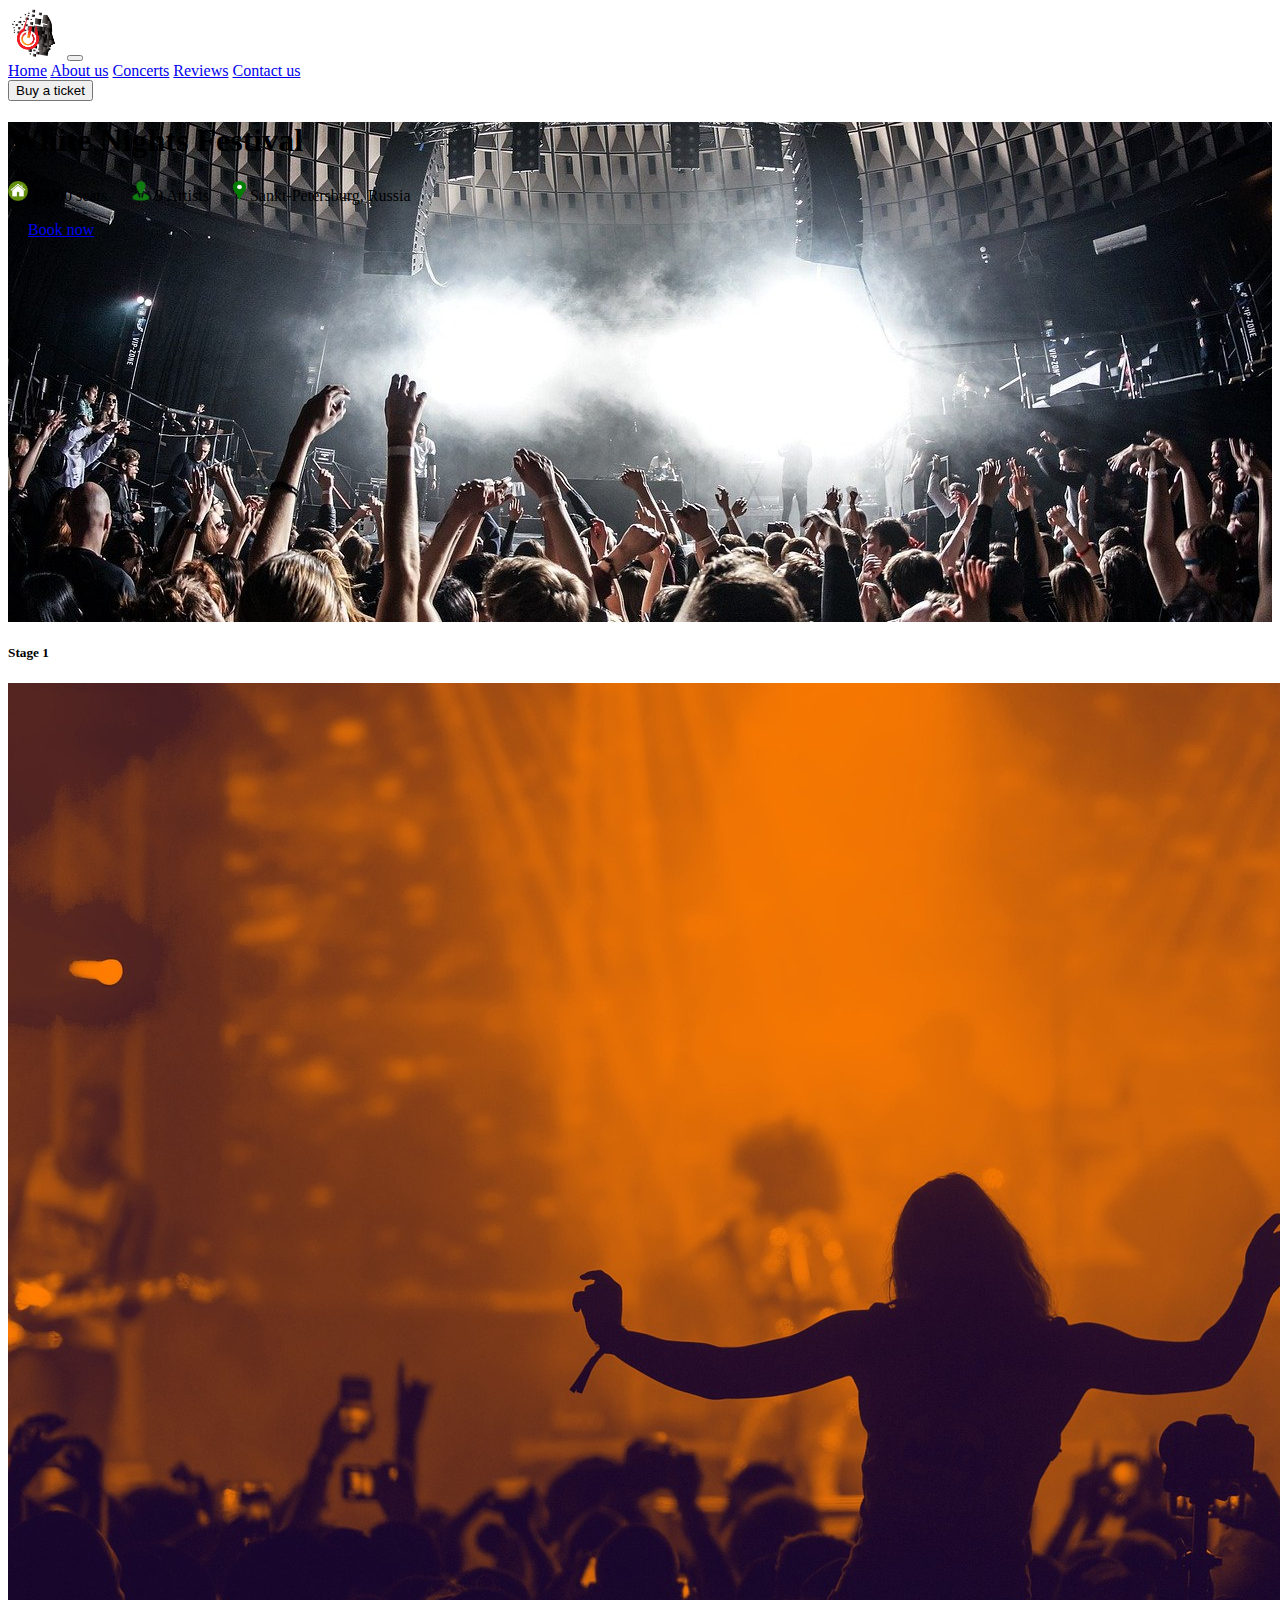
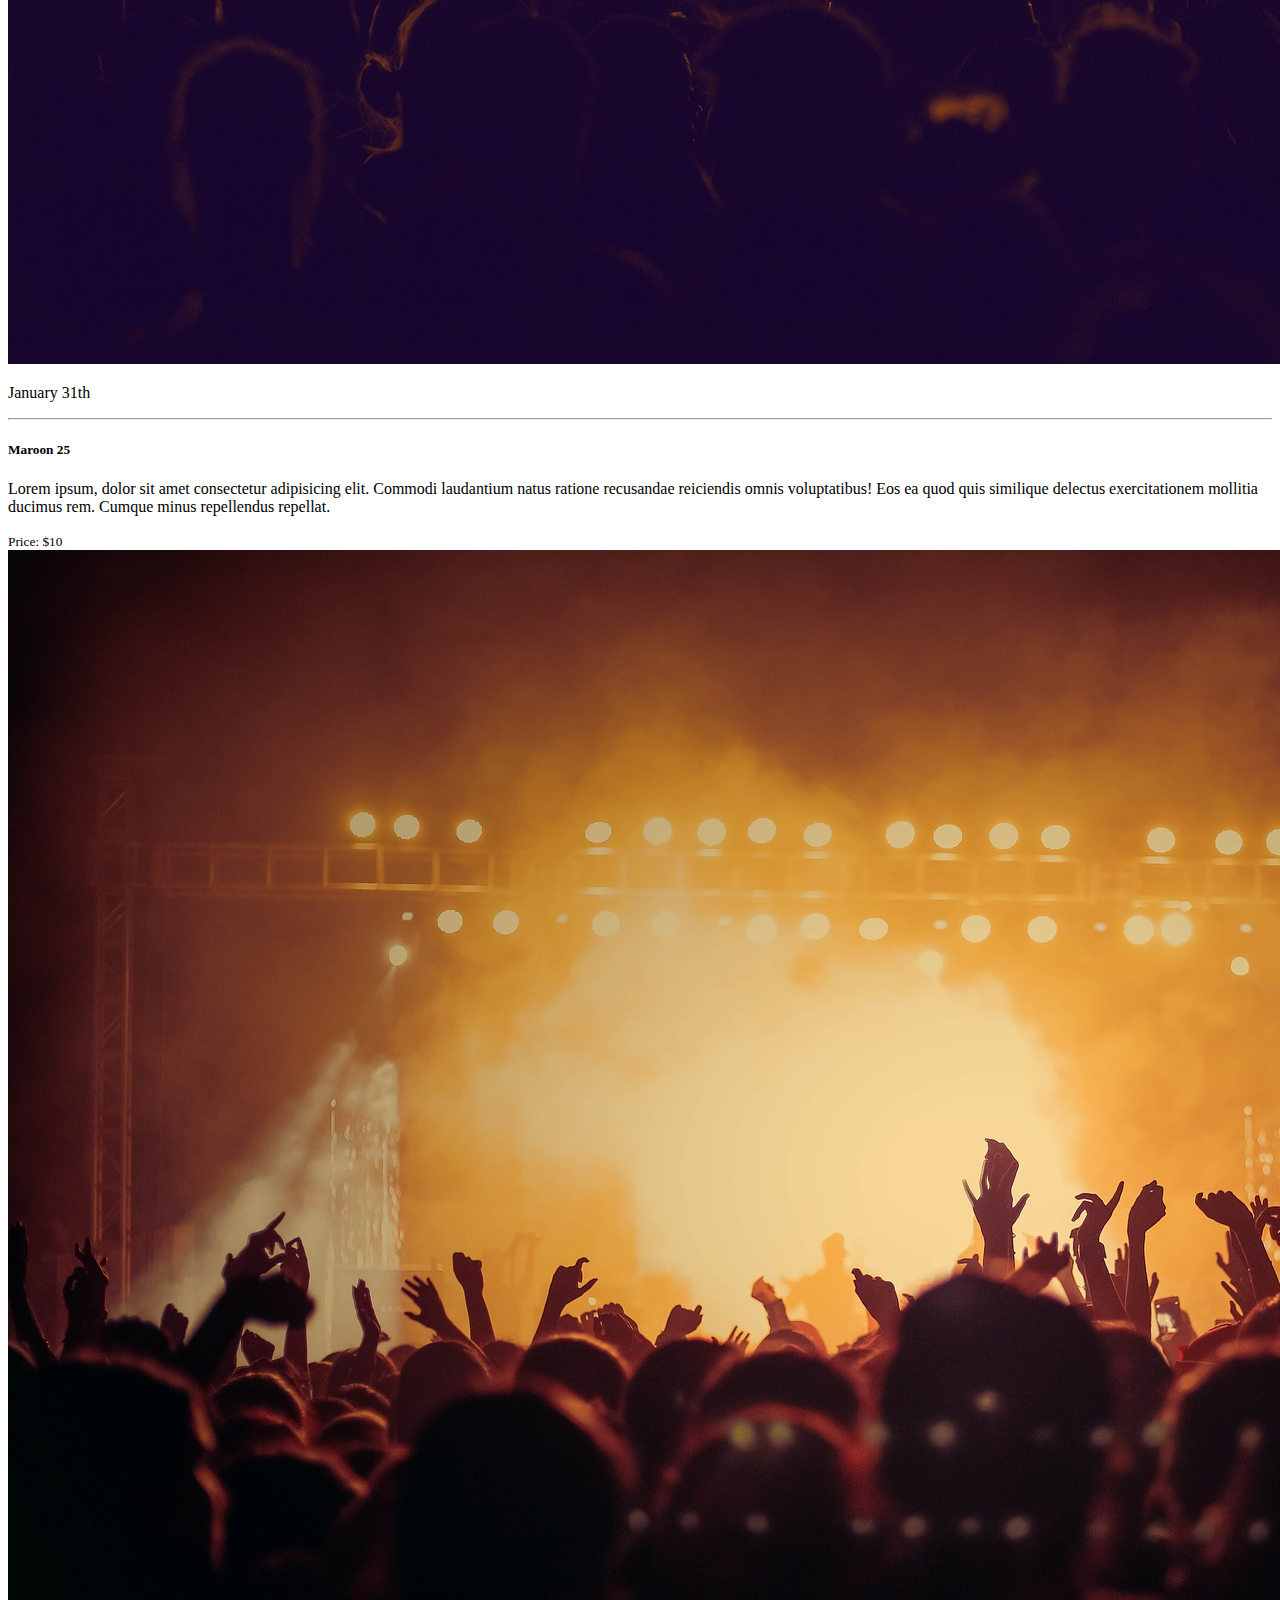
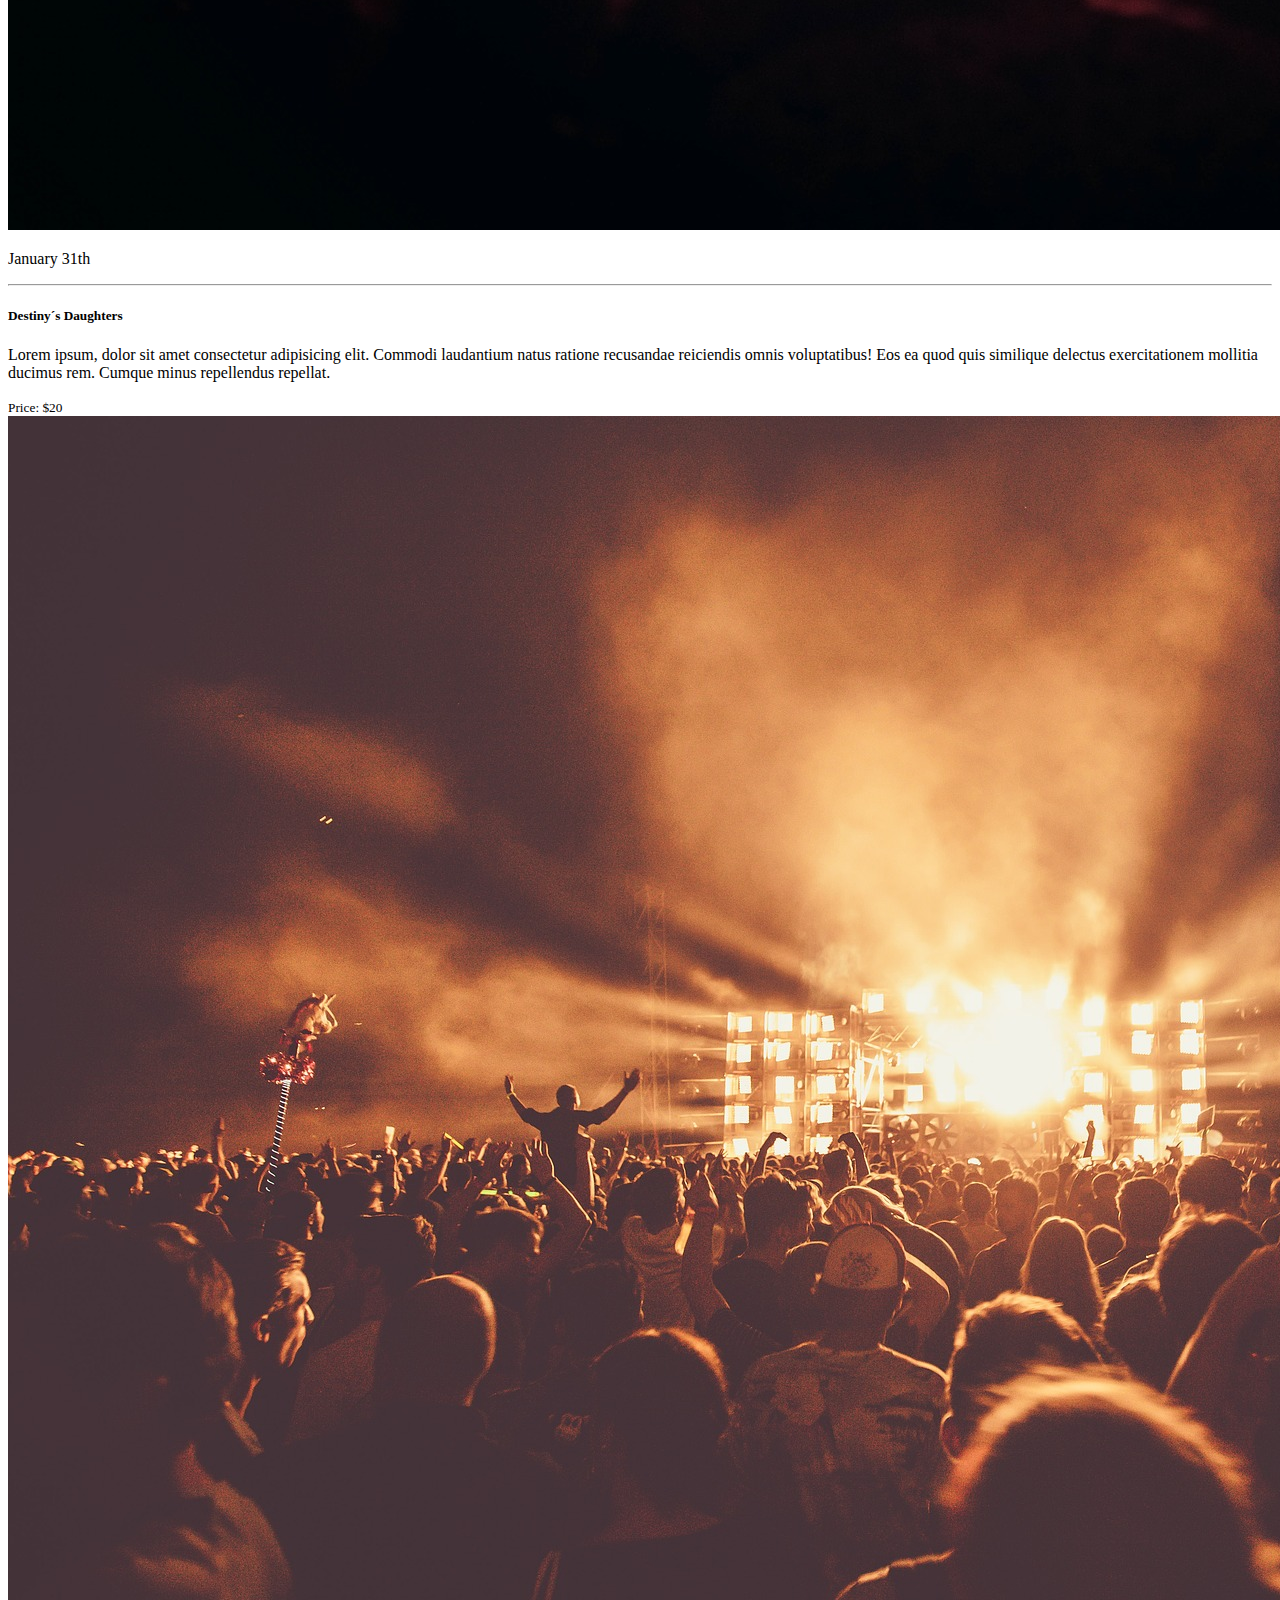
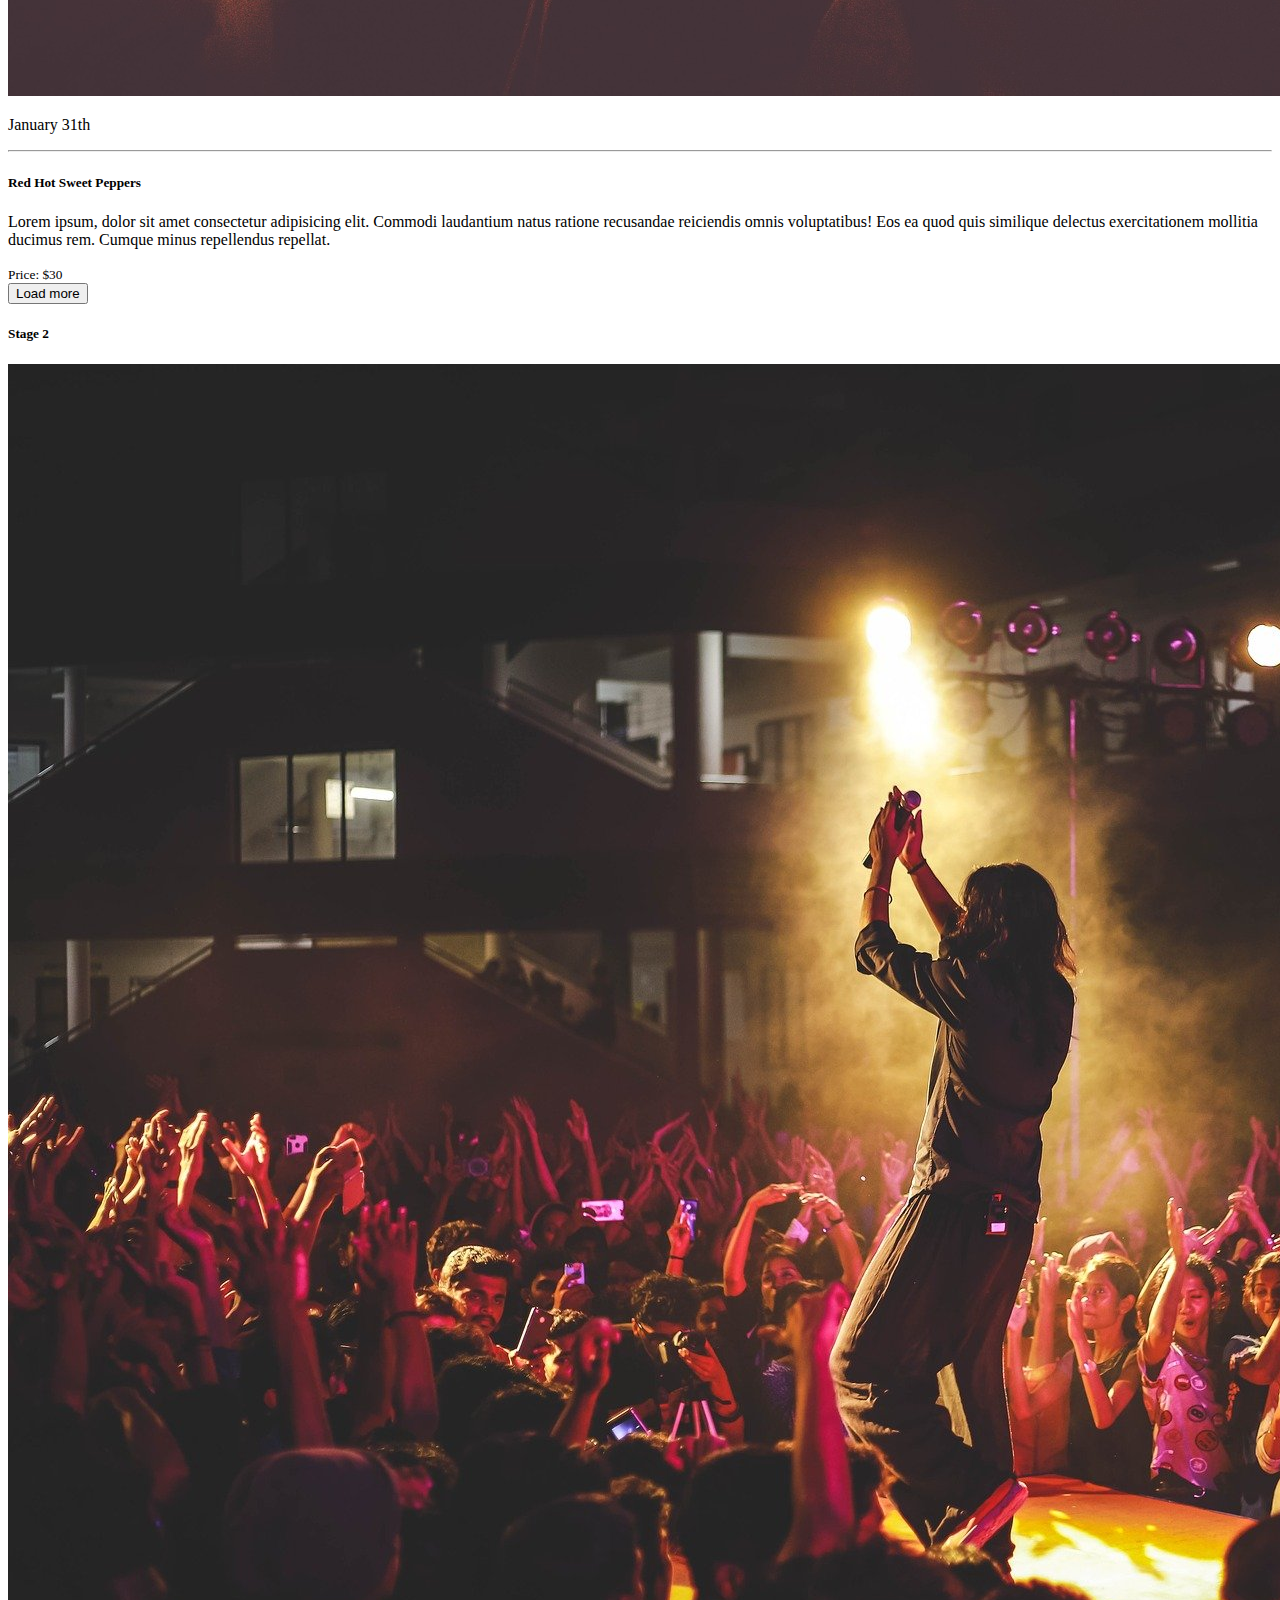
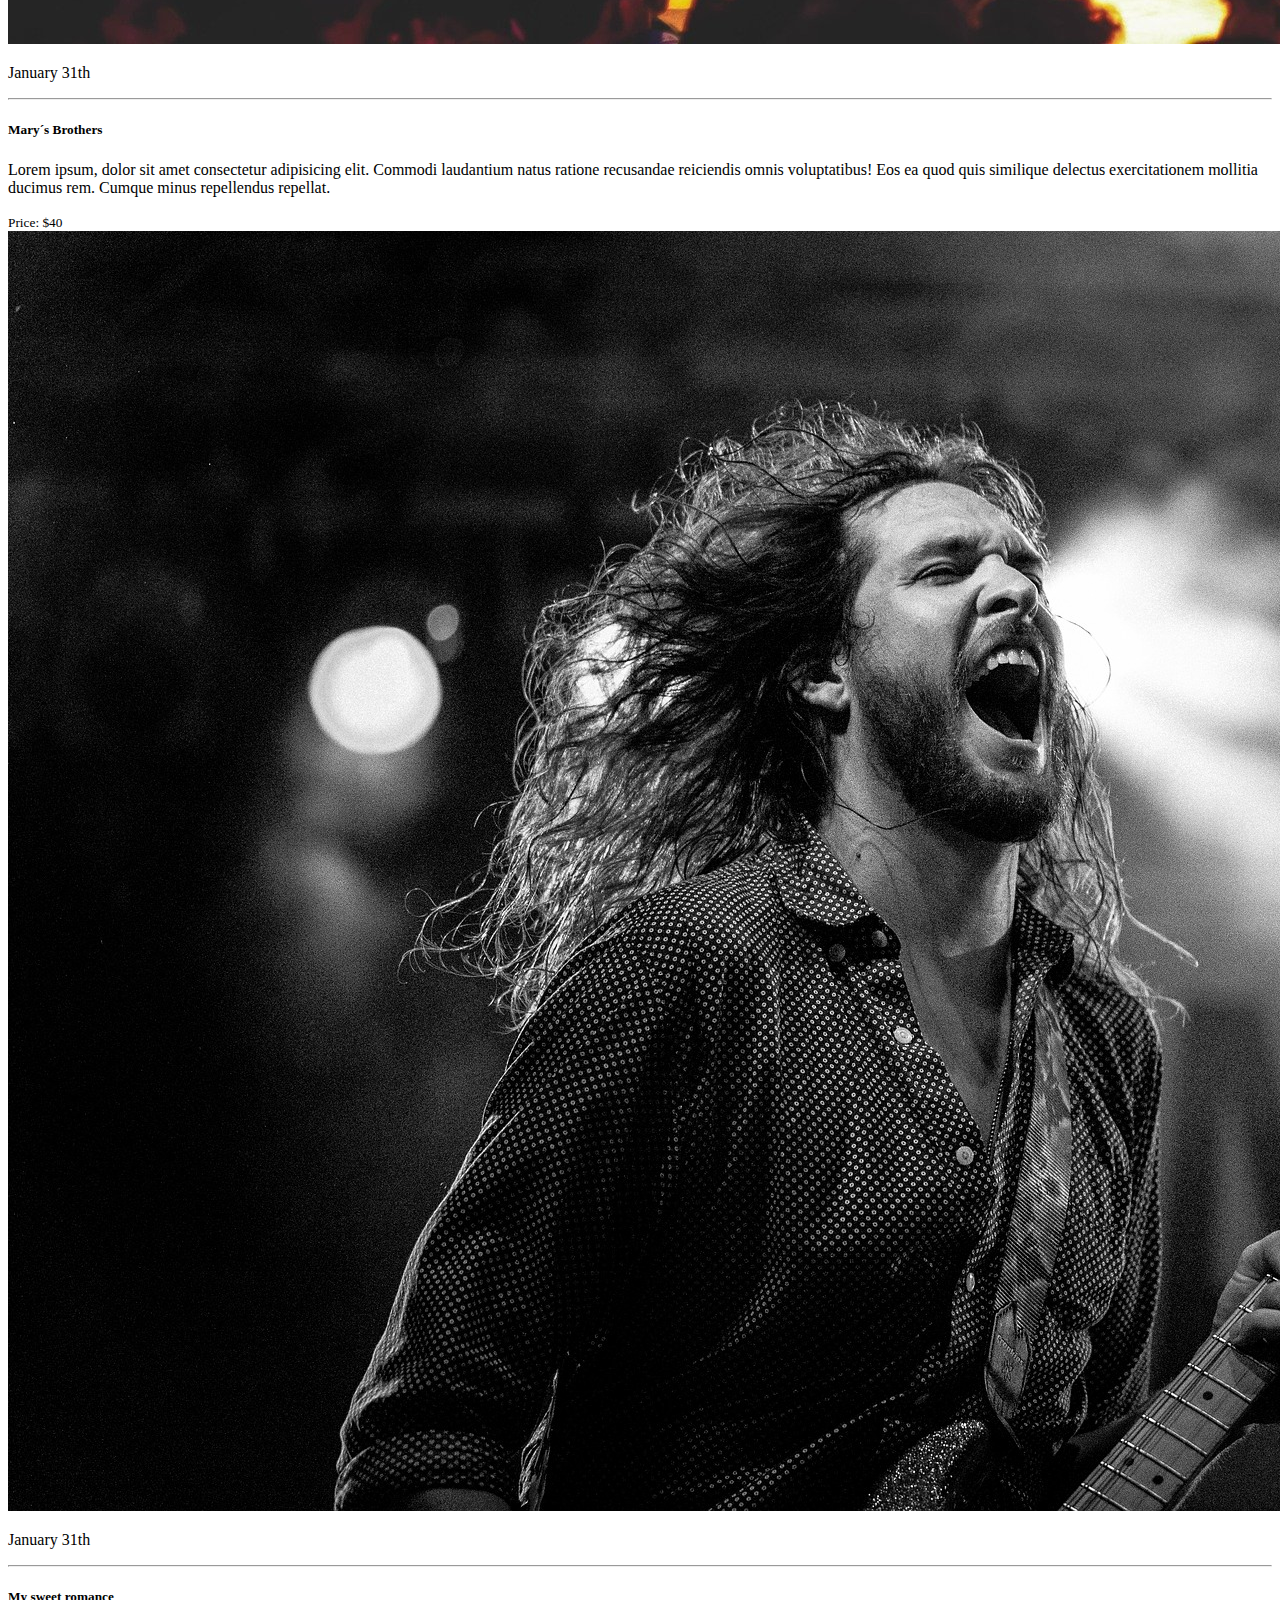
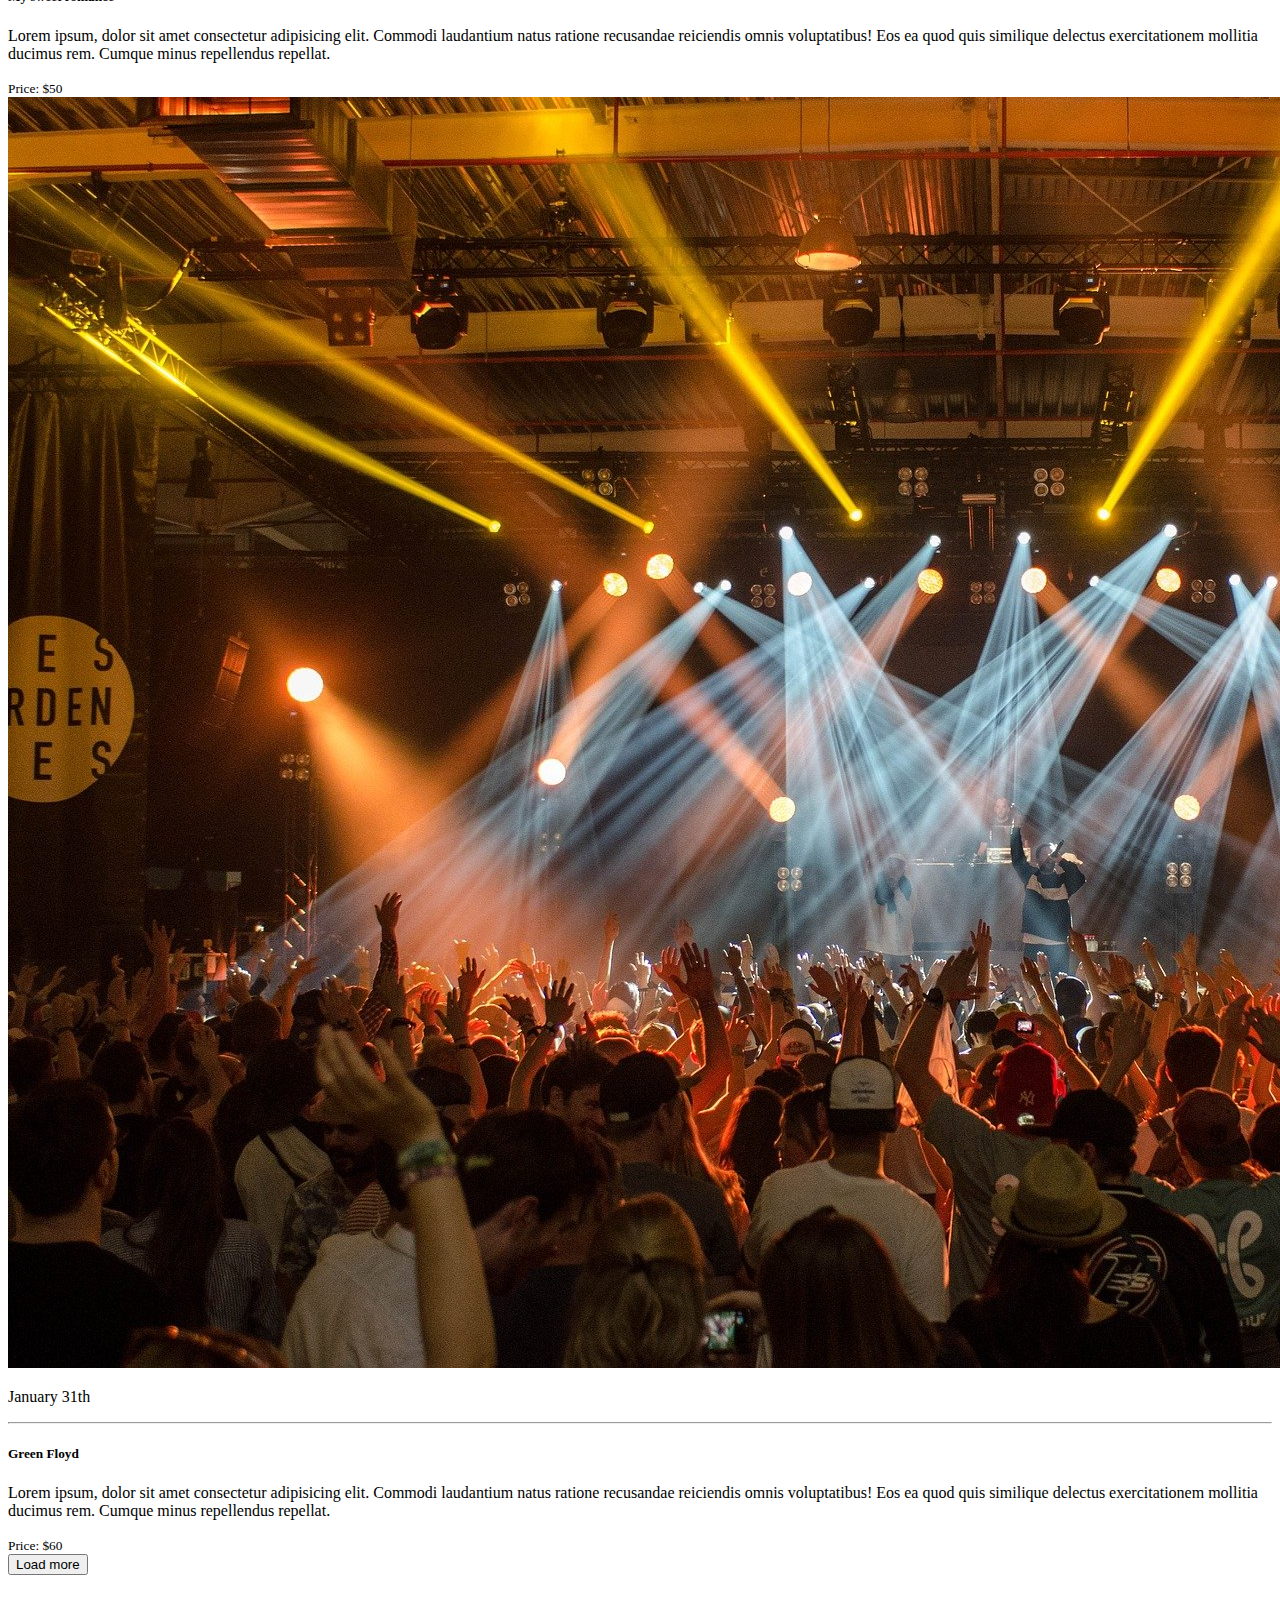
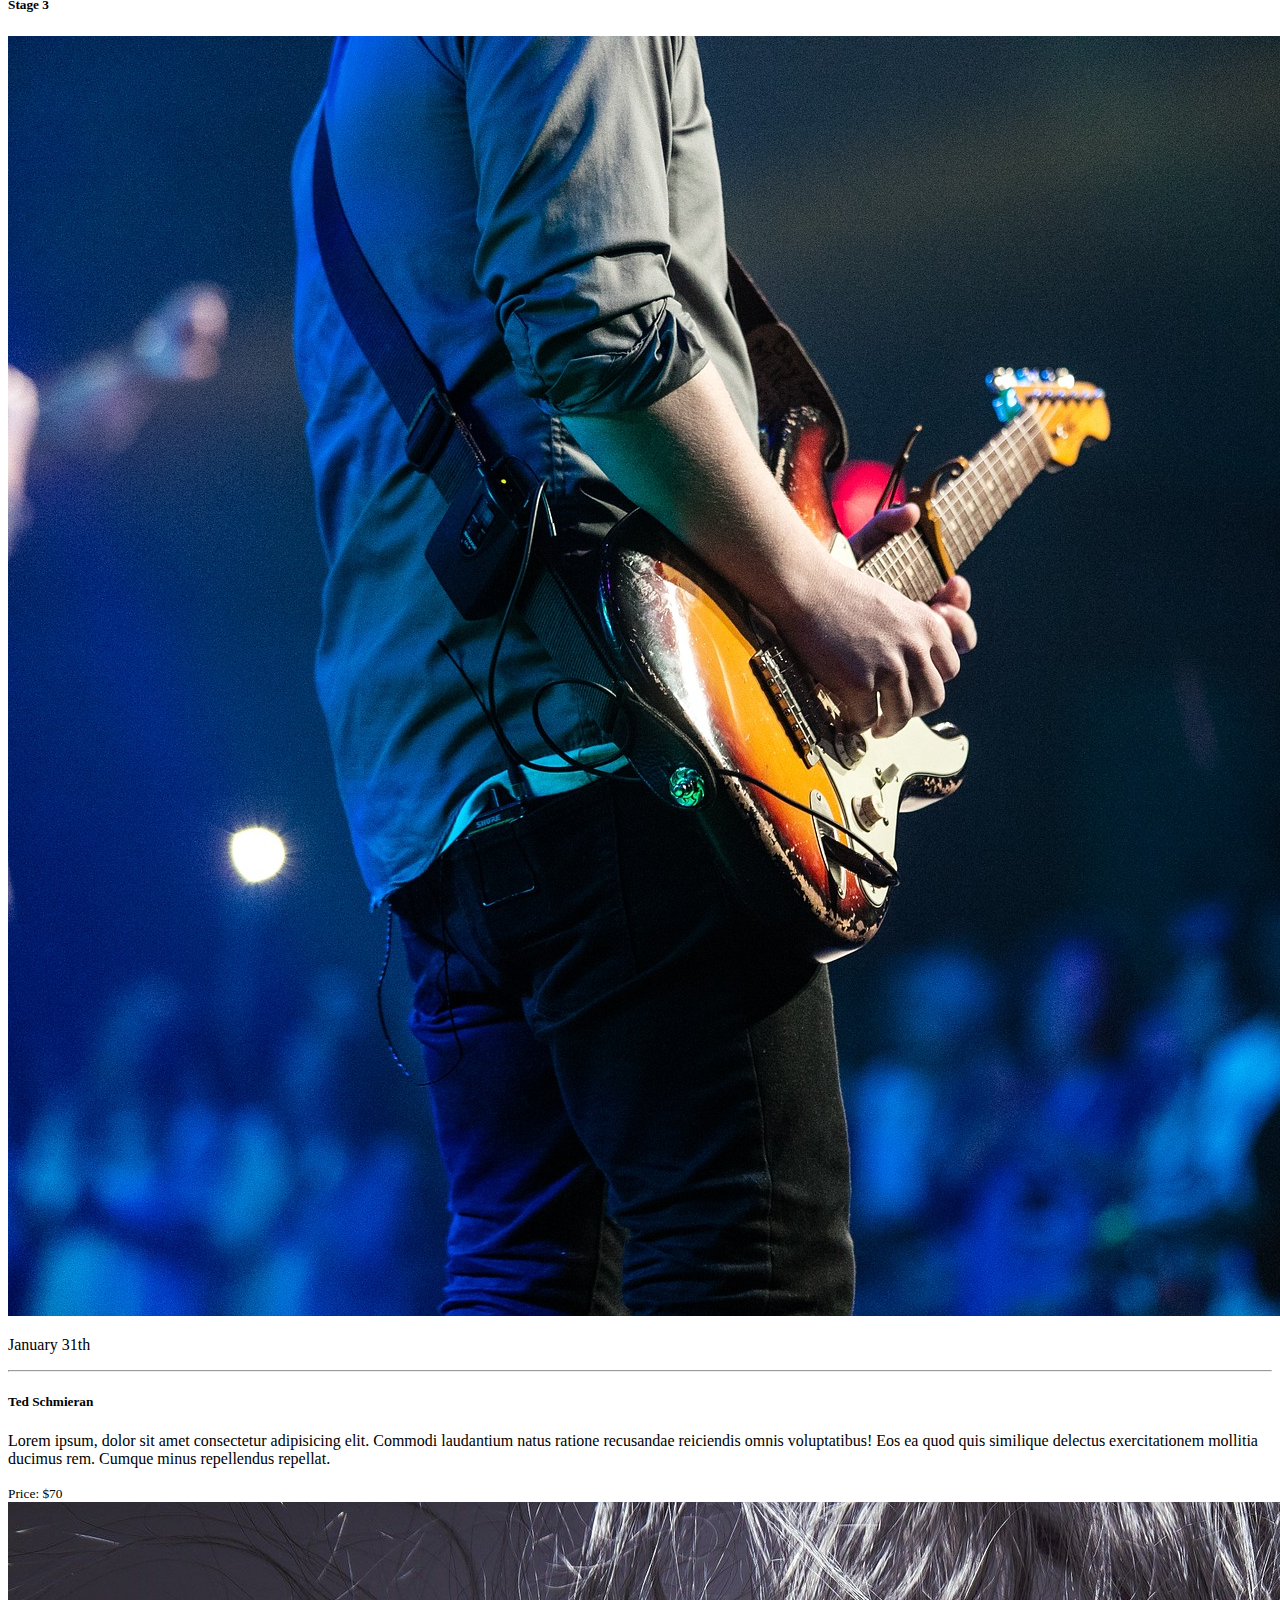
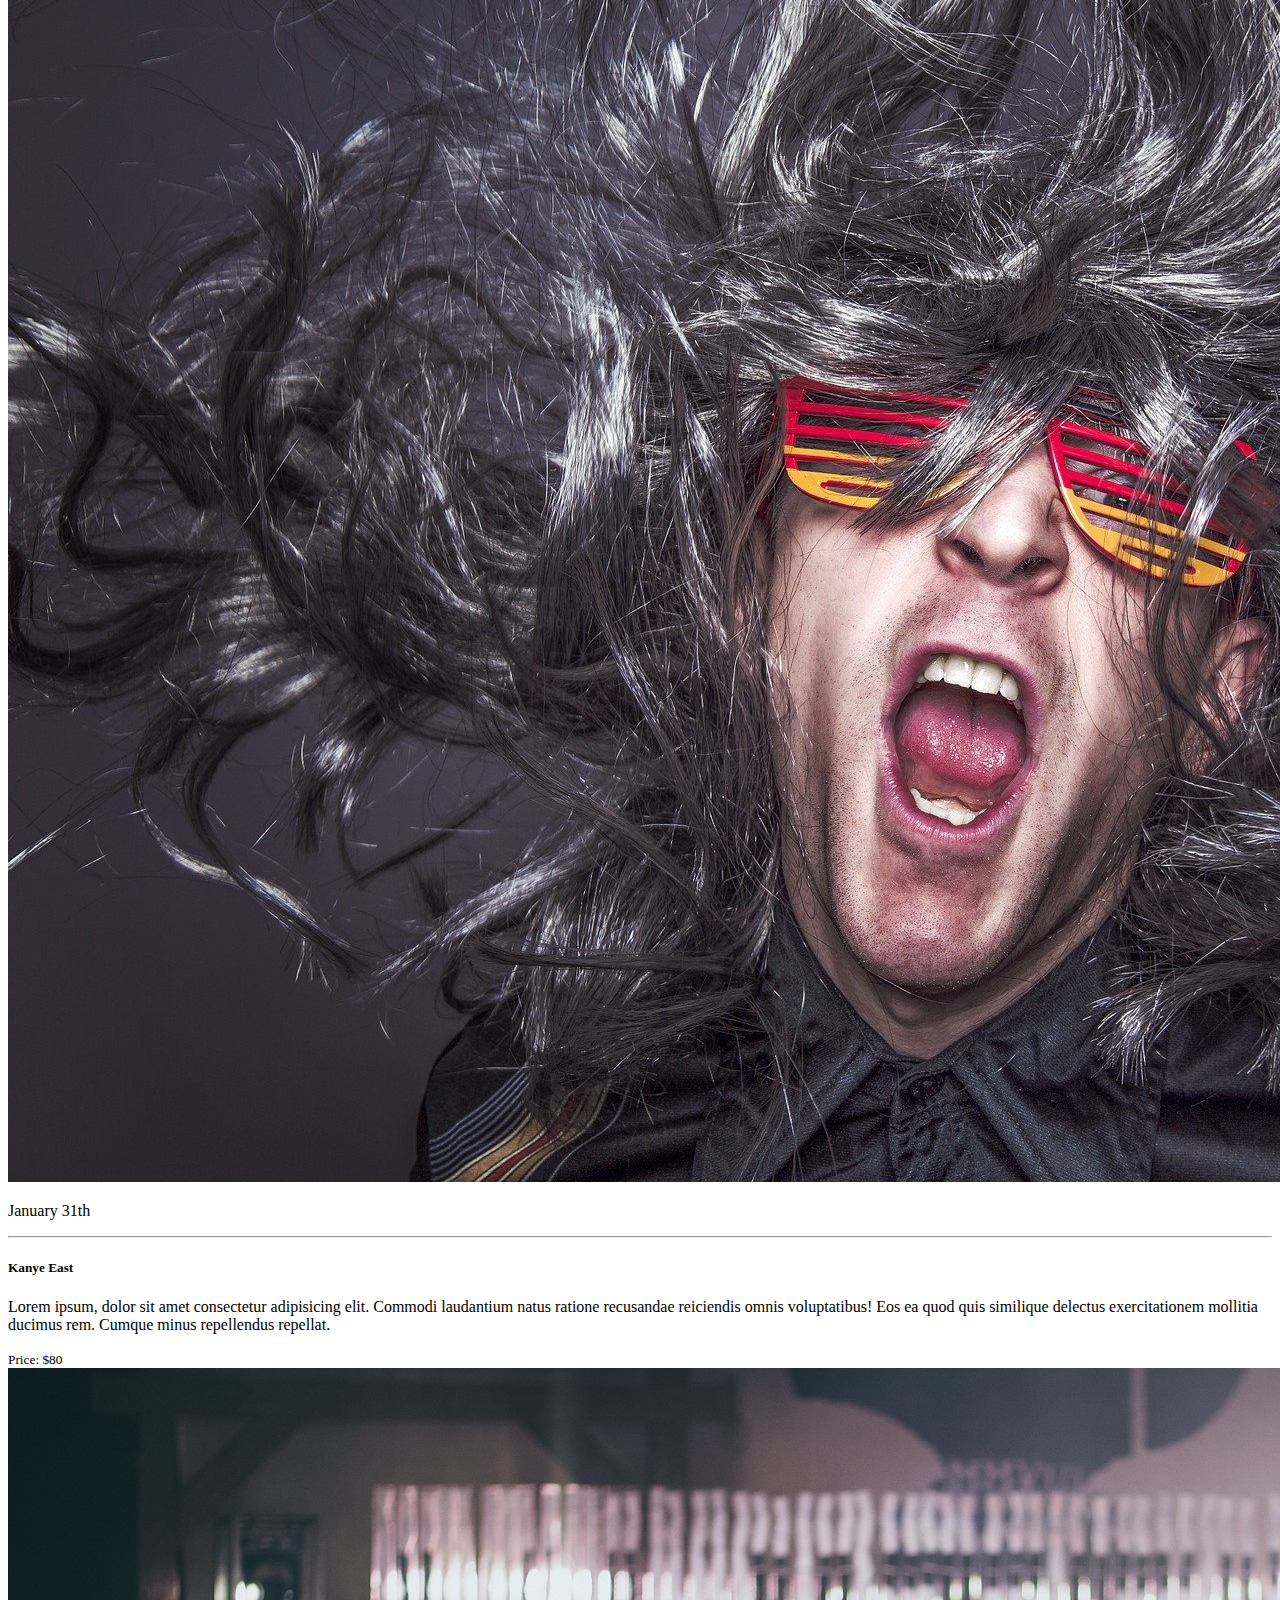
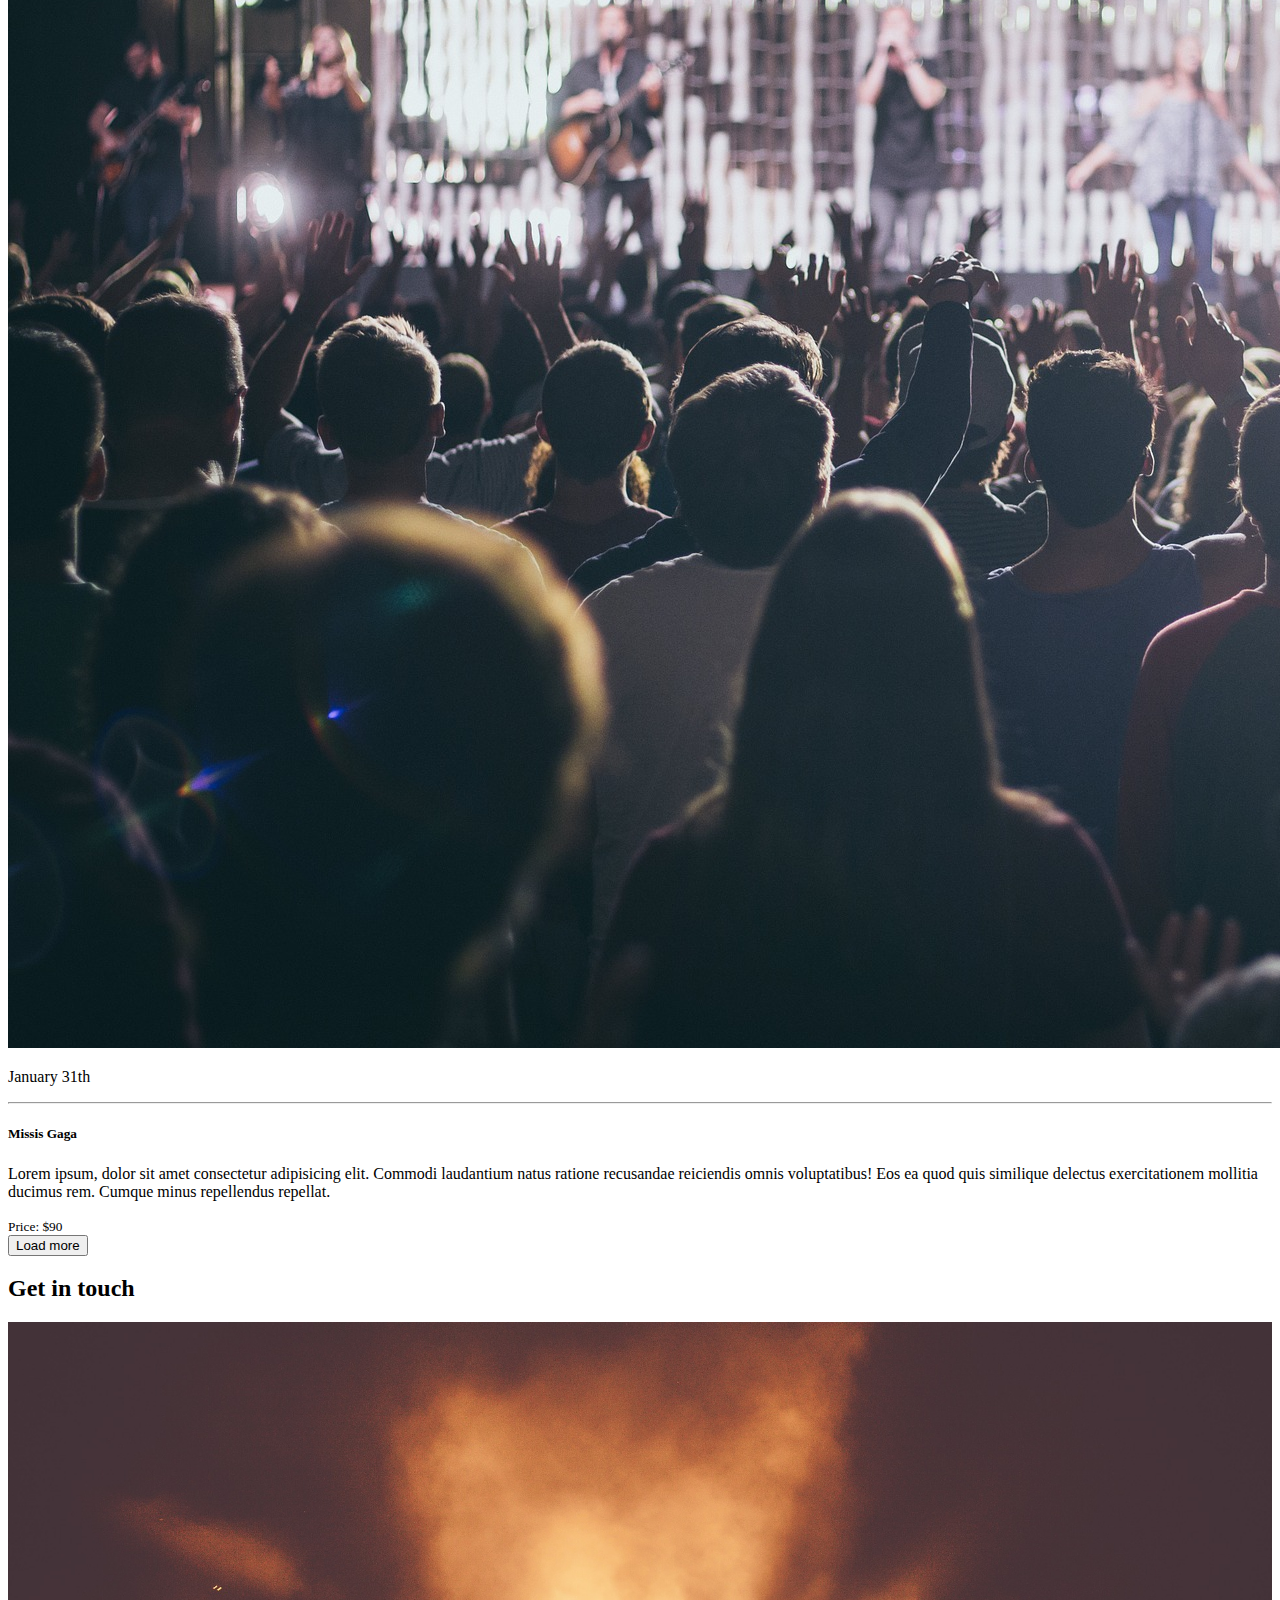
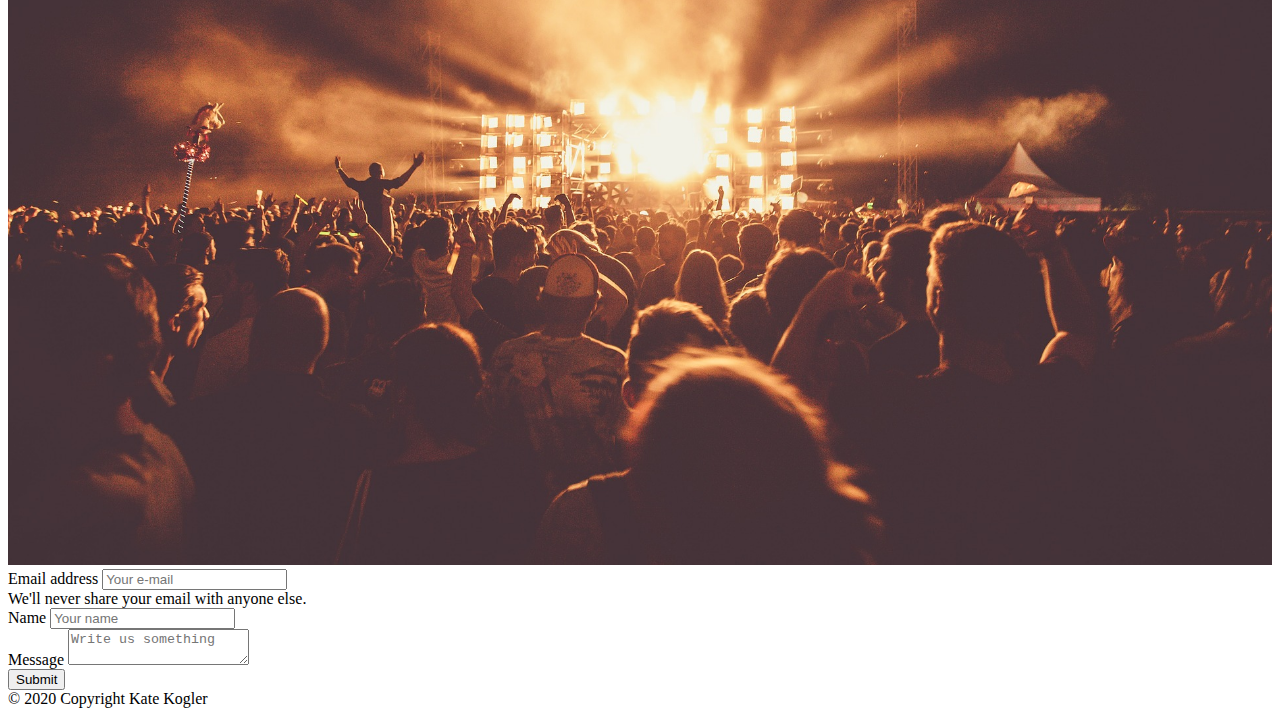
==== commit 6a807769: "done" ====
--- a/index.html
+++ b/index.html
@@ -289,8 +289,8 @@
 
                 <!--Grid column-->
                 <div class="col-lg-4 col-md-8 col-sm-1 col-xs-1 mb-4 mb-md-0">
-                    <h2 class="text-bold mb-4">Get in touch</h2>
-                    <img src="pics/concert3.jpg" id="idisappear" height=270 width=380>
+                    <h2 class="text-bold mt-1 mb-4">Get in touch</h2>
+                    <img src="pics/concert3.jpg" id="idisappear" height=75% width=100%>
                 </div>
                 <!--Grid column-->
 
@@ -312,7 +312,7 @@
                             <textarea class="form-control" id="exampleFormControlTextarea1" rows="2"
                                 placeholder="Write us something"></textarea>
                         </div>
-                        <button type="submit" class="btn btn-success">Submit</button>
+                        <button type="submit" class="btn btn-success btn-sm">Submit</button>
                     </form>
                 </div>
                 <!--Grid column-->
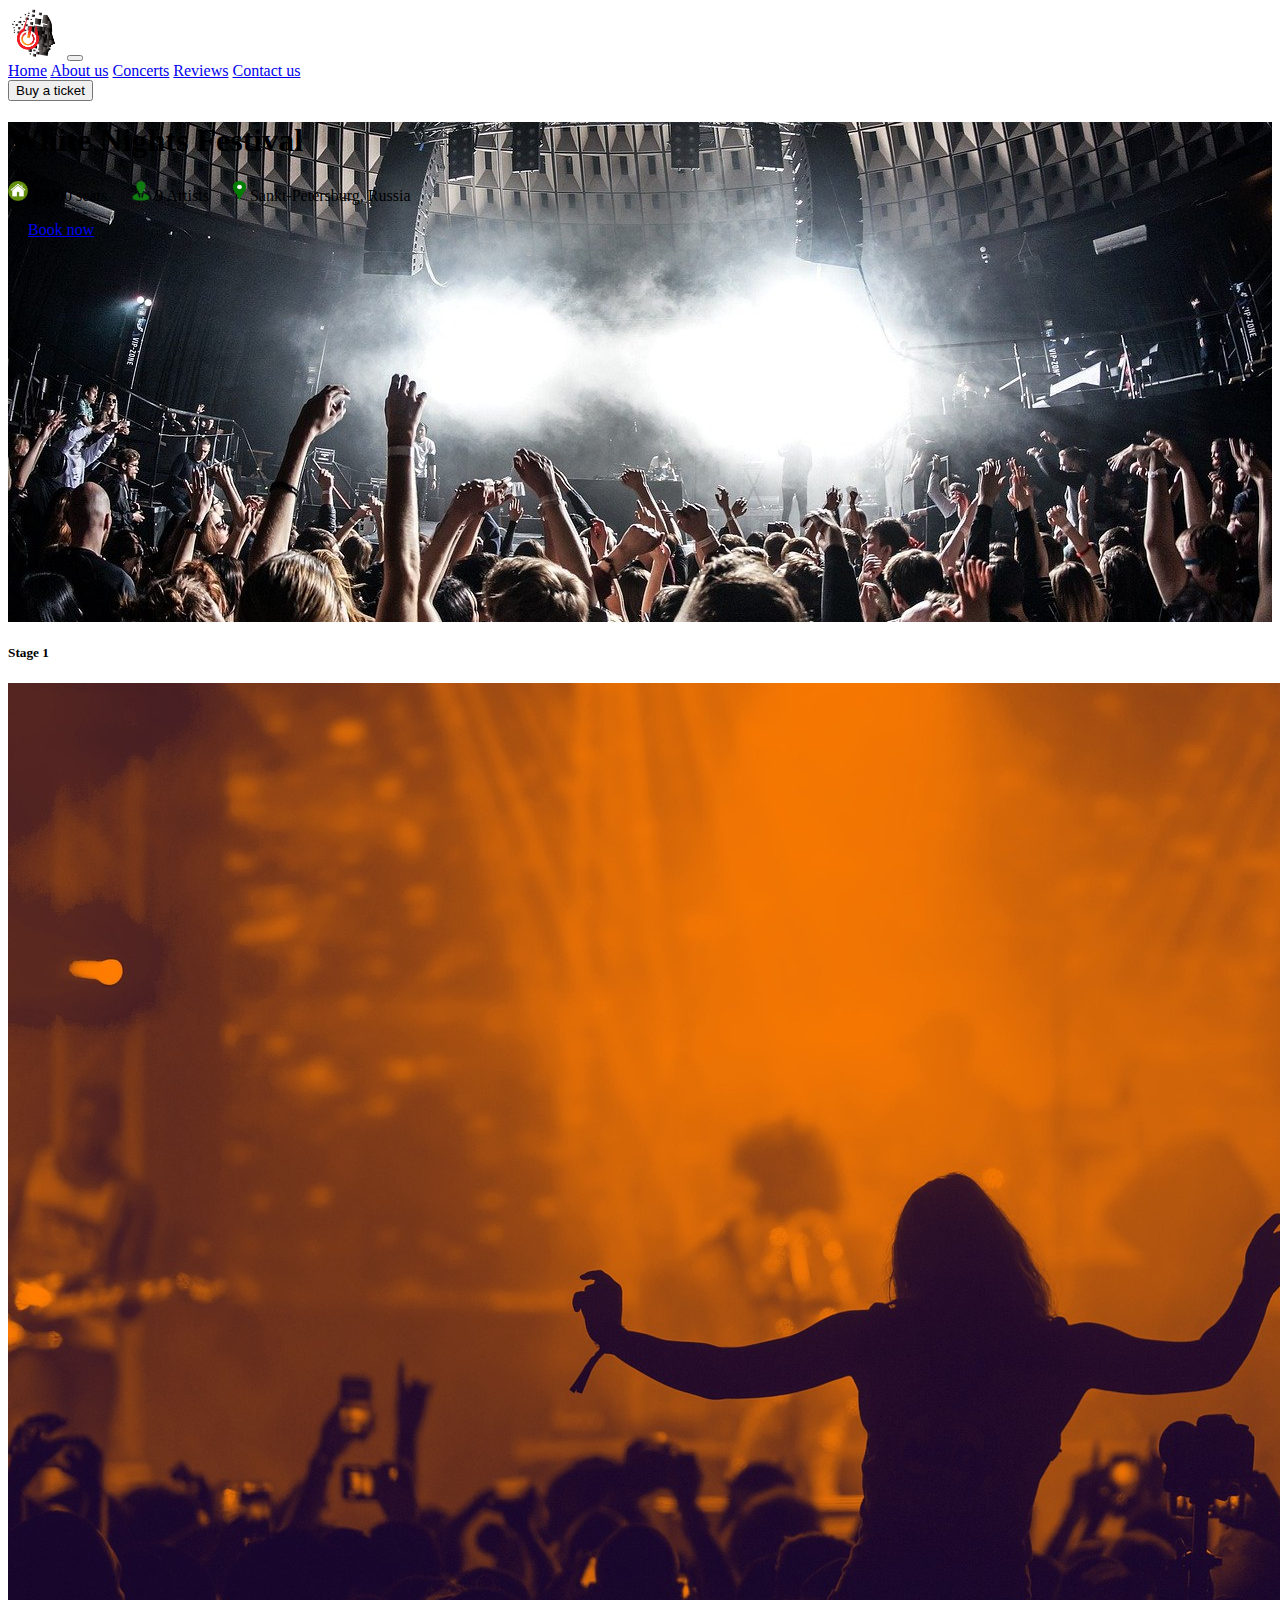
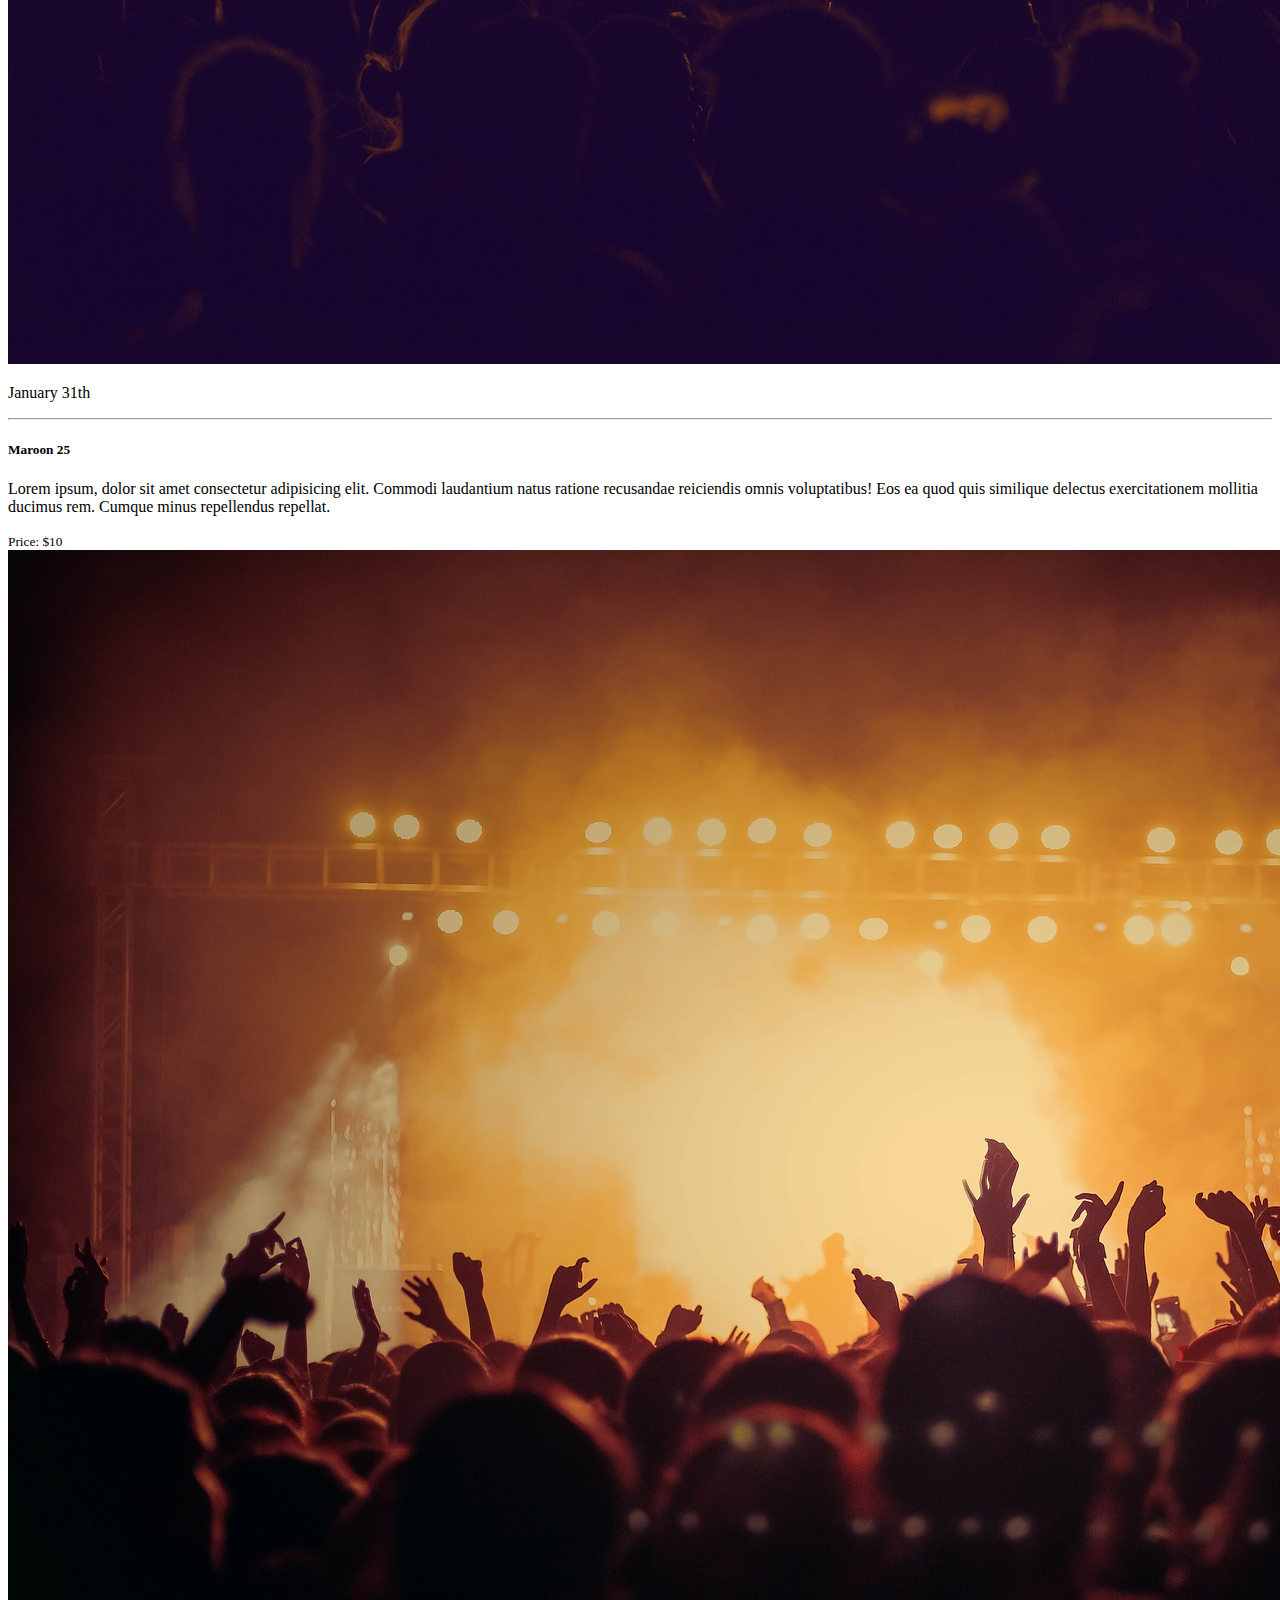
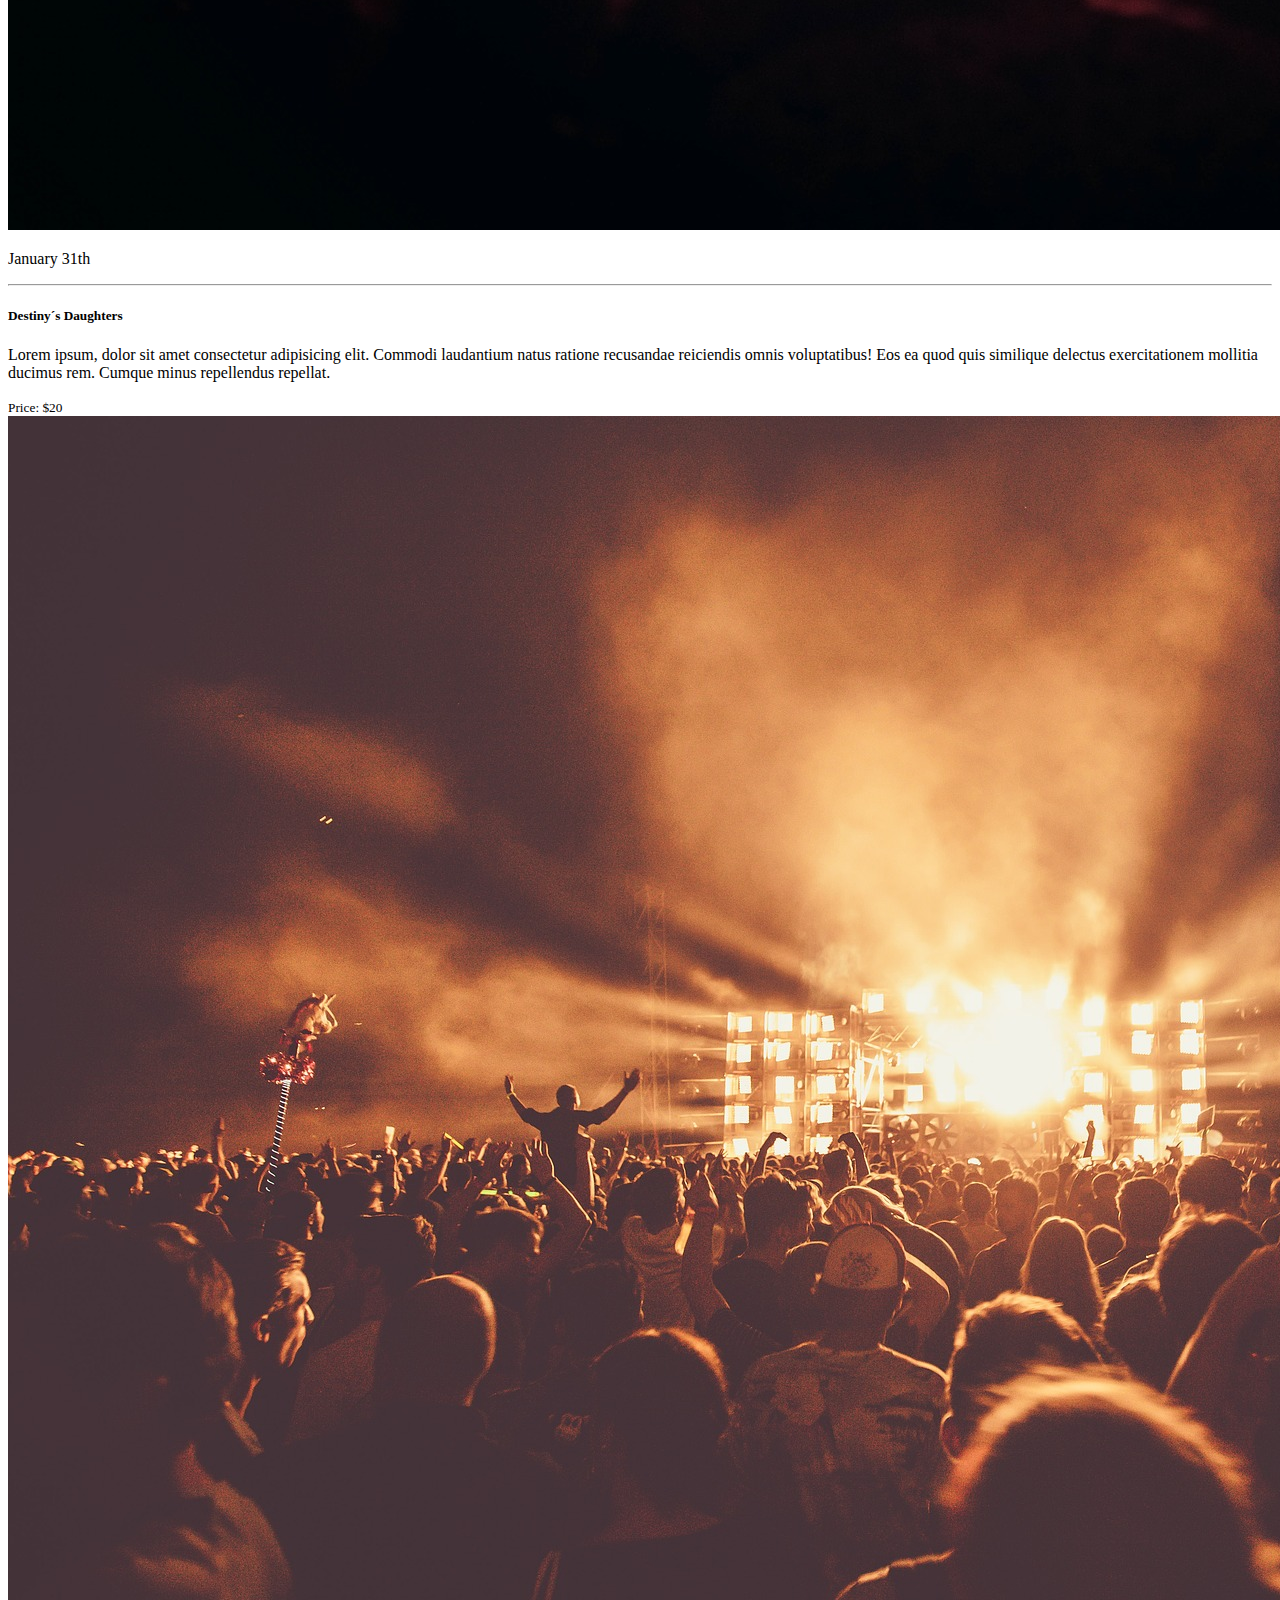
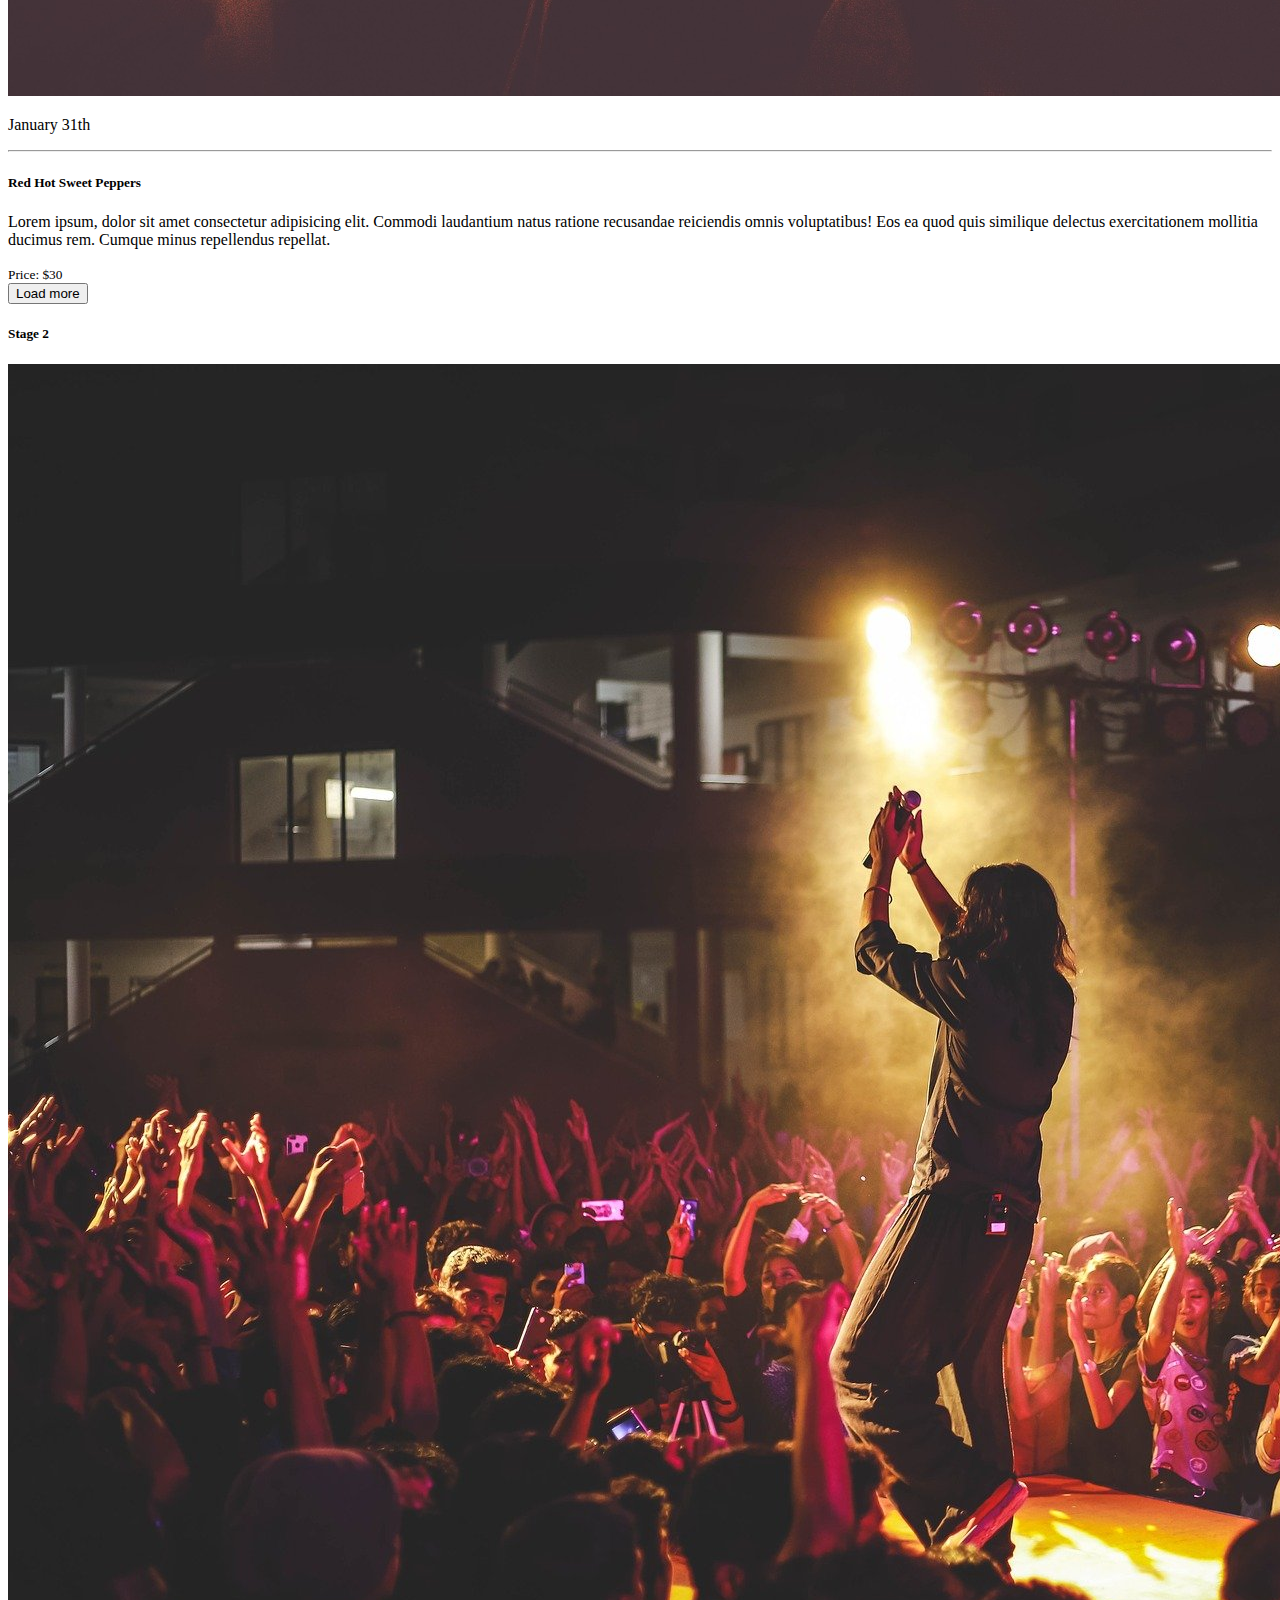
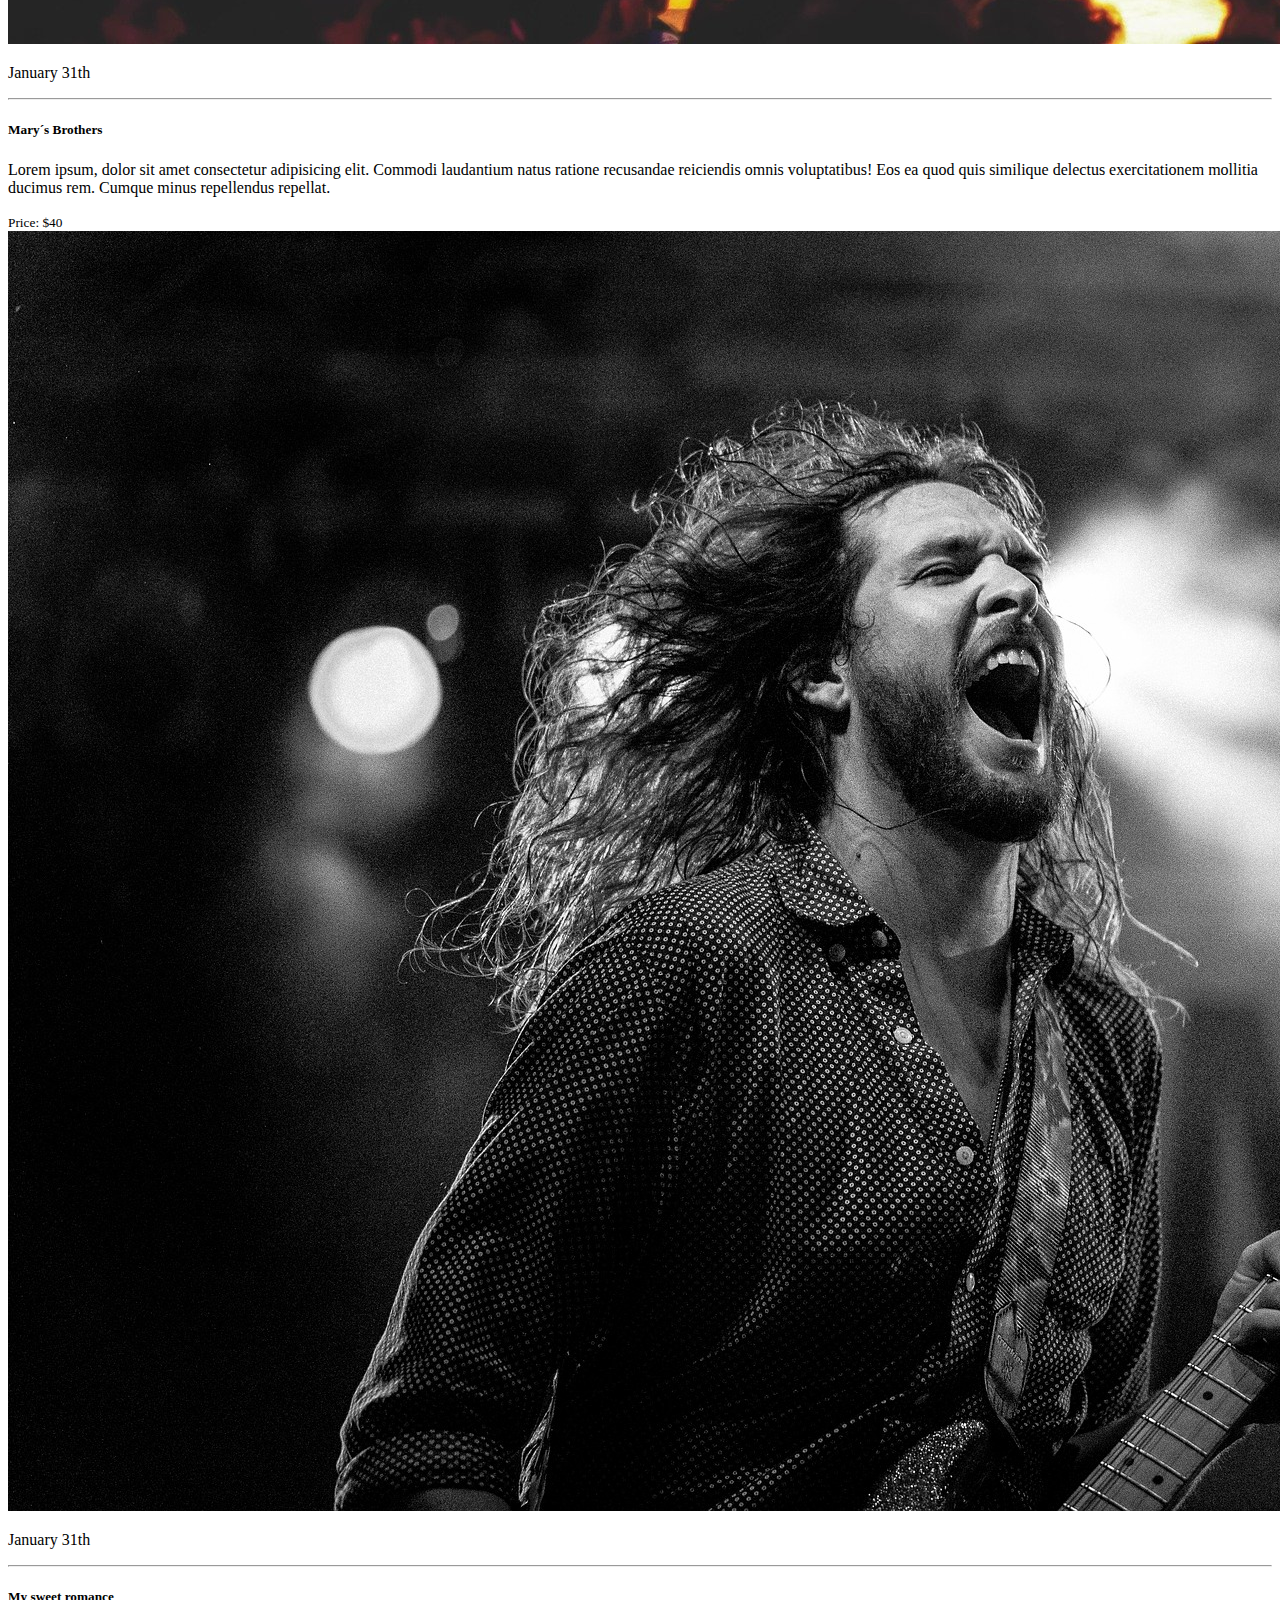
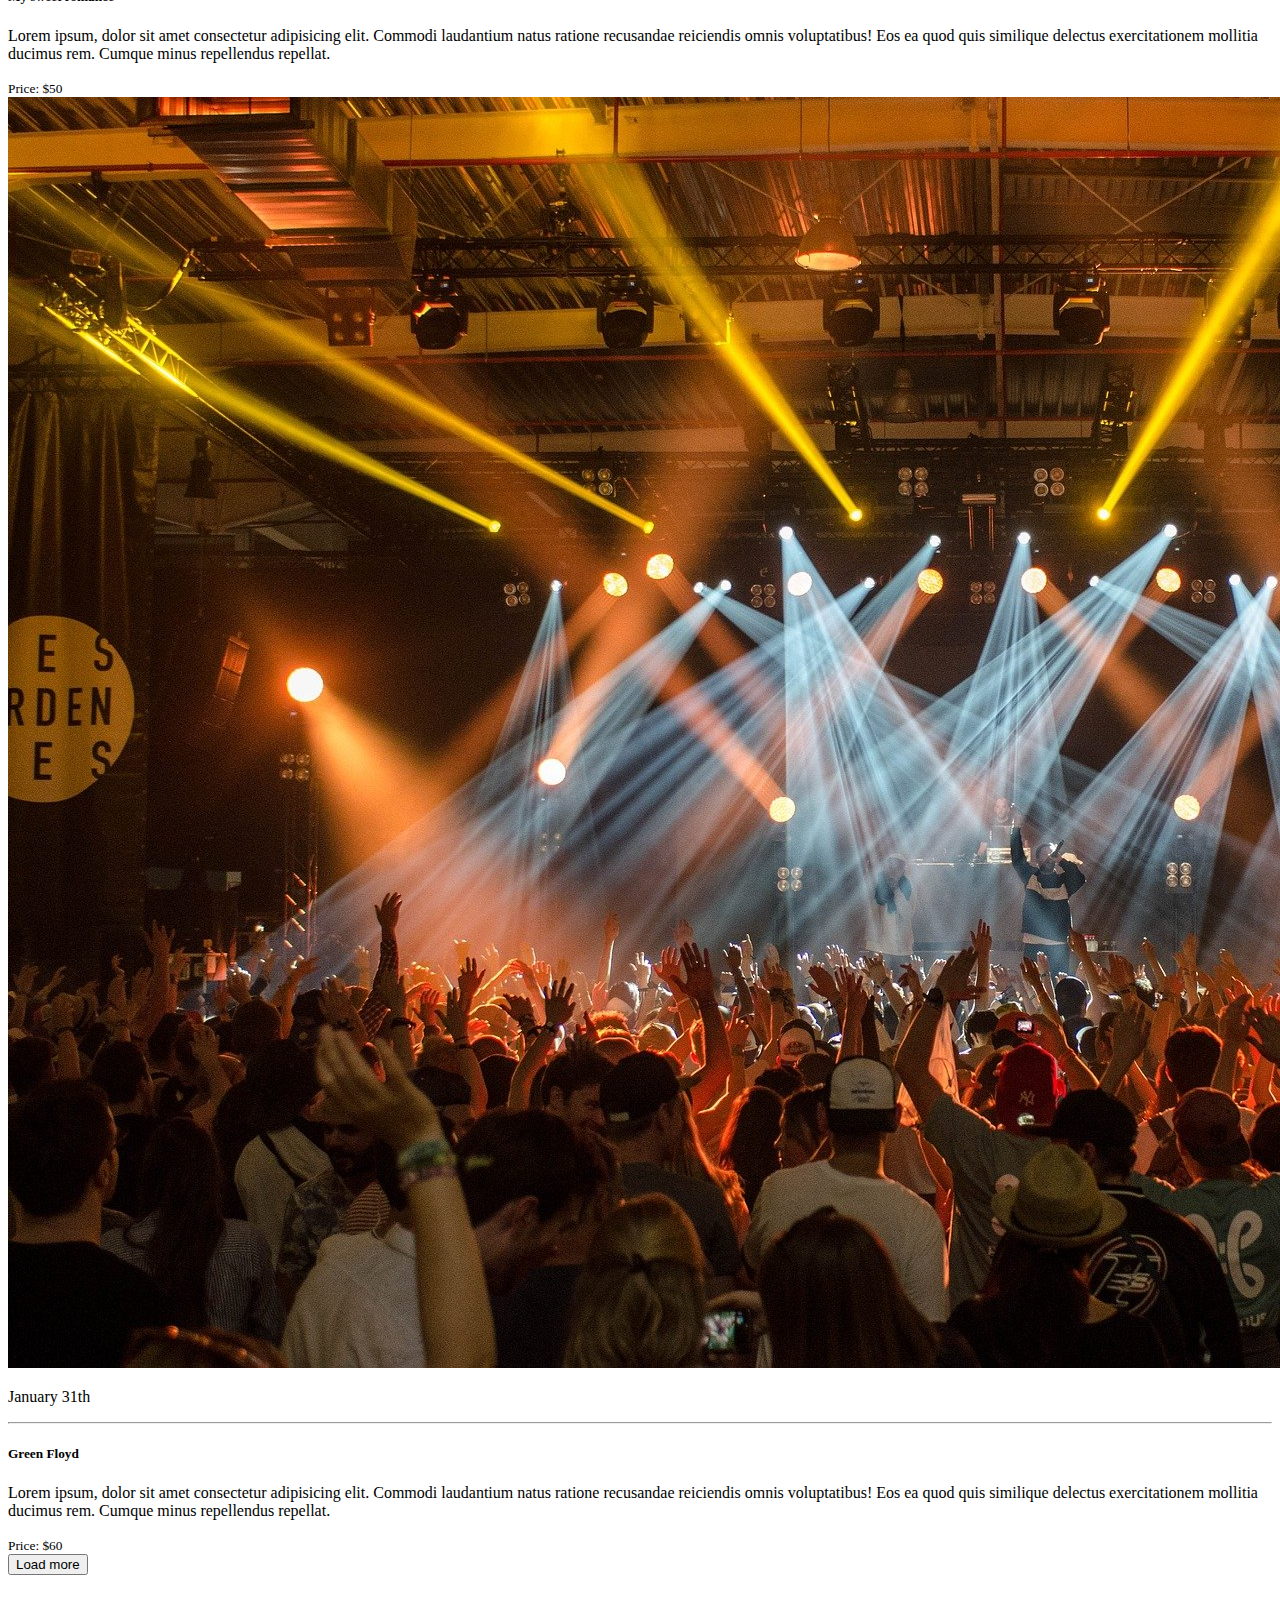
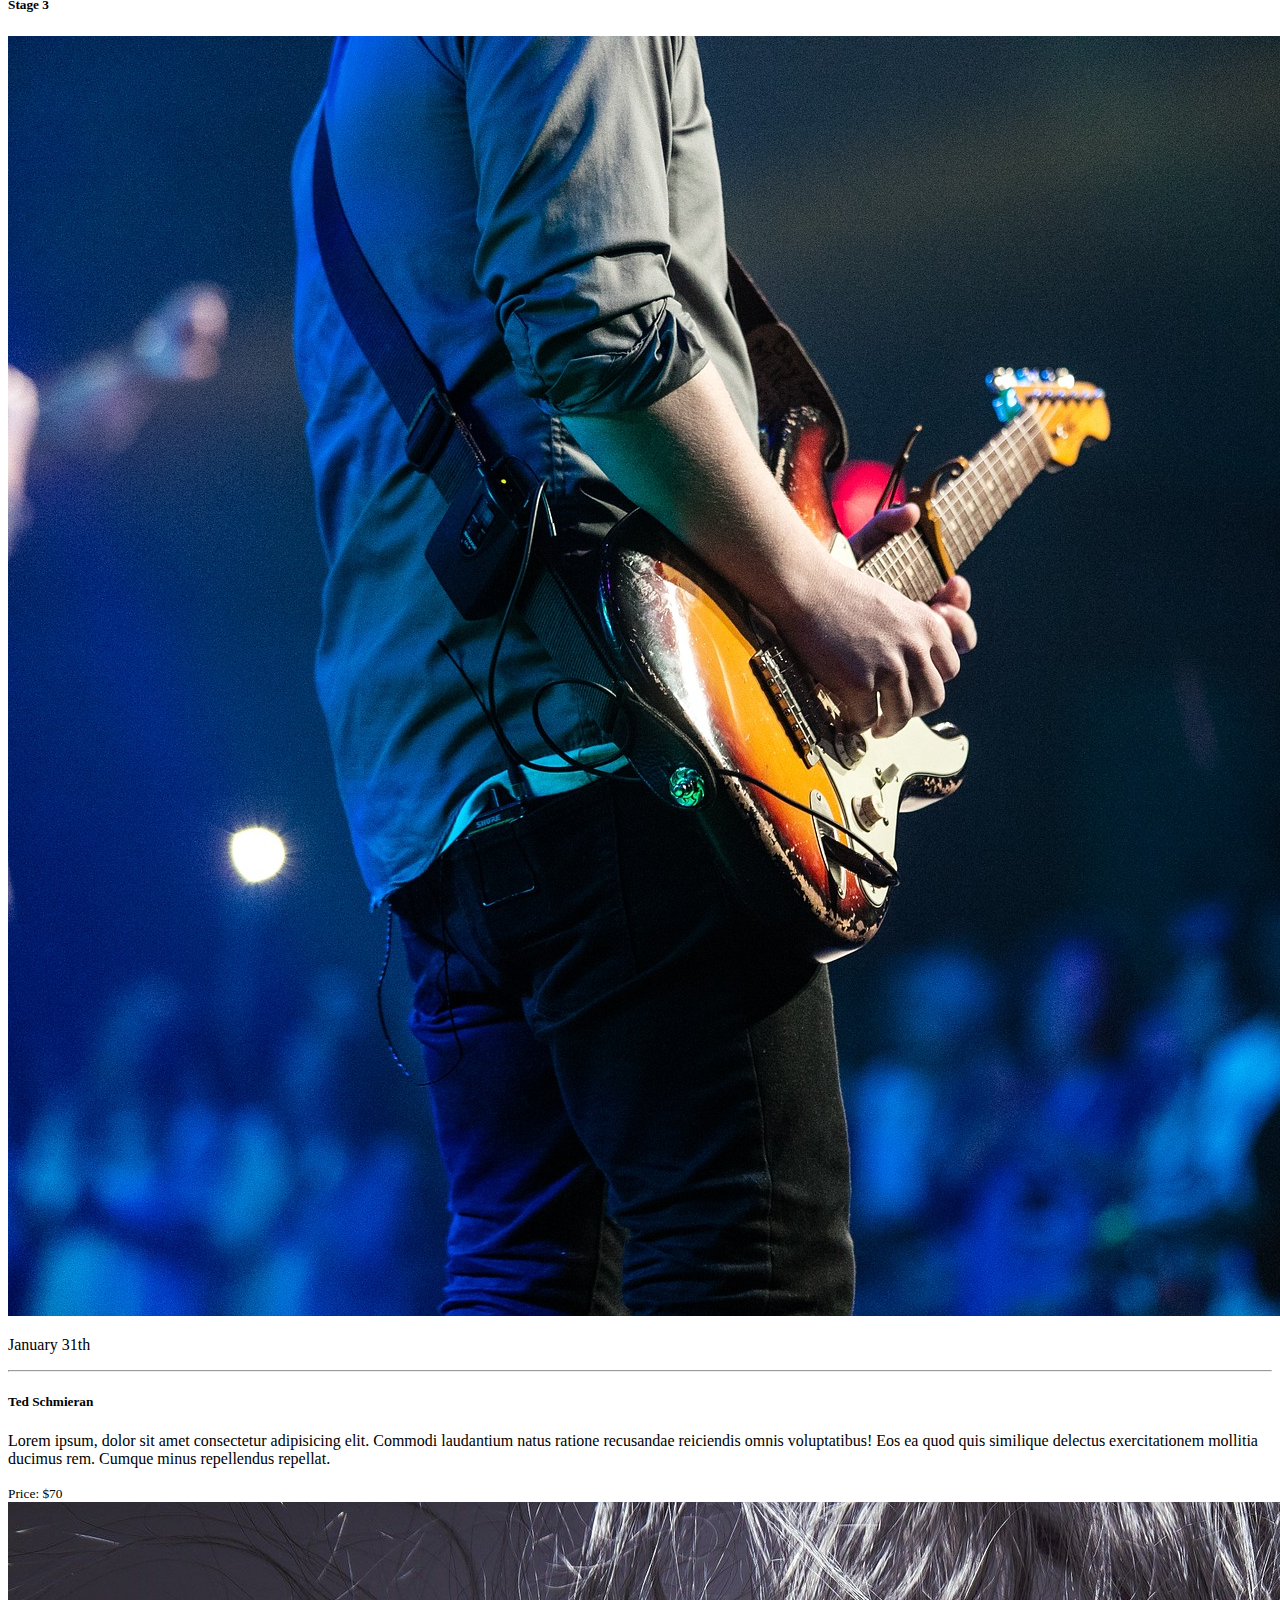
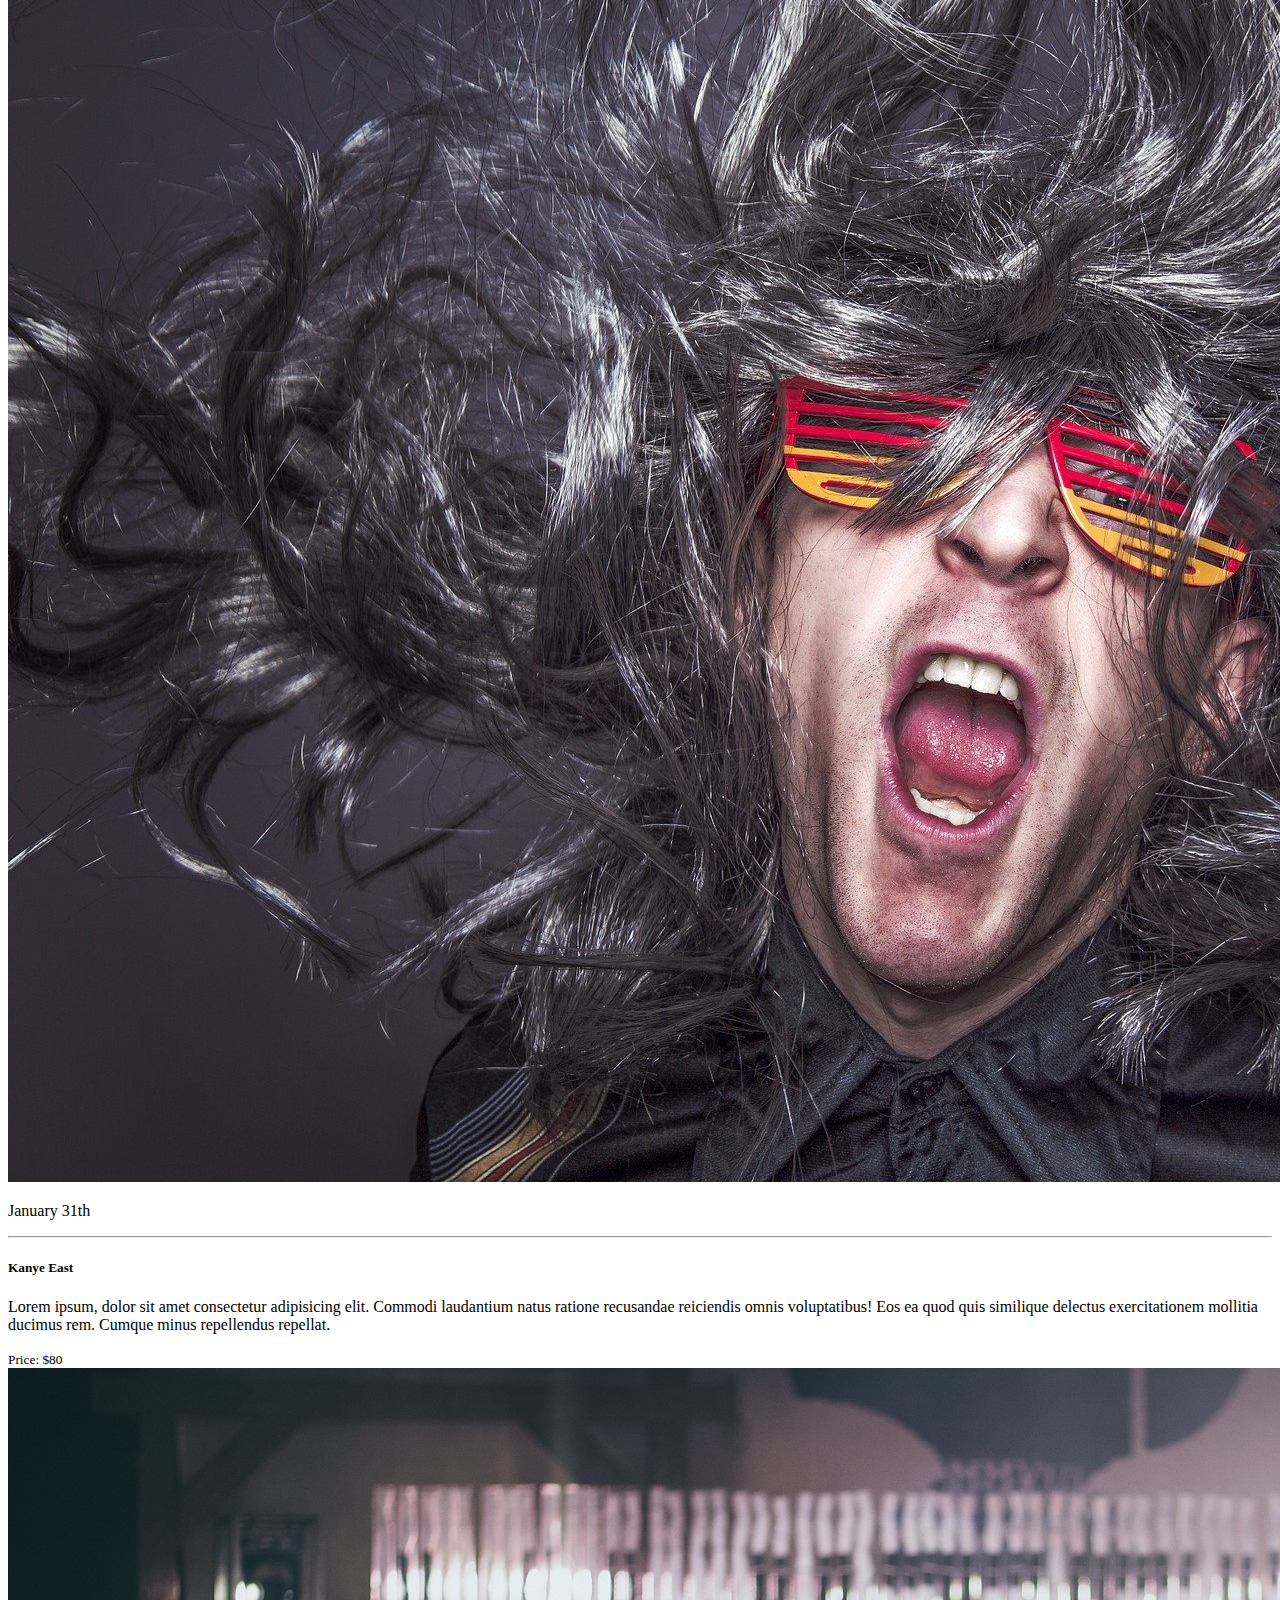
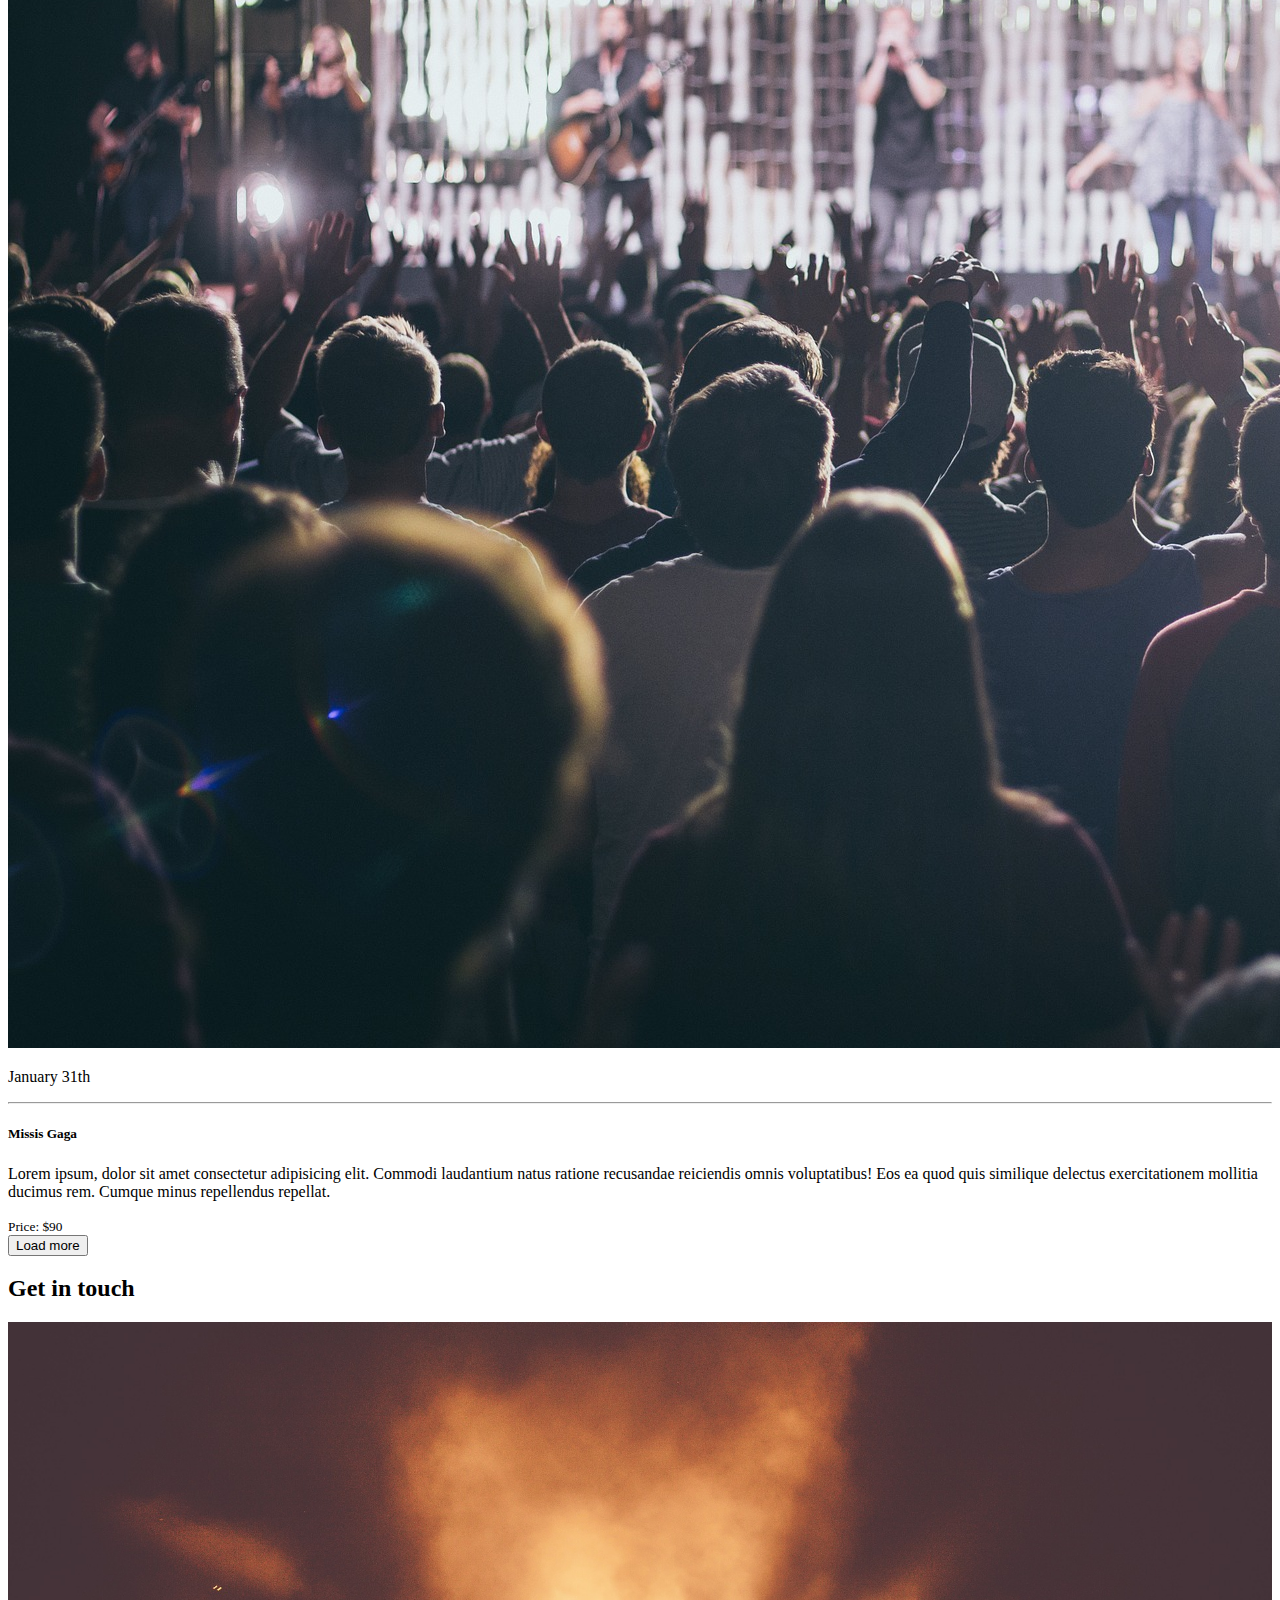
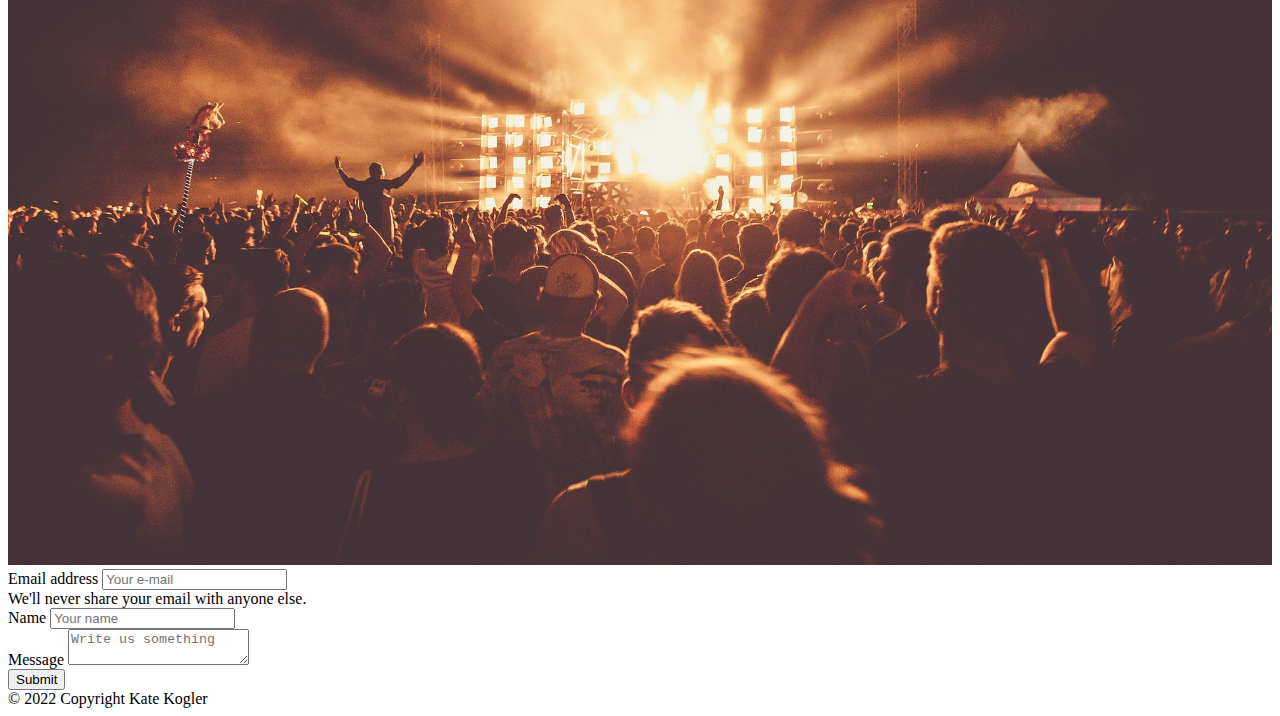
==== commit 83fd9ec4: "DONE" ====
--- a/index.html
+++ b/index.html
@@ -11,7 +11,7 @@
     <link href="https://cdn.jsdelivr.net/npm/bootstrap@5.1.3/dist/css/bootstrap.min.css" rel="stylesheet"
         integrity="sha384-1BmE4kWBq78iYhFldvKuhfTAU6auU8tT94WrHftjDbrCEXSU1oBoqyl2QvZ6jIW3" crossorigin="anonymous">
     <link rel="stylesheet" href="style.css">
-    <title>MyFav Festival</title>
+    <title>WN Fest - CR3</title>
 </head>
 
 <body>
@@ -324,7 +324,7 @@
 
         <!-- Copyright -->
         <div class="text-center text-light p-3 bg-dark">
-            © 2020 Copyright Kate Kogler
+            © 2022 Copyright Kate Kogler
         </div>
         <!-- Copyright -->
     </footer>
